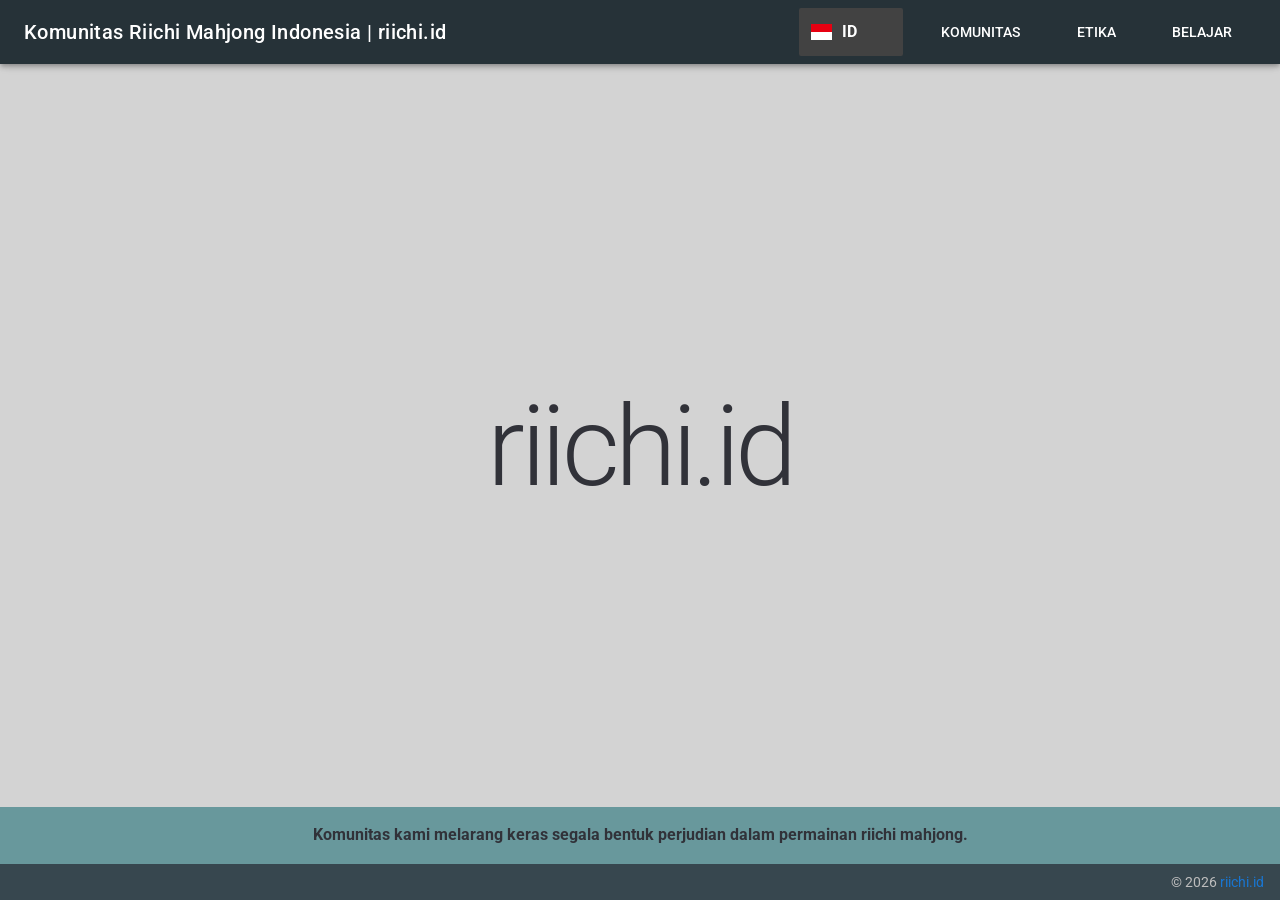
==== index.html @ c70a1a5c "Deploy" ====
<!DOCTYPE html><html lang=en><head><meta charset=utf-8><meta http-equiv=X-UA-Compatible content="IE=edge"><meta name=viewport content="width=device-width,initial-scale=1"><meta name=google-site-verification content=MOviMhqv3TrzJ54jr9BibpmmPEZZGAQMIrW_LF9p-Pw><meta name=msvalidate.01 content=2AB5546AE34175BC661E966915C95E8E><link rel=icon href=/favicon.ico><link rel=apple-touch-icon sizes=180x180 href=/apple-touch-icon.png><link rel=icon type=image/png sizes=32x32 href=/favicon-32x32.png><link rel=icon type=image/png sizes=16x16 href=/favicon-16x16.png><link rel=manifest href=/site.webmanifest><link rel=mask-icon href=/safari-pinned-tab.svg color=#0ec940><meta name=msapplication-TileColor content=#00a300><meta name=theme-color content=#ffffff><title>Komunitas Riichi Mahjong Indonesia | riichi.id</title><meta name=description content="Daftar komunitas-komunitas riichi mahjong di Indonesia. Mari bergabung dan ayo bermain bersama."><link rel=stylesheet href="https://fonts.googleapis.com/css?family=Roboto:100,300,400,500,700,900"><link rel=stylesheet href=https://cdn.materialdesignicons.com/2.5.94/css/materialdesignicons.min.css><link href=/css/chunk-139d334c.84fe1609.css rel=prefetch><link href=/css/chunk-5e8a4856.c33d6a3f.css rel=prefetch><link href=/css/chunk-a60ddd5e.6b60220c.css rel=prefetch><link href=/js/chunk-139d334c.200ed23f.js rel=prefetch><link href=/js/chunk-5e8a4856.82eed4cd.js rel=prefetch><link href=/js/chunk-a60ddd5e.9c73ef3b.js rel=prefetch><link href=/css/app.70cc5db0.css rel=preload as=style><link href=/css/chunk-vendors.9f760cd7.css rel=preload as=style><link href=/js/app.05f0b65e.js rel=preload as=script><link href=/js/chunk-vendors.45cbc0d5.js rel=preload as=script><link href=/css/chunk-vendors.9f760cd7.css rel=stylesheet><link href=/css/app.70cc5db0.css rel=stylesheet></head><body><noscript><strong>We're sorry but riichi.id doesn't work properly without JavaScript enabled. Please enable it to continue.</strong></noscript><div id=app></div><script src=/js/chunk-vendors.45cbc0d5.js></script><script src=/js/app.05f0b65e.js></script></body></html>
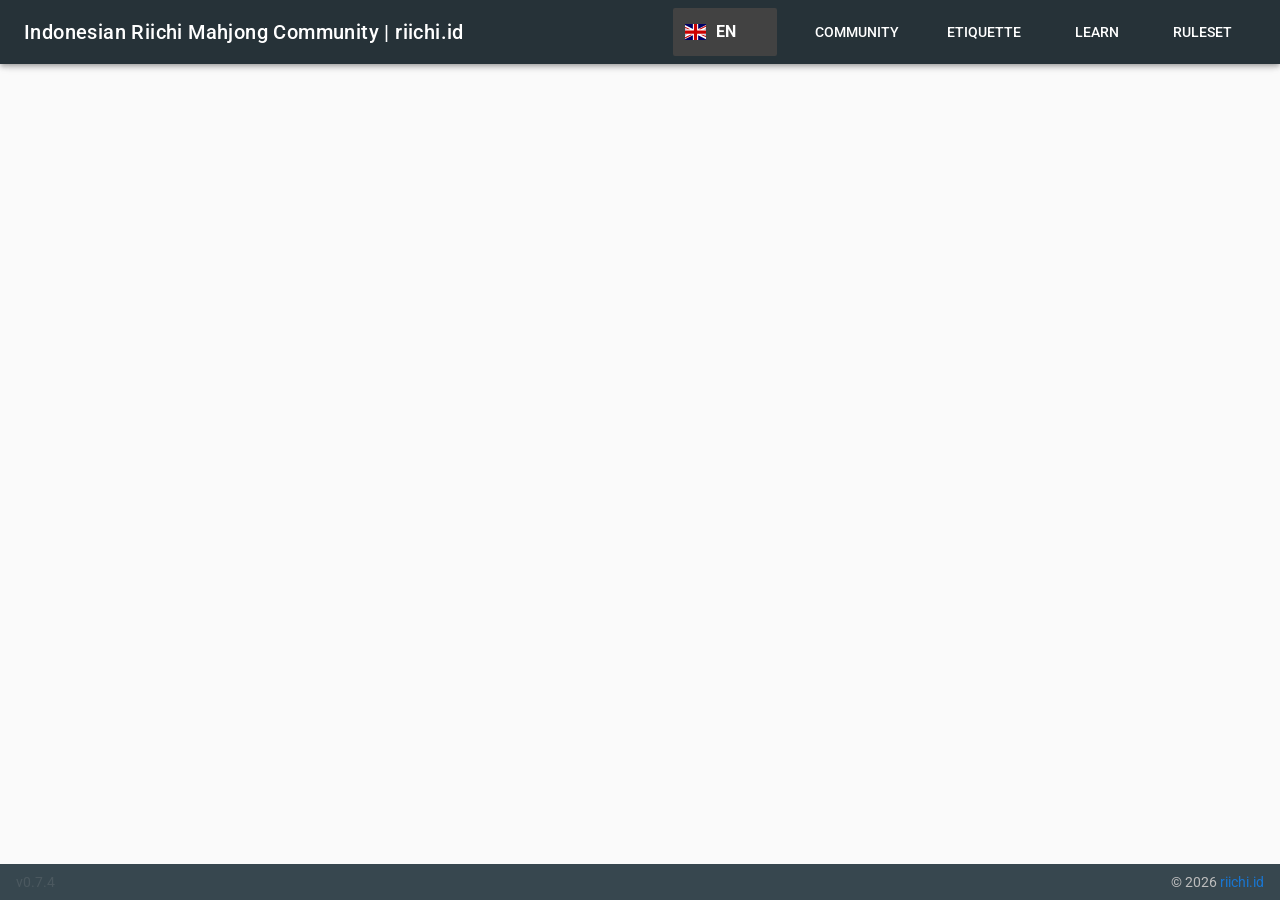
==== commit da5bdc0e: "Deploy" ====
--- a/index.html
+++ b/index.html
@@ -1 +1 @@
-<!DOCTYPE html><html lang=en><head><meta charset=utf-8><meta http-equiv=X-UA-Compatible content="IE=edge"><meta name=viewport content="width=device-width,initial-scale=1"><meta name=google-site-verification content=MOviMhqv3TrzJ54jr9BibpmmPEZZGAQMIrW_LF9p-Pw><meta name=msvalidate.01 content=2AB5546AE34175BC661E966915C95E8E><link rel=icon href=/favicon.ico><link rel=apple-touch-icon sizes=180x180 href=/apple-touch-icon.png><link rel=icon type=image/png sizes=32x32 href=/favicon-32x32.png><link rel=icon type=image/png sizes=16x16 href=/favicon-16x16.png><link rel=manifest href=/site.webmanifest><link rel=mask-icon href=/safari-pinned-tab.svg color=#0ec940><meta name=msapplication-TileColor content=#00a300><meta name=theme-color content=#ffffff><title>Komunitas Riichi Mahjong Indonesia | riichi.id</title><meta name=description content="Daftar komunitas-komunitas riichi mahjong di Indonesia. Mari bergabung dan ayo bermain bersama."><link rel=stylesheet href="https://fonts.googleapis.com/css?family=Roboto:100,300,400,500,700,900"><link rel=stylesheet href=https://cdn.materialdesignicons.com/2.5.94/css/materialdesignicons.min.css><link href=/css/chunk-139d334c.84fe1609.css rel=prefetch><link href=/css/chunk-5e8a4856.c33d6a3f.css rel=prefetch><link href=/css/chunk-a60ddd5e.6b60220c.css rel=prefetch><link href=/js/chunk-139d334c.200ed23f.js rel=prefetch><link href=/js/chunk-5e8a4856.82eed4cd.js rel=prefetch><link href=/js/chunk-a60ddd5e.9c73ef3b.js rel=prefetch><link href=/css/app.70cc5db0.css rel=preload as=style><link href=/css/chunk-vendors.9f760cd7.css rel=preload as=style><link href=/js/app.05f0b65e.js rel=preload as=script><link href=/js/chunk-vendors.45cbc0d5.js rel=preload as=script><link href=/css/chunk-vendors.9f760cd7.css rel=stylesheet><link href=/css/app.70cc5db0.css rel=stylesheet></head><body><noscript><strong>We're sorry but riichi.id doesn't work properly without JavaScript enabled. Please enable it to continue.</strong></noscript><div id=app></div><script src=/js/chunk-vendors.45cbc0d5.js></script><script src=/js/app.05f0b65e.js></script></body></html>+<!doctype html><html lang="en"><head><meta charset="utf-8"><meta http-equiv="X-UA-Compatible" content="IE=edge"><meta name="viewport" content="width=device-width,initial-scale=1"><meta name="google-site-verification" content="MOviMhqv3TrzJ54jr9BibpmmPEZZGAQMIrW_LF9p-Pw"/><meta name="msvalidate.01" content="2AB5546AE34175BC661E966915C95E8E"/><link rel="icon" href="/favicon.ico"><link rel="apple-touch-icon" sizes="180x180" href="/apple-touch-icon.png"><link rel="icon" type="image/png" sizes="32x32" href="/favicon-32x32.png"><link rel="icon" type="image/png" sizes="16x16" href="/favicon-16x16.png"><link rel="manifest" href="/site.webmanifest"><link rel="mask-icon" href="/safari-pinned-tab.svg" color="#0ec940"><meta name="msapplication-TileColor" content="#00a300"><meta name="theme-color" content="#ffffff"><title>Komunitas Riichi Mahjong Indonesia | riichi.id</title><meta name="description" content="Daftar komunitas-komunitas riichi mahjong di Indonesia. Mari bergabung dan ayo bermain bersama."/><link rel="stylesheet" href="https://fonts.googleapis.com/css?family=Roboto:100,300,400,500,700,900"><link rel="stylesheet" href="https://fonts.cdnfonts.com/css/furore"><link rel="stylesheet" href="https://fonts.cdnfonts.com/css/commando"><link rel="stylesheet" href="https://cdn.materialdesignicons.com/2.5.94/css/materialdesignicons.min.css"><script defer="defer" type="module" src="/js/chunk-vendors.e388b5af.js"></script><script defer="defer" type="module" src="/js/app.27e545a2.js"></script><link href="/css/chunk-vendors.01a2eb6e.css" rel="stylesheet"><link href="/css/app.cdca7830.css" rel="stylesheet"><script defer="defer" src="/js/chunk-vendors-legacy.8f38f8c1.js" nomodule></script><script defer="defer" src="/js/app-legacy.4d9883a6.js" nomodule></script></head><body><noscript><strong>We're sorry but riichi.id doesn't work properly without JavaScript enabled. Please enable it to continue.</strong></noscript><div id="app"></div></body></html>
--- a/css/chunk-vendors.01a2eb6e.css
+++ b/css/chunk-vendors.01a2eb6e.css
@@ -0,0 +1,7 @@
+.flag-icon,.flag-icon-background{background-size:contain;background-position:50%;background-repeat:no-repeat}.flag-icon{position:relative;display:inline-block;width:1.33333333em;line-height:1em}.flag-icon:before{content:"\00a0"}.flag-icon.flag-icon-squared{width:1em}.flag-icon-ad{background-image:url(/img/ad.7a5796a5.svg)}.flag-icon-ad.flag-icon-squared{background-image:url(/img/ad.30d4c8a1.svg)}.flag-icon-ae{background-image:url(/img/ae.b8e08b57.svg)}.flag-icon-ae.flag-icon-squared{background-image:url(/img/ae.ea528814.svg)}.flag-icon-af{background-image:url(/img/af.c016b59e.svg)}.flag-icon-af.flag-icon-squared{background-image:url(/img/af.a87536a7.svg)}.flag-icon-ag{background-image:url(/img/ag.bf53060d.svg)}.flag-icon-ag.flag-icon-squared{background-image:url(/img/ag.ad500129.svg)}.flag-icon-ai{background-image:url(/img/ai.2730a914.svg)}.flag-icon-ai.flag-icon-squared{background-image:url(/img/ai.77d96a15.svg)}.flag-icon-al{background-image:url(/img/al.a01ff24d.svg)}.flag-icon-al.flag-icon-squared{background-image:url(/img/al.e6ab66d0.svg)}.flag-icon-am{background-image:url(/img/am.8728fa1f.svg)}.flag-icon-am.flag-icon-squared{background-image:url(/img/am.701075ca.svg)}.flag-icon-ao{background-image:url(/img/ao.e27b2e5c.svg)}.flag-icon-ao.flag-icon-squared{background-image:url(/img/ao.65690031.svg)}.flag-icon-aq{background-image:url(/img/aq.64c35f90.svg)}.flag-icon-aq.flag-icon-squared{background-image:url(/img/aq.c7ba16a9.svg)}.flag-icon-ar{background-image:url(/img/ar.c357a515.svg)}.flag-icon-ar.flag-icon-squared{background-image:url(/img/ar.da1cbbd2.svg)}.flag-icon-as{background-image:url(/img/as.dbb1570b.svg)}.flag-icon-as.flag-icon-squared{background-image:url(/img/as.2be73395.svg)}.flag-icon-at{background-image:url(/img/at.dbc471eb.svg)}.flag-icon-at.flag-icon-squared{background-image:url(/img/at.f76f47c8.svg)}.flag-icon-au{background-image:url(/img/au.4445d02e.svg)}.flag-icon-au.flag-icon-squared{background-image:url(/img/au.7fcacf6b.svg)}.flag-icon-aw{background-image:url(/img/aw.4aa4404f.svg)}.flag-icon-aw.flag-icon-squared{background-image:url(/img/aw.3f52a4fe.svg)}.flag-icon-ax{background-image:url(/img/ax.49567ef4.svg)}.flag-icon-ax.flag-icon-squared{background-image:url(/img/ax.049d50c4.svg)}.flag-icon-az{background-image:url(/img/az.099dd9ca.svg)}.flag-icon-az.flag-icon-squared{background-image:url(/img/az.42bb17d3.svg)}.flag-icon-ba{background-image:url(/img/ba.3821e4aa.svg)}.flag-icon-ba.flag-icon-squared{background-image:url(/img/ba.7499b3f2.svg)}.flag-icon-bb{background-image:url(/img/bb.219eddfe.svg)}.flag-icon-bb.flag-icon-squared{background-image:url(/img/bb.52ae3a8f.svg)}.flag-icon-bd{background-image:url(/img/bd.f6724e40.svg)}.flag-icon-bd.flag-icon-squared{background-image:url(/img/bd.193c0deb.svg)}.flag-icon-be{background-image:url(/img/be.f9760fbf.svg)}.flag-icon-be.flag-icon-squared{background-image:url(/img/be.b5edf04c.svg)}.flag-icon-bf{background-image:url(/img/bf.d51c1376.svg)}.flag-icon-bf.flag-icon-squared{background-image:url(/img/bf.5afe24bf.svg)}.flag-icon-bg{background-image:url(/img/bg.f0337b36.svg)}.flag-icon-bg.flag-icon-squared{background-image:url(/img/bg.880e1bd8.svg)}.flag-icon-bh{background-image:url(/img/bh.667aaaad.svg)}.flag-icon-bh.flag-icon-squared{background-image:url(/img/bh.fc93e327.svg)}.flag-icon-bi{background-image:url(/img/bi.e772502b.svg)}.flag-icon-bi.flag-icon-squared{background-image:url(/img/bi.6e2e6cab.svg)}.flag-icon-bj{background-image:url(/img/bj.598e636c.svg)}.flag-icon-bj.flag-icon-squared{background-image:url(/img/bj.8522e56c.svg)}.flag-icon-bl{background-image:url(/img/bl.fb0515da.svg)}.flag-icon-bl.flag-icon-squared{background-image:url(/img/bl.29db7a86.svg)}.flag-icon-bm{background-image:url(/img/bm.98425d15.svg)}.flag-icon-bm.flag-icon-squared{background-image:url(/img/bm.ec180d60.svg)}.flag-icon-bn{background-image:url(/img/bn.06b18920.svg)}.flag-icon-bn.flag-icon-squared{background-image:url(/img/bn.276542fc.svg)}.flag-icon-bo{background-image:url(/img/bo.8d39f567.svg)}.flag-icon-bo.flag-icon-squared{background-image:url(/img/bo.714aa4f1.svg)}.flag-icon-bq{background-image:url(/img/bq.b5050ac1.svg)}.flag-icon-bq.flag-icon-squared{background-image:url(/img/bq.58394936.svg)}.flag-icon-br{background-image:url(/img/br.c0a2b54c.svg)}.flag-icon-br.flag-icon-squared{background-image:url(/img/br.8dae4e86.svg)}.flag-icon-bs{background-image:url(/img/bs.8f4e00b0.svg)}.flag-icon-bs.flag-icon-squared{background-image:url(/img/bs.53e6b561.svg)}.flag-icon-bt{background-image:url(/img/bt.4324263b.svg)}.flag-icon-bt.flag-icon-squared{background-image:url(/img/bt.2cbeb6ba.svg)}.flag-icon-bv{background-image:url(/img/bv.09cfbe79.svg)}.flag-icon-bv.flag-icon-squared{background-image:url(/img/bv.877aafbb.svg)}.flag-icon-bw{background-image:url(/img/bw.af184bbd.svg)}.flag-icon-bw.flag-icon-squared{background-image:url(/img/bw.6e488cfc.svg)}.flag-icon-by{background-image:url(/img/by.f24aebe8.svg)}.flag-icon-by.flag-icon-squared{background-image:url(/img/by.e40ad730.svg)}.flag-icon-bz{background-image:url(/img/bz.dd4db270.svg)}.flag-icon-bz.flag-icon-squared{background-image:url(/img/bz.3ad78fd6.svg)}.flag-icon-ca{background-image:url(/img/ca.d78fc7a4.svg)}.flag-icon-ca.flag-icon-squared{background-image:url(/img/ca.40032e07.svg)}.flag-icon-cc{background-image:url(/img/cc.261b902d.svg)}.flag-icon-cc.flag-icon-squared{background-image:url(/img/cc.17f70cb0.svg)}.flag-icon-cd{background-image:url(/img/cd.111c3e04.svg)}.flag-icon-cd.flag-icon-squared{background-image:url(/img/cd.8abbcb45.svg)}.flag-icon-cf{background-image:url(/img/cf.4c272125.svg)}.flag-icon-cf.flag-icon-squared{background-image:url(/img/cf.b128a992.svg)}.flag-icon-cg{background-image:url(/img/cg.1ecb6ed8.svg)}.flag-icon-cg.flag-icon-squared{background-image:url(/img/cg.670bb534.svg)}.flag-icon-ch{background-image:url(/img/ch.fdecbda9.svg)}.flag-icon-ch.flag-icon-squared{background-image:url(/img/ch.47156f02.svg)}.flag-icon-ci{background-image:url(/img/ci.21db0674.svg)}.flag-icon-ci.flag-icon-squared{background-image:url(/img/ci.82135fe2.svg)}.flag-icon-ck{background-image:url(/img/ck.e3944f80.svg)}.flag-icon-ck.flag-icon-squared{background-image:url(/img/ck.c4021ecc.svg)}.flag-icon-cl{background-image:url(/img/cl.925cc007.svg)}.flag-icon-cl.flag-icon-squared{background-image:url(/img/cl.1256f80a.svg)}.flag-icon-cm{background-image:url(/img/cm.9f7db79c.svg)}.flag-icon-cm.flag-icon-squared{background-image:url(/img/cm.ce6d006e.svg)}.flag-icon-cn{background-image:url(/img/cn.a9d66311.svg)}.flag-icon-cn.flag-icon-squared{background-image:url(/img/cn.1a7138ec.svg)}.flag-icon-co{background-image:url(/img/co.3a1aa49f.svg)}.flag-icon-co.flag-icon-squared{background-image:url(/img/co.a232e9c4.svg)}.flag-icon-cr{background-image:url(/img/cr.f241bd04.svg)}.flag-icon-cr.flag-icon-squared{background-image:url(/img/cr.8b8bd0a7.svg)}.flag-icon-cu{background-image:url(/img/cu.728c67dd.svg)}.flag-icon-cu.flag-icon-squared{background-image:url(/img/cu.614c10f9.svg)}.flag-icon-cv{background-image:url(/img/cv.1d2206a2.svg)}.flag-icon-cv.flag-icon-squared{background-image:url(/img/cv.58d57b1f.svg)}.flag-icon-cw{background-image:url(/img/cw.3ba6cd08.svg)}.flag-icon-cw.flag-icon-squared{background-image:url(/img/cw.8531c56c.svg)}.flag-icon-cx{background-image:url(/img/cx.66f88a26.svg)}.flag-icon-cx.flag-icon-squared{background-image:url(/img/cx.8638a5ec.svg)}.flag-icon-cy{background-image:url(/img/cy.a2668536.svg)}.flag-icon-cy.flag-icon-squared{background-image:url(/img/cy.f3b71b93.svg)}.flag-icon-cz{background-image:url(/img/cz.a9ac459d.svg)}.flag-icon-cz.flag-icon-squared{background-image:url(/img/cz.69f25e0f.svg)}.flag-icon-de{background-image:url(/img/de.3ef0a49e.svg)}.flag-icon-de.flag-icon-squared{background-image:url(/img/de.907d1008.svg)}.flag-icon-dj{background-image:url(/img/dj.a2984f2d.svg)}.flag-icon-dj.flag-icon-squared{background-image:url(/img/dj.68085991.svg)}.flag-icon-dk{background-image:url(/img/dk.9fba79d5.svg)}.flag-icon-dk.flag-icon-squared{background-image:url(/img/dk.6d8289c9.svg)}.flag-icon-dm{background-image:url(/img/dm.161aa44e.svg)}.flag-icon-dm.flag-icon-squared{background-image:url(/img/dm.f2597cdb.svg)}.flag-icon-do{background-image:url(/img/do.d7000183.svg)}.flag-icon-do.flag-icon-squared{background-image:url(/img/do.6e9b3429.svg)}.flag-icon-dz{background-image:url(/img/dz.20b318ce.svg)}.flag-icon-dz.flag-icon-squared{background-image:url(/img/dz.d90d5a2d.svg)}.flag-icon-ec{background-image:url(/img/ec.5209b751.svg)}.flag-icon-ec.flag-icon-squared{background-image:url(/img/ec.f196d754.svg)}.flag-icon-ee{background-image:url(/img/ee.382c0b5e.svg)}.flag-icon-ee.flag-icon-squared{background-image:url(/img/ee.640537fa.svg)}.flag-icon-eg{background-image:url(/img/eg.2d96a073.svg)}.flag-icon-eg.flag-icon-squared{background-image:url(/img/eg.c9d5f961.svg)}.flag-icon-eh{background-image:url(/img/eh.fce2f26d.svg)}.flag-icon-eh.flag-icon-squared{background-image:url(/img/eh.baf8725e.svg)}.flag-icon-er{background-image:url(/img/er.daae63b8.svg)}.flag-icon-er.flag-icon-squared{background-image:url(/img/er.ca33cb36.svg)}.flag-icon-es{background-image:url(/img/es.03fd814f.svg)}.flag-icon-es.flag-icon-squared{background-image:url(/img/es.55578ca0.svg)}.flag-icon-et{background-image:url(/img/et.0b87bdfe.svg)}.flag-icon-et.flag-icon-squared{background-image:url(/img/et.6c8af24a.svg)}.flag-icon-fi{background-image:url(/img/fi.2881f41b.svg)}.flag-icon-fi.flag-icon-squared{background-image:url(/img/fi.36b4d464.svg)}.flag-icon-fj{background-image:url(/img/fj.11e2a1ae.svg)}.flag-icon-fj.flag-icon-squared{background-image:url(/img/fj.c5d2dfad.svg)}.flag-icon-fk{background-image:url(/img/fk.13c17787.svg)}.flag-icon-fk.flag-icon-squared{background-image:url(/img/fk.f87cccb4.svg)}.flag-icon-fm{background-image:url(/img/fm.808239da.svg)}.flag-icon-fm.flag-icon-squared{background-image:url(/img/fm.b02e68d0.svg)}.flag-icon-fo{background-image:url(/img/fo.c29e2588.svg)}.flag-icon-fo.flag-icon-squared{background-image:url(/img/fo.1f5630c1.svg)}.flag-icon-fr{background-image:url(/img/fr.d6d0d3ad.svg)}.flag-icon-fr.flag-icon-squared{background-image:url(/img/fr.c42a9e81.svg)}.flag-icon-ga{background-image:url(/img/ga.6de9e796.svg)}.flag-icon-ga.flag-icon-squared{background-image:url(/img/ga.cfede241.svg)}.flag-icon-gb{background-image:url(/img/gb.529ede10.svg)}.flag-icon-gb.flag-icon-squared{background-image:url(/img/gb.096bca1b.svg)}.flag-icon-gd{background-image:url(/img/gd.89a371c3.svg)}.flag-icon-gd.flag-icon-squared{background-image:url(/img/gd.2fce1215.svg)}.flag-icon-ge{background-image:url(/img/ge.ed107481.svg)}.flag-icon-ge.flag-icon-squared{background-image:url(/img/ge.8468ff3d.svg)}.flag-icon-gf{background-image:url(/img/gf.e7c0dce5.svg)}.flag-icon-gf.flag-icon-squared{background-image:url(/img/gf.df584cc2.svg)}.flag-icon-gg{background-image:url(/img/gg.d979efe7.svg)}.flag-icon-gg.flag-icon-squared{background-image:url(/img/gg.9abcc265.svg)}.flag-icon-gh{background-image:url(/img/gh.bfba80a9.svg)}.flag-icon-gh.flag-icon-squared{background-image:url(/img/gh.6c9073d0.svg)}.flag-icon-gi{background-image:url(/img/gi.107b0800.svg)}.flag-icon-gi.flag-icon-squared{background-image:url(/img/gi.a73c7d57.svg)}.flag-icon-gl{background-image:url(/img/gl.4aca9cad.svg)}.flag-icon-gl.flag-icon-squared{background-image:url(/img/gl.6aa24449.svg)}.flag-icon-gm{background-image:url(/img/gm.14284c96.svg)}.flag-icon-gm.flag-icon-squared{background-image:url(/img/gm.472890e2.svg)}.flag-icon-gn{background-image:url(/img/gn.f3696b72.svg)}.flag-icon-gn.flag-icon-squared{background-image:url(/img/gn.d019c4a2.svg)}.flag-icon-gp{background-image:url(/img/gp.75cf613f.svg)}.flag-icon-gp.flag-icon-squared{background-image:url(/img/gp.3bdb35d3.svg)}.flag-icon-gq{background-image:url(/img/gq.da7ef1d5.svg)}.flag-icon-gq.flag-icon-squared{background-image:url(/img/gq.61f63152.svg)}.flag-icon-gr{background-image:url(/img/gr.a7732f09.svg)}.flag-icon-gr.flag-icon-squared{background-image:url(/img/gr.84100333.svg)}.flag-icon-gs{background-image:url(/img/gs.bfde9ce2.svg)}.flag-icon-gs.flag-icon-squared{background-image:url(/img/gs.326a2bb2.svg)}.flag-icon-gt{background-image:url(/img/gt.eaffd544.svg)}.flag-icon-gt.flag-icon-squared{background-image:url(/img/gt.433e99fc.svg)}.flag-icon-gu{background-image:url(/img/gu.06913aa1.svg)}.flag-icon-gu.flag-icon-squared{background-image:url(/img/gu.b65cd902.svg)}.flag-icon-gw{background-image:url(/img/gw.b19453a3.svg)}.flag-icon-gw.flag-icon-squared{background-image:url(/img/gw.b334eb2e.svg)}.flag-icon-gy{background-image:url(/img/gy.8beea078.svg)}.flag-icon-gy.flag-icon-squared{background-image:url(/img/gy.f9084aee.svg)}.flag-icon-hk{background-image:url(/img/hk.baa0caca.svg)}.flag-icon-hk.flag-icon-squared{background-image:url(/img/hk.8094c9d3.svg)}.flag-icon-hm{background-image:url(/img/hm.28cf3fb5.svg)}.flag-icon-hm.flag-icon-squared{background-image:url(/img/hm.49cdade3.svg)}.flag-icon-hn{background-image:url(/img/hn.ee131589.svg)}.flag-icon-hn.flag-icon-squared{background-image:url(/img/hn.64e47f4c.svg)}.flag-icon-hr{background-image:url(/img/hr.fb23ae40.svg)}.flag-icon-hr.flag-icon-squared{background-image:url(/img/hr.d3dac858.svg)}.flag-icon-ht{background-image:url(/img/ht.5965ed99.svg)}.flag-icon-ht.flag-icon-squared{background-image:url(/img/ht.b37aa88a.svg)}.flag-icon-hu{background-image:url(/img/hu.a666b397.svg)}.flag-icon-hu.flag-icon-squared{background-image:url(/img/hu.2becca60.svg)}.flag-icon-id{background-image:url(/img/id.4637679b.svg)}.flag-icon-id.flag-icon-squared{background-image:url(/img/id.3d05695f.svg)}.flag-icon-ie{background-image:url(/img/ie.f14a4f70.svg)}.flag-icon-ie.flag-icon-squared{background-image:url(/img/ie.e8f2edae.svg)}.flag-icon-il{background-image:url(/img/il.727854b0.svg)}.flag-icon-il.flag-icon-squared{background-image:url(/img/il.6792dea0.svg)}.flag-icon-im{background-image:url(/img/im.75f68b01.svg)}.flag-icon-im.flag-icon-squared{background-image:url(/img/im.d3c55720.svg)}.flag-icon-in{background-image:url(/img/in.3d0383da.svg)}.flag-icon-in.flag-icon-squared{background-image:url(/img/in.bb845cfb.svg)}.flag-icon-io{background-image:url(/img/io.ef5d9ea6.svg)}.flag-icon-io.flag-icon-squared{background-image:url(/img/io.cf3179aa.svg)}.flag-icon-iq{background-image:url(/img/iq.9a9db03f.svg)}.flag-icon-iq.flag-icon-squared{background-image:url(/img/iq.cf7aa2b1.svg)}.flag-icon-ir{background-image:url(/img/ir.2075c0a7.svg)}.flag-icon-ir.flag-icon-squared{background-image:url(/img/ir.6d095085.svg)}.flag-icon-is{background-image:url(/img/is.ea180a03.svg)}.flag-icon-is.flag-icon-squared{background-image:url(/img/is.5e4410c5.svg)}.flag-icon-it{background-image:url(/img/it.ef589cd0.svg)}.flag-icon-it.flag-icon-squared{background-image:url(/img/it.1a66d0d1.svg)}.flag-icon-je{background-image:url(/img/je.24fcd73f.svg)}.flag-icon-je.flag-icon-squared{background-image:url(/img/je.cb6da84f.svg)}.flag-icon-jm{background-image:url(/img/jm.9239080b.svg)}.flag-icon-jm.flag-icon-squared{background-image:url(/img/jm.e508fba2.svg)}.flag-icon-jo{background-image:url(/img/jo.ffa9919d.svg)}.flag-icon-jo.flag-icon-squared{background-image:url(/img/jo.940a13ea.svg)}.flag-icon-jp{background-image:url(/img/jp.ade8ddea.svg)}.flag-icon-jp.flag-icon-squared{background-image:url(/img/jp.6e82e17f.svg)}.flag-icon-ke{background-image:url(/img/ke.181fe925.svg)}.flag-icon-ke.flag-icon-squared{background-image:url(/img/ke.5165c40a.svg)}.flag-icon-kg{background-image:url(/img/kg.cb0e983f.svg)}.flag-icon-kg.flag-icon-squared{background-image:url(/img/kg.3d8a140e.svg)}.flag-icon-kh{background-image:url(/img/kh.54589023.svg)}.flag-icon-kh.flag-icon-squared{background-image:url(/img/kh.1fe220b2.svg)}.flag-icon-ki{background-image:url(/img/ki.327005f8.svg)}.flag-icon-ki.flag-icon-squared{background-image:url(/img/ki.de0d6415.svg)}.flag-icon-km{background-image:url(/img/km.79ecfcf7.svg)}.flag-icon-km.flag-icon-squared{background-image:url(/img/km.2af53872.svg)}.flag-icon-kn{background-image:url(/img/kn.8fc74ba3.svg)}.flag-icon-kn.flag-icon-squared{background-image:url(/img/kn.75a840e1.svg)}.flag-icon-kp{background-image:url(/img/kp.14d1b6d9.svg)}.flag-icon-kp.flag-icon-squared{background-image:url(/img/kp.e8281858.svg)}.flag-icon-kr{background-image:url(/img/kr.ac7c2aad.svg)}.flag-icon-kr.flag-icon-squared{background-image:url(/img/kr.21df8c18.svg)}.flag-icon-kw{background-image:url(/img/kw.471b22fa.svg)}.flag-icon-kw.flag-icon-squared{background-image:url(/img/kw.df2d7413.svg)}.flag-icon-ky{background-image:url(/img/ky.12dc7feb.svg)}.flag-icon-ky.flag-icon-squared{background-image:url(/img/ky.16201ddc.svg)}.flag-icon-kz{background-image:url(/img/kz.6e42c13e.svg)}.flag-icon-kz.flag-icon-squared{background-image:url(/img/kz.99b1bbd7.svg)}.flag-icon-la{background-image:url(/img/la.e6458bae.svg)}.flag-icon-la.flag-icon-squared{background-image:url(/img/la.6486c447.svg)}.flag-icon-lb{background-image:url(/img/lb.2404bc31.svg)}.flag-icon-lb.flag-icon-squared{background-image:url(/img/lb.90d055a5.svg)}.flag-icon-lc{background-image:url(/img/lc.fccd79fc.svg)}.flag-icon-lc.flag-icon-squared{background-image:url(/img/lc.d57c52f4.svg)}.flag-icon-li{background-image:url(/img/li.7c655db6.svg)}.flag-icon-li.flag-icon-squared{background-image:url(/img/li.49ad7488.svg)}.flag-icon-lk{background-image:url(/img/lk.6341071b.svg)}.flag-icon-lk.flag-icon-squared{background-image:url(/img/lk.2d876737.svg)}.flag-icon-lr{background-image:url(/img/lr.ba05f517.svg)}.flag-icon-lr.flag-icon-squared{background-image:url(/img/lr.a865d88a.svg)}.flag-icon-ls{background-image:url(/img/ls.ccc7aa67.svg)}.flag-icon-ls.flag-icon-squared{background-image:url(/img/ls.fd1f981c.svg)}.flag-icon-lt{background-image:url(/img/lt.71467f56.svg)}.flag-icon-lt.flag-icon-squared{background-image:url(/img/lt.07e53793.svg)}.flag-icon-lu{background-image:url(/img/lu.848cb6d0.svg)}.flag-icon-lu.flag-icon-squared{background-image:url(/img/lu.bcaa24de.svg)}.flag-icon-lv{background-image:url(/img/lv.3af13089.svg)}.flag-icon-lv.flag-icon-squared{background-image:url(/img/lv.47261439.svg)}.flag-icon-ly{background-image:url(/img/ly.c4b665cb.svg)}.flag-icon-ly.flag-icon-squared{background-image:url(/img/ly.3908db49.svg)}.flag-icon-ma{background-image:url(/img/ma.2b2a5007.svg)}.flag-icon-ma.flag-icon-squared{background-image:url(/img/ma.ffd65176.svg)}.flag-icon-mc{background-image:url(/img/mc.99302da3.svg)}.flag-icon-mc.flag-icon-squared{background-image:url(/img/mc.7a055678.svg)}.flag-icon-md{background-image:url(/img/md.9ffd29c6.svg)}.flag-icon-md.flag-icon-squared{background-image:url(/img/md.444cb102.svg)}.flag-icon-me{background-image:url(/img/me.d218e1d5.svg)}.flag-icon-me.flag-icon-squared{background-image:url(/img/me.2aef729a.svg)}.flag-icon-mf{background-image:url(/img/mf.6db7f0fc.svg)}.flag-icon-mf.flag-icon-squared{background-image:url(/img/mf.22908df6.svg)}.flag-icon-mg{background-image:url(/img/mg.b6ba4a2c.svg)}.flag-icon-mg.flag-icon-squared{background-image:url(/img/mg.1ec1a4bc.svg)}.flag-icon-mh{background-image:url(/img/mh.bf28efb8.svg)}.flag-icon-mh.flag-icon-squared{background-image:url(/img/mh.6e1c2de6.svg)}.flag-icon-mk{background-image:url(/img/mk.3bbbaa33.svg)}.flag-icon-mk.flag-icon-squared{background-image:url(/img/mk.024645b5.svg)}.flag-icon-ml{background-image:url(/img/ml.453cdcf6.svg)}.flag-icon-ml.flag-icon-squared{background-image:url(/img/ml.062ac7db.svg)}.flag-icon-mm{background-image:url(/img/mm.3d3c22d4.svg)}.flag-icon-mm.flag-icon-squared{background-image:url(/img/mm.1a576434.svg)}.flag-icon-mn{background-image:url(/img/mn.965bc20a.svg)}.flag-icon-mn.flag-icon-squared{background-image:url(/img/mn.81700eae.svg)}.flag-icon-mo{background-image:url(/img/mo.4afc69bf.svg)}.flag-icon-mo.flag-icon-squared{background-image:url(/img/mo.e7199f26.svg)}.flag-icon-mp{background-image:url(/img/mp.5208c079.svg)}.flag-icon-mp.flag-icon-squared{background-image:url(/img/mp.82bf764a.svg)}.flag-icon-mq{background-image:url(/img/mq.f35f5b10.svg)}.flag-icon-mq.flag-icon-squared{background-image:url(/img/mq.f93bc90e.svg)}.flag-icon-mr{background-image:url(/img/mr.228a7e16.svg)}.flag-icon-mr.flag-icon-squared{background-image:url(/img/mr.4507a5d6.svg)}.flag-icon-ms{background-image:url(/img/ms.99bcbe5d.svg)}.flag-icon-ms.flag-icon-squared{background-image:url(/img/ms.c125ca65.svg)}.flag-icon-mt{background-image:url(/img/mt.3c0b2748.svg)}.flag-icon-mt.flag-icon-squared{background-image:url(/img/mt.9f1e0810.svg)}.flag-icon-mu{background-image:url(/img/mu.4a0a4149.svg)}.flag-icon-mu.flag-icon-squared{background-image:url(/img/mu.80de16dc.svg)}.flag-icon-mv{background-image:url(/img/mv.6ee5d910.svg)}.flag-icon-mv.flag-icon-squared{background-image:url(/img/mv.8a5ef139.svg)}.flag-icon-mw{background-image:url(/img/mw.2be8b39a.svg)}.flag-icon-mw.flag-icon-squared{background-image:url(/img/mw.c49c0cb2.svg)}.flag-icon-mx{background-image:url(/img/mx.5d3c0f06.svg)}.flag-icon-mx.flag-icon-squared{background-image:url(/img/mx.75290853.svg)}.flag-icon-my{background-image:url(/img/my.4b4e75e5.svg)}.flag-icon-my.flag-icon-squared{background-image:url(/img/my.7a9f99d2.svg)}.flag-icon-mz{background-image:url(/img/mz.920eb7f0.svg)}.flag-icon-mz.flag-icon-squared{background-image:url(/img/mz.eae1bd0a.svg)}.flag-icon-na{background-image:url(/img/na.cae63f8d.svg)}.flag-icon-na.flag-icon-squared{background-image:url(/img/na.8e964305.svg)}.flag-icon-nc{background-image:url(/img/nc.fe86ce38.svg)}.flag-icon-nc.flag-icon-squared{background-image:url(/img/nc.2ee06db4.svg)}.flag-icon-ne{background-image:url(/img/ne.9afccec1.svg)}.flag-icon-ne.flag-icon-squared{background-image:url(/img/ne.11f620f0.svg)}.flag-icon-nf{background-image:url(/img/nf.0aaa155b.svg)}.flag-icon-nf.flag-icon-squared{background-image:url(/img/nf.c5f302b4.svg)}.flag-icon-ng{background-image:url(/img/ng.8e746300.svg)}.flag-icon-ng.flag-icon-squared{background-image:url(/img/ng.b4369be9.svg)}.flag-icon-ni{background-image:url(/img/ni.93d42f64.svg)}.flag-icon-ni.flag-icon-squared{background-image:url(/img/ni.564cd4dc.svg)}.flag-icon-nl{background-image:url(/img/nl.79b66d58.svg)}.flag-icon-nl.flag-icon-squared{background-image:url(/img/nl.a23488b4.svg)}.flag-icon-no{background-image:url(/img/no.a2ac562a.svg)}.flag-icon-no.flag-icon-squared{background-image:url(/img/no.51127624.svg)}.flag-icon-np{background-image:url(/img/np.a1753157.svg)}.flag-icon-np.flag-icon-squared{background-image:url(/img/np.475609f0.svg)}.flag-icon-nr{background-image:url(/img/nr.ff5cdb2b.svg)}.flag-icon-nr.flag-icon-squared{background-image:url(/img/nr.dd8d1efb.svg)}.flag-icon-nu{background-image:url(/img/nu.57416339.svg)}.flag-icon-nu.flag-icon-squared{background-image:url(/img/nu.79993ab7.svg)}.flag-icon-nz{background-image:url(/img/nz.055679b8.svg)}.flag-icon-nz.flag-icon-squared{background-image:url(/img/nz.f1efdefd.svg)}.flag-icon-om{background-image:url(/img/om.ec965767.svg)}.flag-icon-om.flag-icon-squared{background-image:url(/img/om.f93b2ff4.svg)}.flag-icon-pa{background-image:url(/img/pa.cdc54880.svg)}.flag-icon-pa.flag-icon-squared{background-image:url(/img/pa.2133d3e8.svg)}.flag-icon-pe{background-image:url(/img/pe.68ca9f42.svg)}.flag-icon-pe.flag-icon-squared{background-image:url(/img/pe.317dba39.svg)}.flag-icon-pf{background-image:url(/img/pf.d3a607aa.svg)}.flag-icon-pf.flag-icon-squared{background-image:url(/img/pf.a21b1e62.svg)}.flag-icon-pg{background-image:url(/img/pg.46a14b26.svg)}.flag-icon-pg.flag-icon-squared{background-image:url(/img/pg.d26d360f.svg)}.flag-icon-ph{background-image:url(/img/ph.8e612968.svg)}.flag-icon-ph.flag-icon-squared{background-image:url(/img/ph.7e2382da.svg)}.flag-icon-pk{background-image:url(/img/pk.0cfd5b48.svg)}.flag-icon-pk.flag-icon-squared{background-image:url(/img/pk.7a22d48c.svg)}.flag-icon-pl{background-image:url(/img/pl.7b4e9147.svg)}.flag-icon-pl.flag-icon-squared{background-image:url(/img/pl.08012550.svg)}.flag-icon-pm{background-image:url(/img/pm.174848e8.svg)}.flag-icon-pm.flag-icon-squared{background-image:url(/img/pm.2a3b3ded.svg)}.flag-icon-pn{background-image:url(/img/pn.645db54c.svg)}.flag-icon-pn.flag-icon-squared{background-image:url(/img/pn.bea8cfea.svg)}.flag-icon-pr{background-image:url(/img/pr.4ad7eb43.svg)}.flag-icon-pr.flag-icon-squared{background-image:url(/img/pr.351934e5.svg)}.flag-icon-ps{background-image:url(/img/ps.24280898.svg)}.flag-icon-ps.flag-icon-squared{background-image:url(/img/ps.b8a10439.svg)}.flag-icon-pt{background-image:url(/img/pt.bd1c1a49.svg)}.flag-icon-pt.flag-icon-squared{background-image:url(/img/pt.5607c100.svg)}.flag-icon-pw{background-image:url(/img/pw.ea2a06ee.svg)}.flag-icon-pw.flag-icon-squared{background-image:url(/img/pw.292a56ac.svg)}.flag-icon-py{background-image:url(/img/py.22c5874d.svg)}.flag-icon-py.flag-icon-squared{background-image:url(/img/py.a8b3987e.svg)}.flag-icon-qa{background-image:url(/img/qa.3954a866.svg)}.flag-icon-qa.flag-icon-squared{background-image:url(/img/qa.f5ef33a9.svg)}.flag-icon-re{background-image:url(/img/re.26076467.svg)}.flag-icon-re.flag-icon-squared{background-image:url(/img/re.2a12c35d.svg)}.flag-icon-ro{background-image:url(/img/ro.ae8652f5.svg)}.flag-icon-ro.flag-icon-squared{background-image:url(/img/ro.81c6a980.svg)}.flag-icon-rs{background-image:url(/img/rs.71c43ed8.svg)}.flag-icon-rs.flag-icon-squared{background-image:url(/img/rs.5021491b.svg)}.flag-icon-ru{background-image:url(/img/ru.ef04b29f.svg)}.flag-icon-ru.flag-icon-squared{background-image:url(/img/ru.5b64a4b7.svg)}.flag-icon-rw{background-image:url(/img/rw.a6e3ce68.svg)}.flag-icon-rw.flag-icon-squared{background-image:url(/img/rw.fd1fcd18.svg)}.flag-icon-sa{background-image:url(/img/sa.7eb2350c.svg)}.flag-icon-sa.flag-icon-squared{background-image:url(/img/sa.8a509ac1.svg)}.flag-icon-sb{background-image:url(/img/sb.67f9def8.svg)}.flag-icon-sb.flag-icon-squared{background-image:url(/img/sb.d0cad586.svg)}.flag-icon-sc{background-image:url(/img/sc.9d1ba50c.svg)}.flag-icon-sc.flag-icon-squared{background-image:url(/img/sc.9cdeec6a.svg)}.flag-icon-sd{background-image:url(/img/sd.01ea9e72.svg)}.flag-icon-sd.flag-icon-squared{background-image:url(/img/sd.d3149d2f.svg)}.flag-icon-se{background-image:url(/img/se.d0bc1106.svg)}.flag-icon-se.flag-icon-squared{background-image:url(/img/se.66e5f4af.svg)}.flag-icon-sg{background-image:url(/img/sg.926e9a3a.svg)}.flag-icon-sg.flag-icon-squared{background-image:url(/img/sg.eb3ba4c4.svg)}.flag-icon-sh{background-image:url(/img/sh.7ce1239e.svg)}.flag-icon-sh.flag-icon-squared{background-image:url(/img/sh.8c95a4e4.svg)}.flag-icon-si{background-image:url(/img/si.882d68b4.svg)}.flag-icon-si.flag-icon-squared{background-image:url(/img/si.ee797420.svg)}.flag-icon-sj{background-image:url(/img/sj.18b981e8.svg)}.flag-icon-sj.flag-icon-squared{background-image:url(/img/sj.f55047e1.svg)}.flag-icon-sk{background-image:url(/img/sk.6771b270.svg)}.flag-icon-sk.flag-icon-squared{background-image:url(/img/sk.109d6e79.svg)}.flag-icon-sl{background-image:url(/img/sl.df136379.svg)}.flag-icon-sl.flag-icon-squared{background-image:url(/img/sl.a952e7ce.svg)}.flag-icon-sm{background-image:url(/img/sm.3cfa0c54.svg)}.flag-icon-sm.flag-icon-squared{background-image:url(/img/sm.ee80641e.svg)}.flag-icon-sn{background-image:url(/img/sn.29231d61.svg)}.flag-icon-sn.flag-icon-squared{background-image:url(/img/sn.5173b24f.svg)}.flag-icon-so{background-image:url(/img/so.3e569484.svg)}.flag-icon-so.flag-icon-squared{background-image:url(/img/so.5ddfd317.svg)}.flag-icon-sr{background-image:url(/img/sr.11a9d3e9.svg)}.flag-icon-sr.flag-icon-squared{background-image:url(/img/sr.9dbf7ee6.svg)}.flag-icon-ss{background-image:url(/img/ss.93f13886.svg)}.flag-icon-ss.flag-icon-squared{background-image:url(/img/ss.95cc0059.svg)}.flag-icon-st{background-image:url(/img/st.ade024a6.svg)}.flag-icon-st.flag-icon-squared{background-image:url(/img/st.6ee79170.svg)}.flag-icon-sv{background-image:url(/img/sv.958cef8d.svg)}.flag-icon-sv.flag-icon-squared{background-image:url(/img/sv.856da336.svg)}.flag-icon-sx{background-image:url(/img/sx.6f67db34.svg)}.flag-icon-sx.flag-icon-squared{background-image:url(/img/sx.5ac2f1fa.svg)}.flag-icon-sy{background-image:url(/img/sy.d12bf615.svg)}.flag-icon-sy.flag-icon-squared{background-image:url(/img/sy.a13cbe89.svg)}.flag-icon-sz{background-image:url(/img/sz.42aaf0d2.svg)}.flag-icon-sz.flag-icon-squared{background-image:url(/img/sz.a38f8765.svg)}.flag-icon-tc{background-image:url(/img/tc.b4adce7d.svg)}.flag-icon-tc.flag-icon-squared{background-image:url(/img/tc.07b474cb.svg)}.flag-icon-td{background-image:url(/img/td.0aa0d581.svg)}.flag-icon-td.flag-icon-squared{background-image:url(/img/td.2895381f.svg)}.flag-icon-tf{background-image:url(/img/tf.7a5e960c.svg)}.flag-icon-tf.flag-icon-squared{background-image:url(/img/tf.dfac396c.svg)}.flag-icon-tg{background-image:url(/img/tg.8ff3211b.svg)}.flag-icon-tg.flag-icon-squared{background-image:url(/img/tg.40d29163.svg)}.flag-icon-th{background-image:url(/img/th.60d6793f.svg)}.flag-icon-th.flag-icon-squared{background-image:url(/img/th.3b37615f.svg)}.flag-icon-tj{background-image:url(/img/tj.b5a61ace.svg)}.flag-icon-tj.flag-icon-squared{background-image:url(/img/tj.0d13538b.svg)}.flag-icon-tk{background-image:url(/img/tk.2e9d047b.svg)}.flag-icon-tk.flag-icon-squared{background-image:url(/img/tk.0577d773.svg)}.flag-icon-tl{background-image:url(/img/tl.a5793996.svg)}.flag-icon-tl.flag-icon-squared{background-image:url(/img/tl.0b937cfc.svg)}.flag-icon-tm{background-image:url(/img/tm.2d79b699.svg)}.flag-icon-tm.flag-icon-squared{background-image:url(/img/tm.d542cee0.svg)}.flag-icon-tn{background-image:url(/img/tn.84aa647b.svg)}.flag-icon-tn.flag-icon-squared{background-image:url(/img/tn.5dc47c3b.svg)}.flag-icon-to{background-image:url(/img/to.60214e9c.svg)}.flag-icon-to.flag-icon-squared{background-image:url(/img/to.7b463e33.svg)}.flag-icon-tr{background-image:url(/img/tr.99122230.svg)}.flag-icon-tr.flag-icon-squared{background-image:url(/img/tr.dd899390.svg)}.flag-icon-tt{background-image:url(/img/tt.bdb4fd87.svg)}.flag-icon-tt.flag-icon-squared{background-image:url(/img/tt.8337dde5.svg)}.flag-icon-tv{background-image:url(/img/tv.a06d9dc6.svg)}.flag-icon-tv.flag-icon-squared{background-image:url(/img/tv.54bd3dc3.svg)}.flag-icon-tw{background-image:url(/img/tw.07caa1b4.svg)}.flag-icon-tw.flag-icon-squared{background-image:url(/img/tw.94bf89e6.svg)}.flag-icon-tz{background-image:url(/img/tz.bc069145.svg)}.flag-icon-tz.flag-icon-squared{background-image:url(/img/tz.303fd926.svg)}.flag-icon-ua{background-image:url(/img/ua.82d7ad27.svg)}.flag-icon-ua.flag-icon-squared{background-image:url(/img/ua.f4bfc667.svg)}.flag-icon-ug{background-image:url(/img/ug.244d8f0a.svg)}.flag-icon-ug.flag-icon-squared{background-image:url(/img/ug.bbf9a90f.svg)}.flag-icon-um{background-image:url(/img/um.0523df44.svg)}.flag-icon-um.flag-icon-squared{background-image:url(/img/um.218215b4.svg)}.flag-icon-us{background-image:url(/img/us.ed2a82fc.svg)}.flag-icon-us.flag-icon-squared{background-image:url(/img/us.14efac29.svg)}.flag-icon-uy{background-image:url(/img/uy.95d0e9da.svg)}.flag-icon-uy.flag-icon-squared{background-image:url(/img/uy.4cdaca77.svg)}.flag-icon-uz{background-image:url(/img/uz.6f8ff689.svg)}.flag-icon-uz.flag-icon-squared{background-image:url(/img/uz.2a45ad6b.svg)}.flag-icon-va{background-image:url(/img/va.5bd0bcf8.svg)}.flag-icon-va.flag-icon-squared{background-image:url(/img/va.a2e0d81b.svg)}.flag-icon-vc{background-image:url(/img/vc.d5e9e8c7.svg)}.flag-icon-vc.flag-icon-squared{background-image:url(/img/vc.6754f2f0.svg)}.flag-icon-ve{background-image:url(/img/ve.94dad62e.svg)}.flag-icon-ve.flag-icon-squared{background-image:url(/img/ve.867d3a4a.svg)}.flag-icon-vg{background-image:url(/img/vg.89143ba0.svg)}.flag-icon-vg.flag-icon-squared{background-image:url(/img/vg.6d17db74.svg)}.flag-icon-vi{background-image:url(/img/vi.1e66e499.svg)}.flag-icon-vi.flag-icon-squared{background-image:url(/img/vi.0797a183.svg)}.flag-icon-vn{background-image:url(/img/vn.eba809f6.svg)}.flag-icon-vn.flag-icon-squared{background-image:url(/img/vn.656ff87f.svg)}.flag-icon-vu{background-image:url(/img/vu.f745f5b4.svg)}.flag-icon-vu.flag-icon-squared{background-image:url(/img/vu.274008e2.svg)}.flag-icon-wf{background-image:url(/img/wf.a9ca4c15.svg)}.flag-icon-wf.flag-icon-squared{background-image:url(/img/wf.f56f5a08.svg)}.flag-icon-ws{background-image:url(/img/ws.ae20991e.svg)}.flag-icon-ws.flag-icon-squared{background-image:url(/img/ws.b6b76f81.svg)}.flag-icon-ye{background-image:url(/img/ye.0ea86906.svg)}.flag-icon-ye.flag-icon-squared{background-image:url(/img/ye.a05b587c.svg)}.flag-icon-yt{background-image:url(/img/yt.6b885c04.svg)}.flag-icon-yt.flag-icon-squared{background-image:url(/img/yt.7a219e39.svg)}.flag-icon-za{background-image:url(/img/za.cc15cf4c.svg)}.flag-icon-za.flag-icon-squared{background-image:url(/img/za.5e77b3ee.svg)}.flag-icon-zm{background-image:url(/img/zm.c8b7d6aa.svg)}.flag-icon-zm.flag-icon-squared{background-image:url(/img/zm.2072031c.svg)}.flag-icon-zw{background-image:url(/img/zw.d54d8c0c.svg)}.flag-icon-zw.flag-icon-squared{background-image:url(/img/zw.02093fa8.svg)}.flag-icon-es-ct{background-image:url(/img/es-ct.0a16467d.svg)}.flag-icon-es-ct.flag-icon-squared{background-image:url(/img/es-ct.f666f397.svg)}.flag-icon-eu{background-image:url(/img/eu.0d69f78f.svg)}.flag-icon-eu.flag-icon-squared{background-image:url(/img/eu.2ca8a59c.svg)}.flag-icon-gb-eng{background-image:url(/img/gb-eng.e32bc9bd.svg)}.flag-icon-gb-eng.flag-icon-squared{background-image:url(/img/gb-eng.de9672cb.svg)}.flag-icon-gb-nir{background-image:url(/img/gb-nir.fc181673.svg)}.flag-icon-gb-nir.flag-icon-squared{background-image:url(/img/gb-nir.98848897.svg)}.flag-icon-gb-sct{background-image:url(/img/gb-sct.d15ce600.svg)}.flag-icon-gb-sct.flag-icon-squared{background-image:url(/img/gb-sct.5b538962.svg)}.flag-icon-gb-wls{background-image:url(/img/gb-wls.c60c188f.svg)}.flag-icon-gb-wls.flag-icon-squared{background-image:url(/img/gb-wls.074d9765.svg)}.flag-icon-un{background-image:url(/img/un.e72ee960.svg)}.flag-icon-un.flag-icon-squared{background-image:url(/img/un.d38d513c.svg)}
+
+/*!
+* Vuetify v1.5.24
+* Forged by John Leider
+* Released under the MIT License.
+*/@-webkit-keyframes shake{59%{margin-left:0}60%,80%{margin-left:2px}70%,90%{margin-left:-2px}}@keyframes shake{59%{margin-left:0}60%,80%{margin-left:2px}70%,90%{margin-left:-2px}}.black{background-color:#000!important;border-color:#000!important}.black--text{color:#000!important;caret-color:#000!important}.white{background-color:#fff!important;border-color:#fff!important}.white--text{color:#fff!important;caret-color:#fff!important}.transparent{background-color:transparent!important;border-color:transparent!important}.transparent--text{color:transparent!important;caret-color:transparent!important}.red{background-color:#f44336!important;border-color:#f44336!important}.red--text{color:#f44336!important;caret-color:#f44336!important}.red.lighten-5{background-color:#ffebee!important;border-color:#ffebee!important}.red--text.text--lighten-5{color:#ffebee!important;caret-color:#ffebee!important}.red.lighten-4{background-color:#ffcdd2!important;border-color:#ffcdd2!important}.red--text.text--lighten-4{color:#ffcdd2!important;caret-color:#ffcdd2!important}.red.lighten-3{background-color:#ef9a9a!important;border-color:#ef9a9a!important}.red--text.text--lighten-3{color:#ef9a9a!important;caret-color:#ef9a9a!important}.red.lighten-2{background-color:#e57373!important;border-color:#e57373!important}.red--text.text--lighten-2{color:#e57373!important;caret-color:#e57373!important}.red.lighten-1{background-color:#ef5350!important;border-color:#ef5350!important}.red--text.text--lighten-1{color:#ef5350!important;caret-color:#ef5350!important}.red.darken-1{background-color:#e53935!important;border-color:#e53935!important}.red--text.text--darken-1{color:#e53935!important;caret-color:#e53935!important}.red.darken-2{background-color:#d32f2f!important;border-color:#d32f2f!important}.red--text.text--darken-2{color:#d32f2f!important;caret-color:#d32f2f!important}.red.darken-3{background-color:#c62828!important;border-color:#c62828!important}.red--text.text--darken-3{color:#c62828!important;caret-color:#c62828!important}.red.darken-4{background-color:#b71c1c!important;border-color:#b71c1c!important}.red--text.text--darken-4{color:#b71c1c!important;caret-color:#b71c1c!important}.red.accent-1{background-color:#ff8a80!important;border-color:#ff8a80!important}.red--text.text--accent-1{color:#ff8a80!important;caret-color:#ff8a80!important}.red.accent-2{background-color:#ff5252!important;border-color:#ff5252!important}.red--text.text--accent-2{color:#ff5252!important;caret-color:#ff5252!important}.red.accent-3{background-color:#ff1744!important;border-color:#ff1744!important}.red--text.text--accent-3{color:#ff1744!important;caret-color:#ff1744!important}.red.accent-4{background-color:#d50000!important;border-color:#d50000!important}.red--text.text--accent-4{color:#d50000!important;caret-color:#d50000!important}.pink{background-color:#e91e63!important;border-color:#e91e63!important}.pink--text{color:#e91e63!important;caret-color:#e91e63!important}.pink.lighten-5{background-color:#fce4ec!important;border-color:#fce4ec!important}.pink--text.text--lighten-5{color:#fce4ec!important;caret-color:#fce4ec!important}.pink.lighten-4{background-color:#f8bbd0!important;border-color:#f8bbd0!important}.pink--text.text--lighten-4{color:#f8bbd0!important;caret-color:#f8bbd0!important}.pink.lighten-3{background-color:#f48fb1!important;border-color:#f48fb1!important}.pink--text.text--lighten-3{color:#f48fb1!important;caret-color:#f48fb1!important}.pink.lighten-2{background-color:#f06292!important;border-color:#f06292!important}.pink--text.text--lighten-2{color:#f06292!important;caret-color:#f06292!important}.pink.lighten-1{background-color:#ec407a!important;border-color:#ec407a!important}.pink--text.text--lighten-1{color:#ec407a!important;caret-color:#ec407a!important}.pink.darken-1{background-color:#d81b60!important;border-color:#d81b60!important}.pink--text.text--darken-1{color:#d81b60!important;caret-color:#d81b60!important}.pink.darken-2{background-color:#c2185b!important;border-color:#c2185b!important}.pink--text.text--darken-2{color:#c2185b!important;caret-color:#c2185b!important}.pink.darken-3{background-color:#ad1457!important;border-color:#ad1457!important}.pink--text.text--darken-3{color:#ad1457!important;caret-color:#ad1457!important}.pink.darken-4{background-color:#880e4f!important;border-color:#880e4f!important}.pink--text.text--darken-4{color:#880e4f!important;caret-color:#880e4f!important}.pink.accent-1{background-color:#ff80ab!important;border-color:#ff80ab!important}.pink--text.text--accent-1{color:#ff80ab!important;caret-color:#ff80ab!important}.pink.accent-2{background-color:#ff4081!important;border-color:#ff4081!important}.pink--text.text--accent-2{color:#ff4081!important;caret-color:#ff4081!important}.pink.accent-3{background-color:#f50057!important;border-color:#f50057!important}.pink--text.text--accent-3{color:#f50057!important;caret-color:#f50057!important}.pink.accent-4{background-color:#c51162!important;border-color:#c51162!important}.pink--text.text--accent-4{color:#c51162!important;caret-color:#c51162!important}.purple{background-color:#9c27b0!important;border-color:#9c27b0!important}.purple--text{color:#9c27b0!important;caret-color:#9c27b0!important}.purple.lighten-5{background-color:#f3e5f5!important;border-color:#f3e5f5!important}.purple--text.text--lighten-5{color:#f3e5f5!important;caret-color:#f3e5f5!important}.purple.lighten-4{background-color:#e1bee7!important;border-color:#e1bee7!important}.purple--text.text--lighten-4{color:#e1bee7!important;caret-color:#e1bee7!important}.purple.lighten-3{background-color:#ce93d8!important;border-color:#ce93d8!important}.purple--text.text--lighten-3{color:#ce93d8!important;caret-color:#ce93d8!important}.purple.lighten-2{background-color:#ba68c8!important;border-color:#ba68c8!important}.purple--text.text--lighten-2{color:#ba68c8!important;caret-color:#ba68c8!important}.purple.lighten-1{background-color:#ab47bc!important;border-color:#ab47bc!important}.purple--text.text--lighten-1{color:#ab47bc!important;caret-color:#ab47bc!important}.purple.darken-1{background-color:#8e24aa!important;border-color:#8e24aa!important}.purple--text.text--darken-1{color:#8e24aa!important;caret-color:#8e24aa!important}.purple.darken-2{background-color:#7b1fa2!important;border-color:#7b1fa2!important}.purple--text.text--darken-2{color:#7b1fa2!important;caret-color:#7b1fa2!important}.purple.darken-3{background-color:#6a1b9a!important;border-color:#6a1b9a!important}.purple--text.text--darken-3{color:#6a1b9a!important;caret-color:#6a1b9a!important}.purple.darken-4{background-color:#4a148c!important;border-color:#4a148c!important}.purple--text.text--darken-4{color:#4a148c!important;caret-color:#4a148c!important}.purple.accent-1{background-color:#ea80fc!important;border-color:#ea80fc!important}.purple--text.text--accent-1{color:#ea80fc!important;caret-color:#ea80fc!important}.purple.accent-2{background-color:#e040fb!important;border-color:#e040fb!important}.purple--text.text--accent-2{color:#e040fb!important;caret-color:#e040fb!important}.purple.accent-3{background-color:#d500f9!important;border-color:#d500f9!important}.purple--text.text--accent-3{color:#d500f9!important;caret-color:#d500f9!important}.purple.accent-4{background-color:#a0f!important;border-color:#a0f!important}.purple--text.text--accent-4{color:#a0f!important;caret-color:#a0f!important}.deep-purple{background-color:#673ab7!important;border-color:#673ab7!important}.deep-purple--text{color:#673ab7!important;caret-color:#673ab7!important}.deep-purple.lighten-5{background-color:#ede7f6!important;border-color:#ede7f6!important}.deep-purple--text.text--lighten-5{color:#ede7f6!important;caret-color:#ede7f6!important}.deep-purple.lighten-4{background-color:#d1c4e9!important;border-color:#d1c4e9!important}.deep-purple--text.text--lighten-4{color:#d1c4e9!important;caret-color:#d1c4e9!important}.deep-purple.lighten-3{background-color:#b39ddb!important;border-color:#b39ddb!important}.deep-purple--text.text--lighten-3{color:#b39ddb!important;caret-color:#b39ddb!important}.deep-purple.lighten-2{background-color:#9575cd!important;border-color:#9575cd!important}.deep-purple--text.text--lighten-2{color:#9575cd!important;caret-color:#9575cd!important}.deep-purple.lighten-1{background-color:#7e57c2!important;border-color:#7e57c2!important}.deep-purple--text.text--lighten-1{color:#7e57c2!important;caret-color:#7e57c2!important}.deep-purple.darken-1{background-color:#5e35b1!important;border-color:#5e35b1!important}.deep-purple--text.text--darken-1{color:#5e35b1!important;caret-color:#5e35b1!important}.deep-purple.darken-2{background-color:#512da8!important;border-color:#512da8!important}.deep-purple--text.text--darken-2{color:#512da8!important;caret-color:#512da8!important}.deep-purple.darken-3{background-color:#4527a0!important;border-color:#4527a0!important}.deep-purple--text.text--darken-3{color:#4527a0!important;caret-color:#4527a0!important}.deep-purple.darken-4{background-color:#311b92!important;border-color:#311b92!important}.deep-purple--text.text--darken-4{color:#311b92!important;caret-color:#311b92!important}.deep-purple.accent-1{background-color:#b388ff!important;border-color:#b388ff!important}.deep-purple--text.text--accent-1{color:#b388ff!important;caret-color:#b388ff!important}.deep-purple.accent-2{background-color:#7c4dff!important;border-color:#7c4dff!important}.deep-purple--text.text--accent-2{color:#7c4dff!important;caret-color:#7c4dff!important}.deep-purple.accent-3{background-color:#651fff!important;border-color:#651fff!important}.deep-purple--text.text--accent-3{color:#651fff!important;caret-color:#651fff!important}.deep-purple.accent-4{background-color:#6200ea!important;border-color:#6200ea!important}.deep-purple--text.text--accent-4{color:#6200ea!important;caret-color:#6200ea!important}.indigo{background-color:#3f51b5!important;border-color:#3f51b5!important}.indigo--text{color:#3f51b5!important;caret-color:#3f51b5!important}.indigo.lighten-5{background-color:#e8eaf6!important;border-color:#e8eaf6!important}.indigo--text.text--lighten-5{color:#e8eaf6!important;caret-color:#e8eaf6!important}.indigo.lighten-4{background-color:#c5cae9!important;border-color:#c5cae9!important}.indigo--text.text--lighten-4{color:#c5cae9!important;caret-color:#c5cae9!important}.indigo.lighten-3{background-color:#9fa8da!important;border-color:#9fa8da!important}.indigo--text.text--lighten-3{color:#9fa8da!important;caret-color:#9fa8da!important}.indigo.lighten-2{background-color:#7986cb!important;border-color:#7986cb!important}.indigo--text.text--lighten-2{color:#7986cb!important;caret-color:#7986cb!important}.indigo.lighten-1{background-color:#5c6bc0!important;border-color:#5c6bc0!important}.indigo--text.text--lighten-1{color:#5c6bc0!important;caret-color:#5c6bc0!important}.indigo.darken-1{background-color:#3949ab!important;border-color:#3949ab!important}.indigo--text.text--darken-1{color:#3949ab!important;caret-color:#3949ab!important}.indigo.darken-2{background-color:#303f9f!important;border-color:#303f9f!important}.indigo--text.text--darken-2{color:#303f9f!important;caret-color:#303f9f!important}.indigo.darken-3{background-color:#283593!important;border-color:#283593!important}.indigo--text.text--darken-3{color:#283593!important;caret-color:#283593!important}.indigo.darken-4{background-color:#1a237e!important;border-color:#1a237e!important}.indigo--text.text--darken-4{color:#1a237e!important;caret-color:#1a237e!important}.indigo.accent-1{background-color:#8c9eff!important;border-color:#8c9eff!important}.indigo--text.text--accent-1{color:#8c9eff!important;caret-color:#8c9eff!important}.indigo.accent-2{background-color:#536dfe!important;border-color:#536dfe!important}.indigo--text.text--accent-2{color:#536dfe!important;caret-color:#536dfe!important}.indigo.accent-3{background-color:#3d5afe!important;border-color:#3d5afe!important}.indigo--text.text--accent-3{color:#3d5afe!important;caret-color:#3d5afe!important}.indigo.accent-4{background-color:#304ffe!important;border-color:#304ffe!important}.indigo--text.text--accent-4{color:#304ffe!important;caret-color:#304ffe!important}.blue{background-color:#2196f3!important;border-color:#2196f3!important}.blue--text{color:#2196f3!important;caret-color:#2196f3!important}.blue.lighten-5{background-color:#e3f2fd!important;border-color:#e3f2fd!important}.blue--text.text--lighten-5{color:#e3f2fd!important;caret-color:#e3f2fd!important}.blue.lighten-4{background-color:#bbdefb!important;border-color:#bbdefb!important}.blue--text.text--lighten-4{color:#bbdefb!important;caret-color:#bbdefb!important}.blue.lighten-3{background-color:#90caf9!important;border-color:#90caf9!important}.blue--text.text--lighten-3{color:#90caf9!important;caret-color:#90caf9!important}.blue.lighten-2{background-color:#64b5f6!important;border-color:#64b5f6!important}.blue--text.text--lighten-2{color:#64b5f6!important;caret-color:#64b5f6!important}.blue.lighten-1{background-color:#42a5f5!important;border-color:#42a5f5!important}.blue--text.text--lighten-1{color:#42a5f5!important;caret-color:#42a5f5!important}.blue.darken-1{background-color:#1e88e5!important;border-color:#1e88e5!important}.blue--text.text--darken-1{color:#1e88e5!important;caret-color:#1e88e5!important}.blue.darken-2{background-color:#1976d2!important;border-color:#1976d2!important}.blue--text.text--darken-2{color:#1976d2!important;caret-color:#1976d2!important}.blue.darken-3{background-color:#1565c0!important;border-color:#1565c0!important}.blue--text.text--darken-3{color:#1565c0!important;caret-color:#1565c0!important}.blue.darken-4{background-color:#0d47a1!important;border-color:#0d47a1!important}.blue--text.text--darken-4{color:#0d47a1!important;caret-color:#0d47a1!important}.blue.accent-1{background-color:#82b1ff!important;border-color:#82b1ff!important}.blue--text.text--accent-1{color:#82b1ff!important;caret-color:#82b1ff!important}.blue.accent-2{background-color:#448aff!important;border-color:#448aff!important}.blue--text.text--accent-2{color:#448aff!important;caret-color:#448aff!important}.blue.accent-3{background-color:#2979ff!important;border-color:#2979ff!important}.blue--text.text--accent-3{color:#2979ff!important;caret-color:#2979ff!important}.blue.accent-4{background-color:#2962ff!important;border-color:#2962ff!important}.blue--text.text--accent-4{color:#2962ff!important;caret-color:#2962ff!important}.light-blue{background-color:#03a9f4!important;border-color:#03a9f4!important}.light-blue--text{color:#03a9f4!important;caret-color:#03a9f4!important}.light-blue.lighten-5{background-color:#e1f5fe!important;border-color:#e1f5fe!important}.light-blue--text.text--lighten-5{color:#e1f5fe!important;caret-color:#e1f5fe!important}.light-blue.lighten-4{background-color:#b3e5fc!important;border-color:#b3e5fc!important}.light-blue--text.text--lighten-4{color:#b3e5fc!important;caret-color:#b3e5fc!important}.light-blue.lighten-3{background-color:#81d4fa!important;border-color:#81d4fa!important}.light-blue--text.text--lighten-3{color:#81d4fa!important;caret-color:#81d4fa!important}.light-blue.lighten-2{background-color:#4fc3f7!important;border-color:#4fc3f7!important}.light-blue--text.text--lighten-2{color:#4fc3f7!important;caret-color:#4fc3f7!important}.light-blue.lighten-1{background-color:#29b6f6!important;border-color:#29b6f6!important}.light-blue--text.text--lighten-1{color:#29b6f6!important;caret-color:#29b6f6!important}.light-blue.darken-1{background-color:#039be5!important;border-color:#039be5!important}.light-blue--text.text--darken-1{color:#039be5!important;caret-color:#039be5!important}.light-blue.darken-2{background-color:#0288d1!important;border-color:#0288d1!important}.light-blue--text.text--darken-2{color:#0288d1!important;caret-color:#0288d1!important}.light-blue.darken-3{background-color:#0277bd!important;border-color:#0277bd!important}.light-blue--text.text--darken-3{color:#0277bd!important;caret-color:#0277bd!important}.light-blue.darken-4{background-color:#01579b!important;border-color:#01579b!important}.light-blue--text.text--darken-4{color:#01579b!important;caret-color:#01579b!important}.light-blue.accent-1{background-color:#80d8ff!important;border-color:#80d8ff!important}.light-blue--text.text--accent-1{color:#80d8ff!important;caret-color:#80d8ff!important}.light-blue.accent-2{background-color:#40c4ff!important;border-color:#40c4ff!important}.light-blue--text.text--accent-2{color:#40c4ff!important;caret-color:#40c4ff!important}.light-blue.accent-3{background-color:#00b0ff!important;border-color:#00b0ff!important}.light-blue--text.text--accent-3{color:#00b0ff!important;caret-color:#00b0ff!important}.light-blue.accent-4{background-color:#0091ea!important;border-color:#0091ea!important}.light-blue--text.text--accent-4{color:#0091ea!important;caret-color:#0091ea!important}.cyan{background-color:#00bcd4!important;border-color:#00bcd4!important}.cyan--text{color:#00bcd4!important;caret-color:#00bcd4!important}.cyan.lighten-5{background-color:#e0f7fa!important;border-color:#e0f7fa!important}.cyan--text.text--lighten-5{color:#e0f7fa!important;caret-color:#e0f7fa!important}.cyan.lighten-4{background-color:#b2ebf2!important;border-color:#b2ebf2!important}.cyan--text.text--lighten-4{color:#b2ebf2!important;caret-color:#b2ebf2!important}.cyan.lighten-3{background-color:#80deea!important;border-color:#80deea!important}.cyan--text.text--lighten-3{color:#80deea!important;caret-color:#80deea!important}.cyan.lighten-2{background-color:#4dd0e1!important;border-color:#4dd0e1!important}.cyan--text.text--lighten-2{color:#4dd0e1!important;caret-color:#4dd0e1!important}.cyan.lighten-1{background-color:#26c6da!important;border-color:#26c6da!important}.cyan--text.text--lighten-1{color:#26c6da!important;caret-color:#26c6da!important}.cyan.darken-1{background-color:#00acc1!important;border-color:#00acc1!important}.cyan--text.text--darken-1{color:#00acc1!important;caret-color:#00acc1!important}.cyan.darken-2{background-color:#0097a7!important;border-color:#0097a7!important}.cyan--text.text--darken-2{color:#0097a7!important;caret-color:#0097a7!important}.cyan.darken-3{background-color:#00838f!important;border-color:#00838f!important}.cyan--text.text--darken-3{color:#00838f!important;caret-color:#00838f!important}.cyan.darken-4{background-color:#006064!important;border-color:#006064!important}.cyan--text.text--darken-4{color:#006064!important;caret-color:#006064!important}.cyan.accent-1{background-color:#84ffff!important;border-color:#84ffff!important}.cyan--text.text--accent-1{color:#84ffff!important;caret-color:#84ffff!important}.cyan.accent-2{background-color:#18ffff!important;border-color:#18ffff!important}.cyan--text.text--accent-2{color:#18ffff!important;caret-color:#18ffff!important}.cyan.accent-3{background-color:#00e5ff!important;border-color:#00e5ff!important}.cyan--text.text--accent-3{color:#00e5ff!important;caret-color:#00e5ff!important}.cyan.accent-4{background-color:#00b8d4!important;border-color:#00b8d4!important}.cyan--text.text--accent-4{color:#00b8d4!important;caret-color:#00b8d4!important}.teal{background-color:#009688!important;border-color:#009688!important}.teal--text{color:#009688!important;caret-color:#009688!important}.teal.lighten-5{background-color:#e0f2f1!important;border-color:#e0f2f1!important}.teal--text.text--lighten-5{color:#e0f2f1!important;caret-color:#e0f2f1!important}.teal.lighten-4{background-color:#b2dfdb!important;border-color:#b2dfdb!important}.teal--text.text--lighten-4{color:#b2dfdb!important;caret-color:#b2dfdb!important}.teal.lighten-3{background-color:#80cbc4!important;border-color:#80cbc4!important}.teal--text.text--lighten-3{color:#80cbc4!important;caret-color:#80cbc4!important}.teal.lighten-2{background-color:#4db6ac!important;border-color:#4db6ac!important}.teal--text.text--lighten-2{color:#4db6ac!important;caret-color:#4db6ac!important}.teal.lighten-1{background-color:#26a69a!important;border-color:#26a69a!important}.teal--text.text--lighten-1{color:#26a69a!important;caret-color:#26a69a!important}.teal.darken-1{background-color:#00897b!important;border-color:#00897b!important}.teal--text.text--darken-1{color:#00897b!important;caret-color:#00897b!important}.teal.darken-2{background-color:#00796b!important;border-color:#00796b!important}.teal--text.text--darken-2{color:#00796b!important;caret-color:#00796b!important}.teal.darken-3{background-color:#00695c!important;border-color:#00695c!important}.teal--text.text--darken-3{color:#00695c!important;caret-color:#00695c!important}.teal.darken-4{background-color:#004d40!important;border-color:#004d40!important}.teal--text.text--darken-4{color:#004d40!important;caret-color:#004d40!important}.teal.accent-1{background-color:#a7ffeb!important;border-color:#a7ffeb!important}.teal--text.text--accent-1{color:#a7ffeb!important;caret-color:#a7ffeb!important}.teal.accent-2{background-color:#64ffda!important;border-color:#64ffda!important}.teal--text.text--accent-2{color:#64ffda!important;caret-color:#64ffda!important}.teal.accent-3{background-color:#1de9b6!important;border-color:#1de9b6!important}.teal--text.text--accent-3{color:#1de9b6!important;caret-color:#1de9b6!important}.teal.accent-4{background-color:#00bfa5!important;border-color:#00bfa5!important}.teal--text.text--accent-4{color:#00bfa5!important;caret-color:#00bfa5!important}.green{background-color:#4caf50!important;border-color:#4caf50!important}.green--text{color:#4caf50!important;caret-color:#4caf50!important}.green.lighten-5{background-color:#e8f5e9!important;border-color:#e8f5e9!important}.green--text.text--lighten-5{color:#e8f5e9!important;caret-color:#e8f5e9!important}.green.lighten-4{background-color:#c8e6c9!important;border-color:#c8e6c9!important}.green--text.text--lighten-4{color:#c8e6c9!important;caret-color:#c8e6c9!important}.green.lighten-3{background-color:#a5d6a7!important;border-color:#a5d6a7!important}.green--text.text--lighten-3{color:#a5d6a7!important;caret-color:#a5d6a7!important}.green.lighten-2{background-color:#81c784!important;border-color:#81c784!important}.green--text.text--lighten-2{color:#81c784!important;caret-color:#81c784!important}.green.lighten-1{background-color:#66bb6a!important;border-color:#66bb6a!important}.green--text.text--lighten-1{color:#66bb6a!important;caret-color:#66bb6a!important}.green.darken-1{background-color:#43a047!important;border-color:#43a047!important}.green--text.text--darken-1{color:#43a047!important;caret-color:#43a047!important}.green.darken-2{background-color:#388e3c!important;border-color:#388e3c!important}.green--text.text--darken-2{color:#388e3c!important;caret-color:#388e3c!important}.green.darken-3{background-color:#2e7d32!important;border-color:#2e7d32!important}.green--text.text--darken-3{color:#2e7d32!important;caret-color:#2e7d32!important}.green.darken-4{background-color:#1b5e20!important;border-color:#1b5e20!important}.green--text.text--darken-4{color:#1b5e20!important;caret-color:#1b5e20!important}.green.accent-1{background-color:#b9f6ca!important;border-color:#b9f6ca!important}.green--text.text--accent-1{color:#b9f6ca!important;caret-color:#b9f6ca!important}.green.accent-2{background-color:#69f0ae!important;border-color:#69f0ae!important}.green--text.text--accent-2{color:#69f0ae!important;caret-color:#69f0ae!important}.green.accent-3{background-color:#00e676!important;border-color:#00e676!important}.green--text.text--accent-3{color:#00e676!important;caret-color:#00e676!important}.green.accent-4{background-color:#00c853!important;border-color:#00c853!important}.green--text.text--accent-4{color:#00c853!important;caret-color:#00c853!important}.light-green{background-color:#8bc34a!important;border-color:#8bc34a!important}.light-green--text{color:#8bc34a!important;caret-color:#8bc34a!important}.light-green.lighten-5{background-color:#f1f8e9!important;border-color:#f1f8e9!important}.light-green--text.text--lighten-5{color:#f1f8e9!important;caret-color:#f1f8e9!important}.light-green.lighten-4{background-color:#dcedc8!important;border-color:#dcedc8!important}.light-green--text.text--lighten-4{color:#dcedc8!important;caret-color:#dcedc8!important}.light-green.lighten-3{background-color:#c5e1a5!important;border-color:#c5e1a5!important}.light-green--text.text--lighten-3{color:#c5e1a5!important;caret-color:#c5e1a5!important}.light-green.lighten-2{background-color:#aed581!important;border-color:#aed581!important}.light-green--text.text--lighten-2{color:#aed581!important;caret-color:#aed581!important}.light-green.lighten-1{background-color:#9ccc65!important;border-color:#9ccc65!important}.light-green--text.text--lighten-1{color:#9ccc65!important;caret-color:#9ccc65!important}.light-green.darken-1{background-color:#7cb342!important;border-color:#7cb342!important}.light-green--text.text--darken-1{color:#7cb342!important;caret-color:#7cb342!important}.light-green.darken-2{background-color:#689f38!important;border-color:#689f38!important}.light-green--text.text--darken-2{color:#689f38!important;caret-color:#689f38!important}.light-green.darken-3{background-color:#558b2f!important;border-color:#558b2f!important}.light-green--text.text--darken-3{color:#558b2f!important;caret-color:#558b2f!important}.light-green.darken-4{background-color:#33691e!important;border-color:#33691e!important}.light-green--text.text--darken-4{color:#33691e!important;caret-color:#33691e!important}.light-green.accent-1{background-color:#ccff90!important;border-color:#ccff90!important}.light-green--text.text--accent-1{color:#ccff90!important;caret-color:#ccff90!important}.light-green.accent-2{background-color:#b2ff59!important;border-color:#b2ff59!important}.light-green--text.text--accent-2{color:#b2ff59!important;caret-color:#b2ff59!important}.light-green.accent-3{background-color:#76ff03!important;border-color:#76ff03!important}.light-green--text.text--accent-3{color:#76ff03!important;caret-color:#76ff03!important}.light-green.accent-4{background-color:#64dd17!important;border-color:#64dd17!important}.light-green--text.text--accent-4{color:#64dd17!important;caret-color:#64dd17!important}.lime{background-color:#cddc39!important;border-color:#cddc39!important}.lime--text{color:#cddc39!important;caret-color:#cddc39!important}.lime.lighten-5{background-color:#f9fbe7!important;border-color:#f9fbe7!important}.lime--text.text--lighten-5{color:#f9fbe7!important;caret-color:#f9fbe7!important}.lime.lighten-4{background-color:#f0f4c3!important;border-color:#f0f4c3!important}.lime--text.text--lighten-4{color:#f0f4c3!important;caret-color:#f0f4c3!important}.lime.lighten-3{background-color:#e6ee9c!important;border-color:#e6ee9c!important}.lime--text.text--lighten-3{color:#e6ee9c!important;caret-color:#e6ee9c!important}.lime.lighten-2{background-color:#dce775!important;border-color:#dce775!important}.lime--text.text--lighten-2{color:#dce775!important;caret-color:#dce775!important}.lime.lighten-1{background-color:#d4e157!important;border-color:#d4e157!important}.lime--text.text--lighten-1{color:#d4e157!important;caret-color:#d4e157!important}.lime.darken-1{background-color:#c0ca33!important;border-color:#c0ca33!important}.lime--text.text--darken-1{color:#c0ca33!important;caret-color:#c0ca33!important}.lime.darken-2{background-color:#afb42b!important;border-color:#afb42b!important}.lime--text.text--darken-2{color:#afb42b!important;caret-color:#afb42b!important}.lime.darken-3{background-color:#9e9d24!important;border-color:#9e9d24!important}.lime--text.text--darken-3{color:#9e9d24!important;caret-color:#9e9d24!important}.lime.darken-4{background-color:#827717!important;border-color:#827717!important}.lime--text.text--darken-4{color:#827717!important;caret-color:#827717!important}.lime.accent-1{background-color:#f4ff81!important;border-color:#f4ff81!important}.lime--text.text--accent-1{color:#f4ff81!important;caret-color:#f4ff81!important}.lime.accent-2{background-color:#eeff41!important;border-color:#eeff41!important}.lime--text.text--accent-2{color:#eeff41!important;caret-color:#eeff41!important}.lime.accent-3{background-color:#c6ff00!important;border-color:#c6ff00!important}.lime--text.text--accent-3{color:#c6ff00!important;caret-color:#c6ff00!important}.lime.accent-4{background-color:#aeea00!important;border-color:#aeea00!important}.lime--text.text--accent-4{color:#aeea00!important;caret-color:#aeea00!important}.yellow{background-color:#ffeb3b!important;border-color:#ffeb3b!important}.yellow--text{color:#ffeb3b!important;caret-color:#ffeb3b!important}.yellow.lighten-5{background-color:#fffde7!important;border-color:#fffde7!important}.yellow--text.text--lighten-5{color:#fffde7!important;caret-color:#fffde7!important}.yellow.lighten-4{background-color:#fff9c4!important;border-color:#fff9c4!important}.yellow--text.text--lighten-4{color:#fff9c4!important;caret-color:#fff9c4!important}.yellow.lighten-3{background-color:#fff59d!important;border-color:#fff59d!important}.yellow--text.text--lighten-3{color:#fff59d!important;caret-color:#fff59d!important}.yellow.lighten-2{background-color:#fff176!important;border-color:#fff176!important}.yellow--text.text--lighten-2{color:#fff176!important;caret-color:#fff176!important}.yellow.lighten-1{background-color:#ffee58!important;border-color:#ffee58!important}.yellow--text.text--lighten-1{color:#ffee58!important;caret-color:#ffee58!important}.yellow.darken-1{background-color:#fdd835!important;border-color:#fdd835!important}.yellow--text.text--darken-1{color:#fdd835!important;caret-color:#fdd835!important}.yellow.darken-2{background-color:#fbc02d!important;border-color:#fbc02d!important}.yellow--text.text--darken-2{color:#fbc02d!important;caret-color:#fbc02d!important}.yellow.darken-3{background-color:#f9a825!important;border-color:#f9a825!important}.yellow--text.text--darken-3{color:#f9a825!important;caret-color:#f9a825!important}.yellow.darken-4{background-color:#f57f17!important;border-color:#f57f17!important}.yellow--text.text--darken-4{color:#f57f17!important;caret-color:#f57f17!important}.yellow.accent-1{background-color:#ffff8d!important;border-color:#ffff8d!important}.yellow--text.text--accent-1{color:#ffff8d!important;caret-color:#ffff8d!important}.yellow.accent-2{background-color:#ff0!important;border-color:#ff0!important}.yellow--text.text--accent-2{color:#ff0!important;caret-color:#ff0!important}.yellow.accent-3{background-color:#ffea00!important;border-color:#ffea00!important}.yellow--text.text--accent-3{color:#ffea00!important;caret-color:#ffea00!important}.yellow.accent-4{background-color:#ffd600!important;border-color:#ffd600!important}.yellow--text.text--accent-4{color:#ffd600!important;caret-color:#ffd600!important}.amber{background-color:#ffc107!important;border-color:#ffc107!important}.amber--text{color:#ffc107!important;caret-color:#ffc107!important}.amber.lighten-5{background-color:#fff8e1!important;border-color:#fff8e1!important}.amber--text.text--lighten-5{color:#fff8e1!important;caret-color:#fff8e1!important}.amber.lighten-4{background-color:#ffecb3!important;border-color:#ffecb3!important}.amber--text.text--lighten-4{color:#ffecb3!important;caret-color:#ffecb3!important}.amber.lighten-3{background-color:#ffe082!important;border-color:#ffe082!important}.amber--text.text--lighten-3{color:#ffe082!important;caret-color:#ffe082!important}.amber.lighten-2{background-color:#ffd54f!important;border-color:#ffd54f!important}.amber--text.text--lighten-2{color:#ffd54f!important;caret-color:#ffd54f!important}.amber.lighten-1{background-color:#ffca28!important;border-color:#ffca28!important}.amber--text.text--lighten-1{color:#ffca28!important;caret-color:#ffca28!important}.amber.darken-1{background-color:#ffb300!important;border-color:#ffb300!important}.amber--text.text--darken-1{color:#ffb300!important;caret-color:#ffb300!important}.amber.darken-2{background-color:#ffa000!important;border-color:#ffa000!important}.amber--text.text--darken-2{color:#ffa000!important;caret-color:#ffa000!important}.amber.darken-3{background-color:#ff8f00!important;border-color:#ff8f00!important}.amber--text.text--darken-3{color:#ff8f00!important;caret-color:#ff8f00!important}.amber.darken-4{background-color:#ff6f00!important;border-color:#ff6f00!important}.amber--text.text--darken-4{color:#ff6f00!important;caret-color:#ff6f00!important}.amber.accent-1{background-color:#ffe57f!important;border-color:#ffe57f!important}.amber--text.text--accent-1{color:#ffe57f!important;caret-color:#ffe57f!important}.amber.accent-2{background-color:#ffd740!important;border-color:#ffd740!important}.amber--text.text--accent-2{color:#ffd740!important;caret-color:#ffd740!important}.amber.accent-3{background-color:#ffc400!important;border-color:#ffc400!important}.amber--text.text--accent-3{color:#ffc400!important;caret-color:#ffc400!important}.amber.accent-4{background-color:#ffab00!important;border-color:#ffab00!important}.amber--text.text--accent-4{color:#ffab00!important;caret-color:#ffab00!important}.orange{background-color:#ff9800!important;border-color:#ff9800!important}.orange--text{color:#ff9800!important;caret-color:#ff9800!important}.orange.lighten-5{background-color:#fff3e0!important;border-color:#fff3e0!important}.orange--text.text--lighten-5{color:#fff3e0!important;caret-color:#fff3e0!important}.orange.lighten-4{background-color:#ffe0b2!important;border-color:#ffe0b2!important}.orange--text.text--lighten-4{color:#ffe0b2!important;caret-color:#ffe0b2!important}.orange.lighten-3{background-color:#ffcc80!important;border-color:#ffcc80!important}.orange--text.text--lighten-3{color:#ffcc80!important;caret-color:#ffcc80!important}.orange.lighten-2{background-color:#ffb74d!important;border-color:#ffb74d!important}.orange--text.text--lighten-2{color:#ffb74d!important;caret-color:#ffb74d!important}.orange.lighten-1{background-color:#ffa726!important;border-color:#ffa726!important}.orange--text.text--lighten-1{color:#ffa726!important;caret-color:#ffa726!important}.orange.darken-1{background-color:#fb8c00!important;border-color:#fb8c00!important}.orange--text.text--darken-1{color:#fb8c00!important;caret-color:#fb8c00!important}.orange.darken-2{background-color:#f57c00!important;border-color:#f57c00!important}.orange--text.text--darken-2{color:#f57c00!important;caret-color:#f57c00!important}.orange.darken-3{background-color:#ef6c00!important;border-color:#ef6c00!important}.orange--text.text--darken-3{color:#ef6c00!important;caret-color:#ef6c00!important}.orange.darken-4{background-color:#e65100!important;border-color:#e65100!important}.orange--text.text--darken-4{color:#e65100!important;caret-color:#e65100!important}.orange.accent-1{background-color:#ffd180!important;border-color:#ffd180!important}.orange--text.text--accent-1{color:#ffd180!important;caret-color:#ffd180!important}.orange.accent-2{background-color:#ffab40!important;border-color:#ffab40!important}.orange--text.text--accent-2{color:#ffab40!important;caret-color:#ffab40!important}.orange.accent-3{background-color:#ff9100!important;border-color:#ff9100!important}.orange--text.text--accent-3{color:#ff9100!important;caret-color:#ff9100!important}.orange.accent-4{background-color:#ff6d00!important;border-color:#ff6d00!important}.orange--text.text--accent-4{color:#ff6d00!important;caret-color:#ff6d00!important}.deep-orange{background-color:#ff5722!important;border-color:#ff5722!important}.deep-orange--text{color:#ff5722!important;caret-color:#ff5722!important}.deep-orange.lighten-5{background-color:#fbe9e7!important;border-color:#fbe9e7!important}.deep-orange--text.text--lighten-5{color:#fbe9e7!important;caret-color:#fbe9e7!important}.deep-orange.lighten-4{background-color:#ffccbc!important;border-color:#ffccbc!important}.deep-orange--text.text--lighten-4{color:#ffccbc!important;caret-color:#ffccbc!important}.deep-orange.lighten-3{background-color:#ffab91!important;border-color:#ffab91!important}.deep-orange--text.text--lighten-3{color:#ffab91!important;caret-color:#ffab91!important}.deep-orange.lighten-2{background-color:#ff8a65!important;border-color:#ff8a65!important}.deep-orange--text.text--lighten-2{color:#ff8a65!important;caret-color:#ff8a65!important}.deep-orange.lighten-1{background-color:#ff7043!important;border-color:#ff7043!important}.deep-orange--text.text--lighten-1{color:#ff7043!important;caret-color:#ff7043!important}.deep-orange.darken-1{background-color:#f4511e!important;border-color:#f4511e!important}.deep-orange--text.text--darken-1{color:#f4511e!important;caret-color:#f4511e!important}.deep-orange.darken-2{background-color:#e64a19!important;border-color:#e64a19!important}.deep-orange--text.text--darken-2{color:#e64a19!important;caret-color:#e64a19!important}.deep-orange.darken-3{background-color:#d84315!important;border-color:#d84315!important}.deep-orange--text.text--darken-3{color:#d84315!important;caret-color:#d84315!important}.deep-orange.darken-4{background-color:#bf360c!important;border-color:#bf360c!important}.deep-orange--text.text--darken-4{color:#bf360c!important;caret-color:#bf360c!important}.deep-orange.accent-1{background-color:#ff9e80!important;border-color:#ff9e80!important}.deep-orange--text.text--accent-1{color:#ff9e80!important;caret-color:#ff9e80!important}.deep-orange.accent-2{background-color:#ff6e40!important;border-color:#ff6e40!important}.deep-orange--text.text--accent-2{color:#ff6e40!important;caret-color:#ff6e40!important}.deep-orange.accent-3{background-color:#ff3d00!important;border-color:#ff3d00!important}.deep-orange--text.text--accent-3{color:#ff3d00!important;caret-color:#ff3d00!important}.deep-orange.accent-4{background-color:#dd2c00!important;border-color:#dd2c00!important}.deep-orange--text.text--accent-4{color:#dd2c00!important;caret-color:#dd2c00!important}.brown{background-color:#795548!important;border-color:#795548!important}.brown--text{color:#795548!important;caret-color:#795548!important}.brown.lighten-5{background-color:#efebe9!important;border-color:#efebe9!important}.brown--text.text--lighten-5{color:#efebe9!important;caret-color:#efebe9!important}.brown.lighten-4{background-color:#d7ccc8!important;border-color:#d7ccc8!important}.brown--text.text--lighten-4{color:#d7ccc8!important;caret-color:#d7ccc8!important}.brown.lighten-3{background-color:#bcaaa4!important;border-color:#bcaaa4!important}.brown--text.text--lighten-3{color:#bcaaa4!important;caret-color:#bcaaa4!important}.brown.lighten-2{background-color:#a1887f!important;border-color:#a1887f!important}.brown--text.text--lighten-2{color:#a1887f!important;caret-color:#a1887f!important}.brown.lighten-1{background-color:#8d6e63!important;border-color:#8d6e63!important}.brown--text.text--lighten-1{color:#8d6e63!important;caret-color:#8d6e63!important}.brown.darken-1{background-color:#6d4c41!important;border-color:#6d4c41!important}.brown--text.text--darken-1{color:#6d4c41!important;caret-color:#6d4c41!important}.brown.darken-2{background-color:#5d4037!important;border-color:#5d4037!important}.brown--text.text--darken-2{color:#5d4037!important;caret-color:#5d4037!important}.brown.darken-3{background-color:#4e342e!important;border-color:#4e342e!important}.brown--text.text--darken-3{color:#4e342e!important;caret-color:#4e342e!important}.brown.darken-4{background-color:#3e2723!important;border-color:#3e2723!important}.brown--text.text--darken-4{color:#3e2723!important;caret-color:#3e2723!important}.blue-grey{background-color:#607d8b!important;border-color:#607d8b!important}.blue-grey--text{color:#607d8b!important;caret-color:#607d8b!important}.blue-grey.lighten-5{background-color:#eceff1!important;border-color:#eceff1!important}.blue-grey--text.text--lighten-5{color:#eceff1!important;caret-color:#eceff1!important}.blue-grey.lighten-4{background-color:#cfd8dc!important;border-color:#cfd8dc!important}.blue-grey--text.text--lighten-4{color:#cfd8dc!important;caret-color:#cfd8dc!important}.blue-grey.lighten-3{background-color:#b0bec5!important;border-color:#b0bec5!important}.blue-grey--text.text--lighten-3{color:#b0bec5!important;caret-color:#b0bec5!important}.blue-grey.lighten-2{background-color:#90a4ae!important;border-color:#90a4ae!important}.blue-grey--text.text--lighten-2{color:#90a4ae!important;caret-color:#90a4ae!important}.blue-grey.lighten-1{background-color:#78909c!important;border-color:#78909c!important}.blue-grey--text.text--lighten-1{color:#78909c!important;caret-color:#78909c!important}.blue-grey.darken-1{background-color:#546e7a!important;border-color:#546e7a!important}.blue-grey--text.text--darken-1{color:#546e7a!important;caret-color:#546e7a!important}.blue-grey.darken-2{background-color:#455a64!important;border-color:#455a64!important}.blue-grey--text.text--darken-2{color:#455a64!important;caret-color:#455a64!important}.blue-grey.darken-3{background-color:#37474f!important;border-color:#37474f!important}.blue-grey--text.text--darken-3{color:#37474f!important;caret-color:#37474f!important}.blue-grey.darken-4{background-color:#263238!important;border-color:#263238!important}.blue-grey--text.text--darken-4{color:#263238!important;caret-color:#263238!important}.grey{background-color:#9e9e9e!important;border-color:#9e9e9e!important}.grey--text{color:#9e9e9e!important;caret-color:#9e9e9e!important}.grey.lighten-5{background-color:#fafafa!important;border-color:#fafafa!important}.grey--text.text--lighten-5{color:#fafafa!important;caret-color:#fafafa!important}.grey.lighten-4{background-color:#f5f5f5!important;border-color:#f5f5f5!important}.grey--text.text--lighten-4{color:#f5f5f5!important;caret-color:#f5f5f5!important}.grey.lighten-3{background-color:#eee!important;border-color:#eee!important}.grey--text.text--lighten-3{color:#eee!important;caret-color:#eee!important}.grey.lighten-2{background-color:#e0e0e0!important;border-color:#e0e0e0!important}.grey--text.text--lighten-2{color:#e0e0e0!important;caret-color:#e0e0e0!important}.grey.lighten-1{background-color:#bdbdbd!important;border-color:#bdbdbd!important}.grey--text.text--lighten-1{color:#bdbdbd!important;caret-color:#bdbdbd!important}.grey.darken-1{background-color:#757575!important;border-color:#757575!important}.grey--text.text--darken-1{color:#757575!important;caret-color:#757575!important}.grey.darken-2{background-color:#616161!important;border-color:#616161!important}.grey--text.text--darken-2{color:#616161!important;caret-color:#616161!important}.grey.darken-3{background-color:#424242!important;border-color:#424242!important}.grey--text.text--darken-3{color:#424242!important;caret-color:#424242!important}.grey.darken-4{background-color:#212121!important;border-color:#212121!important}.grey--text.text--darken-4{color:#212121!important;caret-color:#212121!important}.shades.black{background-color:#000!important;border-color:#000!important}.shades--text.text--black{color:#000!important;caret-color:#000!important}.shades.white{background-color:#fff!important;border-color:#fff!important}.shades--text.text--white{color:#fff!important;caret-color:#fff!important}.shades.transparent{background-color:transparent!important;border-color:transparent!important}.shades--text.text--transparent{color:transparent!important;caret-color:transparent!important}.elevation-0{-webkit-box-shadow:0 0 0 0 rgba(0,0,0,.2),0 0 0 0 rgba(0,0,0,.14),0 0 0 0 rgba(0,0,0,.12)!important;box-shadow:0 0 0 0 rgba(0,0,0,.2),0 0 0 0 rgba(0,0,0,.14),0 0 0 0 rgba(0,0,0,.12)!important}.elevation-1{-webkit-box-shadow:0 2px 1px -1px rgba(0,0,0,.2),0 1px 1px 0 rgba(0,0,0,.14),0 1px 3px 0 rgba(0,0,0,.12)!important;box-shadow:0 2px 1px -1px rgba(0,0,0,.2),0 1px 1px 0 rgba(0,0,0,.14),0 1px 3px 0 rgba(0,0,0,.12)!important}.elevation-2{-webkit-box-shadow:0 3px 1px -2px rgba(0,0,0,.2),0 2px 2px 0 rgba(0,0,0,.14),0 1px 5px 0 rgba(0,0,0,.12)!important;box-shadow:0 3px 1px -2px rgba(0,0,0,.2),0 2px 2px 0 rgba(0,0,0,.14),0 1px 5px 0 rgba(0,0,0,.12)!important}.elevation-3{-webkit-box-shadow:0 3px 3px -2px rgba(0,0,0,.2),0 3px 4px 0 rgba(0,0,0,.14),0 1px 8px 0 rgba(0,0,0,.12)!important;box-shadow:0 3px 3px -2px rgba(0,0,0,.2),0 3px 4px 0 rgba(0,0,0,.14),0 1px 8px 0 rgba(0,0,0,.12)!important}.elevation-4{-webkit-box-shadow:0 2px 4px -1px rgba(0,0,0,.2),0 4px 5px 0 rgba(0,0,0,.14),0 1px 10px 0 rgba(0,0,0,.12)!important;box-shadow:0 2px 4px -1px rgba(0,0,0,.2),0 4px 5px 0 rgba(0,0,0,.14),0 1px 10px 0 rgba(0,0,0,.12)!important}.elevation-5{-webkit-box-shadow:0 3px 5px -1px rgba(0,0,0,.2),0 5px 8px 0 rgba(0,0,0,.14),0 1px 14px 0 rgba(0,0,0,.12)!important;box-shadow:0 3px 5px -1px rgba(0,0,0,.2),0 5px 8px 0 rgba(0,0,0,.14),0 1px 14px 0 rgba(0,0,0,.12)!important}.elevation-6{-webkit-box-shadow:0 3px 5px -1px rgba(0,0,0,.2),0 6px 10px 0 rgba(0,0,0,.14),0 1px 18px 0 rgba(0,0,0,.12)!important;box-shadow:0 3px 5px -1px rgba(0,0,0,.2),0 6px 10px 0 rgba(0,0,0,.14),0 1px 18px 0 rgba(0,0,0,.12)!important}.elevation-7{-webkit-box-shadow:0 4px 5px -2px rgba(0,0,0,.2),0 7px 10px 1px rgba(0,0,0,.14),0 2px 16px 1px rgba(0,0,0,.12)!important;box-shadow:0 4px 5px -2px rgba(0,0,0,.2),0 7px 10px 1px rgba(0,0,0,.14),0 2px 16px 1px rgba(0,0,0,.12)!important}.elevation-8{-webkit-box-shadow:0 5px 5px -3px rgba(0,0,0,.2),0 8px 10px 1px rgba(0,0,0,.14),0 3px 14px 2px rgba(0,0,0,.12)!important;box-shadow:0 5px 5px -3px rgba(0,0,0,.2),0 8px 10px 1px rgba(0,0,0,.14),0 3px 14px 2px rgba(0,0,0,.12)!important}.elevation-9{-webkit-box-shadow:0 5px 6px -3px rgba(0,0,0,.2),0 9px 12px 1px rgba(0,0,0,.14),0 3px 16px 2px rgba(0,0,0,.12)!important;box-shadow:0 5px 6px -3px rgba(0,0,0,.2),0 9px 12px 1px rgba(0,0,0,.14),0 3px 16px 2px rgba(0,0,0,.12)!important}.elevation-10{-webkit-box-shadow:0 6px 6px -3px rgba(0,0,0,.2),0 10px 14px 1px rgba(0,0,0,.14),0 4px 18px 3px rgba(0,0,0,.12)!important;box-shadow:0 6px 6px -3px rgba(0,0,0,.2),0 10px 14px 1px rgba(0,0,0,.14),0 4px 18px 3px rgba(0,0,0,.12)!important}.elevation-11{-webkit-box-shadow:0 6px 7px -4px rgba(0,0,0,.2),0 11px 15px 1px rgba(0,0,0,.14),0 4px 20px 3px rgba(0,0,0,.12)!important;box-shadow:0 6px 7px -4px rgba(0,0,0,.2),0 11px 15px 1px rgba(0,0,0,.14),0 4px 20px 3px rgba(0,0,0,.12)!important}.elevation-12{-webkit-box-shadow:0 7px 8px -4px rgba(0,0,0,.2),0 12px 17px 2px rgba(0,0,0,.14),0 5px 22px 4px rgba(0,0,0,.12)!important;box-shadow:0 7px 8px -4px rgba(0,0,0,.2),0 12px 17px 2px rgba(0,0,0,.14),0 5px 22px 4px rgba(0,0,0,.12)!important}.elevation-13{-webkit-box-shadow:0 7px 8px -4px rgba(0,0,0,.2),0 13px 19px 2px rgba(0,0,0,.14),0 5px 24px 4px rgba(0,0,0,.12)!important;box-shadow:0 7px 8px -4px rgba(0,0,0,.2),0 13px 19px 2px rgba(0,0,0,.14),0 5px 24px 4px rgba(0,0,0,.12)!important}.elevation-14{-webkit-box-shadow:0 7px 9px -4px rgba(0,0,0,.2),0 14px 21px 2px rgba(0,0,0,.14),0 5px 26px 4px rgba(0,0,0,.12)!important;box-shadow:0 7px 9px -4px rgba(0,0,0,.2),0 14px 21px 2px rgba(0,0,0,.14),0 5px 26px 4px rgba(0,0,0,.12)!important}.elevation-15{-webkit-box-shadow:0 8px 9px -5px rgba(0,0,0,.2),0 15px 22px 2px rgba(0,0,0,.14),0 6px 28px 5px rgba(0,0,0,.12)!important;box-shadow:0 8px 9px -5px rgba(0,0,0,.2),0 15px 22px 2px rgba(0,0,0,.14),0 6px 28px 5px rgba(0,0,0,.12)!important}.elevation-16{-webkit-box-shadow:0 8px 10px -5px rgba(0,0,0,.2),0 16px 24px 2px rgba(0,0,0,.14),0 6px 30px 5px rgba(0,0,0,.12)!important;box-shadow:0 8px 10px -5px rgba(0,0,0,.2),0 16px 24px 2px rgba(0,0,0,.14),0 6px 30px 5px rgba(0,0,0,.12)!important}.elevation-17{-webkit-box-shadow:0 8px 11px -5px rgba(0,0,0,.2),0 17px 26px 2px rgba(0,0,0,.14),0 6px 32px 5px rgba(0,0,0,.12)!important;box-shadow:0 8px 11px -5px rgba(0,0,0,.2),0 17px 26px 2px rgba(0,0,0,.14),0 6px 32px 5px rgba(0,0,0,.12)!important}.elevation-18{-webkit-box-shadow:0 9px 11px -5px rgba(0,0,0,.2),0 18px 28px 2px rgba(0,0,0,.14),0 7px 34px 6px rgba(0,0,0,.12)!important;box-shadow:0 9px 11px -5px rgba(0,0,0,.2),0 18px 28px 2px rgba(0,0,0,.14),0 7px 34px 6px rgba(0,0,0,.12)!important}.elevation-19{-webkit-box-shadow:0 9px 12px -6px rgba(0,0,0,.2),0 19px 29px 2px rgba(0,0,0,.14),0 7px 36px 6px rgba(0,0,0,.12)!important;box-shadow:0 9px 12px -6px rgba(0,0,0,.2),0 19px 29px 2px rgba(0,0,0,.14),0 7px 36px 6px rgba(0,0,0,.12)!important}.elevation-20{-webkit-box-shadow:0 10px 13px -6px rgba(0,0,0,.2),0 20px 31px 3px rgba(0,0,0,.14),0 8px 38px 7px rgba(0,0,0,.12)!important;box-shadow:0 10px 13px -6px rgba(0,0,0,.2),0 20px 31px 3px rgba(0,0,0,.14),0 8px 38px 7px rgba(0,0,0,.12)!important}.elevation-21{-webkit-box-shadow:0 10px 13px -6px rgba(0,0,0,.2),0 21px 33px 3px rgba(0,0,0,.14),0 8px 40px 7px rgba(0,0,0,.12)!important;box-shadow:0 10px 13px -6px rgba(0,0,0,.2),0 21px 33px 3px rgba(0,0,0,.14),0 8px 40px 7px rgba(0,0,0,.12)!important}.elevation-22{-webkit-box-shadow:0 10px 14px -6px rgba(0,0,0,.2),0 22px 35px 3px rgba(0,0,0,.14),0 8px 42px 7px rgba(0,0,0,.12)!important;box-shadow:0 10px 14px -6px rgba(0,0,0,.2),0 22px 35px 3px rgba(0,0,0,.14),0 8px 42px 7px rgba(0,0,0,.12)!important}.elevation-23{-webkit-box-shadow:0 11px 14px -7px rgba(0,0,0,.2),0 23px 36px 3px rgba(0,0,0,.14),0 9px 44px 8px rgba(0,0,0,.12)!important;box-shadow:0 11px 14px -7px rgba(0,0,0,.2),0 23px 36px 3px rgba(0,0,0,.14),0 9px 44px 8px rgba(0,0,0,.12)!important}.elevation-24{-webkit-box-shadow:0 11px 15px -7px rgba(0,0,0,.2),0 24px 38px 3px rgba(0,0,0,.14),0 9px 46px 8px rgba(0,0,0,.12)!important;box-shadow:0 11px 15px -7px rgba(0,0,0,.2),0 24px 38px 3px rgba(0,0,0,.14),0 9px 46px 8px rgba(0,0,0,.12)!important}html{-webkit-box-sizing:border-box;box-sizing:border-box;overflow-y:scroll;-webkit-text-size-adjust:100%}*,:after,:before{-webkit-box-sizing:inherit;box-sizing:inherit}:after,:before{text-decoration:inherit;vertical-align:inherit}*{background-repeat:no-repeat;padding:0;margin:0}audio:not([controls]){display:none;height:0}hr{overflow:visible}article,aside,details,figcaption,figure,footer,header,main,menu,nav,section,summary{display:block}summary{display:list-item}small{font-size:80%}[hidden],template{display:none}abbr[title]{border-bottom:1px dotted;text-decoration:none}a{background-color:transparent;-webkit-text-decoration-skip:objects}a:active,a:hover{outline-width:0}code,kbd,pre,samp{font-family:monospace,monospace}b,strong{font-weight:bolder}dfn{font-style:italic}mark{background-color:#ff0;color:#000}sub,sup{font-size:75%;line-height:0;position:relative;vertical-align:baseline}sub{bottom:-.25em}sup{top:-.5em}input{border-radius:0}[role=button],[type=button],[type=reset],[type=submit],button{cursor:pointer}[disabled]{cursor:default}[type=number]{width:auto}[type=search]::-webkit-search-cancel-button,[type=search]::-webkit-search-decoration{-webkit-appearance:none}textarea{overflow:auto;resize:vertical}button,input,optgroup,select,textarea{font:inherit}optgroup{font-weight:700}button{overflow:visible}[type=button]::-moz-focus-inner,[type=reset]::-moz-focus-inner,[type=submit]::-moz-focus-inner,button::-moz-focus-inner{border-style:0;padding:0}[type=button]::-moz-focus-inner,[type=reset]::-moz-focus-inner,[type=submit]::-moz-focus-inner,button:-moz-focusring{outline:0;border:0}[type=reset],[type=submit],button,html [type=button]{-webkit-appearance:button}button,select{text-transform:none}button,input,select,textarea{background-color:transparent;border-style:none;color:inherit}select{-moz-appearance:none;-webkit-appearance:none}select::-ms-expand{display:none}select::-ms-value{color:currentColor}legend{border:0;color:inherit;display:table;max-width:100%;white-space:normal}::-webkit-file-upload-button{-webkit-appearance:button;font:inherit}[type=search]{-webkit-appearance:textfield;outline-offset:-2px}img{border-style:none}progress{vertical-align:baseline}svg:not(:root){overflow:hidden}audio,canvas,progress,video{display:inline-block}[aria-busy=true]{cursor:progress}[aria-controls]{cursor:pointer}[aria-disabled]{cursor:default}::-moz-selection{background-color:#b3d4fc;color:#000;text-shadow:none}::selection{background-color:#b3d4fc;color:#000;text-shadow:none}.bottom-sheet-transition-enter,.bottom-sheet-transition-leave-to{-webkit-transform:translateY(100%);transform:translateY(100%)}.carousel-transition-enter{-webkit-transform:translate(100%);transform:translate(100%)}.carousel-transition-leave,.carousel-transition-leave-to{position:absolute;top:0}.carousel-reverse-transition-enter,.carousel-transition-leave,.carousel-transition-leave-to{-webkit-transform:translate(-100%);transform:translate(-100%)}.carousel-reverse-transition-leave,.carousel-reverse-transition-leave-to{position:absolute;top:0;-webkit-transform:translate(100%);transform:translate(100%)}.dialog-transition-enter,.dialog-transition-leave-to{-webkit-transform:scale(.5);transform:scale(.5);opacity:0}.dialog-transition-enter-to,.dialog-transition-leave{opacity:1}.dialog-bottom-transition-enter,.dialog-bottom-transition-leave-to{-webkit-transform:translateY(100%);transform:translateY(100%)}.picker-reverse-transition-enter-active,.picker-reverse-transition-leave-active,.picker-transition-enter-active,.picker-transition-leave-active{-webkit-transition:.3s cubic-bezier(0,0,.2,1);transition:.3s cubic-bezier(0,0,.2,1)}.picker-reverse-transition-enter,.picker-reverse-transition-leave-to,.picker-transition-enter,.picker-transition-leave-to{opacity:0}.picker-reverse-transition-leave,.picker-reverse-transition-leave-active,.picker-reverse-transition-leave-to,.picker-transition-leave,.picker-transition-leave-active,.picker-transition-leave-to{position:absolute!important}.picker-transition-enter{-webkit-transform:translateY(100%);transform:translateY(100%)}.picker-reverse-transition-enter,.picker-transition-leave-to{-webkit-transform:translateY(-100%);transform:translateY(-100%)}.picker-reverse-transition-leave-to{-webkit-transform:translateY(100%);transform:translateY(100%)}.picker-title-transition-enter-to,.picker-title-transition-leave{-webkit-transform:translate(0);transform:translate(0)}.picker-title-transition-enter{-webkit-transform:translate(-100%);transform:translate(-100%)}.picker-title-transition-leave-to{opacity:0;-webkit-transform:translate(100%);transform:translate(100%)}.picker-title-transition-leave,.picker-title-transition-leave-active,.picker-title-transition-leave-to{position:absolute!important}.tab-transition-enter{-webkit-transform:translate(100%);transform:translate(100%)}.tab-transition-leave,.tab-transition-leave-active{position:absolute;top:0}.tab-transition-leave-to{position:absolute}.tab-reverse-transition-enter,.tab-transition-leave-to{-webkit-transform:translate(-100%);transform:translate(-100%)}.tab-reverse-transition-leave,.tab-reverse-transition-leave-to{top:0;position:absolute;-webkit-transform:translate(100%);transform:translate(100%)}.expand-transition-enter-active,.expand-transition-leave-active{-webkit-transition:.3s cubic-bezier(.25,.8,.5,1);transition:.3s cubic-bezier(.25,.8,.5,1)}.expand-transition-move{transition:-webkit-transform .6s;-webkit-transition:-webkit-transform .6s;transition:transform .6s;transition:transform .6s,-webkit-transform .6s}.expand-x-transition-enter-active,.expand-x-transition-leave-active{-webkit-transition:.3s cubic-bezier(.25,.8,.5,1);transition:.3s cubic-bezier(.25,.8,.5,1)}.expand-x-transition-move{transition:-webkit-transform .6s;-webkit-transition:-webkit-transform .6s;transition:transform .6s;transition:transform .6s,-webkit-transform .6s}.scale-transition-enter-active,.scale-transition-leave-active{-webkit-transition:.3s cubic-bezier(.25,.8,.5,1);transition:.3s cubic-bezier(.25,.8,.5,1)}.scale-transition-move{transition:-webkit-transform .6s;-webkit-transition:-webkit-transform .6s;transition:transform .6s;transition:transform .6s,-webkit-transform .6s}.scale-transition-enter,.scale-transition-leave,.scale-transition-leave-to{opacity:0;-webkit-transform:scale(0);transform:scale(0)}.message-transition-enter-active,.message-transition-leave-active{-webkit-transition:.3s cubic-bezier(.25,.8,.5,1);transition:.3s cubic-bezier(.25,.8,.5,1)}.message-transition-move{transition:-webkit-transform .6s;-webkit-transition:-webkit-transform .6s;transition:transform .6s;transition:transform .6s,-webkit-transform .6s}.message-transition-enter,.message-transition-leave-to{opacity:0;-webkit-transform:translateY(-15px);transform:translateY(-15px)}.message-transition-leave,.message-transition-leave-active{position:absolute}.slide-y-transition-enter-active,.slide-y-transition-leave-active{-webkit-transition:.3s cubic-bezier(.25,.8,.5,1);transition:.3s cubic-bezier(.25,.8,.5,1)}.slide-y-transition-move{transition:-webkit-transform .6s;-webkit-transition:-webkit-transform .6s;transition:transform .6s;transition:transform .6s,-webkit-transform .6s}.slide-y-transition-enter,.slide-y-transition-leave-to{opacity:0;-webkit-transform:translateY(-15px);transform:translateY(-15px)}.slide-y-reverse-transition-enter-active,.slide-y-reverse-transition-leave-active{-webkit-transition:.3s cubic-bezier(.25,.8,.5,1);transition:.3s cubic-bezier(.25,.8,.5,1)}.slide-y-reverse-transition-move{transition:-webkit-transform .6s;-webkit-transition:-webkit-transform .6s;transition:transform .6s;transition:transform .6s,-webkit-transform .6s}.slide-y-reverse-transition-enter,.slide-y-reverse-transition-leave-to{opacity:0;-webkit-transform:translateY(15px);transform:translateY(15px)}.scroll-y-transition-enter-active,.scroll-y-transition-leave-active{-webkit-transition:.3s cubic-bezier(.25,.8,.5,1);transition:.3s cubic-bezier(.25,.8,.5,1)}.scroll-y-transition-move{transition:-webkit-transform .6s;-webkit-transition:-webkit-transform .6s;transition:transform .6s;transition:transform .6s,-webkit-transform .6s}.scroll-y-transition-enter,.scroll-y-transition-leave-to{opacity:0}.scroll-y-transition-enter{-webkit-transform:translateY(-15px);transform:translateY(-15px)}.scroll-y-transition-leave-to{-webkit-transform:translateY(15px);transform:translateY(15px)}.scroll-y-reverse-transition-enter-active,.scroll-y-reverse-transition-leave-active{-webkit-transition:.3s cubic-bezier(.25,.8,.5,1);transition:.3s cubic-bezier(.25,.8,.5,1)}.scroll-y-reverse-transition-move{transition:-webkit-transform .6s;-webkit-transition:-webkit-transform .6s;transition:transform .6s;transition:transform .6s,-webkit-transform .6s}.scroll-y-reverse-transition-enter,.scroll-y-reverse-transition-leave-to{opacity:0}.scroll-y-reverse-transition-enter{-webkit-transform:translateY(15px);transform:translateY(15px)}.scroll-y-reverse-transition-leave-to{-webkit-transform:translateY(-15px);transform:translateY(-15px)}.scroll-x-transition-enter-active,.scroll-x-transition-leave-active{-webkit-transition:.3s cubic-bezier(.25,.8,.5,1);transition:.3s cubic-bezier(.25,.8,.5,1)}.scroll-x-transition-move{transition:-webkit-transform .6s;-webkit-transition:-webkit-transform .6s;transition:transform .6s;transition:transform .6s,-webkit-transform .6s}.scroll-x-transition-enter,.scroll-x-transition-leave-to{opacity:0}.scroll-x-transition-enter{-webkit-transform:translateX(-15px);transform:translateX(-15px)}.scroll-x-transition-leave-to{-webkit-transform:translateX(15px);transform:translateX(15px)}.scroll-x-reverse-transition-enter-active,.scroll-x-reverse-transition-leave-active{-webkit-transition:.3s cubic-bezier(.25,.8,.5,1);transition:.3s cubic-bezier(.25,.8,.5,1)}.scroll-x-reverse-transition-move{transition:-webkit-transform .6s;-webkit-transition:-webkit-transform .6s;transition:transform .6s;transition:transform .6s,-webkit-transform .6s}.scroll-x-reverse-transition-enter,.scroll-x-reverse-transition-leave-to{opacity:0}.scroll-x-reverse-transition-enter{-webkit-transform:translateX(15px);transform:translateX(15px)}.scroll-x-reverse-transition-leave-to{-webkit-transform:translateX(-15px);transform:translateX(-15px)}.slide-x-transition-enter-active,.slide-x-transition-leave-active{-webkit-transition:.3s cubic-bezier(.25,.8,.5,1);transition:.3s cubic-bezier(.25,.8,.5,1)}.slide-x-transition-move{transition:-webkit-transform .6s;-webkit-transition:-webkit-transform .6s;transition:transform .6s;transition:transform .6s,-webkit-transform .6s}.slide-x-transition-enter,.slide-x-transition-leave-to{opacity:0;-webkit-transform:translateX(-15px);transform:translateX(-15px)}.slide-x-reverse-transition-enter-active,.slide-x-reverse-transition-leave-active{-webkit-transition:.3s cubic-bezier(.25,.8,.5,1);transition:.3s cubic-bezier(.25,.8,.5,1)}.slide-x-reverse-transition-move{transition:-webkit-transform .6s;-webkit-transition:-webkit-transform .6s;transition:transform .6s;transition:transform .6s,-webkit-transform .6s}.slide-x-reverse-transition-enter,.slide-x-reverse-transition-leave-to{opacity:0;-webkit-transform:translateX(15px);transform:translateX(15px)}.fade-transition-enter-active,.fade-transition-leave-active{-webkit-transition:.3s cubic-bezier(.25,.8,.5,1);transition:.3s cubic-bezier(.25,.8,.5,1)}.fade-transition-move{transition:-webkit-transform .6s;-webkit-transition:-webkit-transform .6s;transition:transform .6s;transition:transform .6s,-webkit-transform .6s}.fade-transition-enter,.fade-transition-leave-to{opacity:0}.fab-transition-enter-active,.fab-transition-leave-active{-webkit-transition:.3s cubic-bezier(.25,.8,.5,1);transition:.3s cubic-bezier(.25,.8,.5,1)}.fab-transition-move{transition:-webkit-transform .6s;-webkit-transition:-webkit-transform .6s;transition:transform .6s;transition:transform .6s,-webkit-transform .6s}.fab-transition-enter,.fab-transition-leave-to{-webkit-transform:scale(0) rotate(-45deg);transform:scale(0) rotate(-45deg)}.blockquote{padding:16px 0 16px 24px;font-size:18px;font-weight:300}code,kbd{display:inline-block;border-radius:3px;white-space:pre-wrap;font-size:85%;font-weight:900}code:after,code:before,kbd:after,kbd:before{content:"\00a0";letter-spacing:-1px}code{background-color:#f5f5f5;color:#bd4147;-webkit-box-shadow:0 2px 1px -1px rgba(0,0,0,.2),0 1px 1px 0 rgba(0,0,0,.14),0 1px 3px 0 rgba(0,0,0,.12);box-shadow:0 2px 1px -1px rgba(0,0,0,.2),0 1px 1px 0 rgba(0,0,0,.14),0 1px 3px 0 rgba(0,0,0,.12)}kbd{background:#616161;color:#fff}html{font-size:14px;overflow-x:hidden;text-rendering:optimizeLegibility;-webkit-font-smoothing:antialiased;-moz-osx-font-smoothing:grayscale;-webkit-tap-highlight-color:rgba(0,0,0,0)}.application{font-family:Roboto,sans-serif;line-height:1.5}::-ms-clear,::-ms-reveal{display:none}ol,ul{padding-left:24px}.display-4{font-size:112px!important;font-weight:300;line-height:1!important;letter-spacing:-.04em!important;font-family:Roboto,sans-serif!important}.display-3{font-size:56px!important;line-height:1.35!important;letter-spacing:-.02em!important}.display-2,.display-3{font-weight:400;font-family:Roboto,sans-serif!important}.display-2{font-size:45px!important;line-height:48px!important;letter-spacing:normal!important}.display-1{font-size:34px!important;line-height:40px!important}.display-1,.headline{font-weight:400;letter-spacing:normal!important;font-family:Roboto,sans-serif!important}.headline{font-size:24px!important;line-height:32px!important}.title{font-size:20px!important;font-weight:500;line-height:1!important;letter-spacing:.02em!important;font-family:Roboto,sans-serif!important}.subheading{font-size:16px!important;font-weight:400}.body-2{font-weight:500}.body-1,.body-2{font-size:14px!important}.body-1,.caption{font-weight:400}.caption{font-size:12px!important}p{margin-bottom:16px}.overflow-hidden{overflow:hidden}.overflow-x-hidden{overflow-x:hidden}.overflow-y-hidden{overflow-y:hidden}.right{float:right!important}.left{float:left!important}.ma-auto{margin:auto!important}.my-auto{margin-top:auto!important;margin-bottom:auto!important}.mx-auto{margin-left:auto!important;margin-right:auto!important}.mt-auto{margin-top:auto!important}.mr-auto{margin-right:auto!important}.mb-auto{margin-bottom:auto!important}.ml-auto{margin-left:auto!important}.ma-0{margin:0!important}.my-0{margin-top:0!important;margin-bottom:0!important}.mx-0{margin-left:0!important;margin-right:0!important}.mt-0{margin-top:0!important}.mr-0{margin-right:0!important}.mb-0{margin-bottom:0!important}.ml-0{margin-left:0!important}.pa-0{padding:0!important}.py-0{padding-top:0!important;padding-bottom:0!important}.px-0{padding-left:0!important;padding-right:0!important}.pt-0{padding-top:0!important}.pr-0{padding-right:0!important}.pb-0{padding-bottom:0!important}.pl-0{padding-left:0!important}.ma-1{margin:4px!important}.my-1{margin-top:4px!important;margin-bottom:4px!important}.mx-1{margin-left:4px!important;margin-right:4px!important}.mt-1{margin-top:4px!important}.mr-1{margin-right:4px!important}.mb-1{margin-bottom:4px!important}.ml-1{margin-left:4px!important}.pa-1{padding:4px!important}.py-1{padding-top:4px!important;padding-bottom:4px!important}.px-1{padding-left:4px!important;padding-right:4px!important}.pt-1{padding-top:4px!important}.pr-1{padding-right:4px!important}.pb-1{padding-bottom:4px!important}.pl-1{padding-left:4px!important}.ma-2{margin:8px!important}.my-2{margin-top:8px!important;margin-bottom:8px!important}.mx-2{margin-left:8px!important;margin-right:8px!important}.mt-2{margin-top:8px!important}.mr-2{margin-right:8px!important}.mb-2{margin-bottom:8px!important}.ml-2{margin-left:8px!important}.pa-2{padding:8px!important}.py-2{padding-top:8px!important;padding-bottom:8px!important}.px-2{padding-left:8px!important;padding-right:8px!important}.pt-2{padding-top:8px!important}.pr-2{padding-right:8px!important}.pb-2{padding-bottom:8px!important}.pl-2{padding-left:8px!important}.ma-3{margin:16px!important}.my-3{margin-top:16px!important;margin-bottom:16px!important}.mx-3{margin-left:16px!important;margin-right:16px!important}.mt-3{margin-top:16px!important}.mr-3{margin-right:16px!important}.mb-3{margin-bottom:16px!important}.ml-3{margin-left:16px!important}.pa-3{padding:16px!important}.py-3{padding-top:16px!important;padding-bottom:16px!important}.px-3{padding-left:16px!important;padding-right:16px!important}.pt-3{padding-top:16px!important}.pr-3{padding-right:16px!important}.pb-3{padding-bottom:16px!important}.pl-3{padding-left:16px!important}.ma-4{margin:24px!important}.my-4{margin-top:24px!important;margin-bottom:24px!important}.mx-4{margin-left:24px!important;margin-right:24px!important}.mt-4{margin-top:24px!important}.mr-4{margin-right:24px!important}.mb-4{margin-bottom:24px!important}.ml-4{margin-left:24px!important}.pa-4{padding:24px!important}.py-4{padding-top:24px!important;padding-bottom:24px!important}.px-4{padding-left:24px!important;padding-right:24px!important}.pt-4{padding-top:24px!important}.pr-4{padding-right:24px!important}.pb-4{padding-bottom:24px!important}.pl-4{padding-left:24px!important}.ma-5{margin:48px!important}.my-5{margin-top:48px!important;margin-bottom:48px!important}.mx-5{margin-left:48px!important;margin-right:48px!important}.mt-5{margin-top:48px!important}.mr-5{margin-right:48px!important}.mb-5{margin-bottom:48px!important}.ml-5{margin-left:48px!important}.pa-5{padding:48px!important}.py-5{padding-top:48px!important;padding-bottom:48px!important}.px-5{padding-left:48px!important;padding-right:48px!important}.pt-5{padding-top:48px!important}.pr-5{padding-right:48px!important}.pb-5{padding-bottom:48px!important}.pl-5{padding-left:48px!important}.font-weight-thin{font-weight:100!important}.font-weight-light{font-weight:300!important}.font-weight-regular{font-weight:400!important}.font-weight-medium{font-weight:500!important}.font-weight-bold{font-weight:700!important}.font-weight-black{font-weight:900!important}.font-italic{font-style:italic!important}.text-capitalize{text-transform:capitalize!important}.text-lowercase{text-transform:lowercase!important}.text-none{text-transform:none!important}.text-uppercase{text-transform:uppercase!important}.text-no-wrap,.text-truncate{white-space:nowrap!important}.text-truncate{overflow:hidden!important;text-overflow:ellipsis!important;line-height:1.1!important}.transition-fast-out-slow-in{-webkit-transition:.3s cubic-bezier(.4,0,.2,1)!important;transition:.3s cubic-bezier(.4,0,.2,1)!important}.transition-linear-out-slow-in{-webkit-transition:.3s cubic-bezier(0,0,.2,1)!important;transition:.3s cubic-bezier(0,0,.2,1)!important}.transition-fast-out-linear-in{-webkit-transition:.3s cubic-bezier(.4,0,1,1)!important;transition:.3s cubic-bezier(.4,0,1,1)!important}.transition-ease-in-out{-webkit-transition:.3s cubic-bezier(.4,0,.6,1)!important;transition:.3s cubic-bezier(.4,0,.6,1)!important}.transition-fast-in-fast-out{-webkit-transition:.3s cubic-bezier(.25,.8,.25,1)!important;transition:.3s cubic-bezier(.25,.8,.25,1)!important}.transition-swing{-webkit-transition:.3s cubic-bezier(.25,.8,.5,1)!important;transition:.3s cubic-bezier(.25,.8,.5,1)!important}@media screen{[hidden~=screen]{display:inherit}[hidden~=screen]:not(:active):not(:focus):not(:target){position:absolute!important;clip:rect(0 0 0 0)!important}}@media only print{.hidden-print-only{display:none!important}}@media only screen{.hidden-screen-only{display:none!important}}@media only screen and (max-width:599px){.hidden-xs-only{display:none!important}}@media only screen and (min-width:600px) and (max-width:959px){.hidden-sm-only{display:none!important}}@media only screen and (max-width:959px){.hidden-sm-and-down{display:none!important}}@media only screen and (min-width:600px){.hidden-sm-and-up{display:none!important}}@media only screen and (min-width:960px) and (max-width:1263px){.hidden-md-only{display:none!important}}@media only screen and (max-width:1263px){.hidden-md-and-down{display:none!important}}@media only screen and (min-width:960px){.hidden-md-and-up{display:none!important}}@media only screen and (min-width:1264px) and (max-width:1903px){.hidden-lg-only{display:none!important}}@media only screen and (max-width:1903px){.hidden-lg-and-down{display:none!important}}@media only screen and (min-width:1264px){.hidden-lg-and-up{display:none!important}}@media only screen and (min-width:1904px){.hidden-xl-only{display:none!important}}@media (min-width:0){.text-xs-left{text-align:left!important}.text-xs-center{text-align:center!important}.text-xs-right{text-align:right!important}.text-xs-justify{text-align:justify!important}}@media (min-width:600px){.text-sm-left{text-align:left!important}.text-sm-center{text-align:center!important}.text-sm-right{text-align:right!important}.text-sm-justify{text-align:justify!important}}@media (min-width:960px){.text-md-left{text-align:left!important}.text-md-center{text-align:center!important}.text-md-right{text-align:right!important}.text-md-justify{text-align:justify!important}}@media (min-width:1264px){.text-lg-left{text-align:left!important}.text-lg-center{text-align:center!important}.text-lg-right{text-align:right!important}.text-lg-justify{text-align:justify!important}}@media (min-width:1904px){.text-xl-left{text-align:left!important}.text-xl-center{text-align:center!important}.text-xl-right{text-align:right!important}.text-xl-justify{text-align:justify!important}}.application{display:-webkit-box;display:-ms-flexbox;display:flex}.application a{cursor:pointer}.application--is-rtl{direction:rtl}.application--wrap{-webkit-box-flex:1;-ms-flex:1 1 auto;flex:1 1 auto;-webkit-backface-visibility:hidden;backface-visibility:hidden;display:-webkit-box;display:-ms-flexbox;display:flex;-webkit-box-orient:vertical;-webkit-box-direction:normal;-ms-flex-direction:column;flex-direction:column;min-height:100vh;max-width:100%;position:relative}.theme--light.application{background:#fafafa;color:rgba(0,0,0,.87)}.theme--light.application .text--primary{color:rgba(0,0,0,.87)!important}.theme--light.application .text--secondary{color:rgba(0,0,0,.54)!important}.theme--light.application .text--disabled{color:rgba(0,0,0,.38)!important}.theme--dark.application{background:#303030;color:#fff}.theme--dark.application .text--primary{color:#fff!important}.theme--dark.application .text--secondary{color:hsla(0,0%,100%,.7)!important}.theme--dark.application .text--disabled{color:hsla(0,0%,100%,.5)!important}@media print{@-moz-document url-prefix(){.application,.application--wrap{display:block}}}.v-alert{border-radius:0;border-width:4px 0 0;border-style:solid;color:#fff;display:-webkit-box;display:-ms-flexbox;display:flex;font-size:14px;margin:4px auto;padding:16px;position:relative;-webkit-transition:.3s cubic-bezier(.25,.8,.5,1);transition:.3s cubic-bezier(.25,.8,.5,1)}.v-alert .v-alert__icon.v-icon,.v-alert__dismissible .v-icon{-ms-flex-item-align:center;align-self:center;color:rgba(0,0,0,.3);font-size:24px}.v-alert--outline .v-icon{color:inherit!important}.v-alert__icon{margin-right:16px}.v-alert__dismissible{-ms-flex-item-align:start;align-self:flex-start;color:inherit;margin-left:16px;margin-right:0;text-decoration:none;-webkit-transition:.3s cubic-bezier(.25,.8,.5,1);transition:.3s cubic-bezier(.25,.8,.5,1);-webkit-user-select:none;-moz-user-select:none;-ms-user-select:none;user-select:none}.v-alert__dismissible:hover{opacity:.8}.v-alert--no-icon .v-alert__icon{display:none}.v-alert>div{-ms-flex-item-align:center;align-self:center;-webkit-box-flex:1;-ms-flex:1 1;flex:1 1}.v-alert.v-alert{border-color:rgba(0,0,0,.12)!important}.v-alert.v-alert--outline{border:1px solid!important}@media screen and (max-width:600px){.v-alert__icon{display:none}}.theme--light.v-icon{color:rgba(0,0,0,.54)}.theme--light.v-icon.v-icon--disabled{color:rgba(0,0,0,.38)!important}.theme--dark.v-icon{color:#fff}.theme--dark.v-icon.v-icon--disabled{color:hsla(0,0%,100%,.5)!important}.v-icon{-webkit-box-align:center;-ms-flex-align:center;align-items:center;display:-webkit-inline-box;display:-ms-inline-flexbox;display:inline-flex;-webkit-font-feature-settings:"liga";font-feature-settings:"liga";font-size:24px;-webkit-box-pack:center;-ms-flex-pack:center;justify-content:center;line-height:1;-webkit-transition:.3s cubic-bezier(.25,.8,.5,1);transition:.3s cubic-bezier(.25,.8,.5,1);vertical-align:text-bottom}.v-icon--right{margin-left:16px}.v-icon--left{margin-right:16px}.v-icon.v-icon.v-icon--link{cursor:pointer}.v-icon--disabled{pointer-events:none;opacity:.6}.v-icon--is-component{height:24px}.v-autocomplete.v-input>.v-input__control>.v-input__slot{cursor:text}.v-autocomplete input{-ms-flex-item-align:center;align-self:center}.v-autocomplete--is-selecting-index input{opacity:0}.v-autocomplete.v-text-field--enclosed:not(.v-text-field--solo):not(.v-text-field--single-line) .v-select__slot>input{margin-top:24px}.v-autocomplete:not(.v-input--is-disabled).v-select.v-text-field input{pointer-events:inherit}.v-autocomplete__content.v-menu__content,.v-autocomplete__content.v-menu__content .v-card{border-radius:0}.theme--light.v-text-field>.v-input__control>.v-input__slot:before{border-color:rgba(0,0,0,.42)}.theme--light.v-text-field:not(.v-input--has-state)>.v-input__control>.v-input__slot:hover:before{border-color:rgba(0,0,0,.87)}.theme--light.v-text-field.v-input--is-disabled>.v-input__control>.v-input__slot:before{-o-border-image:repeating-linear-gradient(90deg,rgba(0,0,0,.38),rgba(0,0,0,.38) 2px,transparent 0,transparent 4px) 1 repeat;border-image:repeating-linear-gradient(90deg,rgba(0,0,0,.38),rgba(0,0,0,.38) 2px,transparent 0,transparent 4px) 1 repeat}.theme--light.v-text-field.v-input--is-disabled>.v-input__control>.v-input__slot:before .v-text-field__prefix,.theme--light.v-text-field.v-input--is-disabled>.v-input__control>.v-input__slot:before .v-text-field__suffix{color:rgba(0,0,0,.38)}.theme--light.v-text-field__prefix,.theme--light.v-text-field__suffix{color:rgba(0,0,0,.54)}.theme--light.v-text-field--solo>.v-input__control>.v-input__slot{border-radius:2px;background:#fff}.theme--light.v-text-field--solo-inverted.v-text-field--solo>.v-input__control>.v-input__slot{background:rgba(0,0,0,.16)}.theme--light.v-text-field--solo-inverted.v-text-field--solo.v-input--is-focused>.v-input__control>.v-input__slot{background:#424242}.theme--light.v-text-field--solo-inverted.v-text-field--solo.v-input--is-focused>.v-input__control>.v-input__slot .v-label,.theme--light.v-text-field--solo-inverted.v-text-field--solo.v-input--is-focused>.v-input__control>.v-input__slot input{color:#fff}.theme--light.v-text-field--box>.v-input__control>.v-input__slot{background:rgba(0,0,0,.06)}.theme--light.v-text-field--box .v-text-field__prefix{max-height:32px;margin-top:22px}.theme--light.v-text-field--box.v-input--is-dirty .v-text-field__prefix,.theme--light.v-text-field--box.v-input--is-focused .v-text-field__prefix,.theme--light.v-text-field--box.v-text-field--placeholder .v-text-field__prefix{margin-top:22px;-webkit-transition:.3s cubic-bezier(.25,.8,.5,1);transition:.3s cubic-bezier(.25,.8,.5,1)}.theme--light.v-text-field--box:not(.v-input--is-focused)>.v-input__control>.v-input__slot:hover{background:rgba(0,0,0,.12)}.theme--light.v-text-field--outline>.v-input__control>.v-input__slot{border:2px solid rgba(0,0,0,.54)}.theme--light.v-text-field--outline:not(.v-input--is-focused):not(.v-input--has-state)>.v-input__control>.v-input__slot:hover{border:2px solid rgba(0,0,0,.87)}.theme--dark.v-text-field>.v-input__control>.v-input__slot:before{border-color:hsla(0,0%,100%,.7)}.theme--dark.v-text-field:not(.v-input--has-state)>.v-input__control>.v-input__slot:hover:before{border-color:#fff}.theme--dark.v-text-field.v-input--is-disabled>.v-input__control>.v-input__slot:before{-o-border-image:repeating-linear-gradient(90deg,hsla(0,0%,100%,.5),hsla(0,0%,100%,.5) 2px,transparent 0,transparent 4px) 1 repeat;border-image:repeating-linear-gradient(90deg,hsla(0,0%,100%,.5),hsla(0,0%,100%,.5) 2px,transparent 0,transparent 4px) 1 repeat}.theme--dark.v-text-field.v-input--is-disabled>.v-input__control>.v-input__slot:before .v-text-field__prefix,.theme--dark.v-text-field.v-input--is-disabled>.v-input__control>.v-input__slot:before .v-text-field__suffix{color:hsla(0,0%,100%,.5)}.theme--dark.v-text-field__prefix,.theme--dark.v-text-field__suffix{color:hsla(0,0%,100%,.7)}.theme--dark.v-text-field--solo>.v-input__control>.v-input__slot{border-radius:2px;background:#424242}.theme--dark.v-text-field--solo-inverted.v-text-field--solo>.v-input__control>.v-input__slot{background:hsla(0,0%,100%,.16)}.theme--dark.v-text-field--solo-inverted.v-text-field--solo.v-input--is-focused>.v-input__control>.v-input__slot{background:#fff}.theme--dark.v-text-field--solo-inverted.v-text-field--solo.v-input--is-focused>.v-input__control>.v-input__slot .v-label,.theme--dark.v-text-field--solo-inverted.v-text-field--solo.v-input--is-focused>.v-input__control>.v-input__slot input{color:rgba(0,0,0,.87)}.theme--dark.v-text-field--box>.v-input__control>.v-input__slot{background:rgba(0,0,0,.1)}.theme--dark.v-text-field--box .v-text-field__prefix{max-height:32px;margin-top:22px}.theme--dark.v-text-field--box.v-input--is-dirty .v-text-field__prefix,.theme--dark.v-text-field--box.v-input--is-focused .v-text-field__prefix,.theme--dark.v-text-field--box.v-text-field--placeholder .v-text-field__prefix{margin-top:22px;-webkit-transition:.3s cubic-bezier(.25,.8,.5,1);transition:.3s cubic-bezier(.25,.8,.5,1)}.theme--dark.v-text-field--box:not(.v-input--is-focused)>.v-input__control>.v-input__slot:hover{background:rgba(0,0,0,.2)}.theme--dark.v-text-field--outline>.v-input__control>.v-input__slot{border:2px solid hsla(0,0%,100%,.7)}.theme--dark.v-text-field--outline:not(.v-input--is-focused):not(.v-input--has-state)>.v-input__control>.v-input__slot:hover{border:2px solid #fff}.application--is-rtl .v-text-field .v-label{-webkit-transform-origin:top right;transform-origin:top right}.application--is-rtl .v-text-field .v-counter{margin-left:0;margin-right:8px}.application--is-rtl .v-text-field--enclosed .v-input__append-outer{margin-left:0;margin-right:16px}.application--is-rtl .v-text-field--enclosed .v-input__prepend-outer{margin-left:16px;margin-right:0}.application--is-rtl .v-text-field--reverse input{text-align:left}.application--is-rtl .v-text-field--reverse .v-label{-webkit-transform-origin:top left;transform-origin:top left}.application--is-rtl .v-text-field__prefix{text-align:left;padding-right:0;padding-left:4px}.application--is-rtl .v-text-field__suffix{padding-left:0;padding-right:4px}.application--is-rtl .v-text-field--reverse .v-text-field__prefix{text-align:right;padding-left:0;padding-right:4px}.application--is-rtl .v-text-field--reverse .v-text-field__suffix{padding-left:0;padding-right:4px}.v-text-field{padding-top:12px;margin-top:4px}.v-text-field input{-webkit-box-flex:1;-ms-flex:1 1 auto;flex:1 1 auto;line-height:20px;padding:8px 0;max-width:100%;min-width:0;width:100%}.v-text-field .v-input__append-inner,.v-text-field .v-input__prepend-inner{-ms-flex-item-align:start;align-self:flex-start;display:-webkit-inline-box;display:-ms-inline-flexbox;display:inline-flex;margin-top:4px;line-height:1;-webkit-user-select:none;-moz-user-select:none;-ms-user-select:none;user-select:none}.v-text-field .v-input__prepend-inner{margin-right:auto;padding-right:4px}.v-text-field .v-input__append-inner{margin-left:auto;padding-left:4px}.v-text-field .v-counter{margin-left:8px;white-space:nowrap}.v-text-field .v-label{max-width:90%;overflow:hidden;text-overflow:ellipsis;top:6px;-webkit-transform-origin:top left;transform-origin:top left;white-space:nowrap;pointer-events:none}.v-text-field .v-label--active{max-width:133%;-webkit-transform:translateY(-18px) scale(.75);transform:translateY(-18px) scale(.75)}.v-text-field>.v-input__control>.v-input__slot{cursor:text;-webkit-transition:background .3s cubic-bezier(.25,.8,.5,1);transition:background .3s cubic-bezier(.25,.8,.5,1)}.v-text-field>.v-input__control>.v-input__slot:after,.v-text-field>.v-input__control>.v-input__slot:before{bottom:-1px;content:"";left:0;position:absolute;-webkit-transition:.3s cubic-bezier(.25,.8,.5,1);transition:.3s cubic-bezier(.25,.8,.5,1);width:100%}.v-text-field>.v-input__control>.v-input__slot:before{border-style:solid;border-width:thin 0 0}.v-text-field>.v-input__control>.v-input__slot:after{border-color:currentcolor;border-style:solid;border-width:thin 0;-webkit-transform:scaleX(0);transform:scaleX(0)}.v-text-field__details{display:-webkit-box;display:-ms-flexbox;display:flex;-webkit-box-flex:1;-ms-flex:1 0 auto;flex:1 0 auto;max-width:100%;overflow:hidden}.v-text-field__prefix,.v-text-field__suffix{-ms-flex-item-align:center;align-self:center;cursor:default}.v-text-field__prefix{text-align:right;padding-right:4px}.v-text-field__suffix{padding-left:4px;white-space:nowrap}.v-text-field--reverse .v-text-field__prefix{text-align:left;padding-right:0;padding-left:4px}.v-text-field--reverse .v-text-field__suffix{padding-left:0;padding-right:4px}.v-text-field>.v-input__control>.v-input__slot>.v-text-field__slot{display:-webkit-box;display:-ms-flexbox;display:flex;-webkit-box-flex:1;-ms-flex:1 1 auto;flex:1 1 auto;position:relative}.v-text-field--box,.v-text-field--full-width,.v-text-field--outline{position:relative}.v-text-field--box>.v-input__control>.v-input__slot,.v-text-field--full-width>.v-input__control>.v-input__slot,.v-text-field--outline>.v-input__control>.v-input__slot{-webkit-box-align:stretch;-ms-flex-align:stretch;align-items:stretch;min-height:56px}.v-text-field--box input,.v-text-field--full-width input,.v-text-field--outline input{margin-top:22px}.v-text-field--box.v-text-field--single-line input,.v-text-field--full-width.v-text-field--single-line input,.v-text-field--outline.v-text-field--single-line input{margin-top:12px}.v-text-field--box .v-label,.v-text-field--full-width .v-label,.v-text-field--outline .v-label{top:18px}.v-text-field--box .v-label--active,.v-text-field--full-width .v-label--active,.v-text-field--outline .v-label--active{-webkit-transform:translateY(-6px) scale(.75);transform:translateY(-6px) scale(.75)}.v-text-field--box>.v-input__control>.v-input__slot{border-top-left-radius:4px;border-top-right-radius:4px}.v-text-field--box>.v-input__control>.v-input__slot:before{border-style:solid;border-width:thin 0}.v-text-field.v-text-field--enclosed{margin:0;padding:0}.v-text-field.v-text-field--enclosed:not(.v-text-field--box) .v-progress-linear__background{display:none}.v-text-field.v-text-field--enclosed .v-input__append-inner,.v-text-field.v-text-field--enclosed .v-input__append-outer,.v-text-field.v-text-field--enclosed .v-input__prepend-inner,.v-text-field.v-text-field--enclosed .v-input__prepend-outer{margin-top:16px}.v-text-field.v-text-field--enclosed .v-text-field__details,.v-text-field.v-text-field--enclosed>.v-input__control>.v-input__slot{padding:0 12px}.v-text-field.v-text-field--enclosed .v-text-field__details{margin-bottom:8px}.v-text-field--reverse input{text-align:right}.v-text-field--reverse .v-label{-webkit-transform-origin:top right;transform-origin:top right}.v-text-field--reverse .v-text-field__slot,.v-text-field--reverse>.v-input__control>.v-input__slot{-webkit-box-orient:horizontal;-webkit-box-direction:reverse;-ms-flex-direction:row-reverse;flex-direction:row-reverse}.v-text-field--full-width>.v-input__control>.v-input__slot:after,.v-text-field--full-width>.v-input__control>.v-input__slot:before,.v-text-field--outline>.v-input__control>.v-input__slot:after,.v-text-field--outline>.v-input__control>.v-input__slot:before,.v-text-field--solo>.v-input__control>.v-input__slot:after,.v-text-field--solo>.v-input__control>.v-input__slot:before{display:none}.v-text-field--outline{margin-bottom:16px;-webkit-transition:border .3s cubic-bezier(.25,.8,.5,1);transition:border .3s cubic-bezier(.25,.8,.5,1)}.v-text-field--outline>.v-input__control>.v-input__slot{background:transparent!important;border-radius:4px}.v-text-field--outline .v-text-field__prefix{margin-top:22px;max-height:32px}.v-text-field--outline .v-input__append-outer,.v-text-field--outline .v-input__prepend-outer{margin-top:18px}.v-text-field--outline.v-input--is-dirty .v-text-field__prefix,.v-text-field--outline.v-input--is-focused .v-text-field__prefix,.v-text-field--outline.v-text-field--placeholder .v-text-field__prefix{margin-top:22px;-webkit-transition:.3s cubic-bezier(.25,.8,.5,1);transition:.3s cubic-bezier(.25,.8,.5,1)}.v-text-field--outline.v-input--has-state>.v-input__control>.v-input__slot,.v-text-field--outline.v-input--is-focused>.v-input__control>.v-input__slot{border:2px solid;-webkit-transition:border .3s cubic-bezier(.25,.8,.5,1);transition:border .3s cubic-bezier(.25,.8,.5,1)}.v-text-field.v-text-field--solo .v-label{top:calc(50% - 10px)}.v-text-field.v-text-field--solo .v-input__control{min-height:48px;padding:0}.v-text-field.v-text-field--solo:not(.v-text-field--solo-flat)>.v-input__control>.v-input__slot{-webkit-box-shadow:0 3px 1px -2px rgba(0,0,0,.2),0 2px 2px 0 rgba(0,0,0,.14),0 1px 5px 0 rgba(0,0,0,.12);box-shadow:0 3px 1px -2px rgba(0,0,0,.2),0 2px 2px 0 rgba(0,0,0,.14),0 1px 5px 0 rgba(0,0,0,.12)}.v-text-field.v-text-field--solo .v-text-field__slot{-webkit-box-align:center;-ms-flex-align:center;align-items:center}.v-text-field.v-text-field--solo .v-input__append-inner,.v-text-field.v-text-field--solo .v-input__prepend-inner{-ms-flex-item-align:center;align-self:center;margin-top:0}.v-text-field.v-text-field--solo .v-input__append-outer,.v-text-field.v-text-field--solo .v-input__prepend-outer{margin-top:12px}.v-text-field.v-input--is-focused>.v-input__control>.v-input__slot:after{-webkit-transform:scaleX(1);transform:scaleX(1)}.v-text-field.v-input--has-state>.v-input__control>.v-input__slot:before{border-color:currentColor}.theme--light.v-select .v-select__selections{color:rgba(0,0,0,.87)}.theme--light.v-select .v-chip--disabled,.theme--light.v-select .v-select__selection--disabled,.theme--light.v-select.v-input--is-disabled .v-select__selections{color:rgba(0,0,0,.38)}.theme--dark.v-select .v-select__selections,.theme--light.v-select.v-text-field--solo-inverted.v-input--is-focused .v-select__selections{color:#fff}.theme--dark.v-select .v-chip--disabled,.theme--dark.v-select .v-select__selection--disabled,.theme--dark.v-select.v-input--is-disabled .v-select__selections{color:hsla(0,0%,100%,.5)}.theme--dark.v-select.v-text-field--solo-inverted.v-input--is-focused .v-select__selections{color:rgba(0,0,0,.87)}.v-select{position:relative}.v-select>.v-input__control>.v-input__slot{cursor:pointer}.v-select .v-chip{-webkit-box-flex:0;-ms-flex:0 1 auto;flex:0 1 auto}.v-select .fade-transition-leave-active{position:absolute;left:0}.v-select.v-input--is-dirty ::-webkit-input-placeholder{color:transparent!important}.v-select.v-input--is-dirty :-ms-input-placeholder{color:transparent!important}.v-select.v-input--is-dirty ::-ms-input-placeholder{color:transparent!important}.v-select.v-input--is-dirty ::-moz-placeholder{color:transparent!important}.v-select.v-input--is-dirty ::placeholder{color:transparent!important}.v-select:not(.v-input--is-dirty):not(.v-input--is-focused) .v-text-field__prefix{line-height:20px;position:absolute;top:7px;-webkit-transition:.3s cubic-bezier(.25,.8,.5,1);transition:.3s cubic-bezier(.25,.8,.5,1)}.v-select.v-text-field--enclosed:not(.v-text-field--single-line) .v-select__selections{padding-top:24px}.v-select.v-text-field input{-webkit-box-flex:1;-ms-flex:1 1;flex:1 1;margin-top:0;min-width:0;pointer-events:none;position:relative}.v-select.v-select--is-menu-active .v-input__icon--append .v-icon{-webkit-transform:rotate(180deg);transform:rotate(180deg)}.v-select.v-select--chips input{margin:0}.v-select.v-select--chips .v-select__selections{min-height:42px}.v-select.v-select--chips.v-select--chips--small .v-select__selections{min-height:32px}.v-select.v-select--chips:not(.v-text-field--single-line).v-text-field--box .v-select__selections,.v-select.v-select--chips:not(.v-text-field--single-line).v-text-field--enclosed .v-select__selections{min-height:68px}.v-select.v-select--chips:not(.v-text-field--single-line).v-text-field--box.v-select--chips--small .v-select__selections,.v-select.v-select--chips:not(.v-text-field--single-line).v-text-field--enclosed.v-select--chips--small .v-select__selections{min-height:56px}.v-select.v-text-field--reverse .v-select__selections,.v-select.v-text-field--reverse .v-select__slot{-webkit-box-orient:horizontal;-webkit-box-direction:reverse;-ms-flex-direction:row-reverse;flex-direction:row-reverse}.v-select__selections{-webkit-box-align:center;-ms-flex-align:center;align-items:center;display:-webkit-box;display:-ms-flexbox;display:flex;-webkit-box-flex:1;-ms-flex:1 1 auto;flex:1 1 auto;-ms-flex-wrap:wrap;flex-wrap:wrap;line-height:18px}.v-select__selection{max-width:90%}.v-select__selection--comma{display:-webkit-inline-box;display:-ms-inline-flexbox;display:inline-flex;margin:7px 4px 7px 0}.v-select__selection--comma,.v-select__slot{-webkit-box-align:center;-ms-flex-align:center;align-items:center}.v-select__slot{position:relative;display:-webkit-box;display:-ms-flexbox;display:flex;width:100%}.v-select:not(.v-text-field--single-line) .v-select__slot>input{-ms-flex-item-align:end;align-self:flex-end}.theme--light.v-input:not(.v-input--is-disabled) input,.theme--light.v-input:not(.v-input--is-disabled) textarea{color:rgba(0,0,0,.87)}.theme--light.v-input input::-webkit-input-placeholder,.theme--light.v-input textarea::-webkit-input-placeholder{color:rgba(0,0,0,.38)}.theme--light.v-input input::-moz-placeholder,.theme--light.v-input textarea::-moz-placeholder{color:rgba(0,0,0,.38)}.theme--light.v-input input:-ms-input-placeholder,.theme--light.v-input textarea:-ms-input-placeholder{color:rgba(0,0,0,.38)}.theme--light.v-input input::-ms-input-placeholder,.theme--light.v-input textarea::-ms-input-placeholder{color:rgba(0,0,0,.38)}.theme--light.v-input input::placeholder,.theme--light.v-input textarea::placeholder{color:rgba(0,0,0,.38)}.theme--light.v-input--is-disabled .v-label,.theme--light.v-input--is-disabled input,.theme--light.v-input--is-disabled textarea{color:rgba(0,0,0,.38)}.theme--dark.v-input:not(.v-input--is-disabled) input,.theme--dark.v-input:not(.v-input--is-disabled) textarea{color:#fff}.theme--dark.v-input input::-webkit-input-placeholder,.theme--dark.v-input textarea::-webkit-input-placeholder{color:hsla(0,0%,100%,.5)}.theme--dark.v-input input::-moz-placeholder,.theme--dark.v-input textarea::-moz-placeholder{color:hsla(0,0%,100%,.5)}.theme--dark.v-input input:-ms-input-placeholder,.theme--dark.v-input textarea:-ms-input-placeholder{color:hsla(0,0%,100%,.5)}.theme--dark.v-input input::-ms-input-placeholder,.theme--dark.v-input textarea::-ms-input-placeholder{color:hsla(0,0%,100%,.5)}.theme--dark.v-input input::placeholder,.theme--dark.v-input textarea::placeholder{color:hsla(0,0%,100%,.5)}.theme--dark.v-input--is-disabled .v-label,.theme--dark.v-input--is-disabled input,.theme--dark.v-input--is-disabled textarea{color:hsla(0,0%,100%,.5)}.v-input{-webkit-box-align:start;-ms-flex-align:start;align-items:flex-start;display:-webkit-box;display:-ms-flexbox;display:flex;-webkit-box-flex:1;-ms-flex:1 1 auto;flex:1 1 auto;font-size:16px;text-align:left}.v-input .v-progress-linear{top:calc(100% - 1px);left:0;margin:0;position:absolute}.v-input input{max-height:32px}.v-input input:invalid,.v-input textarea:invalid{-webkit-box-shadow:none;box-shadow:none}.v-input input:active,.v-input input:focus,.v-input textarea:active,.v-input textarea:focus{outline:none}.v-input .v-label{height:20px;line-height:20px}.v-input__append-outer,.v-input__prepend-outer{display:-webkit-inline-box;display:-ms-inline-flexbox;display:inline-flex;margin-bottom:4px;margin-top:4px;line-height:1}.v-input__append-outer .v-icon,.v-input__prepend-outer .v-icon{-webkit-user-select:none;-moz-user-select:none;-ms-user-select:none;user-select:none}.v-input__append-outer{margin-left:9px}.v-input__prepend-outer{margin-right:9px}.v-input__control{display:-webkit-box;display:-ms-flexbox;display:flex;-webkit-box-orient:vertical;-webkit-box-direction:normal;-ms-flex-direction:column;flex-direction:column;height:auto;-webkit-box-flex:1;-ms-flex-positive:1;flex-grow:1;-ms-flex-wrap:wrap;flex-wrap:wrap;width:100%}.v-input__icon{-webkit-box-align:center;-ms-flex-align:center;align-items:center;display:-webkit-inline-box;display:-ms-inline-flexbox;display:inline-flex;height:24px;-webkit-box-flex:1;-ms-flex:1 0 auto;flex:1 0 auto;-webkit-box-pack:center;-ms-flex-pack:center;justify-content:center;min-width:24px;width:24px}.v-input__icon--clear{border-radius:50%}.v-input__slot{-webkit-box-align:center;-ms-flex-align:center;align-items:center;color:inherit;display:-webkit-box;display:-ms-flexbox;display:flex;margin-bottom:8px;min-height:inherit;position:relative;-webkit-transition:.3s cubic-bezier(.25,.8,.5,1);transition:.3s cubic-bezier(.25,.8,.5,1);width:100%}.v-input--is-disabled:not(.v-input--is-readonly){pointer-events:none}.v-input--is-loading>.v-input__control>.v-input__slot:after,.v-input--is-loading>.v-input__control>.v-input__slot:before{display:none}.v-input--hide-details>.v-input__control>.v-input__slot{margin-bottom:0}.v-input--has-state.error--text .v-label{-webkit-animation:shake .6s cubic-bezier(.25,.8,.5,1);animation:shake .6s cubic-bezier(.25,.8,.5,1)}.theme--light.v-label{color:rgba(0,0,0,.54)}.theme--light.v-label--is-disabled{color:rgba(0,0,0,.38)}.theme--dark.v-label{color:hsla(0,0%,100%,.7)}.theme--dark.v-label--is-disabled{color:hsla(0,0%,100%,.5)}.v-label{font-size:16px;line-height:1;min-height:8px;-webkit-transition:.3s cubic-bezier(.25,.8,.5,1);transition:.3s cubic-bezier(.25,.8,.5,1)}.theme--light.v-messages{color:rgba(0,0,0,.54)}.theme--dark.v-messages{color:hsla(0,0%,100%,.7)}.application--is-rtl .v-messages{text-align:right}.v-messages{-webkit-box-flex:1;-ms-flex:1 1 auto;flex:1 1 auto;font-size:12px;min-height:12px;min-width:1px;position:relative}.v-messages__message{line-height:normal;word-break:break-word;overflow-wrap:break-word;word-wrap:break-word;-webkit-hyphens:auto;-ms-hyphens:auto;hyphens:auto}.v-progress-linear{background:transparent;margin:1rem 0;overflow:hidden;width:100%;position:relative}.v-progress-linear__bar{width:100%;position:relative;z-index:1}.v-progress-linear__bar,.v-progress-linear__bar__determinate{height:inherit;-webkit-transition:.2s cubic-bezier(.4,0,.6,1);transition:.2s cubic-bezier(.4,0,.6,1)}.v-progress-linear__bar__indeterminate .long,.v-progress-linear__bar__indeterminate .short{height:inherit;position:absolute;left:0;top:0;bottom:0;will-change:left,right;width:auto;background-color:inherit}.v-progress-linear__bar__indeterminate--active .long{-webkit-animation:indeterminate;animation:indeterminate;-webkit-animation-duration:2.2s;animation-duration:2.2s;-webkit-animation-iteration-count:infinite;animation-iteration-count:infinite}.v-progress-linear__bar__indeterminate--active .short{-webkit-animation:indeterminate-short;animation:indeterminate-short;-webkit-animation-duration:2.2s;animation-duration:2.2s;-webkit-animation-iteration-count:infinite;animation-iteration-count:infinite}.v-progress-linear__background{position:absolute;top:0;left:0;bottom:0;-webkit-transition:.3s ease-in;transition:.3s ease-in}.v-progress-linear__content{width:100%;height:100%;position:absolute;top:0;left:0;z-index:2}.v-progress-linear--query .v-progress-linear__bar__indeterminate--active .long{-webkit-animation:query;animation:query;-webkit-animation-duration:2s;animation-duration:2s;-webkit-animation-iteration-count:infinite;animation-iteration-count:infinite}.v-progress-linear--query .v-progress-linear__bar__indeterminate--active .short{-webkit-animation:query-short;animation:query-short;-webkit-animation-duration:2s;animation-duration:2s;-webkit-animation-iteration-count:infinite;animation-iteration-count:infinite}@-webkit-keyframes indeterminate{0%{left:-90%;right:100%}60%{left:-90%;right:100%}to{left:100%;right:-35%}}@keyframes indeterminate{0%{left:-90%;right:100%}60%{left:-90%;right:100%}to{left:100%;right:-35%}}@-webkit-keyframes indeterminate-short{0%{left:-200%;right:100%}60%{left:107%;right:-8%}to{left:107%;right:-8%}}@keyframes indeterminate-short{0%{left:-200%;right:100%}60%{left:107%;right:-8%}to{left:107%;right:-8%}}@-webkit-keyframes query{0%{right:-90%;left:100%}60%{right:-90%;left:100%}to{right:100%;left:-35%}}@keyframes query{0%{right:-90%;left:100%}60%{right:-90%;left:100%}to{right:100%;left:-35%}}@-webkit-keyframes query-short{0%{right:-200%;left:100%}60%{right:107%;left:-8%}to{right:107%;left:-8%}}@keyframes query-short{0%{right:-200%;left:100%}60%{right:107%;left:-8%}to{right:107%;left:-8%}}.theme--light.v-counter{color:rgba(0,0,0,.54)}.theme--dark.v-counter{color:hsla(0,0%,100%,.7)}.v-counter{-webkit-box-flex:0;-ms-flex:0 1 auto;flex:0 1 auto;font-size:12px;min-height:12px;line-height:1}.theme--light.v-card{background-color:#fff;border-color:#fff;color:rgba(0,0,0,.87)}.theme--dark.v-card{background-color:#424242;border-color:#424242;color:#fff}.v-card{-webkit-box-shadow:0 3px 1px -2px rgba(0,0,0,.2),0 2px 2px 0 rgba(0,0,0,.14),0 1px 5px 0 rgba(0,0,0,.12);box-shadow:0 3px 1px -2px rgba(0,0,0,.2),0 2px 2px 0 rgba(0,0,0,.14),0 1px 5px 0 rgba(0,0,0,.12);text-decoration:none}.v-card>:first-child:not(.v-btn):not(.v-chip){border-top-left-radius:inherit;border-top-right-radius:inherit}.v-card>:last-child:not(.v-btn):not(.v-chip){border-bottom-left-radius:inherit;border-bottom-right-radius:inherit}.v-card--flat{-webkit-box-shadow:0 0 0 0 rgba(0,0,0,.2),0 0 0 0 rgba(0,0,0,.14),0 0 0 0 rgba(0,0,0,.12);box-shadow:0 0 0 0 rgba(0,0,0,.2),0 0 0 0 rgba(0,0,0,.14),0 0 0 0 rgba(0,0,0,.12)}.v-card--hover{cursor:pointer;-webkit-transition:all .4s cubic-bezier(.25,.8,.25,1);transition:all .4s cubic-bezier(.25,.8,.25,1);-webkit-transition-property:-webkit-box-shadow;transition-property:-webkit-box-shadow;transition-property:box-shadow;transition-property:box-shadow,-webkit-box-shadow}.v-card--hover:hover{-webkit-box-shadow:0 5px 5px -3px rgba(0,0,0,.2),0 8px 10px 1px rgba(0,0,0,.14),0 3px 14px 2px rgba(0,0,0,.12);box-shadow:0 5px 5px -3px rgba(0,0,0,.2),0 8px 10px 1px rgba(0,0,0,.14),0 3px 14px 2px rgba(0,0,0,.12)}.v-card__title{-webkit-box-align:center;-ms-flex-align:center;align-items:center;display:-webkit-box;display:-ms-flexbox;display:flex;-ms-flex-wrap:wrap;flex-wrap:wrap;padding:16px}.v-card__title--primary{padding-top:24px}.v-card__text{padding:16px;width:100%}.v-card__actions{-webkit-box-align:center;-ms-flex-align:center;align-items:center;display:-webkit-box;display:-ms-flexbox;display:flex;padding:8px}.v-card__actions .v-btn,.v-card__actions>*{margin:0}.v-card__actions .v-btn+.v-btn{margin-left:8px}.theme--light.v-input--selection-controls.v-input--is-disabled .v-icon{color:rgba(0,0,0,.26)!important}.theme--dark.v-input--selection-controls.v-input--is-disabled .v-icon{color:hsla(0,0%,100%,.3)!important}.application--is-rtl .v-input--selection-controls .v-input--selection-controls__input{margin-right:0;margin-left:8px}.v-input--selection-controls{margin-top:16px;padding-top:4px}.v-input--selection-controls .v-input__append-outer,.v-input--selection-controls .v-input__prepend-outer{margin-top:0;margin-bottom:0}.v-input--selection-controls .v-input__control{-webkit-box-flex:0;-ms-flex-positive:0;flex-grow:0;width:auto}.v-input--selection-controls:not(.v-input--hide-details) .v-input__slot{margin-bottom:12px}.v-input--selection-controls__input{color:inherit;display:-webkit-inline-box;display:-ms-inline-flexbox;display:inline-flex;-webkit-box-flex:0;-ms-flex:0 0 auto;flex:0 0 auto;height:24px;position:relative;margin-right:8px;-webkit-transition:.3s cubic-bezier(.25,.8,.25,1);transition:.3s cubic-bezier(.25,.8,.25,1);transition-property:color,-webkit-transform;-webkit-transition-property:color,-webkit-transform;transition-property:color,transform;transition-property:color,transform,-webkit-transform;width:24px;-webkit-user-select:none;-moz-user-select:none;-ms-user-select:none;user-select:none}.v-input--selection-controls__input input{position:absolute;opacity:0;width:100%;height:100%}.v-input--selection-controls__input input,.v-input--selection-controls__input+.v-label{cursor:pointer;-webkit-user-select:none;-moz-user-select:none;-ms-user-select:none;user-select:none}.v-input--selection-controls__ripple{border-radius:50%;cursor:pointer;height:34px;position:absolute;-webkit-transition:inherit;transition:inherit;width:34px;left:-12px;top:calc(50% - 24px);margin:7px}.v-input--selection-controls__ripple:before{border-radius:inherit;bottom:0;content:"";position:absolute;opacity:.2;left:0;right:0;top:0;-webkit-transform-origin:center center;transform-origin:center center;-webkit-transform:scale(.2);transform:scale(.2);-webkit-transition:inherit;transition:inherit}.v-input--selection-controls__ripple .v-ripple__container{-webkit-transform:scale(1.4);transform:scale(1.4)}.v-input--selection-controls.v-input .v-label{-webkit-box-align:center;-ms-flex-align:center;align-items:center;display:-webkit-inline-box;display:-ms-inline-flexbox;display:inline-flex;top:0;height:auto}.v-input--selection-controls .v-radio--is-focused .v-input--selection-controls__ripple:before,.v-input--selection-controls.v-input--is-focused .v-input--selection-controls__ripple:before{background:currentColor;-webkit-transform:scale(.8);transform:scale(.8)}.theme--light.v-divider{border-color:rgba(0,0,0,.12)}.theme--dark.v-divider{border-color:hsla(0,0%,100%,.12)}.v-divider{display:block;-webkit-box-flex:1;-ms-flex:1 1 0px;flex:1 1 0px;max-width:100%;height:0;max-height:0;border:solid;border-width:thin 0 0;-webkit-transition:inherit;transition:inherit}.v-divider--inset:not(.v-divider--vertical){margin-left:72px;max-width:calc(100% - 72px)}.v-divider--vertical{-ms-flex-item-align:stretch;align-self:stretch;border:solid;border-width:0 thin 0 0;display:-webkit-inline-box;display:-ms-inline-flexbox;display:inline-flex;height:inherit;min-height:100%;max-height:100%;max-width:0;width:0;vertical-align:text-bottom}.v-divider--vertical.v-divider--inset{margin-top:8px;min-height:0;max-height:calc(100% - 16px)}.theme--light.v-subheader{color:rgba(0,0,0,.54)}.theme--dark.v-subheader{color:hsla(0,0%,100%,.7)}.v-subheader{-webkit-box-align:center;-ms-flex-align:center;align-items:center;display:-webkit-box;display:-ms-flexbox;display:flex;height:48px;font-size:14px;font-weight:500;padding:0 16px}.v-subheader--inset{margin-left:56px}.theme--light.v-list{background:#fff;color:rgba(0,0,0,.87)}.theme--light.v-list .v-list--disabled{color:rgba(0,0,0,.38)}.theme--light.v-list .v-list__tile__sub-title{color:rgba(0,0,0,.54)}.theme--light.v-list .v-list__tile__mask{color:rgba(0,0,0,.38);background:#eee}.theme--light.v-list .v-list__group__header:hover,.theme--light.v-list .v-list__tile--highlighted,.theme--light.v-list .v-list__tile--link:hover{background:rgba(0,0,0,.04)}.theme--light.v-list .v-list__group--active:after,.theme--light.v-list .v-list__group--active:before{background:rgba(0,0,0,.12)}.theme--light.v-list .v-list__group--disabled .v-list__group__header__prepend-icon .v-icon,.theme--light.v-list .v-list__group--disabled .v-list__tile{color:rgba(0,0,0,.38)!important}.theme--dark.v-list{background:#424242;color:#fff}.theme--dark.v-list .v-list--disabled{color:hsla(0,0%,100%,.5)}.theme--dark.v-list .v-list__tile__sub-title{color:hsla(0,0%,100%,.7)}.theme--dark.v-list .v-list__tile__mask{color:hsla(0,0%,100%,.5);background:#494949}.theme--dark.v-list .v-list__group__header:hover,.theme--dark.v-list .v-list__tile--highlighted,.theme--dark.v-list .v-list__tile--link:hover{background:hsla(0,0%,100%,.08)}.theme--dark.v-list .v-list__group--active:after,.theme--dark.v-list .v-list__group--active:before{background:hsla(0,0%,100%,.12)}.theme--dark.v-list .v-list__group--disabled .v-list__group__header__prepend-icon .v-icon,.theme--dark.v-list .v-list__group--disabled .v-list__tile{color:hsla(0,0%,100%,.5)!important}.application--is-rtl .v-list__tile__content,.application--is-rtl .v-list__tile__title{text-align:right}.v-list{list-style-type:none;padding:8px 0;-webkit-transition:.3s cubic-bezier(.25,.8,.5,1);transition:.3s cubic-bezier(.25,.8,.5,1)}.v-list>div{-webkit-transition:inherit;transition:inherit}.v-list__tile{-webkit-box-align:center;-ms-flex-align:center;align-items:center;color:inherit;display:-webkit-box;display:-ms-flexbox;display:flex;font-size:16px;font-weight:400;height:48px;margin:0;padding:0 16px;position:relative;text-decoration:none;-webkit-transition:background .3s cubic-bezier(.25,.8,.5,1);transition:background .3s cubic-bezier(.25,.8,.5,1)}.v-list__tile--link{cursor:pointer;-webkit-user-select:none;-moz-user-select:none;-ms-user-select:none;user-select:none}.v-list__tile__action,.v-list__tile__content{height:100%}.v-list__tile__sub-title,.v-list__tile__title{white-space:nowrap;overflow:hidden;text-overflow:ellipsis;-webkit-transition:.3s cubic-bezier(.25,.8,.5,1);transition:.3s cubic-bezier(.25,.8,.5,1);width:100%}.v-list__tile__title{height:24px;line-height:24px;position:relative;text-align:left}.v-list__tile__sub-title{font-size:14px}.v-list__tile__action,.v-list__tile__avatar{display:-webkit-box;display:-ms-flexbox;display:flex;-webkit-box-pack:start;-ms-flex-pack:start;justify-content:flex-start;min-width:56px}.v-list__tile__action{-webkit-box-align:center;-ms-flex-align:center;align-items:center}.v-list__tile__action .v-btn{padding:0;margin:0}.v-list__tile__action .v-btn--icon{margin:-6px}.v-list__tile__action .v-radio.v-radio{margin:0}.v-list__tile__action .v-input--selection-controls{padding:0;margin:0}.v-list__tile__action .v-input--selection-controls .v-messages{display:none}.v-list__tile__action .v-input--selection-controls .v-input__slot{margin:0}.v-list__tile__action-text{color:#9e9e9e;font-size:12px}.v-list__tile__action--stack{-webkit-box-align:end;-ms-flex-align:end;align-items:flex-end;-webkit-box-pack:justify;-ms-flex-pack:justify;justify-content:space-between;padding-top:8px;padding-bottom:8px;white-space:nowrap;-ms-flex-direction:column;flex-direction:column}.v-list__tile__action--stack,.v-list__tile__content{-webkit-box-orient:vertical;-webkit-box-direction:normal}.v-list__tile__content{text-align:left;-webkit-box-flex:1;-ms-flex:1 1 auto;flex:1 1 auto;overflow:hidden;display:-webkit-box;display:-ms-flexbox;display:flex;-webkit-box-align:start;-ms-flex-align:start;align-items:flex-start;-webkit-box-pack:center;-ms-flex-pack:center;justify-content:center;-ms-flex-direction:column;flex-direction:column}.v-list__tile__content~.v-list__tile__action:not(.v-list__tile__action--stack),.v-list__tile__content~.v-list__tile__avatar{-webkit-box-pack:end;-ms-flex-pack:end;justify-content:flex-end}.v-list__tile--active .v-list__tile__action:first-of-type .v-icon{color:inherit}.v-list__tile--avatar{height:56px}.v-list--dense{padding-top:4px;padding-bottom:4px}.v-list--dense .v-subheader{font-size:13px;height:40px}.v-list--dense .v-list__group .v-subheader{height:40px}.v-list--dense .v-list__tile{font-size:13px}.v-list--dense .v-list__tile--avatar{height:48px}.v-list--dense .v-list__tile:not(.v-list__tile--avatar){height:40px}.v-list--dense .v-list__tile .v-icon{font-size:22px}.v-list--dense .v-list__tile__sub-title{font-size:13px}.v-list--disabled{pointer-events:none}.v-list--two-line .v-list__tile{height:72px}.v-list--two-line.v-list--dense .v-list__tile{height:60px}.v-list--three-line .v-list__tile{height:88px}.v-list--three-line .v-list__tile__avatar{margin-top:-18px}.v-list--three-line .v-list__tile__sub-title{white-space:normal;-webkit-line-clamp:2;display:-webkit-box}.v-list--three-line.v-list--dense .v-list__tile{height:76px}.v-list>.v-list__group:before{top:0}.v-list>.v-list__group:before .v-list__tile__avatar{margin-top:-14px}.v-list__group{padding:0;position:relative;-webkit-transition:inherit;transition:inherit}.v-list__group:after,.v-list__group:before{content:"";height:1px;left:0;position:absolute;-webkit-transition:.3s cubic-bezier(.25,.8,.5,1);transition:.3s cubic-bezier(.25,.8,.5,1);width:100%}.v-list__group--active~.v-list__group:before{display:none}.v-list__group__header{-webkit-box-align:center;-ms-flex-align:center;align-items:center;cursor:pointer;display:-webkit-box;display:-ms-flexbox;display:flex;list-style-type:none}.v-list__group__header>div:not(.v-list__group__header__prepend-icon):not(.v-list__group__header__append-icon){-webkit-box-flex:1;-ms-flex:1 1 auto;flex:1 1 auto;overflow:hidden}.v-list__group__header .v-list__group__header__append-icon,.v-list__group__header .v-list__group__header__prepend-icon{padding:0 16px;-webkit-user-select:none;-moz-user-select:none;-ms-user-select:none;user-select:none}.v-list__group__header--sub-group{-webkit-box-align:center;-ms-flex-align:center;align-items:center;display:-webkit-box;display:-ms-flexbox;display:flex}.v-list__group__header--sub-group div .v-list__tile{padding-left:0}.v-list__group__header--sub-group .v-list__group__header__prepend-icon{padding:0 0 0 40px;margin-right:8px}.v-list__group__header .v-list__group__header__prepend-icon{display:-webkit-box;display:-ms-flexbox;display:flex;-webkit-box-pack:start;-ms-flex-pack:start;justify-content:flex-start;min-width:56px}.v-list__group__header--active .v-list__group__header__append-icon .v-icon{-webkit-transform:rotate(-180deg);transform:rotate(-180deg)}.v-list__group__header--active .v-list__group__header__prepend-icon .v-icon{color:inherit}.v-list__group__header--active.v-list__group__header--sub-group .v-list__group__header__prepend-icon .v-icon{-webkit-transform:rotate(-180deg);transform:rotate(-180deg)}.v-list__group__items{position:relative;padding:0;-webkit-transition:inherit;transition:inherit}.v-list__group__items>div{display:block}.v-list__group__items--no-action .v-list__tile{padding-left:72px}.v-list__group--disabled{pointer-events:none}.v-list--subheader{padding-top:0}.v-avatar{-webkit-box-align:center;-ms-flex-align:center;align-items:center;-webkit-box-pack:center;-ms-flex-pack:center;justify-content:center;position:relative;text-align:center;vertical-align:middle}.v-avatar,.v-avatar .v-icon,.v-avatar .v-image,.v-avatar img{border-radius:50%;display:-webkit-inline-box;display:-ms-inline-flexbox;display:inline-flex}.v-avatar .v-icon,.v-avatar .v-image,.v-avatar img{height:inherit;width:inherit}.v-avatar--tile,.v-avatar--tile .v-icon,.v-avatar--tile .v-image,.v-avatar--tile img{border-radius:0}.theme--light.v-chip{background:#e0e0e0;color:rgba(0,0,0,.87)}.theme--light.v-chip--disabled{color:rgba(0,0,0,.38)}.theme--dark.v-chip{background:#555;color:#fff}.theme--dark.v-chip--disabled{color:hsla(0,0%,100%,.5)}.application--is-rtl .v-chip__close{margin:0 8px 0 2px}.application--is-rtl .v-chip--removable .v-chip__content{padding:0 12px 0 4px}.application--is-rtl .v-chip--select-multi{margin:4px 0 4px 4px}.application--is-rtl .v-chip .v-avatar{margin-right:-12px;margin-left:8px}.application--is-rtl .v-chip .v-icon--right{margin-right:12px;margin-left:-8px}.application--is-rtl .v-chip .v-icon--left{margin-right:-8px;margin-left:12px}.v-chip{font-size:13px;margin:4px;outline:none;position:relative;-webkit-transition:.3s cubic-bezier(.25,.8,.5,1);transition:.3s cubic-bezier(.25,.8,.5,1)}.v-chip,.v-chip .v-chip__content{-webkit-box-align:center;-ms-flex-align:center;align-items:center;border-radius:28px;display:-webkit-inline-box;display:-ms-inline-flexbox;display:inline-flex;vertical-align:middle}.v-chip .v-chip__content{cursor:default;height:32px;-webkit-box-pack:justify;-ms-flex-pack:justify;justify-content:space-between;padding:0 12px;white-space:nowrap;z-index:1}.v-chip--removable .v-chip__content{padding:0 4px 0 12px}.v-chip .v-avatar{height:32px!important;margin-left:-12px;margin-right:8px;min-width:32px;width:32px!important}.v-chip .v-avatar img{height:100%;width:100%}.v-chip--active,.v-chip--selected,.v-chip:focus:not(.v-chip--disabled){border-color:rgba(0,0,0,.13);-webkit-box-shadow:0 3px 1px -2px rgba(0,0,0,.2),0 2px 2px 0 rgba(0,0,0,.14),0 1px 5px 0 rgba(0,0,0,.12);box-shadow:0 3px 1px -2px rgba(0,0,0,.2),0 2px 2px 0 rgba(0,0,0,.14),0 1px 5px 0 rgba(0,0,0,.12)}.v-chip--active:after,.v-chip--selected:after,.v-chip:focus:not(.v-chip--disabled):after{background:currentColor;border-radius:inherit;content:"";height:100%;position:absolute;top:0;left:0;-webkit-transition:inherit;transition:inherit;width:100%;pointer-events:none;opacity:.13}.v-chip--label,.v-chip--label .v-chip__content{border-radius:2px}.v-chip.v-chip.v-chip--outline{background:transparent!important;border:1px solid;color:#9e9e9e;height:32px}.v-chip.v-chip.v-chip--outline .v-avatar{margin-left:-13px}.v-chip--small{height:24px!important}.v-chip--small .v-avatar{height:24px!important;min-width:24px;width:24px!important}.v-chip--small .v-icon{font-size:20px}.v-chip__close{-webkit-box-align:center;-ms-flex-align:center;align-items:center;color:inherit;display:-webkit-box;display:-ms-flexbox;display:flex;font-size:20px;margin:0 2px 0 8px;text-decoration:none;-webkit-user-select:none;-moz-user-select:none;-ms-user-select:none;user-select:none}.v-chip__close>.v-icon{color:inherit!important;font-size:20px;cursor:pointer;opacity:.5}.v-chip__close>.v-icon:hover{opacity:1}.v-chip--disabled .v-chip__close{pointer-events:none}.v-chip--select-multi{margin:4px 4px 4px 0}.v-chip .v-icon{color:inherit}.v-chip .v-icon--right{margin-left:12px;margin-right:-8px}.v-chip .v-icon--left{margin-left:-8px;margin-right:12px}.v-menu{display:block;vertical-align:middle}.v-menu--inline{display:inline-block}.v-menu__activator{-webkit-box-align:center;-ms-flex-align:center;align-items:center;cursor:pointer;display:-webkit-box;display:-ms-flexbox;display:flex}.v-menu__activator *{cursor:pointer}.v-menu__content{position:absolute;display:inline-block;border-radius:2px;max-width:80%;overflow-y:auto;overflow-x:hidden;contain:content;will-change:transform;-webkit-box-shadow:0 5px 5px -3px rgba(0,0,0,.2),0 8px 10px 1px rgba(0,0,0,.14),0 3px 14px 2px rgba(0,0,0,.12);box-shadow:0 5px 5px -3px rgba(0,0,0,.2),0 8px 10px 1px rgba(0,0,0,.14),0 3px 14px 2px rgba(0,0,0,.12)}.v-menu__content--active{pointer-events:none}.v-menu__content--fixed{position:fixed}.v-menu__content>.card{contain:content;-webkit-backface-visibility:hidden;backface-visibility:hidden}.v-menu>.v-menu__content{max-width:none}.v-menu-transition-enter .v-list__tile{min-width:0;pointer-events:none}.v-menu-transition-enter-to .v-list__tile{pointer-events:auto;-webkit-transition-delay:.1s;transition-delay:.1s}.v-menu-transition-leave-active,.v-menu-transition-leave-to{pointer-events:none}.v-menu-transition-enter,.v-menu-transition-leave-to{opacity:0}.v-menu-transition-enter-active,.v-menu-transition-leave-active{-webkit-transition:all .3s cubic-bezier(.25,.8,.25,1);transition:all .3s cubic-bezier(.25,.8,.25,1)}.v-menu-transition-enter.v-menu__content--auto{-webkit-transition:none!important;transition:none!important}.v-menu-transition-enter.v-menu__content--auto .v-list__tile{opacity:0;-webkit-transform:translateY(-15px);transform:translateY(-15px)}.v-menu-transition-enter.v-menu__content--auto .v-list__tile--active{opacity:1;-webkit-transform:none!important;transform:none!important;pointer-events:auto}.application--is-rtl .v-badge__badge{right:auto;left:-22px}.application--is-rtl .v-badge--overlap .v-badge__badge{right:auto;left:-8px}.application--is-rtl .v-badge--overlap.v-badge--left .v-badge__badge{right:-8px;left:auto}.application--is-rtl .v-badge--left .v-badge__badge{right:-22px;left:auto}.v-badge{display:inline-block;position:relative}.v-badge__badge{color:#fff;display:-webkit-box;display:-ms-flexbox;display:flex;position:absolute;font-size:14px;top:-11px;right:-22px;border-radius:50%;height:22px;width:22px;-webkit-box-pack:center;-ms-flex-pack:center;justify-content:center;-webkit-box-align:center;-ms-flex-align:center;align-items:center;-webkit-box-orient:horizontal;-webkit-box-direction:normal;-ms-flex-direction:row;flex-direction:row;-ms-flex-wrap:wrap;flex-wrap:wrap;-webkit-transition:.3s cubic-bezier(.25,.8,.5,1);transition:.3s cubic-bezier(.25,.8,.5,1)}.v-badge__badge .v-icon{font-size:14px}.v-badge--overlap .v-badge__badge{top:-8px;right:-8px}.v-badge--overlap.v-badge--left .v-badge__badge{left:-8px;right:auto}.v-badge--overlap.v-badge--bottom .v-badge__badge{bottom:-8px;top:auto}.v-badge--left .v-badge__badge{left:-22px}.v-badge--bottom .v-badge__badge{bottom:-11px;top:auto}.theme--light.v-bottom-nav{background-color:#fff}.theme--light.v-bottom-nav .v-btn:not(.v-btn--active){color:rgba(0,0,0,.54)!important}.theme--dark.v-bottom-nav{background-color:#424242}.theme--dark.v-bottom-nav .v-btn:not(.v-btn--active){color:hsla(0,0%,100%,.7)!important}.v-item-group.v-bottom-nav{bottom:0;-webkit-box-shadow:0 3px 14px 2px rgba(0,0,0,.12);box-shadow:0 3px 14px 2px rgba(0,0,0,.12);display:-webkit-box;display:-ms-flexbox;display:flex;left:0;-webkit-box-pack:center;-ms-flex-pack:center;justify-content:center;-webkit-transform:translateY(60px);transform:translateY(60px);-webkit-transition:all .4s cubic-bezier(.25,.8,.5,1);transition:all .4s cubic-bezier(.25,.8,.5,1);width:100%}.v-item-group.v-bottom-nav--absolute{position:absolute}.v-item-group.v-bottom-nav--active{-webkit-transform:translate(0);transform:translate(0)}.v-item-group.v-bottom-nav--fixed{position:fixed;z-index:4}.v-item-group.v-bottom-nav .v-btn{background:transparent!important;border-radius:0;-webkit-box-shadow:none!important;box-shadow:none!important;font-weight:400;height:100%;margin:0;max-width:168px;min-width:80px;padding:8px 12px 10px;text-transform:none;width:100%;-ms-flex-negative:1;flex-shrink:1}.v-item-group.v-bottom-nav .v-btn .v-btn__content{-webkit-box-orient:vertical;-webkit-box-direction:reverse;-ms-flex-direction:column-reverse;flex-direction:column-reverse;font-size:12px;white-space:nowrap;will-change:font-size}.v-item-group.v-bottom-nav .v-btn .v-btn__content i.v-icon{color:inherit;margin-bottom:4px;-webkit-transition:all .4s cubic-bezier(.25,.8,.5,1);transition:all .4s cubic-bezier(.25,.8,.5,1)}.v-item-group.v-bottom-nav .v-btn .v-btn__content span{line-height:1}.v-item-group.v-bottom-nav .v-btn--active{padding-top:6px}.v-item-group.v-bottom-nav .v-btn--active:before{background-color:transparent}.v-item-group.v-bottom-nav .v-btn--active .v-btn__content{font-size:14px}.v-item-group.v-bottom-nav .v-btn--active .v-btn__content .v-icon{-webkit-transform:none;transform:none}.v-item-group.v-bottom-nav--shift .v-btn__content{font-size:14px}.v-item-group.v-bottom-nav--shift .v-btn{-webkit-transition:all .3s;transition:all .3s;min-width:56px;max-width:96px}.v-item-group.v-bottom-nav--shift .v-btn--active{min-width:96px;max-width:168px}.v-bottom-nav--shift .v-btn:not(.v-btn--active) .v-btn__content .v-icon{-webkit-transform:scale(1) translateY(8px);transform:scale(1) translateY(8px)}.v-bottom-nav--shift .v-btn:not(.v-btn--active) .v-btn__content>span:not(.v-badge){color:transparent}.v-item-group{-webkit-box-flex:0;-ms-flex:0 1 auto;flex:0 1 auto;position:relative;-webkit-transition:.3s cubic-bezier(.25,.8,.5,1);transition:.3s cubic-bezier(.25,.8,.5,1)}.v-item-group>*{cursor:pointer;-webkit-box-flex:1;-ms-flex:1 1 auto;flex:1 1 auto}.v-bottom-sheet.v-dialog{-ms-flex-item-align:end;align-self:flex-end;border-radius:0;-webkit-box-flex:1;-ms-flex:1 0 100%;flex:1 0 100%;margin:0;min-width:100%;overflow:visible;-webkit-transition:.3s cubic-bezier(.25,.8,.25,1);transition:.3s cubic-bezier(.25,.8,.25,1)}.v-bottom-sheet.v-dialog.v-bottom-sheet--inset{max-width:70%;min-width:0}@media only screen and (max-width:599px){.v-bottom-sheet.v-dialog.v-bottom-sheet--inset{max-width:none}}.v-dialog{-webkit-box-shadow:0 11px 15px -7px rgba(0,0,0,.2),0 24px 38px 3px rgba(0,0,0,.14),0 9px 46px 8px rgba(0,0,0,.12);box-shadow:0 11px 15px -7px rgba(0,0,0,.2),0 24px 38px 3px rgba(0,0,0,.14),0 9px 46px 8px rgba(0,0,0,.12);border-radius:2px;margin:24px;overflow-y:auto;pointer-events:auto;-webkit-transition:.3s cubic-bezier(.25,.8,.25,1);transition:.3s cubic-bezier(.25,.8,.25,1);width:100%;z-index:inherit}.v-dialog__content{-webkit-box-align:center;-ms-flex-align:center;align-items:center;display:-webkit-box;display:-ms-flexbox;display:flex;height:100%;-webkit-box-pack:center;-ms-flex-pack:center;justify-content:center;left:0;pointer-events:none;position:fixed;top:0;-webkit-transition:.2s cubic-bezier(.25,.8,.25,1);transition:.2s cubic-bezier(.25,.8,.25,1);width:100%;z-index:6;outline:none}.v-dialog:not(.v-dialog--fullscreen){max-height:90%}.v-dialog__activator,.v-dialog__activator *{cursor:pointer}.v-dialog__container{display:inline-block;vertical-align:middle}.v-dialog--animated{-webkit-animation-duration:.15s;animation-duration:.15s;-webkit-animation-name:animate-dialog;animation-name:animate-dialog;-webkit-animation-timing-function:cubic-bezier(.25,.8,.25,1);animation-timing-function:cubic-bezier(.25,.8,.25,1)}.v-dialog--fullscreen{border-radius:0;margin:0;height:100%;position:fixed;overflow-y:auto;top:0;left:0}.v-dialog--fullscreen>.v-card{min-height:100%;min-width:100%;margin:0!important;padding:0!important}.v-dialog--scrollable,.v-dialog--scrollable>form{display:-webkit-box;display:-ms-flexbox;display:flex}.v-dialog--scrollable>.v-card,.v-dialog--scrollable>form>.v-card{display:-webkit-box;display:-ms-flexbox;display:flex;-webkit-box-flex:1;-ms-flex:1 1 100%;flex:1 1 100%;max-width:100%;-webkit-box-orient:vertical;-webkit-box-direction:normal;-ms-flex-direction:column;flex-direction:column}.v-dialog--scrollable>.v-card>.v-card__actions,.v-dialog--scrollable>.v-card>.v-card__title,.v-dialog--scrollable>form>.v-card>.v-card__actions,.v-dialog--scrollable>form>.v-card>.v-card__title{-webkit-box-flex:1;-ms-flex:1 0 auto;flex:1 0 auto}.v-dialog--scrollable>.v-card>.v-card__text,.v-dialog--scrollable>form>.v-card>.v-card__text{overflow-y:auto;-webkit-backface-visibility:hidden;backface-visibility:hidden}@-webkit-keyframes animate-dialog{0%{-webkit-transform:scale(1);transform:scale(1)}50%{-webkit-transform:scale(1.03);transform:scale(1.03)}to{-webkit-transform:scale(1);transform:scale(1)}}@keyframes animate-dialog{0%{-webkit-transform:scale(1);transform:scale(1)}50%{-webkit-transform:scale(1.03);transform:scale(1.03)}to{-webkit-transform:scale(1);transform:scale(1)}}.v-overlay{position:fixed;top:0;left:0;right:0;bottom:0;pointer-events:none;-webkit-transition:.3s cubic-bezier(.25,.8,.5,1);transition:.3s cubic-bezier(.25,.8,.5,1);z-index:5}.v-overlay--absolute{position:absolute}.v-overlay:before{background-color:#212121;bottom:0;content:"";height:100%;left:0;opacity:0;position:absolute;right:0;top:0;-webkit-transition:inherit;transition:inherit;-webkit-transition-delay:.15s;transition-delay:.15s;width:100%}.v-overlay--active{pointer-events:auto;-ms-touch-action:none;touch-action:none}.v-overlay--active:before{opacity:.46}.theme--light.v-breadcrumbs .v-breadcrumbs__divider,.theme--light.v-breadcrumbs .v-breadcrumbs__item--disabled{color:rgba(0,0,0,.38)}.theme--dark.v-breadcrumbs .v-breadcrumbs__divider,.theme--dark.v-breadcrumbs .v-breadcrumbs__item--disabled{color:hsla(0,0%,100%,.5)}.v-breadcrumbs{-ms-flex-align:center;display:-webkit-box;display:-ms-flexbox;display:flex;-ms-flex-wrap:wrap;flex-wrap:wrap;-webkit-box-flex:0;-ms-flex:0 1 auto;flex:0 1 auto;list-style-type:none;margin:0;padding:18px 12px}.v-breadcrumbs,.v-breadcrumbs li{-webkit-box-align:center;align-items:center}.v-breadcrumbs li{-ms-flex-align:center;display:-webkit-inline-box;display:-ms-inline-flexbox;display:inline-flex;font-size:14px}.v-breadcrumbs li .v-icon{font-size:16px}.v-breadcrumbs li:nth-child(2n){padding:0 12px}.v-breadcrumbs--large li,.v-breadcrumbs--large li .v-icon{font-size:16px}.v-breadcrumbs__item{-webkit-box-align:center;-ms-flex-align:center;align-items:center;display:-webkit-inline-box;display:-ms-inline-flexbox;display:inline-flex;text-decoration:none;-webkit-transition:.3s cubic-bezier(.25,.8,.5,1);transition:.3s cubic-bezier(.25,.8,.5,1)}.v-breadcrumbs__item--disabled{pointer-events:none}.v-ripple__container{border-radius:inherit;width:100%;height:100%;z-index:0;contain:strict}.v-ripple__animation,.v-ripple__container{color:inherit;position:absolute;left:0;top:0;overflow:hidden;pointer-events:none}.v-ripple__animation{border-radius:50%;background:currentColor;opacity:0;will-change:transform,opacity}.v-ripple__animation--enter{-webkit-transition:none;transition:none}.v-ripple__animation--in{transition:opacity .1s cubic-bezier(.4,0,.2,1),-webkit-transform .25s cubic-bezier(.4,0,.2,1);-webkit-transition:opacity .1s cubic-bezier(.4,0,.2,1),-webkit-transform .25s cubic-bezier(.4,0,.2,1);transition:transform .25s cubic-bezier(.4,0,.2,1),opacity .1s cubic-bezier(.4,0,.2,1);transition:transform .25s cubic-bezier(.4,0,.2,1),opacity .1s cubic-bezier(.4,0,.2,1),-webkit-transform .25s cubic-bezier(.4,0,.2,1)}.v-ripple__animation--out{-webkit-transition:opacity .3s cubic-bezier(.4,0,.2,1);transition:opacity .3s cubic-bezier(.4,0,.2,1)}.theme--light.v-btn{color:rgba(0,0,0,.87)}.theme--light.v-btn.v-btn--disabled,.theme--light.v-btn.v-btn--disabled .v-btn__loading,.theme--light.v-btn.v-btn--disabled .v-icon{color:rgba(0,0,0,.26)!important}.theme--light.v-btn.v-btn--disabled:not(.v-btn--icon):not(.v-btn--flat):not(.v-btn--outline){background-color:rgba(0,0,0,.12)!important}.theme--light.v-btn:not(.v-btn--icon):not(.v-btn--flat){background-color:#f5f5f5}.theme--dark.v-btn{color:#fff}.theme--dark.v-btn.v-btn--disabled,.theme--dark.v-btn.v-btn--disabled .v-btn__loading,.theme--dark.v-btn.v-btn--disabled .v-icon{color:hsla(0,0%,100%,.3)!important}.theme--dark.v-btn.v-btn--disabled:not(.v-btn--icon):not(.v-btn--flat):not(.v-btn--outline){background-color:hsla(0,0%,100%,.12)!important}.theme--dark.v-btn:not(.v-btn--icon):not(.v-btn--flat){background-color:#212121}.v-btn{-webkit-box-align:center;-ms-flex-align:center;align-items:center;border-radius:2px;display:-webkit-inline-box;display:-ms-inline-flexbox;display:inline-flex;height:36px;-webkit-box-flex:0;-ms-flex:0 0 auto;flex:0 0 auto;font-size:14px;font-weight:500;-webkit-box-pack:center;-ms-flex-pack:center;justify-content:center;margin:6px 8px;min-width:88px;outline:0;text-transform:uppercase;text-decoration:none;-webkit-transition:.3s cubic-bezier(.25,.8,.5,1),color 1ms;transition:.3s cubic-bezier(.25,.8,.5,1),color 1ms;position:relative;vertical-align:middle;-webkit-user-select:none;-moz-user-select:none;-ms-user-select:none;user-select:none}.v-btn:before{border-radius:inherit;color:inherit;content:"";position:absolute;left:0;top:0;height:100%;opacity:.12;-webkit-transition:.3s cubic-bezier(.25,.8,.5,1);transition:.3s cubic-bezier(.25,.8,.5,1);width:100%}.v-btn{padding:0 16px}.v-btn--active,.v-btn:focus,.v-btn:hover{position:relative}.v-btn--active:before,.v-btn:focus:before,.v-btn:hover:before{background-color:currentColor}.v-btn__content{-webkit-box-align:center;-ms-flex-align:center;align-items:center;border-radius:inherit;color:inherit;display:-webkit-box;display:-ms-flexbox;display:flex;-webkit-box-flex:1;-ms-flex:1 0 auto;flex:1 0 auto;-webkit-box-pack:center;-ms-flex-pack:center;justify-content:center;margin:0 auto;position:relative;-webkit-transition:.3s cubic-bezier(.25,.8,.5,1);transition:.3s cubic-bezier(.25,.8,.5,1);white-space:nowrap;width:inherit}.v-btn--small{font-size:13px;height:28px;padding:0 8px}.v-btn--large{font-size:15px;height:44px;padding:0 32px}.v-btn .v-btn__content .v-icon{color:inherit}.v-btn:not(.v-btn--depressed):not(.v-btn--flat){will-change:box-shadow;-webkit-box-shadow:0 3px 1px -2px rgba(0,0,0,.2),0 2px 2px 0 rgba(0,0,0,.14),0 1px 5px 0 rgba(0,0,0,.12);box-shadow:0 3px 1px -2px rgba(0,0,0,.2),0 2px 2px 0 rgba(0,0,0,.14),0 1px 5px 0 rgba(0,0,0,.12)}.v-btn:not(.v-btn--depressed):not(.v-btn--flat):active{-webkit-box-shadow:0 5px 5px -3px rgba(0,0,0,.2),0 8px 10px 1px rgba(0,0,0,.14),0 3px 14px 2px rgba(0,0,0,.12);box-shadow:0 5px 5px -3px rgba(0,0,0,.2),0 8px 10px 1px rgba(0,0,0,.14),0 3px 14px 2px rgba(0,0,0,.12)}.v-btn--icon{background:transparent;-webkit-box-shadow:none!important;box-shadow:none!important;border-radius:50%;-webkit-box-pack:center;-ms-flex-pack:center;justify-content:center;min-width:0;width:36px}.v-btn--icon.v-btn--small{width:28px}.v-btn--icon.v-btn--large{width:44px}.v-btn--floating,.v-btn--icon:before{border-radius:50%}.v-btn--floating{min-width:0;height:56px;width:56px;padding:0}.v-btn--floating.v-btn--absolute,.v-btn--floating.v-btn--fixed{z-index:4}.v-btn--floating:not(.v-btn--depressed):not(.v-btn--flat){-webkit-box-shadow:0 3px 5px -1px rgba(0,0,0,.2),0 6px 10px 0 rgba(0,0,0,.14),0 1px 18px 0 rgba(0,0,0,.12);box-shadow:0 3px 5px -1px rgba(0,0,0,.2),0 6px 10px 0 rgba(0,0,0,.14),0 1px 18px 0 rgba(0,0,0,.12)}.v-btn--floating:not(.v-btn--depressed):not(.v-btn--flat):active{-webkit-box-shadow:0 7px 8px -4px rgba(0,0,0,.2),0 12px 17px 2px rgba(0,0,0,.14),0 5px 22px 4px rgba(0,0,0,.12);box-shadow:0 7px 8px -4px rgba(0,0,0,.2),0 12px 17px 2px rgba(0,0,0,.14),0 5px 22px 4px rgba(0,0,0,.12)}.v-btn--floating .v-btn__content{-webkit-box-flex:1;-ms-flex:1 1 auto;flex:1 1 auto;margin:0;height:100%}.v-btn--floating:after{border-radius:50%}.v-btn--floating .v-btn__content>:not(:only-child){-webkit-transition:.3s cubic-bezier(.25,.8,.5,1);transition:.3s cubic-bezier(.25,.8,.5,1)}.v-btn--floating .v-btn__content>:not(:only-child):first-child{opacity:1}.v-btn--floating .v-btn__content>:not(:only-child):last-child{opacity:0;-webkit-transform:rotate(-45deg);transform:rotate(-45deg)}.v-btn--floating .v-btn__content>:not(:only-child):first-child,.v-btn--floating .v-btn__content>:not(:only-child):last-child{-webkit-backface-visibility:hidden;position:absolute;left:0;top:0}.v-btn--floating.v-btn--active .v-btn__content>:not(:only-child):first-child{opacity:0;-webkit-transform:rotate(45deg);transform:rotate(45deg)}.v-btn--floating.v-btn--active .v-btn__content>:not(:only-child):last-child{opacity:1;-webkit-transform:rotate(0);transform:rotate(0)}.v-btn--floating .v-icon{height:inherit;width:inherit}.v-btn--floating.v-btn--small{height:40px;width:40px}.v-btn--floating.v-btn--small .v-icon{font-size:18px}.v-btn--floating.v-btn--large{height:72px;width:72px}.v-btn--floating.v-btn--large .v-icon{font-size:30px}.v-btn--reverse .v-btn__content{-webkit-box-orient:horizontal;-webkit-box-direction:reverse;-ms-flex-direction:row-reverse;flex-direction:row-reverse}.v-btn--reverse.v-btn--column .v-btn__content{-webkit-box-orient:vertical;-webkit-box-direction:reverse;-ms-flex-direction:column-reverse;flex-direction:column-reverse}.v-btn--absolute,.v-btn--fixed{margin:0}.v-btn.v-btn--absolute{position:absolute}.v-btn.v-btn--fixed{position:fixed}.v-btn--top:not(.v-btn--absolute){top:16px}.v-btn--top.v-btn--absolute{top:-28px}.v-btn--top.v-btn--absolute.v-btn--small{top:-20px}.v-btn--top.v-btn--absolute.v-btn--large{top:-36px}.v-btn--bottom:not(.v-btn--absolute){bottom:16px}.v-btn--bottom.v-btn--absolute{bottom:-28px}.v-btn--bottom.v-btn--absolute.v-btn--small{bottom:-20px}.v-btn--bottom.v-btn--absolute.v-btn--large{bottom:-36px}.v-btn--left{left:16px}.v-btn--right{right:16px}.v-btn.v-btn--disabled{-webkit-box-shadow:none!important;box-shadow:none!important;pointer-events:none}.v-btn:not(.v-btn--disabled):not(.v-btn--floating):not(.v-btn--icon) .v-btn__content .v-icon{-webkit-transition:none;transition:none}.v-btn--icon{padding:0}.v-btn--loader{pointer-events:none}.v-btn--loader .v-btn__content{opacity:0}.v-btn__loading{-webkit-box-align:center;-ms-flex-align:center;align-items:center;display:-webkit-box;display:-ms-flexbox;display:flex;height:100%;-webkit-box-pack:center;-ms-flex-pack:center;justify-content:center;left:0;position:absolute;top:0;width:100%}.v-btn__loading .v-icon--left{margin-right:1rem;line-height:inherit}.v-btn__loading .v-icon--right{margin-left:1rem;line-height:inherit}.v-btn.v-btn--outline{border:1px solid;background:transparent!important}.v-btn.v-btn--outline,.v-btn.v-btn--outline:hover{-webkit-box-shadow:none;box-shadow:none}.v-btn--block{display:-webkit-box;display:-ms-flexbox;display:flex;-webkit-box-flex:1;-ms-flex:1;flex:1;margin:6px 0;width:100%}.v-btn--round,.v-btn--round:after{border-radius:28px}.v-btn:not(.v-btn--outline).accent,.v-btn:not(.v-btn--outline).error,.v-btn:not(.v-btn--outline).info,.v-btn:not(.v-btn--outline).primary,.v-btn:not(.v-btn--outline).secondary,.v-btn:not(.v-btn--outline).success,.v-btn:not(.v-btn--outline).warning{color:#fff}@media (hover:none){.v-btn:hover:before{background-color:transparent}}.v-progress-circular{position:relative;display:-webkit-inline-box;display:-ms-inline-flexbox;display:inline-flex;vertical-align:middle}.v-progress-circular svg{width:100%;height:100%;margin:auto;position:absolute;top:0;bottom:0;left:0;right:0;z-index:0}.v-progress-circular--indeterminate svg{-webkit-animation:progress-circular-rotate 1.4s linear infinite;animation:progress-circular-rotate 1.4s linear infinite;-webkit-transform-origin:center center;transform-origin:center center;-webkit-transition:all .2s ease-in-out;transition:all .2s ease-in-out}.v-progress-circular--indeterminate .v-progress-circular__overlay{-webkit-animation:progress-circular-dash 1.4s ease-in-out infinite;animation:progress-circular-dash 1.4s ease-in-out infinite;stroke-linecap:round;stroke-dasharray:80,200;stroke-dashoffset:0px}.v-progress-circular__underlay{stroke:rgba(0,0,0,.1);z-index:1}.v-progress-circular__overlay{stroke:currentColor;z-index:2;-webkit-transition:all .6s ease-in-out;transition:all .6s ease-in-out}.v-progress-circular__info{position:absolute;top:50%;left:50%;-webkit-transform:translate(-50%,-50%);transform:translate(-50%,-50%)}@-webkit-keyframes progress-circular-dash{0%{stroke-dasharray:1,200;stroke-dashoffset:0px}50%{stroke-dasharray:100,200;stroke-dashoffset:-15px}to{stroke-dasharray:100,200;stroke-dashoffset:-125px}}@keyframes progress-circular-dash{0%{stroke-dasharray:1,200;stroke-dashoffset:0px}50%{stroke-dasharray:100,200;stroke-dashoffset:-15px}to{stroke-dasharray:100,200;stroke-dashoffset:-125px}}@-webkit-keyframes progress-circular-rotate{to{-webkit-transform:rotate(1turn);transform:rotate(1turn)}}@keyframes progress-circular-rotate{to{-webkit-transform:rotate(1turn);transform:rotate(1turn)}}.theme--light.v-btn-toggle{background:#fff}.theme--light.v-btn-toggle .v-btn{color:rgba(0,0,0,.87)}.theme--light.v-btn-toggle:not(.v-btn-toggle--only-child) .v-btn.v-btn--active:not(:last-child){border-right-color:rgba(0,0,0,.26)}.theme--dark.v-btn-toggle{background:#424242}.theme--dark.v-btn-toggle .v-btn{color:#fff}.theme--dark.v-btn-toggle:not(.v-btn-toggle--only-child) .v-btn.v-btn--active:not(:last-child){border-right-color:hsla(0,0%,100%,.3)}.v-btn-toggle{display:-webkit-inline-box;display:-ms-inline-flexbox;display:inline-flex;border-radius:2px;-webkit-transition:.3s cubic-bezier(.25,.8,.5,1);transition:.3s cubic-bezier(.25,.8,.5,1);will-change:background,box-shadow}.v-btn-toggle .v-btn{-webkit-box-pack:center;-ms-flex-pack:center;justify-content:center;min-width:auto;width:auto;padding:0 8px;margin:0;opacity:.4;border-radius:0}.v-btn-toggle .v-btn:not(:last-child){border-right:1px solid transparent}.v-btn-toggle .v-btn:after{display:none}.v-btn-toggle .v-btn.v-btn--active{opacity:1}.v-btn-toggle .v-btn span+.v-icon{font-size:medium;margin-left:10px}.v-btn-toggle .v-btn:first-child{border-radius:2px 0 0 2px}.v-btn-toggle .v-btn:last-child{border-radius:0 2px 2px 0}.v-btn-toggle--selected{-webkit-box-shadow:0 3px 1px -2px rgba(0,0,0,.2),0 2px 2px 0 rgba(0,0,0,.14),0 1px 5px 0 rgba(0,0,0,.12);box-shadow:0 3px 1px -2px rgba(0,0,0,.2),0 2px 2px 0 rgba(0,0,0,.14),0 1px 5px 0 rgba(0,0,0,.12)}.theme--light.v-calendar-weekly{background-color:#fff}.theme--light.v-calendar-weekly .v-calendar-weekly__head-weekday{border-right:1px solid #e0e0e0;color:#000}.theme--light.v-calendar-weekly .v-calendar-weekly__head-weekday.v-past{color:rgba(0,0,0,.38)}.theme--light.v-calendar-weekly .v-calendar-weekly__head-weekday.v-outside{background-color:#f7f7f7}.theme--light.v-calendar-weekly .v-calendar-weekly__day{border-right:1px solid #e0e0e0;border-bottom:1px solid #e0e0e0;color:#000}.theme--light.v-calendar-weekly .v-calendar-weekly__day.v-outside{background-color:#f7f7f7}.theme--dark.v-calendar-weekly{background-color:#303030}.theme--dark.v-calendar-weekly .v-calendar-weekly__head-weekday{border-right:1px solid #9e9e9e;color:#fff}.theme--dark.v-calendar-weekly .v-calendar-weekly__head-weekday.v-past{color:hsla(0,0%,100%,.5)}.theme--dark.v-calendar-weekly .v-calendar-weekly__head-weekday.v-outside{background-color:#202020}.theme--dark.v-calendar-weekly .v-calendar-weekly__day{border-right:1px solid #9e9e9e;border-bottom:1px solid #9e9e9e;color:#fff}.theme--dark.v-calendar-weekly .v-calendar-weekly__day.v-outside{background-color:#202020}.v-calendar-weekly{width:100%;height:100%;-webkit-box-orient:vertical;-webkit-box-direction:normal;-ms-flex-direction:column;flex-direction:column}.v-calendar-weekly,.v-calendar-weekly__head{display:-webkit-box;display:-ms-flexbox;display:flex}.v-calendar-weekly__head,.v-calendar-weekly__head-weekday{-webkit-user-select:none;-moz-user-select:none;-ms-user-select:none;user-select:none}.v-calendar-weekly__head-weekday{-webkit-box-flex:1;-ms-flex:1 0 20px;flex:1 0 20px;padding:0 4px;font-size:14px}.v-calendar-weekly__week{display:-webkit-box;display:-ms-flexbox;display:flex;-webkit-box-flex:1;-ms-flex:1;flex:1}.v-calendar-weekly__day{-webkit-box-flex:1;-ms-flex:1;flex:1;width:0;overflow:hidden;-webkit-user-select:none;-moz-user-select:none;-ms-user-select:none;user-select:none;position:relative;padding:32px 4px 4px}.v-calendar-weekly__day.v-present .v-calendar-weekly__day-label{border:1px solid}.v-calendar-weekly__day.v-present .v-calendar-weekly__day-month{color:currentColor}.v-calendar-weekly__day-label{position:absolute;text-decoration:none;-webkit-user-select:none;-moz-user-select:none;-ms-user-select:none;user-select:none;cursor:pointer;-webkit-box-shadow:none;box-shadow:none;text-align:center;left:0;top:0;border-radius:16px;width:32px;height:32px;line-height:32px}.v-calendar-weekly__day-label:hover{text-decoration:underline}.v-calendar-weekly__day-month{position:absolute;text-decoration:none;-webkit-user-select:none;-moz-user-select:none;-ms-user-select:none;user-select:none;-webkit-box-shadow:none;box-shadow:none;top:0;left:36px;height:32px;line-height:32px}.theme--light.v-calendar-daily{background-color:#fff}.theme--light.v-calendar-daily .v-calendar-daily__intervals-head{border-right:1px solid #e0e0e0}.theme--light.v-calendar-daily .v-calendar-daily_head-day{border-right:1px solid #e0e0e0;border-bottom:1px solid #e0e0e0;color:#000}.theme--light.v-calendar-daily .v-calendar-daily_head-day.v-past .v-calendar-daily_head-day-label,.theme--light.v-calendar-daily .v-calendar-daily_head-day.v-past .v-calendar-daily_head-weekday{color:rgba(0,0,0,.38)}.theme--light.v-calendar-daily .v-calendar-daily__intervals-body{border-right:1px solid #e0e0e0}.theme--light.v-calendar-daily .v-calendar-daily__intervals-body .v-calendar-daily__interval-text{color:#424242}.theme--light.v-calendar-daily .v-calendar-daily__day{border-right:1px solid #e0e0e0;border-bottom:1px solid #e0e0e0}.theme--light.v-calendar-daily .v-calendar-daily__day-interval{border-top:1px solid #e0e0e0}.theme--light.v-calendar-daily .v-calendar-daily__day-interval:first-child{border-top:none!important}.theme--dark.v-calendar-daily{background-color:#303030}.theme--dark.v-calendar-daily .v-calendar-daily__intervals-head{border-right:1px solid #9e9e9e}.theme--dark.v-calendar-daily .v-calendar-daily_head-day{border-right:1px solid #9e9e9e;border-bottom:1px solid #9e9e9e;color:#fff}.theme--dark.v-calendar-daily .v-calendar-daily_head-day.v-past .v-calendar-daily_head-day-label,.theme--dark.v-calendar-daily .v-calendar-daily_head-day.v-past .v-calendar-daily_head-weekday{color:hsla(0,0%,100%,.5)}.theme--dark.v-calendar-daily .v-calendar-daily__intervals-body{border-right:1px solid #9e9e9e}.theme--dark.v-calendar-daily .v-calendar-daily__intervals-body .v-calendar-daily__interval-text{color:#eee}.theme--dark.v-calendar-daily .v-calendar-daily__day{border-right:1px solid #616161;border-bottom:1px solid #616161}.theme--dark.v-calendar-daily .v-calendar-daily__day-interval{border-top:1px solid #616161}.theme--dark.v-calendar-daily .v-calendar-daily__day-interval:first-child{border-top:none!important}.v-calendar-daily{-webkit-box-orient:vertical;-webkit-box-direction:normal;-ms-flex-direction:column;flex-direction:column;overflow:hidden;height:100%}.v-calendar-daily,.v-calendar-daily__head{display:-webkit-box;display:-ms-flexbox;display:flex}.v-calendar-daily__head,.v-calendar-daily__intervals-head{-webkit-box-flex:0;-ms-flex:none;flex:none}.v-calendar-daily__intervals-head{width:44px}.v-calendar-daily_head-day{-webkit-box-flex:1;-ms-flex:1 1 auto;flex:1 1 auto;width:0}.v-calendar-daily_head-weekday{padding:4px 4px 4px 8px;font-size:14px}.v-calendar-daily_head-day-label,.v-calendar-daily_head-weekday{-webkit-user-select:none;-moz-user-select:none;-ms-user-select:none;user-select:none}.v-calendar-daily_head-day-label{font-size:40px;padding:0 4px 4px 8px;line-height:40px;cursor:pointer}.v-calendar-daily_head-day-label:hover{text-decoration:underline}.v-calendar-daily__body{-webkit-box-flex:1;-ms-flex:1 1 60%;flex:1 1 60%;overflow:hidden;display:-webkit-box;display:-ms-flexbox;display:flex;position:relative;-webkit-box-orient:vertical;-webkit-box-direction:normal;-ms-flex-direction:column;flex-direction:column}.v-calendar-daily__scroll-area{overflow-y:scroll;-webkit-box-flex:1;-ms-flex:1 1 auto;flex:1 1 auto;-ms-flex-align:start}.v-calendar-daily__pane,.v-calendar-daily__scroll-area{display:-webkit-box;display:-ms-flexbox;display:flex;-webkit-box-align:start;align-items:flex-start}.v-calendar-daily__pane{width:100%;overflow-y:hidden;-webkit-box-flex:0;-ms-flex:none;flex:none;-ms-flex-align:start}.v-calendar-daily__day-container{display:-webkit-box;display:-ms-flexbox;display:flex;-webkit-box-flex:1;-ms-flex:1;flex:1;width:100%;height:100%}.v-calendar-daily__intervals-body{-webkit-box-flex:0;-ms-flex:none;flex:none;-webkit-user-select:none;-moz-user-select:none;-ms-user-select:none;user-select:none;width:44px}.v-calendar-daily__interval{text-align:center;border-bottom:none}.v-calendar-daily__interval-text{display:block;position:relative;top:-6px;font-size:10px}.v-calendar-daily__day{-webkit-box-flex:1;-ms-flex:1;flex:1;width:0;position:relative}.theme--light.v-sheet{background-color:#fff;border-color:#fff;color:rgba(0,0,0,.87)}.theme--dark.v-sheet{background-color:#424242;border-color:#424242;color:#fff}.v-sheet{display:block;border-radius:2px;position:relative;-webkit-transition:.3s cubic-bezier(.25,.8,.5,1);transition:.3s cubic-bezier(.25,.8,.5,1)}.v-sheet--tile{border-radius:0}.v-image{z-index:0}.v-image__image,.v-image__placeholder{z-index:-1;position:absolute;top:0;left:0;width:100%;height:100%}.v-image__image{background-repeat:no-repeat}.v-image__image--preload{-webkit-filter:blur(2px);filter:blur(2px)}.v-image__image--contain{background-size:contain}.v-image__image--cover{background-size:cover}.v-responsive{position:relative;overflow:hidden;-webkit-box-flex:1;-ms-flex:1 0 auto;flex:1 0 auto;display:-webkit-box;display:-ms-flexbox;display:flex}.v-responsive__content{-webkit-box-flex:1;-ms-flex:1 0 0px;flex:1 0 0px}.v-responsive__sizer{-webkit-transition:padding-bottom .2s cubic-bezier(.25,.8,.5,1);transition:padding-bottom .2s cubic-bezier(.25,.8,.5,1);-webkit-box-flex:0;-ms-flex:0 0 0px;flex:0 0 0px}.application--is-rtl .v-carousel__prev{left:auto;right:5px}.application--is-rtl .v-carousel__next{left:5px;right:auto}.v-carousel{width:100%;position:relative;overflow:hidden;-webkit-box-shadow:0 3px 1px -2px rgba(0,0,0,.2),0 2px 2px 0 rgba(0,0,0,.14),0 1px 5px 0 rgba(0,0,0,.12);box-shadow:0 3px 1px -2px rgba(0,0,0,.2),0 2px 2px 0 rgba(0,0,0,.14),0 1px 5px 0 rgba(0,0,0,.12)}.v-carousel__next,.v-carousel__prev{position:absolute;top:50%;z-index:1;-webkit-transform:translateY(-50%);transform:translateY(-50%)}.v-carousel__next .v-btn,.v-carousel__prev .v-btn{margin:0;height:auto;width:auto}.v-carousel__next .v-btn i,.v-carousel__prev .v-btn i{font-size:48px}.v-carousel__next .v-btn:hover,.v-carousel__prev .v-btn:hover{background:none}.v-carousel__prev{left:5px}.v-carousel__next{right:5px}.v-carousel__controls{background:rgba(0,0,0,.5);-webkit-box-align:center;-ms-flex-align:center;align-items:center;bottom:0;display:-webkit-box;display:-ms-flexbox;display:flex;-webkit-box-pack:center;-ms-flex-pack:center;justify-content:center;left:0;position:absolute;height:50px;list-style-type:none;width:100%;z-index:1}.v-carousel__controls>.v-item-group{-webkit-box-flex:0;-ms-flex:0 1 auto;flex:0 1 auto}.v-carousel__controls__item{margin:0 8px!important}.v-carousel__controls__item .v-icon{opacity:.5;-webkit-transition:.3s cubic-bezier(.25,.8,.5,1);transition:.3s cubic-bezier(.25,.8,.5,1)}.v-carousel__controls__item--active .v-icon{opacity:1;vertical-align:middle}.v-carousel__controls__item:hover{background:none}.v-carousel__controls__item:hover .v-icon{opacity:.8}.v-window__container{position:relative;-webkit-transition:.3s cubic-bezier(.25,.8,.5,1);transition:.3s cubic-bezier(.25,.8,.5,1)}.v-window__container--is-active{overflow:hidden}.v-window-x-reverse-transition-enter-active,.v-window-x-reverse-transition-leave-active,.v-window-x-transition-enter-active,.v-window-x-transition-leave-active,.v-window-y-reverse-transition-enter-active,.v-window-y-reverse-transition-leave-active,.v-window-y-transition-enter-active,.v-window-y-transition-leave-active{-webkit-transition:.3s cubic-bezier(.25,.8,.5,1);transition:.3s cubic-bezier(.25,.8,.5,1)}.v-window-x-reverse-transition-leave,.v-window-x-reverse-transition-leave-to,.v-window-x-transition-leave,.v-window-x-transition-leave-to,.v-window-y-reverse-transition-leave,.v-window-y-reverse-transition-leave-to,.v-window-y-transition-leave,.v-window-y-transition-leave-to{position:absolute!important;top:0;width:100%}.v-window-x-transition-enter{-webkit-transform:translateX(100%);transform:translateX(100%)}.v-window-x-reverse-transition-enter,.v-window-x-transition-leave-to{-webkit-transform:translateX(-100%);transform:translateX(-100%)}.v-window-x-reverse-transition-leave-to{-webkit-transform:translateX(100%);transform:translateX(100%)}.v-window-y-transition-enter{-webkit-transform:translateY(100%);transform:translateY(100%)}.v-window-y-reverse-transition-enter,.v-window-y-transition-leave-to{-webkit-transform:translateY(-100%);transform:translateY(-100%)}.v-window-y-reverse-transition-leave-to{-webkit-transform:translateY(100%);transform:translateY(100%)}.theme--light.v-data-iterator .v-data-iterator__actions{color:rgba(0,0,0,.54)}.theme--light.v-data-iterator .v-data-iterator__actions__select .v-select .v-input__append-inner,.theme--light.v-data-iterator .v-data-iterator__actions__select .v-select .v-select__selection--comma{color:rgba(0,0,0,.54)!important}.theme--dark.v-data-iterator .v-data-iterator__actions{color:hsla(0,0%,100%,.7)}.theme--dark.v-data-iterator .v-data-iterator__actions__select .v-select .v-input__append-inner,.theme--dark.v-data-iterator .v-data-iterator__actions__select .v-select .v-select__selection--comma{color:hsla(0,0%,100%,.7)!important}.v-data-iterator__actions{display:-webkit-box;display:-ms-flexbox;display:flex;-webkit-box-pack:end;-ms-flex-pack:end;justify-content:flex-end;-webkit-box-align:center;-ms-flex-align:center;align-items:center;font-size:12px;-ms-flex-wrap:wrap-reverse;flex-wrap:wrap-reverse}.v-data-iterator__actions .v-btn{color:inherit}.v-data-iterator__actions .v-btn:last-of-type{margin-left:14px}.v-data-iterator__actions__range-controls{display:-webkit-box;display:-ms-flexbox;display:flex;-webkit-box-align:center;-ms-flex-align:center;align-items:center;min-height:48px}.v-data-iterator__actions__pagination{display:block;text-align:center;margin:0 32px 0 24px}.v-data-iterator__actions__select{display:-webkit-box;display:-ms-flexbox;display:flex;-webkit-box-align:center;-ms-flex-align:center;align-items:center;-webkit-box-pack:end;-ms-flex-pack:end;justify-content:flex-end;margin-right:14px;white-space:nowrap}.v-data-iterator__actions__select .v-select{-webkit-box-flex:0;-ms-flex:0 1 0px;flex:0 1 0;margin:13px 0 13px 34px;padding:0;position:static}.v-data-iterator__actions__select .v-select__selections{-ms-flex-wrap:nowrap;flex-wrap:nowrap}.v-data-iterator__actions__select .v-select__selections .v-select__selection--comma{font-size:12px}.theme--light.v-overflow-btn .v-input__control:before,.theme--light.v-overflow-btn .v-input__slot:before{background-color:rgba(0,0,0,.12)!important}.theme--light.v-overflow-btn.v-text-field--outline .v-input__control:before,.theme--light.v-overflow-btn.v-text-field--outline .v-input__slot:before{background-color:transparent!important}.theme--light.v-overflow-btn--editable.v-input--is-focused .v-input__append-inner,.theme--light.v-overflow-btn--editable.v-select--is-menu-active .v-input__append-inner,.theme--light.v-overflow-btn--editable:hover .v-input__append-inner,.theme--light.v-overflow-btn--segmented .v-input__append-inner{border-left:1px solid rgba(0,0,0,.12)}.theme--light.v-overflow-btn.v-input--is-focused .v-input__slot,.theme--light.v-overflow-btn.v-select--is-menu-active .v-input__slot,.theme--light.v-overflow-btn:hover .v-input__slot{background:#fff}.theme--dark.v-overflow-btn .v-input__control:before,.theme--dark.v-overflow-btn .v-input__slot:before{background-color:hsla(0,0%,100%,.12)!important}.theme--dark.v-overflow-btn.v-text-field--outline .v-input__control:before,.theme--dark.v-overflow-btn.v-text-field--outline .v-input__slot:before{background-color:transparent!important}.theme--dark.v-overflow-btn--editable.v-input--is-focused .v-input__append-inner,.theme--dark.v-overflow-btn--editable.v-select--is-menu-active .v-input__append-inner,.theme--dark.v-overflow-btn--editable:hover .v-input__append-inner,.theme--dark.v-overflow-btn--segmented .v-input__append-inner{border-left:1px solid hsla(0,0%,100%,.12)}.theme--dark.v-overflow-btn.v-input--is-focused .v-input__slot,.theme--dark.v-overflow-btn.v-select--is-menu-active .v-input__slot,.theme--dark.v-overflow-btn:hover .v-input__slot{background:#424242}.v-overflow-btn{margin-top:12px;padding-top:0}.v-overflow-btn:not(.v-overflow-btn--editable)>.v-input__control>.v-input__slot{cursor:pointer}.v-overflow-btn .v-select__slot{height:48px}.v-overflow-btn .v-select__slot input{margin-left:16px;cursor:pointer}.v-overflow-btn .v-select__selection--comma:first-child{margin-left:16px}.v-overflow-btn .v-input__slot{-webkit-transition:.3s cubic-bezier(.25,.8,.5,1);transition:.3s cubic-bezier(.25,.8,.5,1)}.v-overflow-btn .v-input__slot:after{content:none}.v-overflow-btn .v-label{margin-left:16px;top:calc(50% - 10px)}.v-overflow-btn .v-input__append-inner{width:48px;height:48px;-ms-flex-item-align:auto;align-self:auto;-webkit-box-align:center;-ms-flex-align:center;align-items:center;margin-top:0;padding:0;-ms-flex-negative:0;flex-shrink:0}.v-overflow-btn .v-input__append-outer,.v-overflow-btn .v-input__prepend-outer{margin-top:12px;margin-bottom:12px}.v-overflow-btn .v-input__control:before{height:1px;top:-1px;content:"";left:0;position:absolute;-webkit-transition:.3s cubic-bezier(.25,.8,.5,1);transition:.3s cubic-bezier(.25,.8,.5,1);width:100%}.v-overflow-btn.v-input--is-focused .v-input__slot,.v-overflow-btn.v-select--is-menu-active .v-input__slot{-webkit-box-shadow:0 3px 1px -2px rgba(0,0,0,.2),0 2px 2px 0 rgba(0,0,0,.14),0 1px 5px 0 rgba(0,0,0,.12);box-shadow:0 3px 1px -2px rgba(0,0,0,.2),0 2px 2px 0 rgba(0,0,0,.14),0 1px 5px 0 rgba(0,0,0,.12)}.v-overflow-btn .v-select__selections{width:0}.v-overflow-btn--segmented .v-select__selections{-ms-flex-wrap:nowrap;flex-wrap:nowrap}.v-overflow-btn--segmented .v-select__selections .v-btn{border-radius:0;margin:0 -16px 0 0;height:48px;width:100%}.v-overflow-btn--segmented .v-select__selections .v-btn__content{-webkit-box-pack:start;-ms-flex-pack:start;justify-content:start}.v-overflow-btn--segmented .v-select__selections .v-btn__content:before{background-color:transparent}.v-overflow-btn--editable .v-select__slot input{cursor:text}.v-overflow-btn--editable .v-input__append-inner,.v-overflow-btn--editable .v-input__append-inner *{cursor:pointer}.theme--light.v-table{background-color:#fff;color:rgba(0,0,0,.87)}.theme--light.v-table thead tr:first-child{border-bottom:1px solid rgba(0,0,0,.12)}.theme--light.v-table thead th{color:rgba(0,0,0,.54)}.theme--light.v-table tbody tr:not(:first-child){border-top:1px solid rgba(0,0,0,.12)}.theme--light.v-table tbody tr[active]{background:#f5f5f5}.theme--light.v-table tbody tr:hover:not(.v-datatable__expand-row){background:#eee}.theme--light.v-table tfoot tr{border-top:1px solid rgba(0,0,0,.12)}.theme--dark.v-table{background-color:#424242;color:#fff}.theme--dark.v-table thead tr:first-child{border-bottom:1px solid hsla(0,0%,100%,.12)}.theme--dark.v-table thead th{color:hsla(0,0%,100%,.7)}.theme--dark.v-table tbody tr:not(:first-child){border-top:1px solid hsla(0,0%,100%,.12)}.theme--dark.v-table tbody tr[active]{background:#505050}.theme--dark.v-table tbody tr:hover:not(.v-datatable__expand-row){background:#616161}.theme--dark.v-table tfoot tr{border-top:1px solid hsla(0,0%,100%,.12)}.v-table__overflow{width:100%;overflow-x:auto;overflow-y:hidden}table.v-table{border-radius:2px;border-collapse:collapse;border-spacing:0;width:100%;max-width:100%}table.v-table tbody td:first-child,table.v-table tbody td:not(:first-child),table.v-table tbody th:first-child,table.v-table tbody th:not(:first-child),table.v-table thead td:first-child,table.v-table thead td:not(:first-child),table.v-table thead th:first-child,table.v-table thead th:not(:first-child){padding:0 24px}table.v-table thead tr{height:56px}table.v-table thead th{font-weight:500;font-size:12px;-webkit-transition:.3s cubic-bezier(.25,.8,.5,1);transition:.3s cubic-bezier(.25,.8,.5,1);white-space:nowrap;-webkit-user-select:none;-moz-user-select:none;-ms-user-select:none;user-select:none}table.v-table thead th.sortable{pointer-events:auto}table.v-table thead th>div{width:100%}table.v-table tbody tr{-webkit-transition:background .3s cubic-bezier(.25,.8,.5,1);transition:background .3s cubic-bezier(.25,.8,.5,1);will-change:background}table.v-table tbody td,table.v-table tbody th{height:48px}table.v-table tbody td{font-weight:400;font-size:13px}table.v-table .input-group--selection-controls{padding:0}table.v-table .input-group--selection-controls .input-group__details{display:none}table.v-table .input-group--selection-controls.checkbox .v-icon{left:50%;-webkit-transform:translateX(-50%);transform:translateX(-50%)}table.v-table .input-group--selection-controls.checkbox .input-group--selection-controls__ripple{left:50%;-webkit-transform:translate(-50%,-50%);transform:translate(-50%,-50%)}table.v-table tfoot tr{height:48px}table.v-table tfoot tr td{padding:0 24px}.theme--light.v-datatable thead th.column.sortable .v-icon{color:rgba(0,0,0,.38)}.theme--light.v-datatable thead th.column.sortable.active,.theme--light.v-datatable thead th.column.sortable.active .v-icon,.theme--light.v-datatable thead th.column.sortable:hover{color:rgba(0,0,0,.87)}.theme--light.v-datatable .v-datatable__actions{background-color:#fff;color:rgba(0,0,0,.54);border-top:1px solid rgba(0,0,0,.12)}.theme--light.v-datatable .v-datatable__expand-col--expanded{border-bottom:1px solid #e0e0e0}.theme--dark.v-datatable thead th.column.sortable .v-icon{color:hsla(0,0%,100%,.5)}.theme--dark.v-datatable thead th.column.sortable.active,.theme--dark.v-datatable thead th.column.sortable.active .v-icon,.theme--dark.v-datatable thead th.column.sortable:hover{color:#fff}.theme--dark.v-datatable .v-datatable__actions{background-color:#424242;color:hsla(0,0%,100%,.7);border-top:1px solid hsla(0,0%,100%,.12)}.theme--dark.v-datatable .v-datatable__expand-col--expanded{border-bottom:1px solid #616161}.v-datatable .v-input--selection-controls{margin:0;padding:0}.v-datatable thead th.column.sortable{cursor:pointer;outline:0}.v-datatable thead th.column.sortable .v-icon{font-size:16px;display:inline-block;opacity:0;-webkit-transition:.3s cubic-bezier(.25,.8,.5,1);transition:.3s cubic-bezier(.25,.8,.5,1)}.v-datatable thead th.column.sortable:focus .v-icon,.v-datatable thead th.column.sortable:hover .v-icon{opacity:.6}.v-datatable thead th.column.sortable.active{-webkit-transform:none;transform:none}.v-datatable thead th.column.sortable.active .v-icon{opacity:1}.v-datatable thead th.column.sortable.active.desc .v-icon{-webkit-transform:rotate(-180deg);transform:rotate(-180deg)}.v-datatable__actions{display:-webkit-box;display:-ms-flexbox;display:flex;-webkit-box-pack:end;-ms-flex-pack:end;justify-content:flex-end;-webkit-box-align:center;-ms-flex-align:center;align-items:center;font-size:12px;-ms-flex-wrap:wrap-reverse;flex-wrap:wrap-reverse}.v-datatable__actions .v-btn{color:inherit}.v-datatable__actions .v-btn:last-of-type{margin-left:14px}.v-datatable__actions__range-controls{display:-webkit-box;display:-ms-flexbox;display:flex;-webkit-box-align:center;-ms-flex-align:center;align-items:center;min-height:48px}.v-datatable__actions__pagination{display:block;text-align:center;margin:0 32px 0 24px}.v-datatable__actions__select{display:-webkit-box;display:-ms-flexbox;display:flex;-webkit-box-align:center;-ms-flex-align:center;align-items:center;-webkit-box-pack:end;-ms-flex-pack:end;justify-content:flex-end;margin-right:14px;white-space:nowrap}.v-datatable__actions__select .v-select{-webkit-box-flex:0;-ms-flex:0 1 0px;flex:0 1 0;margin:13px 0 13px 34px;padding:0;position:static}.v-datatable__actions__select .v-select__selections{-ms-flex-wrap:nowrap;flex-wrap:nowrap}.v-datatable__actions__select .v-select__selections .v-select__selection--comma{font-size:12px}.v-datatable__progress,.v-datatable__progress td,.v-datatable__progress th,.v-datatable__progress tr{height:auto!important}.v-datatable__progress th{padding:0!important}.v-datatable__progress th .v-progress-linear{margin:0}.v-datatable__expand-row{border-top:none!important}.v-datatable__expand-col{padding:0!important;height:0!important;visibility:hidden}.v-datatable__expand-col--expanded{visibility:visible}.v-datatable__expand-content{-webkit-transition:height .3s cubic-bezier(.25,.8,.5,1);transition:height .3s cubic-bezier(.25,.8,.5,1)}.v-datatable__expand-content>.card{border-radius:0;-webkit-box-shadow:none;box-shadow:none}.theme--light.v-small-dialog a{color:rgba(0,0,0,.87)}.theme--dark.v-small-dialog a{color:#fff}.theme--light.v-small-dialog__content{background:#fff}.theme--dark.v-small-dialog__content{background:#424242}.theme--light.v-small-dialog__actions{background:#fff}.theme--dark.v-small-dialog__actions{background:#424242}.v-small-dialog{display:block;width:100%;height:100%}.v-small-dialog__content{padding:0 24px}.v-small-dialog__actions{text-align:right;white-space:pre}.v-small-dialog a{display:-webkit-box;display:-ms-flexbox;display:flex;-webkit-box-align:center;-ms-flex-align:center;align-items:center;height:100%;text-decoration:none}.v-small-dialog a>*{width:100%}.v-small-dialog .v-menu__activator{height:100%}.theme--light.v-picker__title{background:#e0e0e0}.theme--dark.v-picker__title{background:#616161}.theme--light.v-picker__body{background:#fff}.theme--dark.v-picker__body{background:#424242}.v-picker{border-radius:2px;contain:layout style;display:-webkit-inline-box;display:-ms-inline-flexbox;display:inline-flex;-webkit-box-orient:vertical;-webkit-box-direction:normal;-ms-flex-direction:column;flex-direction:column;vertical-align:top;position:relative}.v-picker--full-width{display:-webkit-box;display:-ms-flexbox;display:flex}.v-picker__title{color:#fff;border-top-left-radius:2px;border-top-right-radius:2px;padding:16px}.v-picker__title__btn{-webkit-transition:.3s cubic-bezier(.25,.8,.5,1);transition:.3s cubic-bezier(.25,.8,.5,1)}.v-picker__title__btn:not(.v-picker__title__btn--active){opacity:.6;cursor:pointer}.v-picker__title__btn:not(.v-picker__title__btn--active):hover:not(:focus){opacity:1}.v-picker__title__btn--readonly{pointer-events:none}.v-picker__title__btn--active{opacity:1}.v-picker__body{height:auto;overflow:hidden;position:relative;z-index:0;-webkit-box-flex:1;-ms-flex:1 0 auto;flex:1 0 auto;display:-webkit-box;display:-ms-flexbox;display:flex;-webkit-box-orient:vertical;-webkit-box-direction:normal;-ms-flex-direction:column;flex-direction:column;-webkit-box-align:center;-ms-flex-align:center;align-items:center}.v-picker__body>div{width:100%}.v-picker__body>div.fade-transition-leave-active{position:absolute}.v-picker--landscape .v-picker__title{border-top-right-radius:0;border-bottom-right-radius:0;width:170px;position:absolute;top:0;left:0;height:100%;z-index:1}.v-picker--landscape .v-picker__actions,.v-picker--landscape .v-picker__body{margin-left:170px}.application--is-rtl .v-date-picker-title .v-picker__title__btn{text-align:right}.v-date-picker-title{display:-webkit-box;display:-ms-flexbox;display:flex;-webkit-box-pack:justify;-ms-flex-pack:justify;justify-content:space-between;-webkit-box-orient:vertical;-webkit-box-direction:normal;-ms-flex-direction:column;flex-direction:column;-ms-flex-wrap:wrap;flex-wrap:wrap;line-height:1}.v-date-picker-title__year{-webkit-box-align:center;-ms-flex-align:center;align-items:center;display:-webkit-inline-box;display:-ms-inline-flexbox;display:inline-flex;font-size:14px;font-weight:500;margin-bottom:8px}.v-date-picker-title__date{font-size:34px;text-align:left;font-weight:500;position:relative;overflow:hidden;padding-bottom:8px;margin-bottom:-8px}.v-date-picker-title__date>div{position:relative}.v-date-picker-title--disabled{pointer-events:none}.theme--light.v-date-picker-header .v-date-picker-header__value:not(.v-date-picker-header__value--disabled) button:not(:hover):not(:focus){color:rgba(0,0,0,.87)}.theme--light.v-date-picker-header .v-date-picker-header__value--disabled button{color:rgba(0,0,0,.38)}.theme--dark.v-date-picker-header .v-date-picker-header__value:not(.v-date-picker-header__value--disabled) button:not(:hover):not(:focus){color:#fff}.theme--dark.v-date-picker-header .v-date-picker-header__value--disabled button{color:hsla(0,0%,100%,.5)}.v-date-picker-header{padding:4px 16px;-webkit-box-align:center;-ms-flex-align:center;align-items:center;display:-webkit-box;display:-ms-flexbox;display:flex;-webkit-box-pack:justify;-ms-flex-pack:justify;justify-content:space-between;position:relative}.v-date-picker-header .v-btn{margin:0;z-index:auto}.v-date-picker-header .v-icon{cursor:pointer;-webkit-user-select:none;-moz-user-select:none;-ms-user-select:none;user-select:none}.v-date-picker-header__value{-webkit-box-flex:1;-ms-flex:1;flex:1;text-align:center;position:relative;overflow:hidden}.v-date-picker-header__value div{width:100%}.v-date-picker-header__value button,.v-date-picker-header__value div{-webkit-transition:.3s cubic-bezier(.25,.8,.5,1);transition:.3s cubic-bezier(.25,.8,.5,1)}.v-date-picker-header__value button{cursor:pointer;font-weight:700;outline:none;padding:.5rem}.v-date-picker-header--disabled{pointer-events:none}.theme--light.v-date-picker-table .v-date-picker-table--date__week,.theme--light.v-date-picker-table th{color:rgba(0,0,0,.38)}.theme--dark.v-date-picker-table .v-date-picker-table--date__week,.theme--dark.v-date-picker-table th{color:hsla(0,0%,100%,.5)}.v-date-picker-table{position:relative;padding:0 12px;height:242px}.v-date-picker-table table{-webkit-transition:.3s cubic-bezier(.25,.8,.5,1);transition:.3s cubic-bezier(.25,.8,.5,1);top:0;table-layout:fixed;width:100%}.v-date-picker-table td,.v-date-picker-table th{text-align:center;position:relative}.v-date-picker-table th{font-size:12px}.v-date-picker-table--date .v-btn{height:32px;width:32px}.v-date-picker-table .v-btn{z-index:auto;margin:0;font-size:12px}.v-date-picker-table .v-btn.v-btn--active{color:#fff}.v-date-picker-table--month td{width:33.333333%;height:56px;vertical-align:middle;text-align:center}.v-date-picker-table--month td .v-btn{margin:0 auto;max-width:160px;min-width:40px;width:100%}.v-date-picker-table--date th{padding:8px 0;font-weight:600}.v-date-picker-table--date td{width:45px}.v-date-picker-table__events{height:8px;left:0;position:absolute;text-align:center;white-space:pre;width:100%}.v-date-picker-table__events>div{border-radius:50%;display:inline-block;height:8px;margin:0 1px;width:8px}.v-date-picker-table--date .v-date-picker-table__events{bottom:6px}.v-date-picker-table--month .v-date-picker-table__events{bottom:8px}.v-date-picker-table--disabled{pointer-events:none}.v-date-picker-years{font-size:16px;font-weight:400;height:286px;list-style-type:none;overflow:auto;padding:0;text-align:center}.v-date-picker-years li{cursor:pointer;padding:8px 0;-webkit-transition:none;transition:none}.v-date-picker-years li.active{font-size:26px;font-weight:500;padding:10px 0}.v-date-picker-years li:hover{background:rgba(0,0,0,.12)}.v-picker--landscape .v-date-picker-years{height:286px}.theme--light.v-expansion-panel .v-expansion-panel__container{border-top:1px solid rgba(0,0,0,.12);background-color:#fff;color:rgba(0,0,0,.87)}.theme--light.v-expansion-panel .v-expansion-panel__container .v-expansion-panel__header .v-expansion-panel__header__icon .v-icon{color:rgba(0,0,0,.54)}.theme--light.v-expansion-panel .v-expansion-panel__container--disabled{color:rgba(0,0,0,.38)}.theme--light.v-expansion-panel--focusable .v-expansion-panel__container:focus{background-color:#eee}.theme--dark.v-expansion-panel .v-expansion-panel__container{border-top:1px solid hsla(0,0%,100%,.12);background-color:#424242;color:#fff}.theme--dark.v-expansion-panel .v-expansion-panel__container .v-expansion-panel__header .v-expansion-panel__header__icon .v-icon{color:#fff}.theme--dark.v-expansion-panel .v-expansion-panel__container--disabled{color:hsla(0,0%,100%,.5)}.theme--dark.v-expansion-panel--focusable .v-expansion-panel__container:focus{background-color:#494949}.v-expansion-panel{display:-webkit-box;display:-ms-flexbox;display:flex;-ms-flex-wrap:wrap;flex-wrap:wrap;-webkit-box-pack:center;-ms-flex-pack:center;justify-content:center;list-style-type:none;padding:0;text-align:left;width:100%;-webkit-box-shadow:0 2px 1px -1px rgba(0,0,0,.2),0 1px 1px 0 rgba(0,0,0,.14),0 1px 3px 0 rgba(0,0,0,.12);box-shadow:0 2px 1px -1px rgba(0,0,0,.2),0 1px 1px 0 rgba(0,0,0,.14),0 1px 3px 0 rgba(0,0,0,.12)}.v-expansion-panel__container{-webkit-box-flex:1;-ms-flex:1 0 100%;flex:1 0 100%;max-width:100%;outline:none;-webkit-transition:.3s cubic-bezier(.25,.8,.5,1);transition:.3s cubic-bezier(.25,.8,.5,1)}.v-expansion-panel__container:first-child{border-top:none!important}.v-expansion-panel__container .v-expansion-panel__header__iconnel__header__icon{margin-left:auto}.v-expansion-panel__container--disabled .v-expansion-panel__header{pointer-events:none}.v-expansion-panel__container--active>.v-expansion-panel__header .v-expansion-panel__header__icon .v-icon{-webkit-transform:rotate(-180deg);transform:rotate(-180deg)}.v-expansion-panel__header{display:-webkit-box;display:-ms-flexbox;display:flex;cursor:pointer;-webkit-box-align:center;-ms-flex-align:center;align-items:center;position:relative;padding:12px 24px;min-height:48px}.v-expansion-panel__header>:not(.v-expansion-panel__header__icon){-webkit-box-flex:1;-ms-flex:1 1 auto;flex:1 1 auto}.v-expansion-panel__body{-webkit-transition:.3s cubic-bezier(.25,.8,.5,1);transition:.3s cubic-bezier(.25,.8,.5,1)}.v-expansion-panel__body>.v-card{border-radius:0;-webkit-box-shadow:0 0 0 0 rgba(0,0,0,.2),0 0 0 0 rgba(0,0,0,.14),0 0 0 0 rgba(0,0,0,.12)!important;box-shadow:0 0 0 0 rgba(0,0,0,.2),0 0 0 0 rgba(0,0,0,.14),0 0 0 0 rgba(0,0,0,.12)!important}.v-expansion-panel--inset,.v-expansion-panel--popout{-webkit-box-shadow:0 0 0 0 rgba(0,0,0,.2),0 0 0 0 rgba(0,0,0,.14),0 0 0 0 rgba(0,0,0,.12);box-shadow:0 0 0 0 rgba(0,0,0,.2),0 0 0 0 rgba(0,0,0,.14),0 0 0 0 rgba(0,0,0,.12)}.v-expansion-panel--inset .v-expansion-panel__container--active,.v-expansion-panel--popout .v-expansion-panel__container--active{margin:16px;-webkit-box-shadow:0 3px 3px -2px rgba(0,0,0,.2),0 3px 4px 0 rgba(0,0,0,.14),0 1px 8px 0 rgba(0,0,0,.12);box-shadow:0 3px 3px -2px rgba(0,0,0,.2),0 3px 4px 0 rgba(0,0,0,.14),0 1px 8px 0 rgba(0,0,0,.12)}.v-expansion-panel--inset .v-expansion-panel__container,.v-expansion-panel--popout .v-expansion-panel__container{max-width:95%}.v-expansion-panel--popout .v-expansion-panel__container--active{max-width:100%}.v-expansion-panel--inset .v-expansion-panel__container--active{max-width:85%}.theme--light.v-footer{background:#f5f5f5;color:rgba(0,0,0,.87)}.theme--dark.v-footer{background:#212121;color:#fff}.v-footer{-webkit-box-align:center;-ms-flex-align:center;align-items:center;display:-webkit-box;display:-ms-flexbox;display:flex;-webkit-box-flex:0!important;-ms-flex:0 1 auto!important;flex:0 1 auto!important;min-height:36px;-webkit-transition:.2s cubic-bezier(.4,0,.2,1);transition:.2s cubic-bezier(.4,0,.2,1)}.v-footer--absolute,.v-footer--fixed{bottom:0;left:0;width:100%;z-index:3}.v-footer--inset{z-index:2}.v-footer--absolute{position:absolute}.v-footer--fixed{position:fixed}.v-form>.container{padding:16px}.v-form>.container>.layout>.flex{padding:8px}.v-form>.container>.layout:only-child{margin:-8px}.v-form>.container>.layout:not(:only-child){margin:auto -8px}.container{-webkit-box-flex:1;-ms-flex:1 1 100%;flex:1 1 100%;margin:auto;padding:24px;width:100%}.container.fluid{max-width:100%}.container.fill-height{-webkit-box-align:center;-ms-flex-align:center;align-items:center;display:-webkit-box;display:-ms-flexbox;display:flex}.container.fill-height>.layout{height:100%;-webkit-box-flex:1;-ms-flex:1 1 auto;flex:1 1 auto}.container.grid-list-xs .layout .flex{padding:1px}.container.grid-list-xs .layout:only-child{margin:-1px}.container.grid-list-xs .layout:not(:only-child){margin:auto -1px}.container.grid-list-xs :not(:only-child) .layout:first-child{margin-top:-1px}.container.grid-list-xs :not(:only-child) .layout:last-child{margin-bottom:-1px}.container.grid-list-sm .layout .flex{padding:2px}.container.grid-list-sm .layout:only-child{margin:-2px}.container.grid-list-sm .layout:not(:only-child){margin:auto -2px}.container.grid-list-sm :not(:only-child) .layout:first-child{margin-top:-2px}.container.grid-list-sm :not(:only-child) .layout:last-child{margin-bottom:-2px}.container.grid-list-md .layout .flex{padding:4px}.container.grid-list-md .layout:only-child{margin:-4px}.container.grid-list-md .layout:not(:only-child){margin:auto -4px}.container.grid-list-md :not(:only-child) .layout:first-child{margin-top:-4px}.container.grid-list-md :not(:only-child) .layout:last-child{margin-bottom:-4px}.container.grid-list-lg .layout .flex{padding:8px}.container.grid-list-lg .layout:only-child{margin:-8px}.container.grid-list-lg .layout:not(:only-child){margin:auto -8px}.container.grid-list-lg :not(:only-child) .layout:first-child{margin-top:-8px}.container.grid-list-lg :not(:only-child) .layout:last-child{margin-bottom:-8px}.container.grid-list-xl .layout .flex{padding:12px}.container.grid-list-xl .layout:only-child{margin:-12px}.container.grid-list-xl .layout:not(:only-child){margin:auto -12px}.container.grid-list-xl :not(:only-child) .layout:first-child{margin-top:-12px}.container.grid-list-xl :not(:only-child) .layout:last-child{margin-bottom:-12px}.layout{display:-webkit-box;display:-ms-flexbox;display:flex;-webkit-box-flex:1;-ms-flex:1 1 auto;flex:1 1 auto;-ms-flex-wrap:nowrap;flex-wrap:nowrap;min-width:0}.layout.row{-webkit-box-orient:horizontal;-webkit-box-direction:normal;-ms-flex-direction:row;flex-direction:row}.layout.row.reverse{-webkit-box-orient:horizontal;-webkit-box-direction:reverse;-ms-flex-direction:row-reverse;flex-direction:row-reverse}.layout.column{-webkit-box-orient:vertical;-webkit-box-direction:normal;-ms-flex-direction:column;flex-direction:column}.layout.column.reverse{-webkit-box-orient:vertical;-webkit-box-direction:reverse;-ms-flex-direction:column-reverse;flex-direction:column-reverse}.layout.column>.flex{max-width:100%}.layout.wrap{-ms-flex-wrap:wrap;flex-wrap:wrap}.child-flex>*,.flex{-webkit-box-flex:1;-ms-flex:1 1 auto;flex:1 1 auto;max-width:100%}.align-start{-webkit-box-align:start;-ms-flex-align:start;align-items:flex-start}.align-end{-webkit-box-align:end;-ms-flex-align:end;align-items:flex-end}.align-center{-webkit-box-align:center;-ms-flex-align:center;align-items:center}.align-baseline{-webkit-box-align:baseline;-ms-flex-align:baseline;align-items:baseline}.align-self-start{-ms-flex-item-align:start;align-self:flex-start}.align-self-end{-ms-flex-item-align:end;align-self:flex-end}.align-self-center{-ms-flex-item-align:center;align-self:center}.align-self-baseline{-ms-flex-item-align:baseline;align-self:baseline}.align-content-start{-ms-flex-line-pack:start;align-content:flex-start}.align-content-end{-ms-flex-line-pack:end;align-content:flex-end}.align-content-center{-ms-flex-line-pack:center;align-content:center}.align-content-space-between{-ms-flex-line-pack:justify;align-content:space-between}.align-content-space-around{-ms-flex-line-pack:distribute;align-content:space-around}.justify-start{-webkit-box-pack:start;-ms-flex-pack:start;justify-content:flex-start}.justify-end{-webkit-box-pack:end;-ms-flex-pack:end;justify-content:flex-end}.justify-center{-webkit-box-pack:center;-ms-flex-pack:center;justify-content:center}.justify-space-around{-ms-flex-pack:distribute;justify-content:space-around}.justify-space-between{-webkit-box-pack:justify;-ms-flex-pack:justify;justify-content:space-between}.justify-self-start{justify-self:flex-start}.justify-self-end{justify-self:flex-end}.justify-self-center{justify-self:center}.justify-self-baseline{justify-self:baseline}.grow,.spacer{-webkit-box-flex:1!important;-ms-flex-positive:1!important;flex-grow:1!important}.grow{-ms-flex-negative:0!important;flex-shrink:0!important}.shrink{-webkit-box-flex:0!important;-ms-flex-positive:0!important;flex-grow:0!important;-ms-flex-negative:1!important;flex-shrink:1!important}.scroll-y{overflow-y:auto}.fill-height{height:100%}.hide-overflow{overflow:hidden!important}.show-overflow{overflow:visible!important}.ellipsis,.no-wrap{white-space:nowrap}.ellipsis{overflow:hidden;text-overflow:ellipsis}.d-flex{display:-webkit-box!important;display:-ms-flexbox!important;display:flex!important}.d-inline-flex{display:-webkit-inline-box!important;display:-ms-inline-flexbox!important;display:inline-flex!important}.d-flex>*,.d-inline-flex>*{-webkit-box-flex:1!important;-ms-flex:1 1 auto!important;flex:1 1 auto!important}.d-block{display:block!important}.d-inline-block{display:inline-block!important}.d-inline{display:inline!important}.d-none{display:none!important}@media only screen and (min-width:960px){.container{max-width:900px}}@media only screen and (min-width:1264px){.container{max-width:1185px}}@media only screen and (min-width:1904px){.container{max-width:1785px}}@media only screen and (max-width:959px){.container{padding:16px}}@media (min-width:0){.flex.xs1{-ms-flex-preferred-size:8.333333333333332%;flex-basis:8.333333333333332%;-webkit-box-flex:0;-ms-flex-positive:0;flex-grow:0;max-width:8.333333333333332%}.flex.order-xs1{-webkit-box-ordinal-group:2;-ms-flex-order:1;order:1}.flex.xs2{-ms-flex-preferred-size:16.666666666666664%;flex-basis:16.666666666666664%;-webkit-box-flex:0;-ms-flex-positive:0;flex-grow:0;max-width:16.666666666666664%}.flex.order-xs2{-webkit-box-ordinal-group:3;-ms-flex-order:2;order:2}.flex.xs3{-ms-flex-preferred-size:25%;flex-basis:25%;-webkit-box-flex:0;-ms-flex-positive:0;flex-grow:0;max-width:25%}.flex.order-xs3{-webkit-box-ordinal-group:4;-ms-flex-order:3;order:3}.flex.xs4{-ms-flex-preferred-size:33.33333333333333%;flex-basis:33.33333333333333%;-webkit-box-flex:0;-ms-flex-positive:0;flex-grow:0;max-width:33.33333333333333%}.flex.order-xs4{-webkit-box-ordinal-group:5;-ms-flex-order:4;order:4}.flex.xs5{-ms-flex-preferred-size:41.66666666666667%;flex-basis:41.66666666666667%;-webkit-box-flex:0;-ms-flex-positive:0;flex-grow:0;max-width:41.66666666666667%}.flex.order-xs5{-webkit-box-ordinal-group:6;-ms-flex-order:5;order:5}.flex.xs6{-ms-flex-preferred-size:50%;flex-basis:50%;-webkit-box-flex:0;-ms-flex-positive:0;flex-grow:0;max-width:50%}.flex.order-xs6{-webkit-box-ordinal-group:7;-ms-flex-order:6;order:6}.flex.xs7{-ms-flex-preferred-size:58.333333333333336%;flex-basis:58.333333333333336%;-webkit-box-flex:0;-ms-flex-positive:0;flex-grow:0;max-width:58.333333333333336%}.flex.order-xs7{-webkit-box-ordinal-group:8;-ms-flex-order:7;order:7}.flex.xs8{-ms-flex-preferred-size:66.66666666666666%;flex-basis:66.66666666666666%;-webkit-box-flex:0;-ms-flex-positive:0;flex-grow:0;max-width:66.66666666666666%}.flex.order-xs8{-webkit-box-ordinal-group:9;-ms-flex-order:8;order:8}.flex.xs9{-ms-flex-preferred-size:75%;flex-basis:75%;-webkit-box-flex:0;-ms-flex-positive:0;flex-grow:0;max-width:75%}.flex.order-xs9{-webkit-box-ordinal-group:10;-ms-flex-order:9;order:9}.flex.xs10{-ms-flex-preferred-size:83.33333333333334%;flex-basis:83.33333333333334%;-webkit-box-flex:0;-ms-flex-positive:0;flex-grow:0;max-width:83.33333333333334%}.flex.order-xs10{-webkit-box-ordinal-group:11;-ms-flex-order:10;order:10}.flex.xs11{-ms-flex-preferred-size:91.66666666666666%;flex-basis:91.66666666666666%;-webkit-box-flex:0;-ms-flex-positive:0;flex-grow:0;max-width:91.66666666666666%}.flex.order-xs11{-webkit-box-ordinal-group:12;-ms-flex-order:11;order:11}.flex.xs12{-ms-flex-preferred-size:100%;flex-basis:100%;-webkit-box-flex:0;-ms-flex-positive:0;flex-grow:0;max-width:100%}.flex.order-xs12{-webkit-box-ordinal-group:13;-ms-flex-order:12;order:12}.flex.offset-xs0{margin-left:0}.flex.offset-xs1{margin-left:8.333333333333332%}.flex.offset-xs2{margin-left:16.666666666666664%}.flex.offset-xs3{margin-left:25%}.flex.offset-xs4{margin-left:33.33333333333333%}.flex.offset-xs5{margin-left:41.66666666666667%}.flex.offset-xs6{margin-left:50%}.flex.offset-xs7{margin-left:58.333333333333336%}.flex.offset-xs8{margin-left:66.66666666666666%}.flex.offset-xs9{margin-left:75%}.flex.offset-xs10{margin-left:83.33333333333334%}.flex.offset-xs11{margin-left:91.66666666666666%}.flex.offset-xs12{margin-left:100%}}@media (min-width:600px){.flex.sm1{-ms-flex-preferred-size:8.333333333333332%;flex-basis:8.333333333333332%;-webkit-box-flex:0;-ms-flex-positive:0;flex-grow:0;max-width:8.333333333333332%}.flex.order-sm1{-webkit-box-ordinal-group:2;-ms-flex-order:1;order:1}.flex.sm2{-ms-flex-preferred-size:16.666666666666664%;flex-basis:16.666666666666664%;-webkit-box-flex:0;-ms-flex-positive:0;flex-grow:0;max-width:16.666666666666664%}.flex.order-sm2{-webkit-box-ordinal-group:3;-ms-flex-order:2;order:2}.flex.sm3{-ms-flex-preferred-size:25%;flex-basis:25%;-webkit-box-flex:0;-ms-flex-positive:0;flex-grow:0;max-width:25%}.flex.order-sm3{-webkit-box-ordinal-group:4;-ms-flex-order:3;order:3}.flex.sm4{-ms-flex-preferred-size:33.33333333333333%;flex-basis:33.33333333333333%;-webkit-box-flex:0;-ms-flex-positive:0;flex-grow:0;max-width:33.33333333333333%}.flex.order-sm4{-webkit-box-ordinal-group:5;-ms-flex-order:4;order:4}.flex.sm5{-ms-flex-preferred-size:41.66666666666667%;flex-basis:41.66666666666667%;-webkit-box-flex:0;-ms-flex-positive:0;flex-grow:0;max-width:41.66666666666667%}.flex.order-sm5{-webkit-box-ordinal-group:6;-ms-flex-order:5;order:5}.flex.sm6{-ms-flex-preferred-size:50%;flex-basis:50%;-webkit-box-flex:0;-ms-flex-positive:0;flex-grow:0;max-width:50%}.flex.order-sm6{-webkit-box-ordinal-group:7;-ms-flex-order:6;order:6}.flex.sm7{-ms-flex-preferred-size:58.333333333333336%;flex-basis:58.333333333333336%;-webkit-box-flex:0;-ms-flex-positive:0;flex-grow:0;max-width:58.333333333333336%}.flex.order-sm7{-webkit-box-ordinal-group:8;-ms-flex-order:7;order:7}.flex.sm8{-ms-flex-preferred-size:66.66666666666666%;flex-basis:66.66666666666666%;-webkit-box-flex:0;-ms-flex-positive:0;flex-grow:0;max-width:66.66666666666666%}.flex.order-sm8{-webkit-box-ordinal-group:9;-ms-flex-order:8;order:8}.flex.sm9{-ms-flex-preferred-size:75%;flex-basis:75%;-webkit-box-flex:0;-ms-flex-positive:0;flex-grow:0;max-width:75%}.flex.order-sm9{-webkit-box-ordinal-group:10;-ms-flex-order:9;order:9}.flex.sm10{-ms-flex-preferred-size:83.33333333333334%;flex-basis:83.33333333333334%;-webkit-box-flex:0;-ms-flex-positive:0;flex-grow:0;max-width:83.33333333333334%}.flex.order-sm10{-webkit-box-ordinal-group:11;-ms-flex-order:10;order:10}.flex.sm11{-ms-flex-preferred-size:91.66666666666666%;flex-basis:91.66666666666666%;-webkit-box-flex:0;-ms-flex-positive:0;flex-grow:0;max-width:91.66666666666666%}.flex.order-sm11{-webkit-box-ordinal-group:12;-ms-flex-order:11;order:11}.flex.sm12{-ms-flex-preferred-size:100%;flex-basis:100%;-webkit-box-flex:0;-ms-flex-positive:0;flex-grow:0;max-width:100%}.flex.order-sm12{-webkit-box-ordinal-group:13;-ms-flex-order:12;order:12}.flex.offset-sm0{margin-left:0}.flex.offset-sm1{margin-left:8.333333333333332%}.flex.offset-sm2{margin-left:16.666666666666664%}.flex.offset-sm3{margin-left:25%}.flex.offset-sm4{margin-left:33.33333333333333%}.flex.offset-sm5{margin-left:41.66666666666667%}.flex.offset-sm6{margin-left:50%}.flex.offset-sm7{margin-left:58.333333333333336%}.flex.offset-sm8{margin-left:66.66666666666666%}.flex.offset-sm9{margin-left:75%}.flex.offset-sm10{margin-left:83.33333333333334%}.flex.offset-sm11{margin-left:91.66666666666666%}.flex.offset-sm12{margin-left:100%}}@media (min-width:960px){.flex.md1{-ms-flex-preferred-size:8.333333333333332%;flex-basis:8.333333333333332%;-webkit-box-flex:0;-ms-flex-positive:0;flex-grow:0;max-width:8.333333333333332%}.flex.order-md1{-webkit-box-ordinal-group:2;-ms-flex-order:1;order:1}.flex.md2{-ms-flex-preferred-size:16.666666666666664%;flex-basis:16.666666666666664%;-webkit-box-flex:0;-ms-flex-positive:0;flex-grow:0;max-width:16.666666666666664%}.flex.order-md2{-webkit-box-ordinal-group:3;-ms-flex-order:2;order:2}.flex.md3{-ms-flex-preferred-size:25%;flex-basis:25%;-webkit-box-flex:0;-ms-flex-positive:0;flex-grow:0;max-width:25%}.flex.order-md3{-webkit-box-ordinal-group:4;-ms-flex-order:3;order:3}.flex.md4{-ms-flex-preferred-size:33.33333333333333%;flex-basis:33.33333333333333%;-webkit-box-flex:0;-ms-flex-positive:0;flex-grow:0;max-width:33.33333333333333%}.flex.order-md4{-webkit-box-ordinal-group:5;-ms-flex-order:4;order:4}.flex.md5{-ms-flex-preferred-size:41.66666666666667%;flex-basis:41.66666666666667%;-webkit-box-flex:0;-ms-flex-positive:0;flex-grow:0;max-width:41.66666666666667%}.flex.order-md5{-webkit-box-ordinal-group:6;-ms-flex-order:5;order:5}.flex.md6{-ms-flex-preferred-size:50%;flex-basis:50%;-webkit-box-flex:0;-ms-flex-positive:0;flex-grow:0;max-width:50%}.flex.order-md6{-webkit-box-ordinal-group:7;-ms-flex-order:6;order:6}.flex.md7{-ms-flex-preferred-size:58.333333333333336%;flex-basis:58.333333333333336%;-webkit-box-flex:0;-ms-flex-positive:0;flex-grow:0;max-width:58.333333333333336%}.flex.order-md7{-webkit-box-ordinal-group:8;-ms-flex-order:7;order:7}.flex.md8{-ms-flex-preferred-size:66.66666666666666%;flex-basis:66.66666666666666%;-webkit-box-flex:0;-ms-flex-positive:0;flex-grow:0;max-width:66.66666666666666%}.flex.order-md8{-webkit-box-ordinal-group:9;-ms-flex-order:8;order:8}.flex.md9{-ms-flex-preferred-size:75%;flex-basis:75%;-webkit-box-flex:0;-ms-flex-positive:0;flex-grow:0;max-width:75%}.flex.order-md9{-webkit-box-ordinal-group:10;-ms-flex-order:9;order:9}.flex.md10{-ms-flex-preferred-size:83.33333333333334%;flex-basis:83.33333333333334%;-webkit-box-flex:0;-ms-flex-positive:0;flex-grow:0;max-width:83.33333333333334%}.flex.order-md10{-webkit-box-ordinal-group:11;-ms-flex-order:10;order:10}.flex.md11{-ms-flex-preferred-size:91.66666666666666%;flex-basis:91.66666666666666%;-webkit-box-flex:0;-ms-flex-positive:0;flex-grow:0;max-width:91.66666666666666%}.flex.order-md11{-webkit-box-ordinal-group:12;-ms-flex-order:11;order:11}.flex.md12{-ms-flex-preferred-size:100%;flex-basis:100%;-webkit-box-flex:0;-ms-flex-positive:0;flex-grow:0;max-width:100%}.flex.order-md12{-webkit-box-ordinal-group:13;-ms-flex-order:12;order:12}.flex.offset-md0{margin-left:0}.flex.offset-md1{margin-left:8.333333333333332%}.flex.offset-md2{margin-left:16.666666666666664%}.flex.offset-md3{margin-left:25%}.flex.offset-md4{margin-left:33.33333333333333%}.flex.offset-md5{margin-left:41.66666666666667%}.flex.offset-md6{margin-left:50%}.flex.offset-md7{margin-left:58.333333333333336%}.flex.offset-md8{margin-left:66.66666666666666%}.flex.offset-md9{margin-left:75%}.flex.offset-md10{margin-left:83.33333333333334%}.flex.offset-md11{margin-left:91.66666666666666%}.flex.offset-md12{margin-left:100%}}@media (min-width:1264px){.flex.lg1{-ms-flex-preferred-size:8.333333333333332%;flex-basis:8.333333333333332%;-webkit-box-flex:0;-ms-flex-positive:0;flex-grow:0;max-width:8.333333333333332%}.flex.order-lg1{-webkit-box-ordinal-group:2;-ms-flex-order:1;order:1}.flex.lg2{-ms-flex-preferred-size:16.666666666666664%;flex-basis:16.666666666666664%;-webkit-box-flex:0;-ms-flex-positive:0;flex-grow:0;max-width:16.666666666666664%}.flex.order-lg2{-webkit-box-ordinal-group:3;-ms-flex-order:2;order:2}.flex.lg3{-ms-flex-preferred-size:25%;flex-basis:25%;-webkit-box-flex:0;-ms-flex-positive:0;flex-grow:0;max-width:25%}.flex.order-lg3{-webkit-box-ordinal-group:4;-ms-flex-order:3;order:3}.flex.lg4{-ms-flex-preferred-size:33.33333333333333%;flex-basis:33.33333333333333%;-webkit-box-flex:0;-ms-flex-positive:0;flex-grow:0;max-width:33.33333333333333%}.flex.order-lg4{-webkit-box-ordinal-group:5;-ms-flex-order:4;order:4}.flex.lg5{-ms-flex-preferred-size:41.66666666666667%;flex-basis:41.66666666666667%;-webkit-box-flex:0;-ms-flex-positive:0;flex-grow:0;max-width:41.66666666666667%}.flex.order-lg5{-webkit-box-ordinal-group:6;-ms-flex-order:5;order:5}.flex.lg6{-ms-flex-preferred-size:50%;flex-basis:50%;-webkit-box-flex:0;-ms-flex-positive:0;flex-grow:0;max-width:50%}.flex.order-lg6{-webkit-box-ordinal-group:7;-ms-flex-order:6;order:6}.flex.lg7{-ms-flex-preferred-size:58.333333333333336%;flex-basis:58.333333333333336%;-webkit-box-flex:0;-ms-flex-positive:0;flex-grow:0;max-width:58.333333333333336%}.flex.order-lg7{-webkit-box-ordinal-group:8;-ms-flex-order:7;order:7}.flex.lg8{-ms-flex-preferred-size:66.66666666666666%;flex-basis:66.66666666666666%;-webkit-box-flex:0;-ms-flex-positive:0;flex-grow:0;max-width:66.66666666666666%}.flex.order-lg8{-webkit-box-ordinal-group:9;-ms-flex-order:8;order:8}.flex.lg9{-ms-flex-preferred-size:75%;flex-basis:75%;-webkit-box-flex:0;-ms-flex-positive:0;flex-grow:0;max-width:75%}.flex.order-lg9{-webkit-box-ordinal-group:10;-ms-flex-order:9;order:9}.flex.lg10{-ms-flex-preferred-size:83.33333333333334%;flex-basis:83.33333333333334%;-webkit-box-flex:0;-ms-flex-positive:0;flex-grow:0;max-width:83.33333333333334%}.flex.order-lg10{-webkit-box-ordinal-group:11;-ms-flex-order:10;order:10}.flex.lg11{-ms-flex-preferred-size:91.66666666666666%;flex-basis:91.66666666666666%;-webkit-box-flex:0;-ms-flex-positive:0;flex-grow:0;max-width:91.66666666666666%}.flex.order-lg11{-webkit-box-ordinal-group:12;-ms-flex-order:11;order:11}.flex.lg12{-ms-flex-preferred-size:100%;flex-basis:100%;-webkit-box-flex:0;-ms-flex-positive:0;flex-grow:0;max-width:100%}.flex.order-lg12{-webkit-box-ordinal-group:13;-ms-flex-order:12;order:12}.flex.offset-lg0{margin-left:0}.flex.offset-lg1{margin-left:8.333333333333332%}.flex.offset-lg2{margin-left:16.666666666666664%}.flex.offset-lg3{margin-left:25%}.flex.offset-lg4{margin-left:33.33333333333333%}.flex.offset-lg5{margin-left:41.66666666666667%}.flex.offset-lg6{margin-left:50%}.flex.offset-lg7{margin-left:58.333333333333336%}.flex.offset-lg8{margin-left:66.66666666666666%}.flex.offset-lg9{margin-left:75%}.flex.offset-lg10{margin-left:83.33333333333334%}.flex.offset-lg11{margin-left:91.66666666666666%}.flex.offset-lg12{margin-left:100%}}@media (min-width:1904px){.flex.xl1{-ms-flex-preferred-size:8.333333333333332%;flex-basis:8.333333333333332%;-webkit-box-flex:0;-ms-flex-positive:0;flex-grow:0;max-width:8.333333333333332%}.flex.order-xl1{-webkit-box-ordinal-group:2;-ms-flex-order:1;order:1}.flex.xl2{-ms-flex-preferred-size:16.666666666666664%;flex-basis:16.666666666666664%;-webkit-box-flex:0;-ms-flex-positive:0;flex-grow:0;max-width:16.666666666666664%}.flex.order-xl2{-webkit-box-ordinal-group:3;-ms-flex-order:2;order:2}.flex.xl3{-ms-flex-preferred-size:25%;flex-basis:25%;-webkit-box-flex:0;-ms-flex-positive:0;flex-grow:0;max-width:25%}.flex.order-xl3{-webkit-box-ordinal-group:4;-ms-flex-order:3;order:3}.flex.xl4{-ms-flex-preferred-size:33.33333333333333%;flex-basis:33.33333333333333%;-webkit-box-flex:0;-ms-flex-positive:0;flex-grow:0;max-width:33.33333333333333%}.flex.order-xl4{-webkit-box-ordinal-group:5;-ms-flex-order:4;order:4}.flex.xl5{-ms-flex-preferred-size:41.66666666666667%;flex-basis:41.66666666666667%;-webkit-box-flex:0;-ms-flex-positive:0;flex-grow:0;max-width:41.66666666666667%}.flex.order-xl5{-webkit-box-ordinal-group:6;-ms-flex-order:5;order:5}.flex.xl6{-ms-flex-preferred-size:50%;flex-basis:50%;-webkit-box-flex:0;-ms-flex-positive:0;flex-grow:0;max-width:50%}.flex.order-xl6{-webkit-box-ordinal-group:7;-ms-flex-order:6;order:6}.flex.xl7{-ms-flex-preferred-size:58.333333333333336%;flex-basis:58.333333333333336%;-webkit-box-flex:0;-ms-flex-positive:0;flex-grow:0;max-width:58.333333333333336%}.flex.order-xl7{-webkit-box-ordinal-group:8;-ms-flex-order:7;order:7}.flex.xl8{-ms-flex-preferred-size:66.66666666666666%;flex-basis:66.66666666666666%;-webkit-box-flex:0;-ms-flex-positive:0;flex-grow:0;max-width:66.66666666666666%}.flex.order-xl8{-webkit-box-ordinal-group:9;-ms-flex-order:8;order:8}.flex.xl9{-ms-flex-preferred-size:75%;flex-basis:75%;-webkit-box-flex:0;-ms-flex-positive:0;flex-grow:0;max-width:75%}.flex.order-xl9{-webkit-box-ordinal-group:10;-ms-flex-order:9;order:9}.flex.xl10{-ms-flex-preferred-size:83.33333333333334%;flex-basis:83.33333333333334%;-webkit-box-flex:0;-ms-flex-positive:0;flex-grow:0;max-width:83.33333333333334%}.flex.order-xl10{-webkit-box-ordinal-group:11;-ms-flex-order:10;order:10}.flex.xl11{-ms-flex-preferred-size:91.66666666666666%;flex-basis:91.66666666666666%;-webkit-box-flex:0;-ms-flex-positive:0;flex-grow:0;max-width:91.66666666666666%}.flex.order-xl11{-webkit-box-ordinal-group:12;-ms-flex-order:11;order:11}.flex.xl12{-ms-flex-preferred-size:100%;flex-basis:100%;-webkit-box-flex:0;-ms-flex-positive:0;flex-grow:0;max-width:100%}.flex.order-xl12{-webkit-box-ordinal-group:13;-ms-flex-order:12;order:12}.flex.offset-xl0{margin-left:0}.flex.offset-xl1{margin-left:8.333333333333332%}.flex.offset-xl2{margin-left:16.666666666666664%}.flex.offset-xl3{margin-left:25%}.flex.offset-xl4{margin-left:33.33333333333333%}.flex.offset-xl5{margin-left:41.66666666666667%}.flex.offset-xl6{margin-left:50%}.flex.offset-xl7{margin-left:58.333333333333336%}.flex.offset-xl8{margin-left:66.66666666666666%}.flex.offset-xl9{margin-left:75%}.flex.offset-xl10{margin-left:83.33333333333334%}.flex.offset-xl11{margin-left:91.66666666666666%}.flex.offset-xl12{margin-left:100%}}.v-content{-webkit-transition:none;transition:none;display:-webkit-box;display:-ms-flexbox;display:flex;-webkit-box-flex:1;-ms-flex:1 0 auto;flex:1 0 auto;max-width:100%}.v-content[data-booted=true]{-webkit-transition:.2s cubic-bezier(.4,0,.2,1);transition:.2s cubic-bezier(.4,0,.2,1)}.v-content__wrap{-webkit-box-flex:1;-ms-flex:1 1 auto;flex:1 1 auto;max-width:100%;position:relative}@media print{@-moz-document url-prefix(){.v-content{display:block}}}.theme--light.v-jumbotron .v-jumbotron__content{color:rgba(0,0,0,.87)}.theme--dark.v-jumbotron .v-jumbotron__content{color:#fff}.v-jumbotron{display:block;top:0;-webkit-transition:.3s cubic-bezier(.25,.8,.5,1);transition:.3s cubic-bezier(.25,.8,.5,1);width:100%}.v-jumbotron__wrapper{height:100%;overflow:hidden;position:relative;-webkit-transition:inherit;transition:inherit;width:100%}.v-jumbotron__background{top:0;left:0;right:0;bottom:0;contain:strict}.v-jumbotron__background,.v-jumbotron__image{position:absolute;-webkit-transition:inherit;transition:inherit}.v-jumbotron__image{top:50%;left:50%;-webkit-transform:translate(-50%,-50%);transform:translate(-50%,-50%);min-width:100%;will-change:transform}.v-jumbotron__content{height:100%;position:relative;-webkit-transition:inherit;transition:inherit}.theme--light.v-navigation-drawer{background-color:#fff}.theme--light.v-navigation-drawer:not(.v-navigation-drawer--floating) .v-navigation-drawer__border{background-color:rgba(0,0,0,.12)}.theme--light.v-navigation-drawer .v-divider{border-color:rgba(0,0,0,.12)}.theme--dark.v-navigation-drawer{background-color:#424242}.theme--dark.v-navigation-drawer:not(.v-navigation-drawer--floating) .v-navigation-drawer__border{background-color:hsla(0,0%,100%,.12)}.theme--dark.v-navigation-drawer .v-divider{border-color:hsla(0,0%,100%,.12)}.v-navigation-drawer{-webkit-transition:none;transition:none;display:block;left:0;max-width:100%;overflow-y:auto;overflow-x:hidden;pointer-events:auto;top:0;will-change:transform;z-index:3;-webkit-overflow-scrolling:touch}.v-navigation-drawer[data-booted=true]{-webkit-transition:.2s cubic-bezier(.4,0,.2,1);transition:.2s cubic-bezier(.4,0,.2,1);transition-property:width,-webkit-transform;-webkit-transition-property:width,-webkit-transform;transition-property:transform,width;transition-property:transform,width,-webkit-transform}.v-navigation-drawer__border{position:absolute;right:0;top:0;height:100%;width:1px}.v-navigation-drawer.v-navigation-drawer--right:after{left:0;right:auto}.v-navigation-drawer--right{left:auto;right:0}.v-navigation-drawer--right>.v-navigation-drawer__border{right:auto;left:0}.v-navigation-drawer--absolute{position:absolute}.v-navigation-drawer--fixed{position:fixed}.v-navigation-drawer--floating:after{display:none}.v-navigation-drawer--mini-variant{overflow:hidden}.v-navigation-drawer--mini-variant .v-list__group__header__prepend-icon{-webkit-box-flex:1;-ms-flex:1 0 auto;flex:1 0 auto;-webkit-box-pack:center;-ms-flex-pack:center;justify-content:center;width:100%}.v-navigation-drawer--mini-variant .v-list__tile__action,.v-navigation-drawer--mini-variant .v-list__tile__avatar{-webkit-box-pack:center;-ms-flex-pack:center;justify-content:center;min-width:48px}.v-navigation-drawer--mini-variant .v-list__tile:after,.v-navigation-drawer--mini-variant .v-list__tile__content{opacity:0}.v-navigation-drawer--mini-variant .v-divider,.v-navigation-drawer--mini-variant .v-list--group,.v-navigation-drawer--mini-variant .v-subheader{display:none!important}.v-navigation-drawer--is-mobile,.v-navigation-drawer--temporary{z-index:6}.v-navigation-drawer--is-mobile:not(.v-navigation-drawer--close),.v-navigation-drawer--temporary:not(.v-navigation-drawer--close){-webkit-box-shadow:0 8px 10px -5px rgba(0,0,0,.2),0 16px 24px 2px rgba(0,0,0,.14),0 6px 30px 5px rgba(0,0,0,.12);box-shadow:0 8px 10px -5px rgba(0,0,0,.2),0 16px 24px 2px rgba(0,0,0,.14),0 6px 30px 5px rgba(0,0,0,.12)}.v-navigation-drawer .v-list{background:inherit}.v-navigation-drawer>.v-list .v-list__tile{-webkit-transition:none;transition:none;font-weight:500}.v-navigation-drawer>.v-list .v-list__tile--active .v-list__tile__title{color:inherit}.v-navigation-drawer>.v-list .v-list--group .v-list__tile{font-weight:400}.v-navigation-drawer>.v-list .v-list--group__header--active:after{background:transparent}.v-navigation-drawer>.v-list:not(.v-list--dense) .v-list__tile{font-size:14px}.theme--light.v-pagination .v-pagination__item{background:#fff;color:#000;width:auto;min-width:34px;padding:0 5px}.theme--light.v-pagination .v-pagination__item--active{color:#fff}.theme--light.v-pagination .v-pagination__navigation{background:#fff}.theme--light.v-pagination .v-pagination__navigation .v-icon{color:rgba(0,0,0,.54)}.theme--dark.v-pagination .v-pagination__item{background:#424242;color:#fff;width:auto;min-width:34px;padding:0 5px}.theme--dark.v-pagination .v-pagination__item--active{color:#fff}.theme--dark.v-pagination .v-pagination__navigation{background:#424242}.theme--dark.v-pagination .v-pagination__navigation .v-icon{color:#fff}.v-pagination{display:-webkit-inline-box;display:-ms-inline-flexbox;display:inline-flex;list-style-type:none;margin:0;max-width:100%;padding:0}.v-pagination,.v-pagination>li{-webkit-box-align:center;-ms-flex-align:center;align-items:center}.v-pagination>li{display:-webkit-box;display:-ms-flexbox;display:flex}.v-pagination--circle .v-pagination__item,.v-pagination--circle .v-pagination__more,.v-pagination--circle .v-pagination__navigation{border-radius:50%}.v-pagination--disabled{pointer-events:none;opacity:.6}.v-pagination__item{-webkit-box-shadow:0 3px 1px -2px rgba(0,0,0,.2),0 2px 2px 0 rgba(0,0,0,.14),0 1px 5px 0 rgba(0,0,0,.12);box-shadow:0 3px 1px -2px rgba(0,0,0,.2),0 2px 2px 0 rgba(0,0,0,.14),0 1px 5px 0 rgba(0,0,0,.12);border-radius:4px;font-size:14px;background:transparent;height:34px;width:34px;margin:.3rem;text-decoration:none;-webkit-transition:.3s cubic-bezier(0,0,.2,1);transition:.3s cubic-bezier(0,0,.2,1)}.v-pagination__item--active{-webkit-box-shadow:0 2px 4px -1px rgba(0,0,0,.2),0 4px 5px 0 rgba(0,0,0,.14),0 1px 10px 0 rgba(0,0,0,.12);box-shadow:0 2px 4px -1px rgba(0,0,0,.2),0 4px 5px 0 rgba(0,0,0,.14),0 1px 10px 0 rgba(0,0,0,.12)}.v-pagination__navigation{-webkit-box-shadow:0 3px 1px -2px rgba(0,0,0,.2),0 2px 2px 0 rgba(0,0,0,.14),0 1px 5px 0 rgba(0,0,0,.12);box-shadow:0 3px 1px -2px rgba(0,0,0,.2),0 2px 2px 0 rgba(0,0,0,.14),0 1px 5px 0 rgba(0,0,0,.12);display:-webkit-inline-box;display:-ms-inline-flexbox;display:inline-flex;-webkit-box-pack:center;-ms-flex-pack:center;justify-content:center;-webkit-box-align:center;-ms-flex-align:center;align-items:center;text-decoration:none;height:2rem;border-radius:4px;width:2rem;margin:.3rem 10px}.v-pagination__navigation .v-icon{font-size:2rem;-webkit-transition:.2s cubic-bezier(.4,0,.6,1);transition:.2s cubic-bezier(.4,0,.6,1);vertical-align:middle}.v-pagination__navigation--disabled{opacity:.6;pointer-events:none}.v-pagination__more{margin:.3rem;display:-webkit-inline-box;display:-ms-inline-flexbox;display:inline-flex;-webkit-box-align:end;-ms-flex-align:end;align-items:flex-end;-webkit-box-pack:center;-ms-flex-pack:center;justify-content:center;height:2rem;width:2rem}.v-parallax{position:relative;overflow:hidden;z-index:0}.v-parallax__image-container{position:absolute;top:0;left:0;right:0;bottom:0;z-index:1;contain:strict}.v-parallax__image{position:absolute;bottom:0;left:50%;min-width:100%;min-height:100%;display:none;-webkit-transform:translate(-50%);transform:translate(-50%);will-change:transform;-webkit-transition:opacity .3s cubic-bezier(.25,.8,.5,1);transition:opacity .3s cubic-bezier(.25,.8,.5,1);z-index:1}.v-parallax__content{color:#fff;height:100%;z-index:2;position:relative;-webkit-box-orient:vertical;-webkit-box-direction:normal;-ms-flex-direction:column;flex-direction:column;-webkit-box-pack:center;-ms-flex-pack:center;justify-content:center;padding:0 1rem}.v-input--radio-group__input,.v-parallax__content{display:-webkit-box;display:-ms-flexbox;display:flex}.v-input--radio-group__input{width:100%}.v-input--radio-group--column .v-input--radio-group__input>.v-label{padding-bottom:8px}.v-input--radio-group--row .v-input--radio-group__input>.v-label{padding-right:8px}.v-input--radio-group--row .v-input--radio-group__input{-webkit-box-orient:horizontal;-webkit-box-direction:normal;-ms-flex-direction:row;flex-direction:row;-ms-flex-wrap:wrap;flex-wrap:wrap}.v-input--radio-group--column .v-radio:not(:last-child):not(:only-child){margin-bottom:8px}.v-input--radio-group--column .v-input--radio-group__input{-webkit-box-orient:vertical;-webkit-box-direction:normal;-ms-flex-direction:column;flex-direction:column}.theme--light.v-radio--is-disabled label{color:rgba(0,0,0,.38)}.theme--light.v-radio--is-disabled .v-icon{color:rgba(0,0,0,.26)!important}.theme--dark.v-radio--is-disabled label{color:hsla(0,0%,100%,.5)}.theme--dark.v-radio--is-disabled .v-icon{color:hsla(0,0%,100%,.3)!important}.v-radio{-webkit-box-align:center;-ms-flex-align:center;align-items:center;display:-webkit-box;display:-ms-flexbox;display:flex;height:auto;margin-right:16px;outline:none}.v-radio--is-disabled{pointer-events:none}.theme--light.v-input--range-slider.v-input--slider.v-input--is-disabled .v-slider.v-slider .v-slider__thumb{background:#bdbdbd}.theme--dark.v-input--range-slider.v-input--slider.v-input--is-disabled .v-slider.v-slider .v-slider__thumb{background:#424242}.v-input--range-slider.v-input--is-disabled .v-slider__track-fill{display:none}.v-input--range-slider.v-input--is-disabled.v-input--slider .v-slider.v-slider .v-slider__thumb{border-color:transparent}.theme--light.v-input--slider .v-slider__track,.theme--light.v-input--slider .v-slider__track-fill{background:rgba(0,0,0,.26)}.theme--light.v-input--slider .v-slider__track__container:after{border:1px solid rgba(0,0,0,.87)}.theme--light.v-input--slider .v-slider__ticks{border-color:rgba(0,0,0,.87);color:rgba(0,0,0,.54)}.theme--light.v-input--slider:not(.v-input--is-dirty) .v-slider__thumb-label{background:rgba(0,0,0,.26)}.theme--light.v-input--slider:not(.v-input--is-dirty) .v-slider__thumb{border:3px solid rgba(0,0,0,.26)}.theme--light.v-input--slider:not(.v-input--is-dirty).v-input--slider--is-active .v-slider__thumb{border:3px solid rgba(0,0,0,.38)}.theme--light.v-input--slider.v-input--is-disabled .v-slider__thumb{border:5px solid rgba(0,0,0,.26)}.theme--light.v-input--slider.v-input--is-disabled.v-input--is-dirty .v-slider__thumb{background:rgba(0,0,0,.26)}.theme--light.v-input--slider.v-input--slider--is-active .v-slider__track{background:rgba(0,0,0,.38)}.theme--dark.v-input--slider .v-slider__track,.theme--dark.v-input--slider .v-slider__track-fill{background:hsla(0,0%,100%,.2)}.theme--dark.v-input--slider .v-slider__track__container:after{border:1px solid #fff}.theme--dark.v-input--slider .v-slider__ticks{border-color:#fff;color:hsla(0,0%,100%,.7)}.theme--dark.v-input--slider:not(.v-input--is-dirty) .v-slider__thumb-label{background:hsla(0,0%,100%,.2)}.theme--dark.v-input--slider:not(.v-input--is-dirty) .v-slider__thumb{border:3px solid hsla(0,0%,100%,.2)}.theme--dark.v-input--slider:not(.v-input--is-dirty).v-input--slider--is-active .v-slider__thumb{border:3px solid hsla(0,0%,100%,.3)}.theme--dark.v-input--slider.v-input--is-disabled .v-slider__thumb{border:5px solid hsla(0,0%,100%,.2)}.theme--dark.v-input--slider.v-input--is-disabled.v-input--is-dirty .v-slider__thumb{background:hsla(0,0%,100%,.2)}.theme--dark.v-input--slider.v-input--slider--is-active .v-slider__track{background:hsla(0,0%,100%,.3)}.application--is-rtl .v-input--slider .v-label{margin-left:16px;margin-right:0}.v-input--slider{margin-top:16px}.v-input--slider.v-input--is-focused .v-slider__thumb-container--is-active:not(.v-slider__thumb-container--show-label):before{opacity:.2;-webkit-transform:scale(1);transform:scale(1)}.v-input--slider.v-input--is-focused .v-slider__track{-webkit-transition:none;transition:none}.v-input--slider.v-input--is-focused.v-input--slider--ticks .v-slider .v-slider__tick,.v-input--slider.v-input--is-focused.v-input--slider--ticks .v-slider__track__container:after,.v-input--slider.v-input--slider--ticks .v-slider__ticks.v-slider__ticks--always-show{opacity:1}.v-input--slider.v-input--slider--ticks-labels .v-input__slot{margin-bottom:16px}.v-input--slider.v-input--is-readonly .v-input__control{pointer-events:none}.v-input--slider.v-input--is-disabled .v-slider__thumb{-webkit-transform:translateY(-50%) scale(.45);transform:translateY(-50%) scale(.45)}.v-input--slider.v-input--is-disabled.v-input--is-dirty .v-slider__thumb{border:0 solid transparent}.v-input--slider .v-input__slot>:first-child:not(:only-child){margin-right:16px}.v-slider{cursor:default;display:-webkit-box;display:-ms-flexbox;display:flex;-webkit-box-align:center;-ms-flex-align:center;align-items:center;position:relative;height:32px;-webkit-box-flex:1;-ms-flex:1;flex:1;outline:none;-webkit-user-select:none;-moz-user-select:none;-ms-user-select:none;user-select:none}.v-slider input{cursor:default;opacity:0;padding:0;width:100%}.v-slider__track__container{height:2px;left:0;overflow:hidden;pointer-events:none;position:absolute;top:50%;-webkit-transform:translateY(-50%);transform:translateY(-50%);width:100%}.v-slider__track__container:after{content:"";position:absolute;right:0;top:0;height:2px;-webkit-transition:.3s cubic-bezier(.25,.8,.5,1);transition:.3s cubic-bezier(.25,.8,.5,1);width:2px;opacity:0}.v-slider__thumb,.v-slider__ticks,.v-slider__track{position:absolute;top:0}.v-slider__track{-webkit-transform-origin:right;transform-origin:right;overflow:hidden}.v-slider__track,.v-slider__track-fill{height:2px;left:0;-webkit-transition:.3s cubic-bezier(.25,.8,.5,1);transition:.3s cubic-bezier(.25,.8,.5,1);width:100%}.v-slider__track-fill{position:absolute;-webkit-transform-origin:left;transform-origin:left}.v-slider__ticks-container{position:absolute;left:0;height:2px;width:100%;top:50%;-webkit-transform:translateY(-50%);transform:translateY(-50%)}.v-slider__ticks{opacity:0;border-style:solid;-webkit-transition:.3s cubic-bezier(.25,.8,.5,1);transition:.3s cubic-bezier(.25,.8,.5,1)}.v-slider__ticks>span{position:absolute;top:8px;-webkit-transform:translateX(-50%);transform:translateX(-50%);white-space:nowrap;-webkit-user-select:none;-moz-user-select:none;-ms-user-select:none;user-select:none}.v-slider__ticks:first-child>span{-webkit-transform:translateX(0);transform:translateX(0)}.v-slider__ticks:last-child>span{-webkit-transform:translateX(-100%);transform:translateX(-100%)}.v-slider:not(.v-input--is-dirty) .v-slider__ticks:first-child{border-color:transparent}.v-slider__thumb-container{position:absolute;top:50%;-webkit-transition:.3s cubic-bezier(.25,.8,.5,1);transition:.3s cubic-bezier(.25,.8,.5,1)}.v-slider__thumb-container:before{content:"";color:inherit;background:currentColor;height:32px;left:-16px;opacity:0;overflow:hidden;pointer-events:none;position:absolute;top:-16px;-webkit-transform:scale(.2);transform:scale(.2);width:32px;will-change:transform,opacity}.v-slider__thumb,.v-slider__thumb-container:before{border-radius:50%;-webkit-transition:.3s cubic-bezier(.25,.8,.5,1);transition:.3s cubic-bezier(.25,.8,.5,1)}.v-slider__thumb{width:24px;height:24px;left:-12px;top:50%;background:transparent;-webkit-transform:translateY(-50%) scale(.6);transform:translateY(-50%) scale(.6);-webkit-user-select:none;-moz-user-select:none;-ms-user-select:none;user-select:none}.v-slider--is-active .v-slider__thumb-container--is-active .v-slider__thumb{-webkit-transform:translateY(-50%) scale(1);transform:translateY(-50%) scale(1)}.v-slider--is-active .v-slider__thumb-container--is-active.v-slider__thumb-container--show-label .v-slider__thumb{-webkit-transform:translateY(-50%) scale(0);transform:translateY(-50%) scale(0)}.v-slider--is-active .v-slider__ticks-container .v-slider__ticks{opacity:1}.v-slider__thumb-label__container{top:0}.v-slider__thumb-label,.v-slider__thumb-label__container{position:absolute;left:0;-webkit-transition:.3s cubic-bezier(.25,.8,.25,1);transition:.3s cubic-bezier(.25,.8,.25,1)}.v-slider__thumb-label{display:-webkit-box;display:-ms-flexbox;display:flex;-webkit-box-align:center;-ms-flex-align:center;align-items:center;-webkit-box-pack:center;-ms-flex-pack:center;justify-content:center;font-size:12px;color:#fff;width:32px;height:32px;border-radius:50% 50% 0;bottom:100%;-webkit-transform:translateY(-20%) translateY(-12px) translateX(-50%) rotate(45deg);transform:translateY(-20%) translateY(-12px) translateX(-50%) rotate(45deg);-webkit-user-select:none;-moz-user-select:none;-ms-user-select:none;user-select:none}.v-slider__thumb-label>*{-webkit-transform:rotate(-45deg);transform:rotate(-45deg)}.v-slider__track,.v-slider__track-fill{position:absolute}.v-rating .v-icon{padding:.5rem;border-radius:50%;-webkit-user-select:none;-moz-user-select:none;-ms-user-select:none;user-select:none}.v-rating--readonly .v-icon{pointer-events:none}.v-rating--dense .v-icon{padding:.1rem}.application--is-rtl .v-snack__content .v-btn{margin:0 24px 0 0}.v-snack{position:fixed;display:-webkit-box;display:-ms-flexbox;display:flex;-webkit-box-align:center;-ms-flex-align:center;align-items:center;color:#fff;pointer-events:none;z-index:1000;font-size:14px;left:0;right:0}.v-snack--absolute{position:absolute}.v-snack--top{top:0}.v-snack--bottom{bottom:0}.v-snack__wrapper{background-color:#323232;pointer-events:auto;-webkit-box-shadow:0 3px 5px -1px rgba(0,0,0,.2),0 6px 10px 0 rgba(0,0,0,.14),0 1px 18px 0 rgba(0,0,0,.12);box-shadow:0 3px 5px -1px rgba(0,0,0,.2),0 6px 10px 0 rgba(0,0,0,.14),0 1px 18px 0 rgba(0,0,0,.12)}.v-snack__content,.v-snack__wrapper{display:-webkit-box;display:-ms-flexbox;display:flex;-webkit-box-align:center;-ms-flex-align:center;align-items:center;width:100%}.v-snack__content{height:48px;padding:14px 24px;-webkit-box-pack:justify;-ms-flex-pack:justify;justify-content:space-between;overflow:hidden}.v-snack__content .v-btn{color:#fff;-webkit-box-flex:0;-ms-flex:0 0 auto;flex:0 0 auto;padding:8px;margin:0 0 0 24px;height:auto;min-width:auto;width:auto}.v-snack__content .v-btn__content{margin:-2px}.v-snack__content .v-btn:before{display:none}.v-snack--multi-line .v-snack__content{height:80px;padding:24px}.v-snack--vertical .v-snack__content{height:112px;padding:24px 24px 14px;-webkit-box-orient:vertical;-webkit-box-direction:normal;-ms-flex-direction:column;flex-direction:column;-webkit-box-align:stretch;-ms-flex-align:stretch;align-items:stretch}.v-snack--vertical .v-snack__content .v-btn.v-btn{-webkit-box-pack:end;-ms-flex-pack:end;justify-content:flex-end;padding:0;margin-left:0;margin-top:24px}.v-snack--vertical .v-snack__content .v-btn__content{-webkit-box-flex:0;-ms-flex:0 0 auto;flex:0 0 auto;margin:0}.v-snack--auto-height .v-snack__content{height:auto}.v-snack-transition-enter-active,.v-snack-transition-leave-active{transition:-webkit-transform .4s cubic-bezier(.25,.8,.5,1);-webkit-transition:-webkit-transform .4s cubic-bezier(.25,.8,.5,1);transition:transform .4s cubic-bezier(.25,.8,.5,1);transition:transform .4s cubic-bezier(.25,.8,.5,1),-webkit-transform .4s cubic-bezier(.25,.8,.5,1)}.v-snack-transition-enter-active .v-snack__content,.v-snack-transition-leave-active .v-snack__content{-webkit-transition:opacity .3s linear .1s;transition:opacity .3s linear .1s}.v-snack-transition-enter .v-snack__content{opacity:0}.v-snack-transition-enter-to .v-snack__content,.v-snack-transition-leave .v-snack__content{opacity:1}.v-snack-transition-enter.v-snack.v-snack--top,.v-snack-transition-leave-to.v-snack.v-snack--top{-webkit-transform:translateY(calc(-100% - 8px));transform:translateY(calc(-100% - 8px))}.v-snack-transition-enter.v-snack.v-snack--bottom,.v-snack-transition-leave-to.v-snack.v-snack--bottom{-webkit-transform:translateY(100%);transform:translateY(100%)}@media only screen and (min-width:600px){.application--is-rtl .v-snack__content .v-btn:first-of-type{margin-left:0;margin-right:42px}.v-snack__wrapper{width:auto;max-width:568px;min-width:288px;margin:0 auto;border-radius:2px}.v-snack--left .v-snack__wrapper{margin-left:0}.v-snack--right .v-snack__wrapper{margin-right:0}.v-snack--left,.v-snack--right{margin:0 24px}.v-snack--left.v-snack--top,.v-snack--right.v-snack--top{-webkit-transform:translateY(24px);transform:translateY(24px)}.v-snack--left.v-snack--bottom,.v-snack--right.v-snack--bottom{-webkit-transform:translateY(-24px);transform:translateY(-24px)}.v-snack__content .v-btn:first-of-type{margin-left:42px}}.v-speed-dial{position:relative}.v-speed-dial--absolute{position:absolute}.v-speed-dial--fixed{position:fixed}.v-speed-dial--absolute,.v-speed-dial--fixed{z-index:4}.v-speed-dial--absolute>.v-btn--floating,.v-speed-dial--fixed>.v-btn--floating{margin:0}.v-speed-dial--top:not(.v-speed-dial--absolute){top:16px}.v-speed-dial--top.v-speed-dial--absolute{top:50%;-webkit-transform:translateY(-50%);transform:translateY(-50%)}.v-speed-dial--bottom:not(.v-speed-dial--absolute){bottom:16px}.v-speed-dial--bottom.v-speed-dial--absolute{bottom:50%;-webkit-transform:translateY(50%);transform:translateY(50%)}.v-speed-dial--left{left:16px}.v-speed-dial--right{right:16px}.v-speed-dial--direction-left .v-speed-dial__list,.v-speed-dial--direction-right .v-speed-dial__list{height:100%;top:0}.v-speed-dial--direction-bottom .v-speed-dial__list,.v-speed-dial--direction-top .v-speed-dial__list{left:0;width:100%}.v-speed-dial--direction-top .v-speed-dial__list{-webkit-box-orient:vertical;-webkit-box-direction:reverse;-ms-flex-direction:column-reverse;flex-direction:column-reverse;bottom:100%}.v-speed-dial--direction-right .v-speed-dial__list{-webkit-box-orient:horizontal;-webkit-box-direction:normal;-ms-flex-direction:row;flex-direction:row;left:100%}.v-speed-dial--direction-bottom .v-speed-dial__list{-webkit-box-orient:vertical;-webkit-box-direction:normal;-ms-flex-direction:column;flex-direction:column;top:100%}.v-speed-dial--direction-left .v-speed-dial__list{-webkit-box-orient:horizontal;-webkit-box-direction:reverse;-ms-flex-direction:row-reverse;flex-direction:row-reverse;right:100%}.v-speed-dial__list{-webkit-box-align:center;-ms-flex-align:center;align-items:center;display:-webkit-box;display:-ms-flexbox;display:flex;-webkit-box-pack:center;-ms-flex-pack:center;justify-content:center;position:absolute}.theme--light.v-stepper{background:#fff}.theme--light.v-stepper .v-stepper__step:not(.v-stepper__step--active):not(.v-stepper__step--complete):not(.v-stepper__step--error) .v-stepper__step__step{background:rgba(0,0,0,.38)}.theme--light.v-stepper .v-stepper__step__step,.theme--light.v-stepper .v-stepper__step__step .v-icon{color:#fff}.theme--light.v-stepper .v-stepper__header .v-divider{border-color:rgba(0,0,0,.12)}.theme--light.v-stepper .v-stepper__step--active .v-stepper__label{text-shadow:0 0 0 #000}.theme--light.v-stepper .v-stepper__step--editable:hover{background:rgba(0,0,0,.06)}.theme--light.v-stepper .v-stepper__step--editable:hover .v-stepper__label{text-shadow:0 0 0 #000}.theme--light.v-stepper .v-stepper__step--complete .v-stepper__label{color:rgba(0,0,0,.87)}.theme--light.v-stepper .v-stepper__step--inactive.v-stepper__step--editable:not(.v-stepper__step--error):hover .v-stepper__step__step{background:rgba(0,0,0,.54)}.theme--light.v-stepper .v-stepper__label{color:rgba(0,0,0,.38)}.theme--light.v-stepper .v-stepper__label small,.theme--light.v-stepper--non-linear .v-stepper__step:not(.v-stepper__step--complete):not(.v-stepper__step--error) .v-stepper__label{color:rgba(0,0,0,.54)}.theme--light.v-stepper--vertical .v-stepper__content:not(:last-child){border-left:1px solid rgba(0,0,0,.12)}.theme--dark.v-stepper{background:#303030}.theme--dark.v-stepper .v-stepper__step:not(.v-stepper__step--active):not(.v-stepper__step--complete):not(.v-stepper__step--error) .v-stepper__step__step{background:hsla(0,0%,100%,.5)}.theme--dark.v-stepper .v-stepper__step__step,.theme--dark.v-stepper .v-stepper__step__step .v-icon{color:#fff}.theme--dark.v-stepper .v-stepper__header .v-divider{border-color:hsla(0,0%,100%,.12)}.theme--dark.v-stepper .v-stepper__step--active .v-stepper__label{text-shadow:0 0 0 #fff}.theme--dark.v-stepper .v-stepper__step--editable:hover{background:hsla(0,0%,100%,.06)}.theme--dark.v-stepper .v-stepper__step--editable:hover .v-stepper__label{text-shadow:0 0 0 #fff}.theme--dark.v-stepper .v-stepper__step--complete .v-stepper__label{color:hsla(0,0%,100%,.87)}.theme--dark.v-stepper .v-stepper__step--inactive.v-stepper__step--editable:not(.v-stepper__step--error):hover .v-stepper__step__step{background:hsla(0,0%,100%,.75)}.theme--dark.v-stepper .v-stepper__label{color:hsla(0,0%,100%,.5)}.theme--dark.v-stepper .v-stepper__label small,.theme--dark.v-stepper--non-linear .v-stepper__step:not(.v-stepper__step--complete):not(.v-stepper__step--error) .v-stepper__label{color:hsla(0,0%,100%,.7)}.theme--dark.v-stepper--vertical .v-stepper__content:not(:last-child){border-left:1px solid hsla(0,0%,100%,.12)}.application--is-rtl .v-stepper .v-stepper__step__step{margin-right:0;margin-left:12px}.v-stepper{overflow:hidden;position:relative}.v-stepper,.v-stepper__header{-webkit-box-shadow:0 3px 1px -2px rgba(0,0,0,.2),0 2px 2px 0 rgba(0,0,0,.14),0 1px 5px 0 rgba(0,0,0,.12);box-shadow:0 3px 1px -2px rgba(0,0,0,.2),0 2px 2px 0 rgba(0,0,0,.14),0 1px 5px 0 rgba(0,0,0,.12)}.v-stepper__header{height:72px;-webkit-box-align:stretch;-ms-flex-align:stretch;align-items:stretch;display:-webkit-box;display:-ms-flexbox;display:flex;-ms-flex-wrap:wrap;flex-wrap:wrap;-webkit-box-pack:justify;-ms-flex-pack:justify;justify-content:space-between}.v-stepper__header .v-divider{-ms-flex-item-align:center;align-self:center;margin:0 -16px}.v-stepper__items{position:relative;overflow:hidden}.v-stepper__step__step{-webkit-box-align:center;-ms-flex-align:center;align-items:center;border-radius:50%;display:-webkit-inline-box;display:-ms-inline-flexbox;display:inline-flex;font-size:12px;-webkit-box-pack:center;-ms-flex-pack:center;justify-content:center;height:24px;margin-right:8px;min-width:24px;width:24px;-webkit-transition:.3s cubic-bezier(.25,.8,.25,1);transition:.3s cubic-bezier(.25,.8,.25,1)}.v-stepper__step__step .v-icon{font-size:18px}.v-stepper__step{-webkit-box-align:center;-ms-flex-align:center;align-items:center;display:-webkit-box;display:-ms-flexbox;display:flex;-webkit-box-orient:horizontal;-webkit-box-direction:normal;-ms-flex-direction:row;flex-direction:row;padding:24px;position:relative}.v-stepper__step--active .v-stepper__label{-webkit-transition:.3s cubic-bezier(.4,0,.6,1);transition:.3s cubic-bezier(.4,0,.6,1)}.v-stepper__step--editable{cursor:pointer}.v-stepper__step.v-stepper__step--error .v-stepper__step__step{background:transparent;color:inherit}.v-stepper__step.v-stepper__step--error .v-stepper__step__step .v-icon{font-size:24px;color:inherit}.v-stepper__step.v-stepper__step--error .v-stepper__label{color:inherit;text-shadow:none;font-weight:500}.v-stepper__step.v-stepper__step--error .v-stepper__label small{color:inherit}.v-stepper__label{-webkit-box-align:start;-ms-flex-align:start;align-items:flex-start;display:-webkit-box;display:-ms-flexbox;display:flex;-webkit-box-orient:vertical;-webkit-box-direction:normal;-ms-flex-direction:column;flex-direction:column;text-align:left}.v-stepper__label small{font-size:12px;font-weight:300;text-shadow:none}.v-stepper__wrapper{overflow:hidden;-webkit-transition:none;transition:none}.v-stepper__content{top:0;padding:24px 24px 16px;-webkit-box-flex:1;-ms-flex:1 0 auto;flex:1 0 auto;width:100%}.v-stepper__content>.v-btn{margin:24px 8px 8px 0}.v-stepper--is-booted .v-stepper__content,.v-stepper--is-booted .v-stepper__wrapper{-webkit-transition:.3s cubic-bezier(.25,.8,.5,1);transition:.3s cubic-bezier(.25,.8,.5,1)}.v-stepper--vertical{padding-bottom:36px}.v-stepper--vertical .v-stepper__content{margin:-8px -36px -16px 36px;padding:16px 60px 16px 23px;width:auto}.v-stepper--vertical .v-stepper__step{padding:24px 24px 16px}.v-stepper--vertical .v-stepper__step__step{margin-right:12px}.v-stepper--alt-labels .v-stepper__header{height:auto}.v-stepper--alt-labels .v-stepper__header .v-divider{margin:35px -67px 0;-ms-flex-item-align:start;align-self:flex-start}.v-stepper--alt-labels .v-stepper__step{-webkit-box-orient:vertical;-webkit-box-direction:normal;-ms-flex-direction:column;flex-direction:column;-webkit-box-pack:start;-ms-flex-pack:start;justify-content:flex-start;-webkit-box-align:center;-ms-flex-align:center;align-items:center;-ms-flex-preferred-size:175px;flex-basis:175px}.v-stepper--alt-labels .v-stepper__step small{-ms-flex-item-align:center;align-self:center}.v-stepper--alt-labels .v-stepper__step__step{margin-right:0;margin-bottom:11px}@media only screen and (max-width:959px){.v-stepper:not(.v-stepper--vertical) .v-stepper__label{display:none}.v-stepper:not(.v-stepper--vertical) .v-stepper__step__step{margin-right:0}}.theme--light.v-input--switch__thumb{color:#fafafa}.theme--light.v-input--switch__track{color:rgba(0,0,0,.38)}.theme--light.v-input--switch.v-input--is-disabled .v-input--switch__thumb{color:#bdbdbd!important}.theme--light.v-input--switch.v-input--is-disabled .v-input--switch__track{color:rgba(0,0,0,.12)!important}.theme--dark.v-input--switch__thumb{color:#bdbdbd}.theme--dark.v-input--switch__track{color:hsla(0,0%,100%,.3)}.theme--dark.v-input--switch.v-input--is-disabled .v-input--switch__thumb{color:#424242!important}.theme--dark.v-input--switch.v-input--is-disabled .v-input--switch__track{color:hsla(0,0%,100%,.1)!important}.application--is-rtl .v-input--switch .v-input--selection-controls__ripple{left:auto;right:-14px}.application--is-rtl .v-input--switch.v-input--is-dirty .v-input--selection-controls__ripple,.application--is-rtl .v-input--switch.v-input--is-dirty .v-input--switch__thumb{-webkit-transform:translate(-16px);transform:translate(-16px)}.v-input--switch__thumb,.v-input--switch__track{background-color:currentColor;pointer-events:none;-webkit-transition:inherit;transition:inherit}.v-input--switch__track{border-radius:8px;height:14px;left:2px;opacity:.6;position:absolute;right:2px;top:calc(50% - 7px)}.v-input--switch__thumb{border-radius:50%;top:calc(50% - 10px);height:20px;position:relative;width:20px;display:-webkit-box;display:-ms-flexbox;display:flex;-webkit-box-pack:center;-ms-flex-pack:center;justify-content:center;-webkit-box-align:center;-ms-flex-align:center;align-items:center;-webkit-box-shadow:0 2px 4px -1px rgba(0,0,0,.2),0 4px 5px 0 rgba(0,0,0,.14),0 1px 10px 0 rgba(0,0,0,.12);box-shadow:0 2px 4px -1px rgba(0,0,0,.2),0 4px 5px 0 rgba(0,0,0,.14),0 1px 10px 0 rgba(0,0,0,.12)}.v-input--switch .v-input--selection-controls__input{width:38px}.v-input--switch .v-input--selection-controls__ripple{left:-14px;top:calc(50% - 24px)}.v-input--switch.v-input--is-dirty .v-input--selection-controls__ripple,.v-input--switch.v-input--is-dirty .v-input--switch__thumb{-webkit-transform:translate(16px);transform:translate(16px)}.theme--light.v-system-bar{background-color:#e0e0e0;color:rgba(0,0,0,.54)}.theme--light.v-system-bar .v-icon{color:rgba(0,0,0,.54)}.theme--light.v-system-bar--lights-out{background-color:hsla(0,0%,100%,.7)!important}.theme--dark.v-system-bar{background-color:#000;color:hsla(0,0%,100%,.7)}.theme--dark.v-system-bar .v-icon{color:hsla(0,0%,100%,.7)}.theme--dark.v-system-bar--lights-out{background-color:rgba(0,0,0,.2)!important}.v-system-bar{-webkit-box-align:center;-ms-flex-align:center;align-items:center;display:-webkit-box;display:-ms-flexbox;display:flex;font-size:14px;font-weight:500;padding:0 8px}.v-system-bar .v-icon{font-size:16px}.v-system-bar--absolute,.v-system-bar--fixed{left:0;top:0;width:100%;z-index:3}.v-system-bar--fixed{position:fixed}.v-system-bar--absolute{position:absolute}.v-system-bar--status .v-icon{margin-right:4px}.v-system-bar--window .v-icon{font-size:20px;margin-right:8px}.theme--light.v-tabs__bar{background-color:#fff}.theme--light.v-tabs__bar .v-tabs__div{color:rgba(0,0,0,.87)}.theme--light.v-tabs__bar .v-tabs__item--disabled{color:rgba(0,0,0,.26)}.theme--dark.v-tabs__bar{background-color:#424242}.theme--dark.v-tabs__bar .v-tabs__div{color:#fff}.theme--dark.v-tabs__bar .v-tabs__item--disabled{color:hsla(0,0%,100%,.3)}.v-tabs,.v-tabs__bar{position:relative}.v-tabs__bar{border-radius:inherit}.v-tabs__icon{-webkit-box-align:center;-ms-flex-align:center;align-items:center;cursor:pointer;display:-webkit-inline-box;display:-ms-inline-flexbox;display:inline-flex;height:100%;position:absolute;top:0;-webkit-user-select:none;-moz-user-select:none;-ms-user-select:none;user-select:none;width:32px}.v-tabs__icon--prev{left:4px}.v-tabs__icon--next{right:4px}.v-tabs__wrapper{overflow:hidden;contain:content;display:-webkit-box;display:-ms-flexbox;display:flex}.v-tabs__wrapper--show-arrows{margin-left:40px;margin-right:40px}.v-tabs__wrapper--show-arrows .v-tabs__container--align-with-title{padding-left:16px}.v-tabs__container{display:-webkit-box;display:-ms-flexbox;display:flex;height:48px;list-style-type:none;transition:-webkit-transform .6s cubic-bezier(.86,0,.07,1);-webkit-transition:-webkit-transform .6s cubic-bezier(.86,0,.07,1);transition:transform .6s cubic-bezier(.86,0,.07,1);transition:transform .6s cubic-bezier(.86,0,.07,1),-webkit-transform .6s cubic-bezier(.86,0,.07,1);white-space:nowrap;position:relative}.v-tabs__container,.v-tabs__container--grow .v-tabs__div,.v-tabs__container--overflow .v-tabs__div{-webkit-box-flex:1;-ms-flex:1 0 auto;flex:1 0 auto}.v-tabs__container--grow .v-tabs__div{max-width:none}.v-tabs__container--icons-and-text{height:72px}.v-tabs__container--align-with-title{padding-left:56px}.v-tabs__container--fixed-tabs .v-tabs__div,.v-tabs__container--icons-and-text .v-tabs__div{min-width:72px}.v-tabs__container--centered .v-tabs__slider-wrapper+.v-tabs__div,.v-tabs__container--centered>.v-tabs__div:first-child,.v-tabs__container--fixed-tabs .v-tabs__slider-wrapper+.v-tabs__div,.v-tabs__container--fixed-tabs>.v-tabs__div:first-child,.v-tabs__container--right .v-tabs__slider-wrapper+.v-tabs__div,.v-tabs__container--right>.v-tabs__div:first-child{margin-left:auto}.v-tabs__container--centered>.v-tabs__div:last-child,.v-tabs__container--fixed-tabs>.v-tabs__div:last-child{margin-right:auto}.v-tabs__container--icons-and-text .v-tabs__item{-webkit-box-orient:vertical;-webkit-box-direction:reverse;-ms-flex-direction:column-reverse;flex-direction:column-reverse}.v-tabs__container--icons-and-text .v-tabs__item .v-icon{margin-bottom:6px}.v-tabs__div{-ms-flex-align:center;display:-webkit-inline-box;display:-ms-inline-flexbox;display:inline-flex;-webkit-box-flex:0;-ms-flex:0 1 auto;flex:0 1 auto;font-size:14px;font-weight:500;line-height:normal;height:inherit;max-width:264px;text-align:center;text-transform:uppercase;vertical-align:middle}.v-tabs__div,.v-tabs__item{-webkit-box-align:center;align-items:center}.v-tabs__item{-ms-flex-align:center;color:inherit;display:-webkit-box;display:-ms-flexbox;display:flex;-webkit-box-flex:1;-ms-flex:1 1 auto;flex:1 1 auto;height:100%;-webkit-box-pack:center;-ms-flex-pack:center;justify-content:center;max-width:inherit;padding:6px 12px;text-decoration:none;-webkit-transition:.3s cubic-bezier(.25,.8,.5,1);transition:.3s cubic-bezier(.25,.8,.5,1);-webkit-user-select:none;-moz-user-select:none;-ms-user-select:none;user-select:none;white-space:normal}.v-tabs__item:not(.v-tabs__item--active){opacity:.7}.v-tabs__item--disabled{pointer-events:none}.v-tabs__slider{height:2px;width:100%}.v-tabs__slider-wrapper{bottom:0;margin:0!important;position:absolute;-webkit-transition:.3s cubic-bezier(.25,.8,.5,1);transition:.3s cubic-bezier(.25,.8,.5,1)}@media only screen and (max-width:599px){.v-tabs__wrapper--show-arrows .v-tabs__container--align-with-title{padding-left:24px}.v-tabs__container--fixed-tabs .v-tabs__div{-webkit-box-flex:1;-ms-flex:1 0 auto;flex:1 0 auto}}@media only screen and (min-width:600px){.v-tabs__container--fixed-tabs .v-tabs__div,.v-tabs__container--icons-and-text .v-tabs__div{min-width:160px}}.theme--light.v-textarea.v-text-field--solo-inverted.v-text-field--solo.v-input--is-focused textarea{color:#fff}.theme--dark.v-textarea.v-text-field--solo-inverted.v-text-field--solo.v-input--is-focused textarea{color:rgba(0,0,0,.87)}.application--is-rtl .v-textarea.v-text-field--enclosed .v-text-field__slot{margin-right:0;margin-left:-12px}.application--is-rtl .v-textarea.v-text-field--enclosed .v-text-field__slot textarea{padding-right:0;padding-left:12px}.v-textarea textarea{-webkit-box-flex:1;-ms-flex:1 1 auto;flex:1 1 auto;line-height:18px;max-width:100%;min-height:32px;outline:none;padding:7px 0 8px;width:100%}.v-textarea .v-text-field__prefix{padding-top:4px;-ms-flex-item-align:start;align-self:start}.v-textarea.v-text-field--full-width .v-text-field__slot textarea,.v-textarea.v-text-field--full-width.v-text-field--single-line .v-text-field__slot textarea{margin-top:0}.v-textarea.v-text-field--full-width .v-text-field__details,.v-textarea.v-text-field--full-width.v-text-field--single-line .v-text-field__details{bottom:4px}.v-textarea.v-text-field--enclosed .v-text-field__slot{margin-right:-12px}.v-textarea.v-text-field--enclosed .v-text-field__slot textarea{padding-right:12px}.v-textarea.v-text-field--box .v-text-field__prefix,.v-textarea.v-text-field--box textarea,.v-textarea.v-text-field--enclosed .v-text-field__prefix,.v-textarea.v-text-field--enclosed textarea{margin-top:24px}.v-textarea.v-text-field--box.v-text-field--single-line .v-text-field__prefix,.v-textarea.v-text-field--box.v-text-field--single-line textarea,.v-textarea.v-text-field--enclosed.v-text-field--single-line .v-text-field__prefix,.v-textarea.v-text-field--enclosed.v-text-field--single-line textarea{margin-top:12px}.v-textarea.v-text-field--box.v-text-field--single-line .v-label,.v-textarea.v-text-field--enclosed.v-text-field--single-line .v-label{top:18px}.v-textarea.v-text-field--box.v-text-field--single-line.v-text-field--outline .v-input__control,.v-textarea.v-text-field--enclosed.v-text-field--single-line.v-text-field--outline .v-input__control{padding-top:0}.v-textarea.v-text-field--solo{-webkit-box-align:start;-ms-flex-align:start;align-items:flex-start}.v-textarea.v-text-field--solo .v-input__append-inner,.v-textarea.v-text-field--solo .v-input__append-outer,.v-textarea.v-text-field--solo .v-input__prepend-inner,.v-textarea.v-text-field--solo .v-input__prepend-outer{-ms-flex-item-align:start;align-self:flex-start;margin-top:16px}.v-textarea--auto-grow textarea{overflow:hidden}.v-textarea--no-resize textarea{resize:none}.theme--light.v-timeline:before{background:rgba(0,0,0,.12)}.theme--light.v-timeline .v-timeline-item__dot{background:#fff}.theme--light.v-timeline .v-timeline-item .v-card:before{border-right-color:rgba(0,0,0,.12)}.theme--dark.v-timeline:before{background:hsla(0,0%,100%,.12)}.theme--dark.v-timeline .v-timeline-item__dot{background:#424242}.theme--dark.v-timeline .v-timeline-item .v-card:before{border-right-color:rgba(0,0,0,.12)}.v-timeline-item{display:-webkit-box;display:-ms-flexbox;display:flex;-webkit-box-orient:horizontal;-webkit-box-direction:reverse;-ms-flex-direction:row-reverse;flex-direction:row-reverse;padding-bottom:24px}.v-timeline-item--left,.v-timeline-item:nth-child(odd):not(.v-timeline-item--right){-webkit-box-orient:horizontal;-webkit-box-direction:normal;-ms-flex-direction:row;flex-direction:row}.v-timeline-item--left .v-card:after,.v-timeline-item--left .v-card:before,.v-timeline-item:nth-child(odd):not(.v-timeline-item--right) .v-card:after,.v-timeline-item:nth-child(odd):not(.v-timeline-item--right) .v-card:before{-webkit-transform:rotate(180deg);transform:rotate(180deg);left:100%}.v-timeline-item--left .v-timeline-item__opposite,.v-timeline-item:nth-child(odd):not(.v-timeline-item--right) .v-timeline-item__opposite{margin-left:96px;text-align:left}.v-timeline-item--left .v-timeline-item__opposite .v-card:after,.v-timeline-item--left .v-timeline-item__opposite .v-card:before,.v-timeline-item:nth-child(odd):not(.v-timeline-item--right) .v-timeline-item__opposite .v-card:after,.v-timeline-item:nth-child(odd):not(.v-timeline-item--right) .v-timeline-item__opposite .v-card:before{-webkit-transform:rotate(0);transform:rotate(0);left:-10px}.v-timeline-item--right .v-card:after,.v-timeline-item--right .v-card:before,.v-timeline-item:nth-child(2n):not(.v-timeline-item--left) .v-card:after,.v-timeline-item:nth-child(2n):not(.v-timeline-item--left) .v-card:before{right:100%}.v-timeline-item--right .v-timeline-item__opposite,.v-timeline-item:nth-child(2n):not(.v-timeline-item--left) .v-timeline-item__opposite{margin-right:96px;text-align:right}.v-timeline-item--right .v-timeline-item__opposite .v-card:after,.v-timeline-item--right .v-timeline-item__opposite .v-card:before,.v-timeline-item:nth-child(2n):not(.v-timeline-item--left) .v-timeline-item__opposite .v-card:after,.v-timeline-item:nth-child(2n):not(.v-timeline-item--left) .v-timeline-item__opposite .v-card:before{-webkit-transform:rotate(180deg);transform:rotate(180deg);right:-10px}.v-timeline-item__dot,.v-timeline-item__inner-dot{border-radius:50%}.v-timeline-item__dot{-webkit-box-shadow:0 2px 1px -1px rgba(0,0,0,.2),0 1px 1px 0 rgba(0,0,0,.14),0 1px 3px 0 rgba(0,0,0,.12);box-shadow:0 2px 1px -1px rgba(0,0,0,.2),0 1px 1px 0 rgba(0,0,0,.14),0 1px 3px 0 rgba(0,0,0,.12);-ms-flex-item-align:center;align-self:center;position:absolute;height:38px;left:calc(50% - 19px);width:38px}.v-timeline-item__dot .v-timeline-item__inner-dot{height:30px;margin:4px;width:30px}.v-timeline-item__dot--small{height:24px;left:calc(50% - 12px);width:24px}.v-timeline-item__dot--small .v-timeline-item__inner-dot{height:18px;margin:3px;width:18px}.v-timeline-item__dot--large{height:52px;left:calc(50% - 26px);width:52px}.v-timeline-item__dot--large .v-timeline-item__inner-dot{height:42px;margin:5px;width:42px}.v-timeline-item__inner-dot{display:-webkit-box;display:-ms-flexbox;display:flex;-webkit-box-pack:center;-ms-flex-pack:center;justify-content:center;-webkit-box-align:center;-ms-flex-align:center;align-items:center}.v-timeline-item__body{position:relative;height:100%;-webkit-box-flex:1;-ms-flex:1 1 100%;flex:1 1 100%;max-width:calc(50% - 48px)}.v-timeline-item .v-card:after,.v-timeline-item .v-card:before{content:"";position:absolute;border-top:10px solid transparent;border-bottom:10px solid transparent;border-right:10px solid #000;top:calc(50% - 10px)}.v-timeline-item .v-card:after{border-right-color:inherit}.v-timeline-item .v-card:before{top:calc(50% - 8px)}.v-timeline-item__opposite{-webkit-box-flex:1;-ms-flex:1 1 auto;flex:1 1 auto;-ms-flex-item-align:center;align-self:center;max-width:calc(50% - 48px)}.v-timeline-item--fill-dot .v-timeline-item__inner-dot{height:inherit;margin:0;width:inherit}.v-timeline{padding-top:24px;position:relative}.v-timeline:before{bottom:0;content:"";height:100%;left:calc(50% - 1px);position:absolute;top:0;width:2px}.v-timeline--align-top .v-timeline-item{position:relative}.v-timeline--align-top .v-timeline-item__dot{top:6px}.v-timeline--align-top .v-timeline-item__dot--small{top:12px}.v-timeline--align-top .v-timeline-item__dot--large{top:0}.v-timeline--align-top .v-timeline-item .v-card:before{top:12px}.v-timeline--align-top .v-timeline-item .v-card:after{top:10px}.v-timeline--dense:before{left:18px}.v-timeline--dense .v-timeline-item--left,.v-timeline--dense .v-timeline-item:nth-child(odd):not(.v-timeline-item--right){-webkit-box-orient:horizontal;-webkit-box-direction:reverse;-ms-flex-direction:row-reverse;flex-direction:row-reverse}.v-timeline--dense .v-timeline-item--left .v-card:after,.v-timeline--dense .v-timeline-item--left .v-card:before,.v-timeline--dense .v-timeline-item:nth-child(odd):not(.v-timeline-item--right) .v-card:after,.v-timeline--dense .v-timeline-item:nth-child(odd):not(.v-timeline-item--right) .v-card:before{right:auto;left:-10px;-webkit-transform:none;transform:none}.v-timeline--dense .v-timeline-item__dot{left:0}.v-timeline--dense .v-timeline-item__dot--small{left:7px}.v-timeline--dense .v-timeline-item__dot--large{left:-7px}.v-timeline--dense .v-timeline-item__body{max-width:calc(100% - 64px)}.v-timeline--dense .v-timeline-item__opposite{display:none}.theme--light.v-time-picker-clock{background:#e0e0e0}.theme--light.v-time-picker-clock .v-time-picker-clock__item--disabled{color:rgba(0,0,0,.26)}.theme--light.v-time-picker-clock .v-time-picker-clock__item--disabled.v-time-picker-clock__item--active{color:hsla(0,0%,100%,.3)}.theme--light.v-time-picker-clock--indeterminate .v-time-picker-clock__hand{background-color:#bdbdbd}.theme--light.v-time-picker-clock--indeterminate .v-time-picker-clock__hand:after{color:#bdbdbd}.theme--light.v-time-picker-clock--indeterminate .v-time-picker-clock__item--active{background-color:#bdbdbd}.theme--dark.v-time-picker-clock{background:#616161}.theme--dark.v-time-picker-clock .v-time-picker-clock__item--disabled,.theme--dark.v-time-picker-clock .v-time-picker-clock__item--disabled.v-time-picker-clock__item--active{color:hsla(0,0%,100%,.3)}.theme--dark.v-time-picker-clock--indeterminate .v-time-picker-clock__hand{background-color:#757575}.theme--dark.v-time-picker-clock--indeterminate .v-time-picker-clock__hand:after{color:#757575}.theme--dark.v-time-picker-clock--indeterminate .v-time-picker-clock__item--active{background-color:#757575}.v-time-picker-clock{border-radius:100%;position:relative;-webkit-transition:.3s cubic-bezier(.25,.8,.5,1);transition:.3s cubic-bezier(.25,.8,.5,1);-webkit-user-select:none;-moz-user-select:none;-ms-user-select:none;user-select:none;width:100%;padding-top:100%}.v-time-picker-clock__container{display:-webkit-box;display:-ms-flexbox;display:flex;-webkit-box-align:center;-ms-flex-align:center;align-items:center;-webkit-box-pack:center;-ms-flex-pack:center;justify-content:center;padding:10px}.v-time-picker-clock__hand{height:calc(50% - 4px);width:2px;bottom:50%;left:calc(50% - 1px);-webkit-transform-origin:center bottom;transform-origin:center bottom;position:absolute;will-change:transform;z-index:1}.v-time-picker-clock__hand:before{background:transparent;border:2px solid;border-color:inherit;border-radius:100%;width:10px;height:10px;top:-4px}.v-time-picker-clock__hand:after,.v-time-picker-clock__hand:before{content:"";position:absolute;left:50%;-webkit-transform:translate(-50%,-50%);transform:translate(-50%,-50%)}.v-time-picker-clock__hand:after{height:8px;width:8px;top:100%;border-radius:100%;border-style:solid;border-color:inherit;background-color:inherit}.v-time-picker-clock__hand--inner:after{height:14px}.v-picker--full-width .v-time-picker-clock__container{max-width:290px}.v-time-picker-clock__inner{position:absolute;bottom:27px;left:27px;right:27px;top:27px}.v-time-picker-clock__item{-webkit-box-align:center;-ms-flex-align:center;align-items:center;border-radius:100%;cursor:default;display:-webkit-box;display:-ms-flexbox;display:flex;font-size:16px;-webkit-box-pack:center;-ms-flex-pack:center;justify-content:center;height:40px;position:absolute;text-align:center;width:40px;-webkit-user-select:none;-moz-user-select:none;-ms-user-select:none;user-select:none;-webkit-transform:translate(-50%,-50%);transform:translate(-50%,-50%)}.v-time-picker-clock__item>span{z-index:1}.v-time-picker-clock__item:after,.v-time-picker-clock__item:before{content:"";border-radius:100%;position:absolute;top:50%;left:50%;height:14px;width:14px;-webkit-transform:translate(-50%,-50%);transform:translate(-50%,-50%);height:40px;width:40px}.v-time-picker-clock__item--active{color:#fff;cursor:default;z-index:2}.v-time-picker-clock__item--disabled{pointer-events:none}.v-time-picker-title{color:#fff;display:-webkit-box;display:-ms-flexbox;display:flex;line-height:1;-webkit-box-pack:end;-ms-flex-pack:end;justify-content:flex-end}.v-time-picker-title__time{white-space:nowrap}.v-time-picker-title__time .v-picker__title__btn,.v-time-picker-title__time span{-webkit-box-align:center;-ms-flex-align:center;align-items:center;display:-webkit-inline-box;display:-ms-inline-flexbox;display:inline-flex;height:70px;font-size:70px;-webkit-box-pack:center;-ms-flex-pack:center;justify-content:center}.v-time-picker-title__ampm{-ms-flex-item-align:end;align-self:flex-end;display:-webkit-box;display:-ms-flexbox;display:flex;-webkit-box-orient:vertical;-webkit-box-direction:normal;-ms-flex-direction:column;flex-direction:column;font-size:16px;margin:8px 0 6px 8px;text-transform:uppercase}.v-time-picker-title__ampm div:only-child{-webkit-box-orient:horizontal;-webkit-box-direction:normal;-ms-flex-direction:row;flex-direction:row}.v-picker__title--landscape .v-time-picker-title{-webkit-box-orient:vertical;-webkit-box-direction:normal;-ms-flex-direction:column;flex-direction:column;-webkit-box-pack:center;-ms-flex-pack:center;justify-content:center;height:100%}.v-picker__title--landscape .v-time-picker-title__time{text-align:right}.v-picker__title--landscape .v-time-picker-title__time .v-picker__title__btn,.v-picker__title--landscape .v-time-picker-title__time span{height:55px;font-size:55px}.v-picker__title--landscape .v-time-picker-title__ampm{margin:16px 0 0;-ms-flex-item-align:auto;align-self:auto;text-align:center}.theme--light.v-toolbar{background-color:#f5f5f5;color:rgba(0,0,0,.87)}.theme--dark.v-toolbar{background-color:#212121;color:#fff}.application--is-rtl .v-toolbar__title:not(:first-child){margin-left:0;margin-right:20px}.v-toolbar{-webkit-transition:none;transition:none;-webkit-box-shadow:0 2px 4px -1px rgba(0,0,0,.2),0 4px 5px 0 rgba(0,0,0,.14),0 1px 10px 0 rgba(0,0,0,.12);box-shadow:0 2px 4px -1px rgba(0,0,0,.2),0 4px 5px 0 rgba(0,0,0,.14),0 1px 10px 0 rgba(0,0,0,.12);position:relative;width:100%;will-change:padding-left,padding-right}.v-toolbar[data-booted=true]{-webkit-transition:.2s cubic-bezier(.4,0,.2,1);transition:.2s cubic-bezier(.4,0,.2,1)}.v-toolbar .v-text-field--box,.v-toolbar .v-text-field--enclosed{margin:0}.v-toolbar .v-text-field--box .v-text-field__details,.v-toolbar .v-text-field--enclosed .v-text-field__details{display:none}.v-toolbar .v-tabs{width:100%}.v-toolbar__title{font-size:20px;font-weight:500;letter-spacing:.02em;white-space:nowrap;overflow:hidden;text-overflow:ellipsis}.v-toolbar__title:not(:first-child){margin-left:20px}.v-toolbar__content,.v-toolbar__extension{-webkit-box-align:center;-ms-flex-align:center;align-items:center;display:-webkit-box;display:-ms-flexbox;display:flex;padding:0 24px}.v-toolbar__content .v-btn--icon,.v-toolbar__extension .v-btn--icon{margin:6px}.v-toolbar__content>:first-child,.v-toolbar__extension>:first-child{margin-left:0}.v-toolbar__content>:first-child.v-btn--icon,.v-toolbar__extension>:first-child.v-btn--icon{margin-left:-6px}.v-toolbar__content>:first-child.v-menu .v-menu__activator .v-btn,.v-toolbar__content>:first-child.v-tooltip span .v-btn,.v-toolbar__extension>:first-child.v-menu .v-menu__activator .v-btn,.v-toolbar__extension>:first-child.v-tooltip span .v-btn{margin-left:0}.v-toolbar__content>:first-child.v-menu .v-menu__activator .v-btn--icon,.v-toolbar__content>:first-child.v-tooltip span .v-btn--icon,.v-toolbar__extension>:first-child.v-menu .v-menu__activator .v-btn--icon,.v-toolbar__extension>:first-child.v-tooltip span .v-btn--icon{margin-left:-6px}.v-toolbar__content>:last-child,.v-toolbar__extension>:last-child{margin-right:0}.v-toolbar__content>:last-child.v-btn--icon,.v-toolbar__extension>:last-child.v-btn--icon{margin-right:-6px}.v-toolbar__content>:last-child.v-menu .v-menu__activator .v-btn,.v-toolbar__content>:last-child.v-tooltip span .v-btn,.v-toolbar__extension>:last-child.v-menu .v-menu__activator .v-btn,.v-toolbar__extension>:last-child.v-tooltip span .v-btn{margin-right:0}.v-toolbar__content>:last-child.v-menu .v-menu__activator .v-btn--icon,.v-toolbar__content>:last-child.v-tooltip span .v-btn--icon,.v-toolbar__extension>:last-child.v-menu .v-menu__activator .v-btn--icon,.v-toolbar__extension>:last-child.v-tooltip span .v-btn--icon{margin-right:-6px}.v-toolbar__content>.v-list,.v-toolbar__extension>.v-list{-webkit-box-flex:1;-ms-flex:1 1 auto;flex:1 1 auto;max-height:100%}.v-toolbar__content>.v-list:first-child,.v-toolbar__extension>.v-list:first-child{margin-left:-24px}.v-toolbar__content>.v-list:last-child,.v-toolbar__extension>.v-list:last-child{margin-right:-24px}.v-toolbar__extension>.v-toolbar__title{margin-left:72px}.v-toolbar__items{display:-webkit-box;display:-ms-flexbox;display:flex;height:inherit;max-width:100%;padding:0}.v-toolbar__items .v-btn{-webkit-box-align:center;-ms-flex-align:center;align-items:center;-ms-flex-item-align:center;align-self:center}.v-toolbar__items .v-tooltip,.v-toolbar__items .v-tooltip>span{height:inherit}.v-toolbar__items .v-btn:not(.v-btn--floating):not(.v-btn--icon),.v-toolbar__items .v-menu,.v-toolbar__items .v-menu__activator{height:inherit;margin:0}.v-toolbar .v-btn-toggle,.v-toolbar .v-overflow-btn{-webkit-box-shadow:0 0 0 0 rgba(0,0,0,.2),0 0 0 0 rgba(0,0,0,.14),0 0 0 0 rgba(0,0,0,.12);box-shadow:0 0 0 0 rgba(0,0,0,.2),0 0 0 0 rgba(0,0,0,.14),0 0 0 0 rgba(0,0,0,.12)}.v-toolbar .v-input{margin:0}.v-toolbar .v-overflow-btn .v-input__control:before,.v-toolbar .v-overflow-btn .v-input__slot:before{display:none}.v-toolbar--card{border-radius:2px 2px 0 0;-webkit-box-shadow:0 0 0 0 rgba(0,0,0,.2),0 0 0 0 rgba(0,0,0,.14),0 0 0 0 rgba(0,0,0,.12);box-shadow:0 0 0 0 rgba(0,0,0,.2),0 0 0 0 rgba(0,0,0,.14),0 0 0 0 rgba(0,0,0,.12)}.v-toolbar--fixed{position:fixed;z-index:2}.v-toolbar--absolute,.v-toolbar--fixed{top:0;left:0}.v-toolbar--absolute{position:absolute;z-index:2}.v-toolbar--floating{display:-webkit-inline-box;display:-ms-inline-flexbox;display:inline-flex;margin:16px;width:auto}.v-toolbar--clipped{z-index:3}@media only screen and (max-width:959px){.v-toolbar__content,.v-toolbar__extension{padding:0 16px}.v-toolbar__content>.v-list:first-child,.v-toolbar__extension>.v-list:first-child{margin-left:-16px}.v-toolbar__content>.v-list:last-child,.v-toolbar__extension>.v-list:last-child{margin-right:-16px}}.v-tooltip__content{background:#616161;border-radius:2px;color:#fff;font-size:12px;display:inline-block;padding:5px 8px;position:absolute;text-transform:none;width:auto;-webkit-box-shadow:0 3px 1px -2px rgba(0,0,0,.2),0 2px 2px 0 rgba(0,0,0,.14),0 1px 5px 0 rgba(0,0,0,.12);box-shadow:0 3px 1px -2px rgba(0,0,0,.2),0 2px 2px 0 rgba(0,0,0,.14),0 1px 5px 0 rgba(0,0,0,.12)}.v-tooltip__content[class*=-active]{-webkit-transition:.15s cubic-bezier(.25,.8,.5,1);transition:.15s cubic-bezier(.25,.8,.5,1);pointer-events:none}.v-tooltip__content--fixed{position:fixed}@media only screen and (max-width:959px){.v-tooltip .v-tooltip__content{padding:10px 16px}}.theme--light.v-treeview{color:rgba(0,0,0,.87)}.theme--light.v-treeview .v-treeview-node--active,.theme--light.v-treeview--hoverable .v-treeview-node__root:hover{background:rgba(0,0,0,.12)}.theme--dark.v-treeview{color:#fff}.theme--dark.v-treeview .v-treeview-node--active,.theme--dark.v-treeview--hoverable .v-treeview-node__root:hover{background:hsla(0,0%,100%,.12)}.application--is-rtl .v-treeview>.v-treeview-node{margin-right:0}.application--is-rtl .v-treeview>.v-treeview-node--leaf{margin-right:24px;margin-left:0}.application--is-rtl .v-treeview-node{margin-right:26px;margin-left:0}.application--is-rtl .v-treeview-node--leaf{margin-right:50px;margin-left:0}.application--is-rtl .v-treeview-node__toggle{-webkit-transform:rotate(90deg);transform:rotate(90deg)}.application--is-rtl .v-treeview-node__toggle--open{-webkit-transform:none;transform:none}.v-treeview>.v-treeview-node{margin-left:0}.v-treeview>.v-treeview-node--leaf{margin-left:24px}.v-treeview-node{margin-left:26px}.v-treeview-node--excluded{display:none}.v-treeview-node--click>.v-treeview-node__root,.v-treeview-node--click>.v-treeview-node__root>.v-treeview-node__content>*{cursor:pointer;-webkit-user-select:none;-moz-user-select:none;-ms-user-select:none;user-select:none}.v-treeview-node--leaf{margin-left:50px}.v-treeview-node__root{min-height:34px}.v-treeview-node__content,.v-treeview-node__root{display:-webkit-box;display:-ms-flexbox;display:flex;-webkit-box-align:center;-ms-flex-align:center;align-items:center}.v-treeview-node__content{-webkit-box-flex:1;-ms-flex-positive:1;flex-grow:1;-ms-flex-negative:0;flex-shrink:0}.v-treeview-node__content .v-btn{-webkit-box-flex:0!important;-ms-flex-positive:0!important;flex-grow:0!important;-ms-flex-negative:1!important;flex-shrink:1!important}.v-treeview-node__label{font-size:1.2rem;margin-left:6px;-webkit-box-flex:1;-ms-flex-positive:1;flex-grow:1;-ms-flex-negative:0;flex-shrink:0}.v-treeview-node__label .v-icon{padding-right:8px}.v-treeview-node__checkbox,.v-treeview-node__toggle{-webkit-user-select:none;-moz-user-select:none;-ms-user-select:none;user-select:none}.v-treeview-node__toggle{-webkit-transform:rotate(-90deg);transform:rotate(-90deg)}.v-treeview-node__toggle--open{-webkit-transform:none;transform:none}.v-treeview-node__toggle--loading{-webkit-animation:progress-circular-rotate 1s linear infinite;animation:progress-circular-rotate 1s linear infinite}.v-treeview-node__children{-webkit-transition:all .2s cubic-bezier(0,0,.2,1);transition:all .2s cubic-bezier(0,0,.2,1)}.vue-progress-path{display:inline-block}.vue-progress-path path{fill:none;stroke-width:6;-webkit-transition:stroke-dashoffset .3s ease-in-out;transition:stroke-dashoffset .3s ease-in-out}.vue-progress-path .background{stroke:#ddd}.vue-progress-path .progress{stroke:#40b883}.vue-progress-path.indeterminate path{-webkit-transition:none;transition:none}
--- a/css/app.cdca7830.css
+++ b/css/app.cdca7830.css
@@ -0,0 +1 @@
+a[data-v-288976d0]{color:#fff;text-decoration:none}.tile[data-v-288976d0]{color:#fff;text-transform:uppercase}.drawer[data-v-288976d0]{top:0}@media only screen and (orientation:portrait) and (max-width:959px){.drawerMobile[data-v-288976d0]{top:8px}}a[data-v-8f339cf8]:active,a[data-v-8f339cf8]:hover,a[data-v-8f339cf8]:link,a[data-v-8f339cf8]:visited{text-decoration:none}.slight[data-v-8f339cf8]{opacity:.15}.home[data-v-e875f344]{background-color:#d3d3d3;background-size:cover;-webkit-background-size:cover}.home[lazy=loaded][data-v-e875f344]{background-color:#d3d3d3;background-position:50%;-webkit-transition:all .4s ease-out;transition:all .4s ease-out}.content-layout[data-v-e875f344]{height:100%;background:hsla(0,0%,83%,.45)}.content[data-v-e875f344]{opacity:1!important}.socialmedia[data-v-e875f344]{margin-left:5px;margin-right:5px;-webkit-transition:0s ease-in-out;transition:0s ease-in-out;color:#313239}.facebook[data-v-e875f344]:hover{color:#3b5998}.twitter[data-v-e875f344]:hover{color:#1da1f2}.instagram[data-v-e875f344]:hover{color:#fb3958}.icons[data-v-e875f344]{position:absolute;bottom:8em}.disclaimer[data-v-e875f344]{text-align:center;color:#313239;padding-left:2em;padding-top:1em;padding-right:2em;padding-bottom:1em;position:absolute;bottom:0;width:100vw;background:#68989c}.fancy[data-v-e875f344]{position:relative;white-space:nowrap;&[data-v-e875f344]:after{--deco-height:0.3125em;content:"";position:absolute;left:0;right:0;bottom:calc(var(--deco-height)*-.625);height:var(--deco-height);background-image:url("data:image/svg+xml;charset=utf-8,%3Csvg width='100' height='64' fill='none' xmlns='http://www.w3.org/2000/svg'%3E%3Cg clip-path='url(%23a)'%3E%3Cpath d='M-17 30.5C-1 22 72-4 54 13 37.9 28.2-2.5 57.5 16 55.5s72-29 104-40' stroke='%2300FDCF' stroke-width='10'/%3E%3C/g%3E%3Cdefs%3E%3CclipPath id='a'%3E%3Cpath fill='%23fff' d='M0 0h100v64H0z'/%3E%3C/clipPath%3E%3C/defs%3E%3C/svg%3E");background-size:auto 100%;background-repeat:round;background-position:0}}#titlebar[data-v-e875f344]{color:#181f16;font:caption}
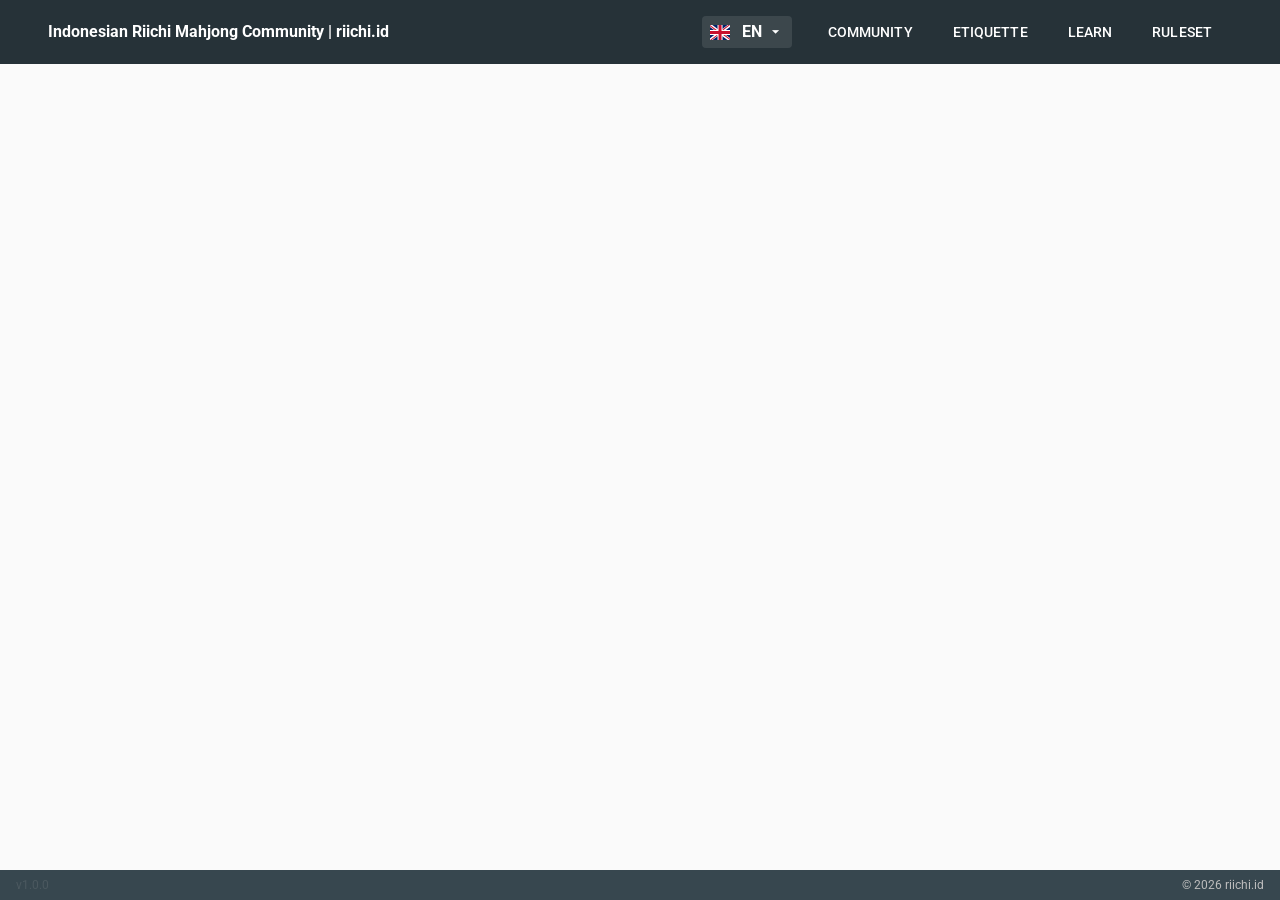
==== commit abbb45c9: "Deploy [skip ci]" ====
--- a/index.html
+++ b/index.html
@@ -1 +1,27 @@
-<!doctype html><html lang="en"><head><meta charset="utf-8"><meta http-equiv="X-UA-Compatible" content="IE=edge"><meta name="viewport" content="width=device-width,initial-scale=1"><meta name="google-site-verification" content="MOviMhqv3TrzJ54jr9BibpmmPEZZGAQMIrW_LF9p-Pw"/><meta name="msvalidate.01" content="2AB5546AE34175BC661E966915C95E8E"/><link rel="icon" href="/favicon.ico"><link rel="apple-touch-icon" sizes="180x180" href="/apple-touch-icon.png"><link rel="icon" type="image/png" sizes="32x32" href="/favicon-32x32.png"><link rel="icon" type="image/png" sizes="16x16" href="/favicon-16x16.png"><link rel="manifest" href="/site.webmanifest"><link rel="mask-icon" href="/safari-pinned-tab.svg" color="#0ec940"><meta name="msapplication-TileColor" content="#00a300"><meta name="theme-color" content="#ffffff"><title>Komunitas Riichi Mahjong Indonesia | riichi.id</title><meta name="description" content="Daftar komunitas-komunitas riichi mahjong di Indonesia. Mari bergabung dan ayo bermain bersama."/><link rel="stylesheet" href="https://fonts.googleapis.com/css?family=Roboto:100,300,400,500,700,900"><link rel="stylesheet" href="https://fonts.cdnfonts.com/css/furore"><link rel="stylesheet" href="https://fonts.cdnfonts.com/css/commando"><link rel="stylesheet" href="https://cdn.materialdesignicons.com/2.5.94/css/materialdesignicons.min.css"><script defer="defer" type="module" src="/js/chunk-vendors.e388b5af.js"></script><script defer="defer" type="module" src="/js/app.27e545a2.js"></script><link href="/css/chunk-vendors.01a2eb6e.css" rel="stylesheet"><link href="/css/app.cdca7830.css" rel="stylesheet"><script defer="defer" src="/js/chunk-vendors-legacy.8f38f8c1.js" nomodule></script><script defer="defer" src="/js/app-legacy.4d9883a6.js" nomodule></script></head><body><noscript><strong>We're sorry but riichi.id doesn't work properly without JavaScript enabled. Please enable it to continue.</strong></noscript><div id="app"></div></body></html>+<!doctype html>
+<html lang="en">
+  <head>
+    <meta charset="UTF-8" />
+    <link rel="icon" href="/favicon.ico">
+    <meta name="viewport" content="width=device-width, initial-scale=1.0" />
+    <meta name="google-site-verification" content="MOviMhqv3TrzJ54jr9BibpmmPEZZGAQMIrW_LF9p-Pw" />
+    <meta name="msvalidate.01" content="2AB5546AE34175BC661E966915C95E8E" />
+    
+    <link rel="stylesheet" href="https://fonts.googleapis.com/css?family=Roboto:100,300,400,500,700,900">
+    <link rel="stylesheet" href="https://fonts.cdnfonts.com/css/furore">
+    <link rel="stylesheet" href="https://fonts.cdnfonts.com/css/commando">
+    
+    <meta property="og:url" content="https://riichi.id">
+    <meta property="og:type" content="website">
+    <meta property="og:title" content="Indonesian Riichi Mahjong Community | riichi.id">
+    <meta property="og:image" content="https://res.cloudinary.com/riichi-id/image/upload/v1719733431/riichi.id/web/riichi-id-d_jrb3lj.jpg">
+    <meta property="og:description" content="Riichi Indonesia is Indonesia's largest Japanese mahjong community. Formed in 2017, we have regular local gatherings in major cities all across Indonesia. We welcome everyone who is interested in riichi mahjong as we aim to connect players throughout Indonesia. Join us and let's riichi!">
+    
+    <title>Indonesian Riichi Mahjong Community | riichi.id</title>
+    <script type="module" crossorigin src="/assets/index-BX6cmxBI.js"></script>
+    <link rel="stylesheet" crossorigin href="/assets/index-C0YRkIWl.css">
+  </head>
+  <body>
+    <div id="app"></div>
+  </body>
+</html>
--- a/assets/index-C0YRkIWl.css
+++ b/assets/index-C0YRkIWl.css
@@ -0,0 +1 @@
+.lang-switcher[data-v-268e38fd]{display:inline-flex}.lang-btn[data-v-268e38fd]{border-radius:4px;text-transform:none;height:32px!important}.text-white[data-v-268e38fd]{color:#fff!important}.uppercase[data-v-268e38fd]{text-transform:uppercase}@layer vuetify-components{.v-btn{align-items:center;border-radius:4px;display:inline-flex;flex-direction:row;font-weight:500;justify-content:center;letter-spacing:.0071428571em;line-height:normal;max-width:100%;outline:none;position:relative;text-decoration:none;text-indent:.0071428571em;text-transform:none;transition-property:box-shadow,transform,opacity,background;transition-duration:.28s;transition-timing-function:cubic-bezier(.4,0,.2,1);-webkit-user-select:none;user-select:none;vertical-align:middle;flex-shrink:0}.v-locale--is-rtl .v-btn{text-indent:-.0071428571em}.v-btn--size-x-small{--v-btn-size: .625rem;--v-btn-height: 20px;font-size:var(--v-btn-size);min-width:36px;padding:0 8px}.v-btn--size-small{--v-btn-size: .75rem;--v-btn-height: 28px;font-size:var(--v-btn-size);min-width:50px;padding:0 12px}.v-btn--size-default{--v-btn-size: .875rem;--v-btn-height: 36px;font-size:var(--v-btn-size);min-width:64px;padding:0 16px}.v-btn--size-large{--v-btn-size: 1rem;--v-btn-height: 44px;font-size:var(--v-btn-size);min-width:78px;padding:0 20px}.v-btn--size-x-large{--v-btn-size: 1.125rem;--v-btn-height: 52px;font-size:var(--v-btn-size);min-width:92px;padding:0 24px}.v-btn.v-btn--density-default{height:calc(var(--v-btn-height) + 0px)}.v-btn.v-btn--density-comfortable{height:calc(var(--v-btn-height) + -8px)}.v-btn.v-btn--density-compact{height:calc(var(--v-btn-height) + -12px)}.v-btn{border-color:rgba(var(--v-border-color),var(--v-border-opacity));border-style:solid;border-width:0}.v-btn--border{border-width:thin;box-shadow:none}.v-btn--absolute{position:absolute}.v-btn--fixed{position:fixed}.v-btn:hover>.v-btn__overlay{opacity:calc(var(--v-hover-opacity) * var(--v-theme-overlay-multiplier))}.v-btn:focus-visible>.v-btn__overlay{opacity:calc(var(--v-focus-opacity) * var(--v-theme-overlay-multiplier))}@supports not selector(:focus-visible){.v-btn:focus>.v-btn__overlay{opacity:calc(var(--v-focus-opacity) * var(--v-theme-overlay-multiplier))}}.v-btn--active>.v-btn__overlay,.v-btn[aria-haspopup=menu][aria-expanded=true]>.v-btn__overlay{opacity:calc(var(--v-activated-opacity) * var(--v-theme-overlay-multiplier))}.v-btn--active:hover>.v-btn__overlay,.v-btn[aria-haspopup=menu][aria-expanded=true]:hover>.v-btn__overlay{opacity:calc((var(--v-activated-opacity) + var(--v-hover-opacity)) * var(--v-theme-overlay-multiplier))}.v-btn--active:focus-visible>.v-btn__overlay,.v-btn[aria-haspopup=menu][aria-expanded=true]:focus-visible>.v-btn__overlay{opacity:calc((var(--v-activated-opacity) + var(--v-focus-opacity)) * var(--v-theme-overlay-multiplier))}@supports not selector(:focus-visible){.v-btn--active:focus>.v-btn__overlay,.v-btn[aria-haspopup=menu][aria-expanded=true]:focus>.v-btn__overlay{opacity:calc((var(--v-activated-opacity) + var(--v-focus-opacity)) * var(--v-theme-overlay-multiplier))}}.v-btn--variant-plain,.v-btn--variant-outlined,.v-btn--variant-text,.v-btn--variant-tonal{background:transparent;color:inherit}.v-btn--variant-plain{opacity:.62}.v-btn--variant-plain:focus,.v-btn--variant-plain:hover{opacity:1}.v-btn--variant-plain .v-btn__overlay{display:none}.v-btn--variant-elevated,.v-btn--variant-flat{background:rgb(var(--v-theme-surface));color:color-mix(in srgb,rgb(var(--v-theme-on-surface)) calc(var(--v-high-emphasis-opacity) * 100%),transparent)}.v-btn--variant-elevated{box-shadow:0 1px 2px rgba(var(--v-shadow-color),var(--v-shadow-key-opacity, .3)),0 1px 3px 1px rgba(var(--v-shadow-color),var(--v-shadow-ambient-opacity, .15));--v-elevation-overlay: color-mix(in srgb, var(--v-elevation-overlay-color) 2%, transparent)}.v-btn--variant-flat{box-shadow:0 0 rgba(var(--v-shadow-color),var(--v-shadow-key-opacity, .3)),0 0 rgba(var(--v-shadow-color),var(--v-shadow-ambient-opacity, .15));--v-elevation-overlay: color-mix(in srgb, var(--v-elevation-overlay-color) 0%, transparent)}.v-btn--variant-outlined{border:thin solid currentColor}.v-btn--variant-text .v-btn__overlay{background:currentColor}.v-btn--variant-tonal .v-btn__underlay{background:currentColor;opacity:var(--v-activated-opacity);border-radius:inherit;inset:0;pointer-events:none}.v-btn .v-btn__underlay{position:absolute}@supports selector(:focus-visible){.v-btn:after{pointer-events:none;border:2px solid currentColor;border-radius:inherit;opacity:0;transition:opacity .2s ease-in-out}.v-btn:after{content:"";position:absolute;top:0;left:0;width:100%;height:100%}.v-btn:focus-visible:after{opacity:calc(.25 * var(--v-theme-overlay-multiplier))}}.v-btn--icon{border-radius:50%;min-width:0;padding:0}.v-btn--icon.v-btn--size-default{--v-btn-size: 1rem}.v-btn--icon.v-btn--density-default{width:calc(var(--v-btn-height) + 12px);height:calc(var(--v-btn-height) + 12px)}.v-btn--icon.v-btn--density-comfortable{width:calc(var(--v-btn-height) + 0px);height:calc(var(--v-btn-height) + 0px)}.v-btn--icon.v-btn--density-compact{width:calc(var(--v-btn-height) + -8px);height:calc(var(--v-btn-height) + -8px)}.v-btn--elevated:hover,.v-btn--elevated:focus{box-shadow:0 1px 2px rgba(var(--v-shadow-color),var(--v-shadow-key-opacity, .3)),0 2px 6px 2px rgba(var(--v-shadow-color),var(--v-shadow-ambient-opacity, .15));--v-elevation-overlay: color-mix(in srgb, var(--v-elevation-overlay-color) 4%, transparent)}.v-btn--elevated:active{box-shadow:0 1px 2px rgba(var(--v-shadow-color),var(--v-shadow-key-opacity, .3)),0 1px 3px 1px rgba(var(--v-shadow-color),var(--v-shadow-ambient-opacity, .15));--v-elevation-overlay: color-mix(in srgb, var(--v-elevation-overlay-color) 2%, transparent)}.v-btn--flat{box-shadow:none}.v-btn--block{display:flex;flex:1 0 auto;min-width:100%}.v-btn--spaced .v-btn__content{flex-grow:1}.v-btn--spaced.v-btn--spaced-start>.v-btn__content{justify-content:end}.v-btn--spaced.v-btn--spaced-end>.v-btn__content{justify-content:start}.v-btn--disabled{pointer-events:none;opacity:.26}.v-btn--disabled:hover{opacity:.26}.v-btn--disabled.v-btn--variant-elevated,.v-btn--disabled.v-btn--variant-flat{box-shadow:none;opacity:1;color:color-mix(in srgb,rgb(var(--v-theme-on-surface)) 26%,transparent);background:rgb(var(--v-theme-surface))}.v-btn--disabled.v-btn--variant-elevated .v-btn__overlay,.v-btn--disabled.v-btn--variant-flat .v-btn__overlay{opacity:.4615384615}.v-btn--loading{pointer-events:none}.v-btn--loading .v-btn__content,.v-btn--loading .v-btn__prepend,.v-btn--loading .v-btn__append{opacity:0}.v-btn--stacked{align-items:center;flex-direction:column;justify-content:center;gap:4px}.v-btn--stacked .v-btn__content{flex-direction:column;line-height:1.25}.v-btn--stacked .v-btn__prepend,.v-btn--stacked .v-btn__append,.v-btn--stacked .v-btn__content>.v-icon--start,.v-btn--stacked .v-btn__content>.v-icon--end{margin-inline:0}.v-btn--stacked.v-btn--size-x-small{--v-btn-size: .625rem;--v-btn-height: 56px;font-size:var(--v-btn-size);min-width:56px;padding:0 12px}.v-btn--stacked.v-btn--size-small{--v-btn-size: .75rem;--v-btn-height: 64px;font-size:var(--v-btn-size);min-width:64px;padding:0 14px}.v-btn--stacked.v-btn--size-default{--v-btn-size: .875rem;--v-btn-height: 72px;font-size:var(--v-btn-size);min-width:72px;padding:0 16px}.v-btn--stacked.v-btn--size-large{--v-btn-size: 1rem;--v-btn-height: 80px;font-size:var(--v-btn-size);min-width:80px;padding:0 18px}.v-btn--stacked.v-btn--size-x-large{--v-btn-size: 1.125rem;--v-btn-height: 88px;font-size:var(--v-btn-size);min-width:88px;padding:0 20px}.v-btn--stacked.v-btn--density-default{height:calc(var(--v-btn-height) + 0px)}.v-btn--stacked.v-btn--density-comfortable{height:calc(var(--v-btn-height) + -16px)}.v-btn--stacked.v-btn--density-compact{height:calc(var(--v-btn-height) + -24px)}.v-btn--slim{padding:0 8px}.v-btn--readonly{pointer-events:none}.v-btn--rounded{border-radius:24px}.v-btn--rounded.v-btn--icon{border-radius:4px}.v-btn .v-icon{--v-icon-size-multiplier: .8571428571}.v-btn--icon .v-icon{--v-icon-size-multiplier: 1}.v-btn--stacked .v-icon{--v-icon-size-multiplier: 1.1428571429}.v-btn--stacked.v-btn--block{min-width:100%}.v-btn__loader{align-items:center;display:flex;height:100%;justify-content:center;left:0;position:absolute;top:0;width:100%}.v-btn__loader>.v-progress-circular{width:1.5em;height:1.5em}.v-btn__content,.v-btn__prepend,.v-btn__append{align-items:center;display:flex;transition:transform,opacity .2s cubic-bezier(.4,0,.2,1)}.v-btn__prepend{margin-inline:calc(var(--v-btn-height) / -9) calc(var(--v-btn-height) / 4.5)}.v-btn--slim .v-btn__prepend{margin-inline-start:0}.v-btn__append{margin-inline:calc(var(--v-btn-height) / 4.5) calc(var(--v-btn-height) / -9)}.v-btn--slim .v-btn__append{margin-inline-end:0}.v-btn__content{justify-content:center;white-space:nowrap}.v-btn__content>.v-icon--start{margin-inline:calc(var(--v-btn-height) / -9) calc(var(--v-btn-height) / 4.5)}.v-btn__content>.v-icon--end{margin-inline:calc(var(--v-btn-height) / 4.5) calc(var(--v-btn-height) / -9)}.v-btn--stacked .v-btn__content{white-space:normal}.v-btn__overlay{background-color:currentColor;border-radius:inherit;opacity:0;transition:opacity .2s ease-in-out}.v-btn__overlay,.v-btn__underlay{pointer-events:none}.v-btn__overlay,.v-btn__underlay{position:absolute;top:0;left:0;width:100%;height:100%}.v-pagination .v-btn{width:auto;padding-inline:5px}.v-pagination .v-btn.v-btn--density-default{min-width:calc(var(--v-btn-height) + 12px)}.v-pagination .v-btn.v-btn--density-comfortable{min-width:calc(var(--v-btn-height) + 0px)}.v-pagination .v-btn.v-btn--density-compact{min-width:calc(var(--v-btn-height) + -8px)}.v-pagination .v-btn{border-radius:4px}.v-pagination .v-btn--rounded{border-radius:50%}.v-pagination .v-btn__overlay{transition:none}.v-pagination__prev .v-btn,.v-pagination__next .v-btn{padding-inline:0}.v-pagination__prev .v-btn.v-btn--density-default,.v-pagination__next .v-btn.v-btn--density-default{width:calc(var(--v-btn-height) + 12px)}.v-pagination__prev .v-btn.v-btn--density-comfortable,.v-pagination__next .v-btn.v-btn--density-comfortable{width:calc(var(--v-btn-height) + 0px)}.v-pagination__prev .v-btn.v-btn--density-compact,.v-pagination__next .v-btn.v-btn--density-compact{width:calc(var(--v-btn-height) + -8px)}.v-pagination .v-pagination__item--is-active .v-btn__overlay{opacity:var(--v-border-opacity)}@media(forced-colors:active){.v-btn:not(.v-btn--variant-text,.v-btn--variant-plain){border:thin solid}.v-btn:focus-visible{outline:2px solid;outline-offset:2px}}}@layer vuetify-components{.v-btn-toggle>.v-btn.v-btn--active:not(.v-btn--disabled)>.v-btn__overlay{opacity:calc(var(--v-activated-opacity) * var(--v-theme-overlay-multiplier))}.v-btn-toggle>.v-btn.v-btn--active:not(.v-btn--disabled):hover>.v-btn__overlay{opacity:calc((var(--v-activated-opacity) + var(--v-hover-opacity)) * var(--v-theme-overlay-multiplier))}.v-btn-toggle>.v-btn.v-btn--active:not(.v-btn--disabled):focus-visible>.v-btn__overlay{opacity:calc((var(--v-activated-opacity) + var(--v-focus-opacity)) * var(--v-theme-overlay-multiplier))}@supports not selector(:focus-visible){.v-btn-toggle>.v-btn.v-btn--active:not(.v-btn--disabled):focus>.v-btn__overlay{opacity:calc((var(--v-activated-opacity) + var(--v-focus-opacity)) * var(--v-theme-overlay-multiplier))}}.v-btn-toggle>.v-btn.v-btn--active:not(.v-btn--disabled).v-btn--variant-plain{opacity:1}}@layer vuetify-final.trumps{@media(forced-colors:active){.v-btn-toggle>.v-btn:not(.v-btn--disabled){border-color:buttontext}.v-btn-toggle>.v-btn:not(.v-btn--disabled):focus-visible{outline:0}.v-btn-toggle>.v-btn:not(.v-btn--disabled):not(.v-btn--active):hover,.v-btn-toggle>.v-btn:not(.v-btn--disabled):not(.v-btn--active):focus-visible{color:highlight;border-color:currentColor}.v-btn-toggle>.v-btn--active{color:highlight;forced-color-adjust:preserve-parent-color}.v-btn-toggle>.v-btn--active:not(.v-btn--variant-text,.v-btn--variant-plain){background-color:highlight;color:highlighttext;border-color:highlight}}}@layer vuetify-components{.v-btn-group{display:inline-flex;flex-wrap:nowrap;max-width:100%;min-width:0;overflow-y:hidden;overflow-x:auto;vertical-align:middle}.v-btn-group{border-color:rgba(var(--v-border-color),var(--v-border-opacity));border-style:solid;border-width:0}.v-btn-group--border{border-width:thin;box-shadow:none}.v-btn-group{box-shadow:0 0 rgba(var(--v-shadow-color),var(--v-shadow-key-opacity, .3)),0 0 rgba(var(--v-shadow-color),var(--v-shadow-ambient-opacity, .15));--v-elevation-overlay: color-mix(in srgb, var(--v-elevation-overlay-color) 0%, transparent)}.v-btn-group{border-radius:4px}.v-btn-group{background:transparent;color:color-mix(in srgb,rgb(var(--v-theme-on-surface)) calc(var(--v-high-emphasis-opacity) * 100%),transparent)}.v-btn-group .v-btn{border-radius:0;border-color:inherit}.v-btn-group--tile{border-radius:0}.v-btn-group--density-default.v-btn-group--horizontal{height:48px}.v-btn-group--density-comfortable.v-btn-group--horizontal{height:40px}.v-btn-group--density-compact.v-btn-group--horizontal{height:36px}.v-btn-group--horizontal .v-btn:not(:last-child){border-inline-end:none}.v-btn-group--horizontal .v-btn:not(:first-child){border-inline-start:none}.v-btn-group--horizontal .v-btn:first-child{border-start-start-radius:inherit;border-end-start-radius:inherit}.v-btn-group--horizontal .v-btn:last-child{border-start-end-radius:inherit;border-end-end-radius:inherit}.v-btn-group--horizontal.v-btn-group--divided .v-btn:not(:last-child){border-inline-end-width:thin;border-inline-end-style:solid;border-inline-end-color:rgba(var(--v-border-color),var(--v-border-opacity))}.v-btn-group--vertical{flex-direction:column}.v-btn-group--vertical .v-btn:not(:last-child){border-block-end:none}.v-btn-group--vertical .v-btn:not(:first-child){border-block-start:none}.v-btn-group--vertical .v-btn:first-child{border-start-start-radius:inherit;border-start-end-radius:inherit}.v-btn-group--vertical .v-btn:last-child{border-end-start-radius:inherit;border-end-end-radius:inherit}.v-btn-group--vertical.v-btn-group--divided .v-btn:not(:last-child){border-block-end-width:thin;border-block-end-style:solid;border-block-end-color:rgba(var(--v-border-color),var(--v-border-opacity))}}@layer vuetify-components{.v-icon{--v-icon-size-multiplier: 1;align-items:center;display:inline-flex;font-feature-settings:"liga";height:1em;justify-content:center;letter-spacing:normal;line-height:1;position:relative;opacity:var(--v-icon-opacity, 1);text-indent:0;text-align:center;-webkit-user-select:none;user-select:none;vertical-align:middle;width:1em;min-width:1em}.v-icon--clickable{cursor:pointer}.v-icon--disabled{pointer-events:none;opacity:.38}.v-icon--size-x-small{font-size:calc(var(--v-icon-size-multiplier) * 1em)}.v-icon--size-small{font-size:calc(var(--v-icon-size-multiplier) * 1.25em)}.v-icon--size-default{font-size:calc(var(--v-icon-size-multiplier) * 1.5em)}.v-icon--size-large{font-size:calc(var(--v-icon-size-multiplier) * 1.75em)}.v-icon--size-x-large{font-size:calc(var(--v-icon-size-multiplier) * 2em)}.v-icon__svg{fill:currentColor;width:100%;height:100%}.v-icon--start{margin-inline-end:8px}.v-icon--end{margin-inline-start:8px}}@layer vuetify-components{.v-progress-circular{align-items:center;display:inline-flex;justify-content:center;overflow:hidden;position:relative;vertical-align:middle}.v-progress-circular>svg{width:100%;height:100%;margin:auto;position:absolute;inset:0;z-index:0}.v-progress-circular__content{align-items:center;display:flex;justify-content:center}.v-progress-circular__underlay{color:rgba(var(--v-border-color),var(--v-border-opacity));stroke:currentColor;z-index:1}.v-progress-circular__overlay{stroke:currentColor;transition:all .2s ease-in-out,stroke-width 0s;z-index:2}.v-progress-circular--revealing{--progress-reveal-duration: $progress-circular-reveal-duration}.v-progress-circular--revealing .v-progress-circular__overlay{transition-duration:var(--progress-reveal-duration),0s}.v-progress-circular--size-x-small{height:16px;width:16px}.v-progress-circular--size-small{height:24px;width:24px}.v-progress-circular--size-default{height:32px;width:32px}.v-progress-circular--size-large{height:48px;width:48px}.v-progress-circular--size-x-large{height:64px;width:64px}.v-progress-circular--indeterminate>svg{animation:progress-circular-rotate 1.4s linear infinite;transform-origin:center center;transition:all .2s ease-in-out}.v-progress-circular--indeterminate .v-progress-circular__overlay{animation:progress-circular-dash 1.4s ease-in-out infinite,progress-circular-rotate 1.4s linear infinite;stroke-dasharray:25,200;stroke-dashoffset:0;stroke-linecap:round;transform-origin:center center;transform:rotate(-90deg)}.v-progress-circular--disable-shrink>svg{animation-duration:.7s}.v-progress-circular--disable-shrink .v-progress-circular__overlay{animation:none}.v-progress-circular--indeterminate:not(.v-progress-circular--visible)>svg,.v-progress-circular--indeterminate:not(.v-progress-circular--visible) .v-progress-circular__overlay{animation-play-state:paused}@keyframes progress-circular-dash{0%{stroke-dasharray:1,200;stroke-dashoffset:0px}50%{stroke-dasharray:100,200;stroke-dashoffset:-15px}to{stroke-dasharray:100,200;stroke-dashoffset:-124px}}@keyframes progress-circular-rotate{to{transform:rotate(270deg)}}}@layer vuetify-components{.v-progress-linear{background:transparent;overflow:hidden;position:relative;transition:.2s cubic-bezier(.4,0,.2,1),mask-size 0s;width:100%}.v-progress-linear--rounded{border-radius:9999px}@media(forced-colors:active){.v-progress-linear{border:thin solid buttontext}}.v-progress-linear__background,.v-progress-linear__buffer{background:currentColor;bottom:0;left:0;opacity:var(--v-border-opacity);position:absolute;top:0;width:100%;transition-property:width,left,right;transition:inherit}}@layer vuetify-final.trumps{@media(forced-colors:active){.v-progress-linear__buffer{background-color:highlight;opacity:.5}}}@layer vuetify-components{.v-progress-linear__content{align-items:center;display:flex;height:100%;justify-content:center;left:0;position:absolute;top:0;width:100%}.v-progress-linear--clickable .v-progress-linear__content{pointer-events:none}.v-progress-linear__determinate,.v-progress-linear__indeterminate{background:currentColor}}@layer vuetify-final.trumps{@media(forced-colors:active){.v-progress-linear__determinate,.v-progress-linear__indeterminate{background-color:highlight}}}@layer vuetify-components{.v-progress-linear__determinate{height:inherit;left:0;position:absolute;transition:inherit;transition-property:width,left,right}.v-progress-linear__indeterminate .long,.v-progress-linear__indeterminate .short{animation-play-state:paused;animation-duration:2.2s;animation-iteration-count:infinite;height:inherit;inset:0 auto 0 0;position:absolute;width:auto}.v-progress-linear__indeterminate .long{animation-name:indeterminate-ltr}.v-progress-linear__indeterminate .short{animation-name:indeterminate-short-ltr}.v-progress-linear__stream{animation:stream .25s infinite linear;animation-play-state:paused;bottom:0;left:auto;opacity:.3;pointer-events:none;position:absolute;transition:inherit;transition-property:width,left,right}.v-progress-linear--reverse .v-progress-linear__background,.v-progress-linear--reverse .v-progress-linear__determinate,.v-progress-linear--reverse .v-progress-linear__content,.v-progress-linear--reverse .v-progress-linear__indeterminate .long,.v-progress-linear--reverse .v-progress-linear__indeterminate .short{left:auto;right:0}.v-progress-linear--reverse .v-progress-linear__indeterminate .long{animation-name:indeterminate-rtl}.v-progress-linear--reverse .v-progress-linear__indeterminate .short{animation-name:indeterminate-short-rtl}.v-progress-linear--reverse .v-progress-linear__stream{right:auto}.v-progress-linear--absolute,.v-progress-linear--fixed{left:0;z-index:1}.v-progress-linear--absolute{position:absolute}.v-progress-linear--fixed{position:fixed}.v-progress-linear--rounded{border-radius:9999px}.v-progress-linear--rounded.v-progress-linear--rounded-bar .v-progress-linear__determinate,.v-progress-linear--rounded.v-progress-linear--rounded-bar .v-progress-linear__indeterminate{border-radius:inherit}.v-progress-linear--striped .v-progress-linear__determinate{animation:progress-linear-stripes 1s infinite linear;background-image:linear-gradient(135deg,hsla(0,0%,100%,.25) 25%,transparent 0,transparent 50%,hsla(0,0%,100%,.25) 0,hsla(0,0%,100%,.25) 75%,transparent 0,transparent);background-repeat:repeat;background-size:var(--v-progress-linear-height)}.v-progress-linear--active .v-progress-linear__indeterminate .long,.v-progress-linear--active .v-progress-linear__indeterminate .short,.v-progress-linear--active .v-progress-linear__stream{animation-play-state:running}.v-progress-linear--rounded-bar .v-progress-linear__determinate,.v-progress-linear--rounded-bar .v-progress-linear__indeterminate,.v-progress-linear--rounded-bar .v-progress-linear__stream+.v-progress-linear__background{border-radius:9999px}.v-progress-linear--rounded-bar .v-progress-linear__determinate{border-start-start-radius:0;border-end-start-radius:0}@keyframes indeterminate-ltr{0%{left:-90%;right:100%}60%{left:-90%;right:100%}to{left:100%;right:-35%}}@keyframes indeterminate-rtl{0%{left:100%;right:-90%}60%{left:100%;right:-90%}to{left:-35%;right:100%}}@keyframes indeterminate-short-ltr{0%{left:-200%;right:100%}60%{left:107%;right:-8%}to{left:107%;right:-8%}}@keyframes indeterminate-short-rtl{0%{left:100%;right:-200%}60%{left:-8%;right:107%}to{left:-8%;right:107%}}@keyframes stream{to{transform:translate(var(--v-progress-linear-stream-to))}}@keyframes progress-linear-stripes{0%{background-position-x:var(--v-progress-linear-height)}}}@layer vuetify-components{.v-ripple__container{color:inherit;border-radius:inherit;position:absolute;width:100%;height:100%;left:0;top:0;overflow:hidden;z-index:0;pointer-events:none;contain:strict}.v-ripple__animation{color:inherit;position:absolute;top:0;left:0;border-radius:50%;background:currentColor;opacity:0;pointer-events:none;overflow:hidden;will-change:transform,opacity}.v-ripple__animation--enter{transition:none;opacity:0}.v-ripple__animation--in{transition:transform .25s cubic-bezier(0,0,.2,1),opacity .1s cubic-bezier(0,0,.2,1);opacity:calc(.25 * var(--v-theme-overlay-multiplier))}@media(prefers-reduced-motion:reduce){.v-ripple__animation--in{transition-property:opacity;transition-duration:.1s}}.v-ripple__animation--out{transition:opacity .3s cubic-bezier(0,0,.2,1);opacity:0}}@layer vuetify-components{.v-img{--v-theme-overlay-multiplier: 3;z-index:0}.v-img.v-img--absolute{height:100%;left:0;overflow:hidden;position:absolute;top:0;width:100%;z-index:-1}.v-img.v-img--fit-content{max-width:fit-content}.v-img.v-img--fit-content>.v-img__img{position:relative}.v-img.v-img--fit-content>.v-responsive__sizer{display:none}.v-img--booting .v-responsive__sizer{transition:none}.v-img--rounded{border-radius:4px}.v-img__img,.v-img__picture,.v-img__gradient,.v-img__placeholder,.v-img__error{z-index:-1}.v-img__img,.v-img__picture,.v-img__gradient,.v-img__placeholder,.v-img__error{position:absolute;top:0;left:0;width:100%;height:100%}.v-img__img--preload{filter:blur(4px)}.v-img__img--contain{object-fit:contain}.v-img__img--cover{object-fit:cover}.v-img__gradient{background-repeat:no-repeat}}@layer vuetify-components{.v-responsive{display:flex;flex:1 0 auto;max-height:100%;max-width:100%;overflow:hidden;position:relative}.v-responsive--inline{display:inline-flex;flex:0 0 auto}.v-responsive__content{flex:1 0 0px;max-width:100%}.v-responsive__sizer~.v-responsive__content{margin-inline-start:-100%}.v-responsive__sizer{flex:1 0 0px;transition:padding-bottom .2s cubic-bezier(.4,0,.2,1);pointer-events:none}}@layer vuetify-components{.v-list{overflow:auto;padding:8px 0;position:relative;outline:none}.v-list{border-color:rgba(var(--v-border-color),var(--v-border-opacity));border-style:solid;border-width:0}.v-list--border{border-width:thin;box-shadow:none}.v-list{box-shadow:0 0 rgba(var(--v-shadow-color),var(--v-shadow-key-opacity, .3)),0 0 rgba(var(--v-shadow-color),var(--v-shadow-ambient-opacity, .15));--v-elevation-overlay: color-mix(in srgb, var(--v-elevation-overlay-color) 0%, transparent)}.v-list{border-radius:0}.v-list{background:rgba(var(--v-theme-surface));color:color-mix(in srgb,rgb(var(--v-theme-on-surface)) calc(var(--v-high-emphasis-opacity) * 100%),transparent)}.v-list--disabled{pointer-events:none;-webkit-user-select:none;user-select:none}.v-list--nav{padding-inline:8px}.v-list--nav .v-list-item:not(:first-child),.v-list--nav .v-list-group:not(:first-child)>.v-list-item,.v-list--nav .v-list-group__items>.v-list-item,.v-list--nav .v-list-group__items>.v-list-group{margin-top:4px}.v-list--rounded{border-radius:4px}.v-list--subheader{padding-top:0}.v-list-img{border-radius:inherit;display:flex;height:100%;left:0;overflow:hidden;position:absolute;top:0;width:100%;z-index:-1}.v-list-subheader{align-items:center;background:inherit;color:color-mix(in srgb,rgb(var(--v-theme-on-surface)) calc(var(--v-medium-emphasis-opacity) * 100%),transparent);display:flex;font-size:.875rem;font-weight:400;line-height:1.375rem;padding-inline-end:16px;min-height:40px;transition:.2s min-height cubic-bezier(.4,0,.2,1)}.v-list-subheader__text{overflow:hidden;text-overflow:ellipsis;white-space:nowrap}.v-list--density-default .v-list-subheader{min-height:40px;padding-inline-start:calc(16px + var(--indent-padding))}.v-list--density-comfortable .v-list-subheader{min-height:36px;padding-inline-start:calc(16px + var(--indent-padding))}.v-list--density-compact .v-list-subheader{min-height:32px;padding-inline-start:calc(16px + var(--indent-padding))}.v-list-subheader--inset{--indent-padding: 56px}.v-list--nav .v-list-subheader{font-size:.75rem}.v-list-subheader--sticky{background:inherit;left:0;position:sticky;top:0;z-index:1}.v-list__overlay{background-color:currentColor;border-radius:inherit;inset:0;opacity:0;pointer-events:none;position:absolute;transition:opacity .2s ease-in-out}}@layer vuetify-components{.v-list-item{align-items:center;display:grid;flex:none;grid-template-areas:"prepend content append";grid-template-columns:max-content 1fr auto;outline:none;max-width:100%;padding:4px 16px;position:relative;text-decoration:none}.v-list-item{border-color:rgba(var(--v-border-color),var(--v-border-opacity));border-style:solid;border-width:0}.v-list-item--border{border-width:thin;box-shadow:none}.v-list-item:hover>.v-list-item__overlay{opacity:calc(var(--v-hover-opacity) * var(--v-theme-overlay-multiplier))}.v-list-item:focus-visible>.v-list-item__overlay{opacity:calc(var(--v-focus-opacity) * var(--v-theme-overlay-multiplier))}@supports not selector(:focus-visible){.v-list-item:focus>.v-list-item__overlay{opacity:calc(var(--v-focus-opacity) * var(--v-theme-overlay-multiplier))}}.v-list-item--active>.v-list-item__overlay,.v-list-item[aria-haspopup=menu][aria-expanded=true]>.v-list-item__overlay{opacity:calc(var(--v-activated-opacity) * var(--v-theme-overlay-multiplier))}.v-list-item--active:hover>.v-list-item__overlay,.v-list-item[aria-haspopup=menu][aria-expanded=true]:hover>.v-list-item__overlay{opacity:calc((var(--v-activated-opacity) + var(--v-hover-opacity)) * var(--v-theme-overlay-multiplier))}.v-list-item--active:focus-visible>.v-list-item__overlay,.v-list-item[aria-haspopup=menu][aria-expanded=true]:focus-visible>.v-list-item__overlay{opacity:calc((var(--v-activated-opacity) + var(--v-focus-opacity)) * var(--v-theme-overlay-multiplier))}@supports not selector(:focus-visible){.v-list-item--active:focus>.v-list-item__overlay,.v-list-item[aria-haspopup=menu][aria-expanded=true]:focus>.v-list-item__overlay{opacity:calc((var(--v-activated-opacity) + var(--v-focus-opacity)) * var(--v-theme-overlay-multiplier))}}.v-list-item{border-radius:0}.v-list-item--variant-plain,.v-list-item--variant-outlined,.v-list-item--variant-text,.v-list-item--variant-tonal{background:transparent;color:inherit}.v-list-item--variant-plain{opacity:.62}.v-list-item--variant-plain:focus,.v-list-item--variant-plain:hover{opacity:1}.v-list-item--variant-plain .v-list-item__overlay{display:none}.v-list-item--variant-elevated,.v-list-item--variant-flat{background:rgba(var(--v-theme-surface));color:color-mix(in srgb,rgb(var(--v-theme-on-surface)) calc(var(--v-high-emphasis-opacity) * 100%),transparent)}.v-list-item--variant-elevated{box-shadow:0 1px 2px rgba(var(--v-shadow-color),var(--v-shadow-key-opacity, .3)),0 1px 3px 1px rgba(var(--v-shadow-color),var(--v-shadow-ambient-opacity, .15));--v-elevation-overlay: color-mix(in srgb, var(--v-elevation-overlay-color) 2%, transparent)}.v-list-item--variant-flat{box-shadow:0 0 rgba(var(--v-shadow-color),var(--v-shadow-key-opacity, .3)),0 0 rgba(var(--v-shadow-color),var(--v-shadow-ambient-opacity, .15));--v-elevation-overlay: color-mix(in srgb, var(--v-elevation-overlay-color) 0%, transparent)}.v-list-item--variant-outlined{border:thin solid currentColor}.v-list-item--variant-text .v-list-item__overlay{background:currentColor}.v-list-item--variant-tonal .v-list-item__underlay{background:currentColor;opacity:var(--v-activated-opacity);border-radius:inherit;inset:0;pointer-events:none}.v-list-item .v-list-item__underlay{position:absolute}.v-list-item--focus-visible .v-list-item__overlay{opacity:calc(var(--v-focus-opacity) * var(--v-theme-overlay-multiplier))}@supports selector(:focus-visible){.v-list-item:after{pointer-events:none;border:2px solid currentColor;border-radius:4px;opacity:0;transition:opacity .2s ease-in-out}.v-list-item:after{content:"";position:absolute;top:0;left:0;width:100%;height:100%}.v-list-item:focus-visible:after,.v-list-item--focus-visible:after{opacity:calc(.15 * var(--v-theme-overlay-multiplier))}}.v-list-item__prepend>.v-badge .v-icon,.v-list-item__prepend>.v-icon,.v-list-item__append>.v-badge .v-icon,.v-list-item__append>.v-icon{opacity:var(--v-medium-emphasis-opacity)}.v-list-item--active .v-list-item__prepend>.v-badge .v-icon,.v-list-item--active .v-list-item__prepend>.v-icon,.v-list-item--active .v-list-item__append>.v-badge .v-icon,.v-list-item--active .v-list-item__append>.v-icon{opacity:1}.v-list-item--active:not(.v-list-item--link) .v-list-item__overlay{opacity:calc(var(--v-activated-opacity) * var(--v-theme-overlay-multiplier))}.v-list-item--rounded{border-radius:4px}.v-list-item--disabled{pointer-events:none;-webkit-user-select:none;user-select:none;opacity:.6}.v-list-item--link{cursor:pointer}.v-navigation-drawer--rail:not(.v-navigation-drawer--expand-on-hover) .v-list-item .v-avatar,.v-navigation-drawer--rail.v-navigation-drawer--expand-on-hover:not(.v-navigation-drawer--is-hovering) .v-list-item .v-avatar{--v-avatar-height: 24px}.v-list-item__prepend{align-items:center;align-self:center;display:flex;grid-area:prepend}.v-list-item__prepend *~.v-list-item__spacer{width:var(--v-list-prepend-gap)}.v-list-item__prepend>.v-badge~.v-list-item__spacer,.v-list-item__prepend>.v-icon~.v-list-item__spacer,.v-list-item__prepend>.v-tooltip~.v-list-item__spacer{width:var(--v-list-prepend-gap, 32px)}.v-list-item__prepend>.v-avatar~.v-list-item__spacer,.v-list-item__prepend>.v-badge:is(:has(.v-avatar))~.v-list-item__spacer{width:var(--v-list-prepend-gap, 16px)}.v-list-item--slim .v-list-item__prepend>.v-badge~.v-list-item__spacer,.v-list-item--slim .v-list-item__prepend>.v-icon~.v-list-item__spacer,.v-list-item--slim .v-list-item__prepend>.v-tooltip~.v-list-item__spacer{width:var(--v-list-prepend-gap, 20px)}.v-list-item--slim .v-list-item__prepend>.v-avatar~.v-list-item__spacer,.v-list-item--slim .v-list-item__prepend>.v-badge:is(:has(.v-avatar))~.v-list-item__spacer{width:var(--v-list-prepend-gap, 4px)}.v-list-item--slim .v-list-item__prepend>.v-list-item-action~.v-list-item__spacer{width:var(--v-list-prepend-gap, 4px)}.v-list-item--three-line .v-list-item__prepend{align-self:start}.v-list-item__append{align-self:center;display:flex;align-items:center;grid-area:append}.v-list-item__append .v-list-item__spacer{order:-1;transition:.15s width cubic-bezier(.4,0,.2,1)}.v-list-item__append *~.v-list-item__spacer{width:var(--v-list-prepend-gap)}.v-list-item__append>.v-badge~.v-list-item__spacer,.v-list-item__append>.v-icon~.v-list-item__spacer,.v-list-item__append>.v-tooltip~.v-list-item__spacer{width:var(--v-list-prepend-gap, 32px)}.v-list-item__append>.v-avatar~.v-list-item__spacer,.v-list-item__append>.v-badge:is(:has(.v-avatar))~.v-list-item__spacer{width:var(--v-list-prepend-gap, 16px)}.v-list-item__append>.v-list-item-action~.v-list-item__spacer{width:var(--v-list-prepend-gap, 16px)}.v-list-item--slim .v-list-item__append>.v-badge~.v-list-item__spacer,.v-list-item--slim .v-list-item__append>.v-icon~.v-list-item__spacer,.v-list-item--slim .v-list-item__append>.v-tooltip~.v-list-item__spacer{width:var(--v-list-slim-spacer-width, 20px)}.v-list-item--slim .v-list-item__append>.v-avatar~.v-list-item__spacer,.v-list-item--slim .v-list-item__append>.v-badge:is(:has(.v-avatar))~.v-list-item__spacer{width:var(--v-list-prepend-gap, 4px)}.v-list-item--slim .v-list-item__append>.v-list-item-action~.v-list-item__spacer{width:var(--v-list-prepend-gap, 4px)}.v-list-item--three-line .v-list-item__append{align-self:start}.v-list-item__content{align-self:center;grid-area:content;overflow:hidden;min-width:40px}.v-list-item-action{align-self:center;display:flex;align-items:center;flex:none;transition:inherit;transition-property:height,width}.v-list-item-action--start{margin-inline-end:8px;margin-inline-start:-8px}.v-list-item-action--end{margin-inline-start:8px;margin-inline-end:-8px}.v-list-item-media{margin-top:0;margin-bottom:0}.v-list-item-media--start{margin-inline-end:16px}.v-list-item-media--end{margin-inline-start:16px}.v-list-item--two-line .v-list-item-media{margin-top:-4px;margin-bottom:-4px}.v-list-item--three-line .v-list-item-media{margin-top:0;margin-bottom:0}.v-list-item-subtitle{-webkit-box-orient:vertical;display:-webkit-box;opacity:var(--v-list-item-subtitle-opacity, var(--v-medium-emphasis-opacity));overflow:hidden;padding:0;text-overflow:ellipsis;overflow-wrap:break-word;word-break:initial}.v-list-item--one-line .v-list-item-subtitle{-webkit-line-clamp:1}.v-list-item--two-line .v-list-item-subtitle{-webkit-line-clamp:2}.v-list-item--three-line .v-list-item-subtitle{-webkit-line-clamp:3}.v-list-item-subtitle{font-size:.875rem;font-weight:400;letter-spacing:.0178571429em;line-height:1rem;text-transform:none}.v-list-item--nav .v-list-item-subtitle{font-size:.75rem;font-weight:400;letter-spacing:.0178571429em;line-height:1rem}.v-list-item-title{-webkit-hyphens:auto;hyphens:auto;overflow-wrap:normal;overflow:hidden;padding:0;white-space:nowrap;text-overflow:ellipsis;word-break:normal;word-wrap:break-word}.v-list-item-title{font-size:1rem;font-weight:400;letter-spacing:.03125em;line-height:1.5;text-transform:none}.v-list-item--nav .v-list-item-title{font-size:.8125rem;font-weight:500;letter-spacing:normal;line-height:1rem}.v-list-item--density-default{min-height:40px}.v-list-item--density-default.v-list-item--one-line{min-height:48px;padding-top:4px;padding-bottom:4px}.v-list-item--density-default.v-list-item--two-line{min-height:64px;padding-top:12px;padding-bottom:12px}.v-list-item--density-default.v-list-item--three-line{min-height:88px;padding-top:16px;padding-bottom:16px}.v-list-item--density-default.v-list-item--three-line .v-list-item__prepend,.v-list-item--density-default.v-list-item--three-line .v-list-item__append{padding-top:8px}.v-list-item--density-default:not(.v-list-item--nav).v-list-item--one-line{padding-inline:16px}.v-list-item--density-default:not(.v-list-item--nav).v-list-item--two-line{padding-inline:16px}.v-list-item--density-default:not(.v-list-item--nav).v-list-item--three-line{padding-inline:16px}.v-list-item--density-comfortable{min-height:36px}.v-list-item--density-comfortable.v-list-item--one-line{min-height:44px}.v-list-item--density-comfortable.v-list-item--two-line{min-height:60px;padding-top:8px;padding-bottom:8px}.v-list-item--density-comfortable.v-list-item--three-line{min-height:84px;padding-top:12px;padding-bottom:12px}.v-list-item--density-comfortable.v-list-item--three-line .v-list-item__prepend,.v-list-item--density-comfortable.v-list-item--three-line .v-list-item__append{padding-top:6px}.v-list-item--density-comfortable:not(.v-list-item--nav).v-list-item--one-line{padding-inline:16px}.v-list-item--density-comfortable:not(.v-list-item--nav).v-list-item--two-line{padding-inline:16px}.v-list-item--density-comfortable:not(.v-list-item--nav).v-list-item--three-line{padding-inline:16px}.v-list-item--density-compact{min-height:32px}.v-list-item--density-compact.v-list-item--one-line{min-height:40px}.v-list-item--density-compact.v-list-item--two-line{min-height:56px;padding-top:4px;padding-bottom:4px}.v-list-item--density-compact.v-list-item--three-line{min-height:80px;padding-top:8px;padding-bottom:8px}.v-list-item--density-compact.v-list-item--three-line .v-list-item__prepend,.v-list-item--density-compact.v-list-item--three-line .v-list-item__append{padding-top:4px}.v-list-item--density-compact:not(.v-list-item--nav).v-list-item--one-line{padding-inline:16px}.v-list-item--density-compact:not(.v-list-item--nav).v-list-item--two-line{padding-inline:16px}.v-list-item--density-compact:not(.v-list-item--nav).v-list-item--three-line{padding-inline:16px}.v-list-item--nav{padding-inline:8px}.v-list-item__underlay{position:absolute}.v-list-item__overlay{background-color:currentColor;border-radius:inherit;inset:0;opacity:0;pointer-events:none;position:absolute;transition:.2s ease-in-out;transition-property:opacity,color}.v-list-item--active.v-list-item--variant-elevated .v-list-item__overlay{--v-theme-overlay-multiplier: 0}.v-list{--indent-padding: 0px}.v-list--nav{--indent-padding: -8px}.v-list-group{--list-indent-size: 16px;--parent-padding: var(--indent-padding);--prepend-width: var(--v-list-group-prepend, 40px)}.v-list--slim .v-list-group{--prepend-width: var(--v-list-group-prepend, 28px)}.v-list-group--fluid{--list-indent-size: 0px}.v-list-group--prepend{--parent-padding: calc(var(--indent-padding) + var(--prepend-width))}.v-list-group--fluid.v-list-group--prepend{--parent-padding: var(--indent-padding)}.v-list-group__items{--indent-padding: calc(var(--parent-padding) + var(--v-list-indent, var(--list-indent-size)));min-width:min-content}.v-navigation-drawer--rail .v-list-group__items{min-width:0}}@layer vuetify-overrides{.v-list-group__items .v-list-item{padding-inline-start:calc(16px + var(--indent-padding))}}@layer vuetify-components{.v-list-group__header:not(.v-treeview-item--activatable-group-activator).v-list-item--active:not(:focus-visible) .v-list-item__overlay{opacity:0}.v-list-group__header:not(.v-treeview-item--activatable-group-activator).v-list-item--active:hover .v-list-item__overlay{opacity:calc(var(--v-hover-opacity) * var(--v-theme-overlay-multiplier))}}@layer vuetify-final.trumps{@media(forced-colors:active){.v-list-item--link:not(.v-list-item--active){color:buttontext}.v-list-item--link[href]:not(.v-list-item--active){color:unset}.v-list-item--active:not(.v-list-item--disabled) [class*=v-list-item-],.v-list-item--active:not(.v-list-item--disabled) [class*=v-list-item-]>*,.v-list-item--active:not(.v-list-item--disabled) .v-icon{color:highlight}.v-list-item--active:not(.v-list-item--variant-text,.v-list-item--variant-plain):not(.v-list-item--disabled){background:highlight}.v-list-item--active:not(.v-list-item--variant-text,.v-list-item--variant-plain):not(.v-list-item--disabled) [class*=v-list-item-],.v-list-item--active:not(.v-list-item--variant-text,.v-list-item--variant-plain):not(.v-list-item--disabled) [class*=v-list-item-]>*,.v-list-item--active:not(.v-list-item--variant-text,.v-list-item--variant-plain):not(.v-list-item--disabled) .v-icon{opacity:1;color:highlighttext;forced-color-adjust:preserve-parent-color}.v-list-item--focus-visible:after{opacity:1}@supports selector(:focus-visible){.v-list-item:after{color:buttontext}.v-list-item:focus-visible:after{opacity:1}}}}@layer vuetify-components{.v-avatar{flex:none;align-items:center;display:inline-flex;justify-content:center;line-height:normal;overflow:hidden;position:relative;text-align:center;transition:.2s cubic-bezier(.4,0,.2,1);transition-property:width,height;vertical-align:middle}.v-avatar.v-avatar--size-x-small{--v-avatar-height: 24px}.v-avatar.v-avatar--size-small{--v-avatar-height: 32px}.v-avatar.v-avatar--size-default{--v-avatar-height: 40px}.v-avatar.v-avatar--size-large{--v-avatar-height: 48px}.v-avatar.v-avatar--size-x-large{--v-avatar-height: 56px}.v-avatar.v-avatar--density-default{height:calc(var(--v-avatar-height) + 0px);width:calc(var(--v-avatar-height) + 0px)}.v-avatar.v-avatar--density-comfortable{height:calc(var(--v-avatar-height) + -4px);width:calc(var(--v-avatar-height) + -4px)}.v-avatar.v-avatar--density-compact{height:calc(var(--v-avatar-height) + -8px);width:calc(var(--v-avatar-height) + -8px)}.v-avatar{border-color:rgba(var(--v-border-color),var(--v-border-opacity));border-style:solid;border-width:0}.v-avatar--border{border-width:thin;box-shadow:none}.v-avatar{border-radius:50%}.v-avatar--variant-plain,.v-avatar--variant-outlined,.v-avatar--variant-text,.v-avatar--variant-tonal{background:transparent;color:inherit}.v-avatar--variant-plain{opacity:.62}.v-avatar--variant-plain:focus,.v-avatar--variant-plain:hover{opacity:1}.v-avatar--variant-plain .v-avatar__overlay{display:none}.v-avatar--variant-elevated,.v-avatar--variant-flat{background:rgb(var(--v-theme-surface));color:color-mix(in srgb,rgb(var(--v-theme-on-surface)) calc(var(--v-medium-emphasis-opacity) * 100%),transparent)}.v-avatar--variant-elevated{box-shadow:0 1px 2px rgba(var(--v-shadow-color),var(--v-shadow-key-opacity, .3)),0 1px 3px 1px rgba(var(--v-shadow-color),var(--v-shadow-ambient-opacity, .15));--v-elevation-overlay: color-mix(in srgb, var(--v-elevation-overlay-color) 2%, transparent)}.v-avatar--variant-flat{box-shadow:0 0 rgba(var(--v-shadow-color),var(--v-shadow-key-opacity, .3)),0 0 rgba(var(--v-shadow-color),var(--v-shadow-ambient-opacity, .15));--v-elevation-overlay: color-mix(in srgb, var(--v-elevation-overlay-color) 0%, transparent)}.v-avatar--variant-outlined{border:thin solid currentColor}.v-avatar--variant-text .v-avatar__overlay{background:currentColor}.v-avatar--variant-tonal .v-avatar__underlay{background:currentColor;opacity:var(--v-activated-opacity);border-radius:inherit;inset:0;pointer-events:none}.v-avatar .v-avatar__underlay{position:absolute}.v-avatar--rounded{border-radius:4px}.v-avatar--start{margin-inline-end:8px}.v-avatar--end{margin-inline-start:8px}.v-avatar .v-img{height:100%;width:100%}}@layer vuetify-components{.v-badge{display:inline-block;line-height:1}.v-badge__badge{align-items:center;display:inline-flex;border-radius:10px;font-family:Roboto,sans-serif;font-size:.75rem;font-weight:500;height:1.25rem;justify-content:center;min-width:20px;padding:4px 6px;pointer-events:auto;position:absolute;text-align:center;text-indent:0;transition:.225s cubic-bezier(.4,0,.2,1);white-space:nowrap}.v-badge__badge{background:rgb(var(--v-theme-surface-variant));color:color-mix(in srgb,rgb(var(--v-theme-on-surface-variant)) calc(var(--v-high-emphasis-opacity) * 100%),transparent)}.v-badge__badge:has(.v-icon){padding:4px 6px}.v-badge--bordered .v-badge__badge:after{border-radius:inherit;border-style:solid;border-width:2px;color:rgb(var(--v-theme-background));content:"";position:absolute;inset:0;transform:scale(1.05)}.v-badge--dot .v-badge__badge{border-radius:50%;height:9px;min-width:0;padding:0;width:9px}.v-badge--dot .v-badge__badge:after{border-width:1.5px}.v-badge--inline .v-badge__badge{position:relative;vertical-align:middle}.v-badge__badge .v-icon{color:inherit;font-size:.75rem;margin:0 -2px}.v-badge__badge img,.v-badge__badge .v-img{height:100%;width:100%}.v-badge__wrapper{display:flex;position:relative}.v-badge--inline .v-badge__wrapper{align-items:center;display:inline-flex;justify-content:center;margin:0 4px}}@layer vuetify-final.trumps{@media(forced-colors:active){.v-badge__badge{forced-color-adjust:preserve-parent-color;background:highlight;color:highlighttext}}}@layer vuetify-components{.v-divider{color:inherit;display:block;flex:1 1 100%;height:0;max-height:0;margin:0;opacity:var(--v-border-opacity);transition:inherit}.v-divider{border-style:solid;border-width:thin 0 0 0}.v-divider--vertical{align-self:stretch;border-width:0 thin 0 0;display:inline-flex;height:auto;margin-left:-1px;max-height:100%;max-width:0px;vertical-align:text-bottom;width:0px}.v-divider--inset:not(.v-divider--vertical){max-width:calc(100% - 72px);margin-inline-start:72px}.v-divider--inset.v-divider--vertical{margin-bottom:8px;margin-top:8px;max-height:calc(100% - 16px)}.v-divider--gradient{-webkit-mask-image:linear-gradient(90deg,transparent,#000,transparent);mask-image:linear-gradient(90deg,transparent,#000,transparent)}.v-divider--gradient.v-divider--vertical{-webkit-mask-image:linear-gradient(0deg,transparent,#000,transparent);mask-image:linear-gradient(0deg,transparent,#000,transparent)}.v-divider__content{padding:0 16px;text-wrap:nowrap}.v-divider__wrapper--vertical .v-divider__content{padding:4px 0}.v-divider__wrapper{display:flex;align-items:center;justify-content:center}.v-divider__wrapper--vertical{flex-direction:column;height:100%}.v-divider__wrapper--vertical .v-divider{margin:0 auto}.v-divider__wrapper--gradient{-webkit-mask-image:linear-gradient(90deg,transparent,#000,transparent);mask-image:linear-gradient(90deg,transparent,#000,transparent)}.v-divider__wrapper--gradient.v-divider__wrapper--vertical{-webkit-mask-image:linear-gradient(0deg,transparent,#000,transparent);mask-image:linear-gradient(0deg,transparent,#000,transparent)}}@layer vuetify-components{.v-menu>.v-overlay__content{display:flex;flex-direction:column}.v-menu>.v-overlay__content{border-radius:4px}.v-menu>.v-overlay__content>.v-card,.v-menu>.v-overlay__content>.v-sheet,.v-menu>.v-overlay__content>.v-list{background:rgb(var(--v-theme-surface));border-radius:inherit;overflow:auto;height:100%}.v-menu>.v-overlay__content>.v-card,.v-menu>.v-overlay__content>.v-sheet,.v-menu>.v-overlay__content>.v-list{box-shadow:0 1px 3px rgba(var(--v-shadow-color),var(--v-shadow-key-opacity, .3)),0 4px 8px 3px rgba(var(--v-shadow-color),var(--v-shadow-ambient-opacity, .15));--v-elevation-overlay: color-mix(in srgb, var(--v-elevation-overlay-color) 6%, transparent)}}@layer vuetify-components{.v-overlay-container{contain:layout;left:0;pointer-events:none;position:absolute;top:0;display:contents}.v-overlay{--v-overlay-opacity: .32;border-radius:inherit;display:flex;inset:0;pointer-events:none;position:fixed}.v-overlay__content{outline:none;position:absolute;pointer-events:auto;contain:layout}.v-overlay__scrim{pointer-events:auto;background:#000;border-radius:inherit;inset:0;opacity:var(--v-overlay-opacity);position:fixed}.v-overlay--absolute,.v-overlay--contained .v-overlay__scrim{position:absolute}.v-overlay--scroll-blocked{padding-inline-end:var(--v-scrollbar-offset)}}@layer vuetify-final.trumps{.v-overlay-scroll-blocked{padding-inline-end:var(--v-scrollbar-offset)}.v-overlay-scroll-blocked:not(html){overflow-y:hidden}html.v-overlay-scroll-blocked{position:fixed;top:var(--v-body-scroll-y);left:var(--v-body-scroll-x);width:100%;height:100%}.v-overlay-scroll-blocked .v-navigation-drawer--right.v-navigation-drawer--active{margin-right:var(--v-scrollbar-offset)}}.nav-title[data-v-6d57fbf7]{text-decoration:none;color:#fff;font-weight:700;white-space:nowrap}.nav-title-container[data-v-6d57fbf7]{z-index:1}.mobile-centered[data-v-6d57fbf7]{position:absolute;left:50%;transform:translate(-50%);width:auto;text-align:center}.text-uppercase[data-v-6d57fbf7]{text-transform:uppercase!important}[data-v-6d57fbf7] .v-btn{font-weight:500}@layer vuetify-components{.v-app-bar{display:flex}.v-app-bar.v-toolbar{background:rgb(var(--v-theme-surface));color:color-mix(in srgb,rgb(var(--v-theme-on-surface)) calc(var(--v-high-emphasis-opacity) * 100%),transparent)}.v-app-bar.v-toolbar:not(.v-toolbar--flat){box-shadow:0 1px 2px rgba(var(--v-shadow-color),var(--v-shadow-key-opacity, .3)),0 2px 6px 2px rgba(var(--v-shadow-color),var(--v-shadow-ambient-opacity, .15));--v-elevation-overlay: color-mix(in srgb, var(--v-elevation-overlay-color) 4%, transparent)}.v-app-bar:not(.v-toolbar--absolute){padding-inline-end:var(--v-scrollbar-offset)}}@layer vuetify-components{.v-toolbar{align-items:flex-start;display:flex;flex:none;flex-direction:column;justify-content:space-between;max-width:100%;position:relative;transition:.2s cubic-bezier(.4,0,.2,1);transition-property:height,width,transform,max-width,left,right,top,bottom,box-shadow;width:100%}@media(prefers-reduced-motion:reduce){.v-toolbar{transition-property:box-shadow}}.v-toolbar{border-color:rgba(var(--v-border-color),var(--v-border-opacity));border-style:solid;border-width:0}.v-toolbar--border{border-width:thin;box-shadow:none}.v-toolbar{box-shadow:0 0 rgba(var(--v-shadow-color),var(--v-shadow-key-opacity, .3)),0 0 rgba(var(--v-shadow-color),var(--v-shadow-ambient-opacity, .15));--v-elevation-overlay: color-mix(in srgb, var(--v-elevation-overlay-color) 0%, transparent)}.v-toolbar{border-radius:0}.v-toolbar{background:rgb(var(--v-theme-surface-light));color:color-mix(in srgb,rgb(var(--v-theme-on-surface-light)) calc(var(--v-high-emphasis-opacity) * 100%),transparent)}.v-toolbar--absolute{position:absolute}.v-toolbar--collapse{max-width:112px;overflow:hidden}.v-toolbar--collapse-end{margin-inline-start:auto}.v-toolbar--collapse.v-toolbar--collapse-start{border-end-end-radius:24px}.v-toolbar--collapse.v-toolbar--collapse-end{border-end-start-radius:24px}.v-toolbar--collapse .v-toolbar-title{display:none}.v-toolbar--flat{box-shadow:0 0 rgba(var(--v-shadow-color),var(--v-shadow-key-opacity, .3)),0 0 rgba(var(--v-shadow-color),var(--v-shadow-ambient-opacity, .15));--v-elevation-overlay: color-mix(in srgb, var(--v-elevation-overlay-color) 0%, transparent)}.v-toolbar--floating{display:inline-flex;width:auto}.v-toolbar--rounded{border-radius:4px}.v-toolbar__content,.v-toolbar__extension{align-items:center;display:flex;flex:0 0 auto;position:relative;transition:inherit;width:100%}.v-toolbar__content{overflow:hidden}.v-toolbar__content>.v-btn:first-child{margin-inline-start:4px}.v-toolbar__content>.v-btn:last-child{margin-inline-end:4px}.v-toolbar__content>.v-toolbar-title{margin-inline-start:20px}.v-toolbar--density-prominent .v-toolbar__content{align-items:flex-start}.v-toolbar__image{display:flex;opacity:var(--v-toolbar-image-opacity, 1);transition-property:opacity}.v-toolbar__image{position:absolute;top:0;left:0;width:100%;height:100%}.v-toolbar__prepend,.v-toolbar__append{align-items:center;align-self:stretch;display:flex}.v-toolbar__prepend{margin-inline:4px auto}.v-toolbar__append{margin-inline:auto 4px}.v-toolbar-title{flex:1 1;font-size:1.25rem;min-width:0}.v-toolbar-title{font-size:1.25rem;font-weight:400;letter-spacing:0;line-height:1.75rem;text-transform:none}.v-toolbar--density-prominent .v-toolbar-title{align-self:flex-end;padding-bottom:6px}.v-toolbar--density-prominent .v-toolbar-title{font-size:1.5rem;font-weight:400;letter-spacing:0;line-height:2.25rem;text-transform:none}.v-toolbar-title__placeholder{overflow:hidden;text-overflow:ellipsis;white-space:nowrap}.v-toolbar-items{display:flex;height:inherit;align-self:stretch}.v-toolbar-items>.v-btn{border-radius:0}}@layer vuetify-components{.v-container{width:100%;padding:16px;margin-right:auto;margin-left:auto}@media(min-width:840px){.v-container{max-width:700px}}@media(min-width:1145px){.v-container{max-width:1000px}}@media(min-width:1545px){.v-container{max-width:1400px}}@media(min-width:2138px){.v-container{max-width:2000px}}.v-container--fluid{max-width:100%}}@layer vuetify-components{.v-row{--v-row-columns: 12;display:flex;flex-wrap:wrap;flex:1 1 auto;gap:var(--v-col-gap-x) var(--v-col-gap-y)}.v-row+.v-row{margin-top:var(--v-col-gap-y)}.v-row--density-default{--v-col-gap-x: 24px;--v-col-gap-y: 24px}.v-row--density-comfortable{--v-col-gap-x: 16px;--v-col-gap-y: 16px}.v-row--density-compact{--v-col-gap-x: 8px;--v-col-gap-y: 8px}.v-row--no-gutter{--v-col-gap-x: 0px;--v-col-gap-y: 0px}.v-col{flex-grow:var(--v-col-is-size, 0) var(--v-col-is-auto, 0) var(--v-col-is-grow, 1);flex-shrink:0;flex-basis:var(--v-col-is-size, calc(var(--v-col-size) * (100% + var(--v-col-gap-x)) / var(--v-col-size-columns) - var(--v-col-gap-x))) var(--v-col-is-auto, auto) var(--v-col-is-grow, 0);max-width:100%;min-width:var(--v-col-is-size, 0) var(--v-col-is-auto, auto) var(--v-col-is-grow, auto);--v-col-is-size: ;--v-col-is-auto: ;--v-col-is-grow: initial;--v-col-size-base: initial;--v-col-size-base-sm: initial;--v-col-size-base-md: initial;--v-col-size-base-lg: initial;--v-col-size-base-xl: initial;--v-col-size-base-xxl: initial;--v-col-offset-base: initial;--v-col-offset-base-sm: initial;--v-col-offset-base-md: initial;--v-col-offset-base-lg: initial;--v-col-offset-base-xl: initial;--v-col-offset-base-xxl: initial}.v-col:where([class*=v-col--offset-]){margin-inline-start:calc(var(--v-col-offset) * (100% + var(--v-col-gap-x)) / var(--v-col-offset-columns))}.v-col--cols-auto{--v-col-is-size: ;--v-col-is-auto: initial;--v-col-is-grow: }.v-col--cols-1{--v-col-size: 1;--v-col-is-size: initial;--v-col-is-auto: ;--v-col-is-grow: ;--v-col-size-columns: var(--v-col-size-base, var(--v-row-columns))}.v-col--cols-2{--v-col-size: 2;--v-col-is-size: initial;--v-col-is-auto: ;--v-col-is-grow: ;--v-col-size-columns: var(--v-col-size-base, var(--v-row-columns))}.v-col--cols-3{--v-col-size: 3;--v-col-is-size: initial;--v-col-is-auto: ;--v-col-is-grow: ;--v-col-size-columns: var(--v-col-size-base, var(--v-row-columns))}.v-col--cols-4{--v-col-size: 4;--v-col-is-size: initial;--v-col-is-auto: ;--v-col-is-grow: ;--v-col-size-columns: var(--v-col-size-base, var(--v-row-columns))}.v-col--cols-5{--v-col-size: 5;--v-col-is-size: initial;--v-col-is-auto: ;--v-col-is-grow: ;--v-col-size-columns: var(--v-col-size-base, var(--v-row-columns))}.v-col--cols-6{--v-col-size: 6;--v-col-is-size: initial;--v-col-is-auto: ;--v-col-is-grow: ;--v-col-size-columns: var(--v-col-size-base, var(--v-row-columns))}.v-col--cols-7{--v-col-size: 7;--v-col-is-size: initial;--v-col-is-auto: ;--v-col-is-grow: ;--v-col-size-columns: var(--v-col-size-base, var(--v-row-columns))}.v-col--cols-8{--v-col-size: 8;--v-col-is-size: initial;--v-col-is-auto: ;--v-col-is-grow: ;--v-col-size-columns: var(--v-col-size-base, var(--v-row-columns))}.v-col--cols-9{--v-col-size: 9;--v-col-is-size: initial;--v-col-is-auto: ;--v-col-is-grow: ;--v-col-size-columns: var(--v-col-size-base, var(--v-row-columns))}.v-col--cols-10{--v-col-size: 10;--v-col-is-size: initial;--v-col-is-auto: ;--v-col-is-grow: ;--v-col-size-columns: var(--v-col-size-base, var(--v-row-columns))}.v-col--cols-11{--v-col-size: 11;--v-col-is-size: initial;--v-col-is-auto: ;--v-col-is-grow: ;--v-col-size-columns: var(--v-col-size-base, var(--v-row-columns))}.v-col--cols-12{--v-col-size: 12;--v-col-is-size: initial;--v-col-is-auto: ;--v-col-is-grow: ;--v-col-size-columns: var(--v-col-size-base, var(--v-row-columns))}.v-col--offset-1{--v-col-offset: 1;--v-col-offset-columns: var(--v-col-offset-base, var(--v-row-columns))}.v-col--offset-2{--v-col-offset: 2;--v-col-offset-columns: var(--v-col-offset-base, var(--v-row-columns))}.v-col--offset-3{--v-col-offset: 3;--v-col-offset-columns: var(--v-col-offset-base, var(--v-row-columns))}.v-col--offset-4{--v-col-offset: 4;--v-col-offset-columns: var(--v-col-offset-base, var(--v-row-columns))}.v-col--offset-5{--v-col-offset: 5;--v-col-offset-columns: var(--v-col-offset-base, var(--v-row-columns))}.v-col--offset-6{--v-col-offset: 6;--v-col-offset-columns: var(--v-col-offset-base, var(--v-row-columns))}.v-col--offset-7{--v-col-offset: 7;--v-col-offset-columns: var(--v-col-offset-base, var(--v-row-columns))}.v-col--offset-8{--v-col-offset: 8;--v-col-offset-columns: var(--v-col-offset-base, var(--v-row-columns))}.v-col--offset-9{--v-col-offset: 9;--v-col-offset-columns: var(--v-col-offset-base, var(--v-row-columns))}.v-col--offset-10{--v-col-offset: 10;--v-col-offset-columns: var(--v-col-offset-base, var(--v-row-columns))}.v-col--offset-11{--v-col-offset: 11;--v-col-offset-columns: var(--v-col-offset-base, var(--v-row-columns))}@media(min-width:600px){.v-col--sm{--v-col-is-size: ;--v-col-is-auto: ;--v-col-is-grow: initial}.v-col--cols-sm-auto{--v-col-is-size: ;--v-col-is-auto: initial;--v-col-is-grow: }.v-col--cols-sm-1{--v-col-size: 1;--v-col-is-size: initial;--v-col-is-auto: ;--v-col-is-grow: ;--v-col-size-columns: var(--v-col-size-base-sm, var(--v-row-columns))}.v-col--cols-sm-2{--v-col-size: 2;--v-col-is-size: initial;--v-col-is-auto: ;--v-col-is-grow: ;--v-col-size-columns: var(--v-col-size-base-sm, var(--v-row-columns))}.v-col--cols-sm-3{--v-col-size: 3;--v-col-is-size: initial;--v-col-is-auto: ;--v-col-is-grow: ;--v-col-size-columns: var(--v-col-size-base-sm, var(--v-row-columns))}.v-col--cols-sm-4{--v-col-size: 4;--v-col-is-size: initial;--v-col-is-auto: ;--v-col-is-grow: ;--v-col-size-columns: var(--v-col-size-base-sm, var(--v-row-columns))}.v-col--cols-sm-5{--v-col-size: 5;--v-col-is-size: initial;--v-col-is-auto: ;--v-col-is-grow: ;--v-col-size-columns: var(--v-col-size-base-sm, var(--v-row-columns))}.v-col--cols-sm-6{--v-col-size: 6;--v-col-is-size: initial;--v-col-is-auto: ;--v-col-is-grow: ;--v-col-size-columns: var(--v-col-size-base-sm, var(--v-row-columns))}.v-col--cols-sm-7{--v-col-size: 7;--v-col-is-size: initial;--v-col-is-auto: ;--v-col-is-grow: ;--v-col-size-columns: var(--v-col-size-base-sm, var(--v-row-columns))}.v-col--cols-sm-8{--v-col-size: 8;--v-col-is-size: initial;--v-col-is-auto: ;--v-col-is-grow: ;--v-col-size-columns: var(--v-col-size-base-sm, var(--v-row-columns))}.v-col--cols-sm-9{--v-col-size: 9;--v-col-is-size: initial;--v-col-is-auto: ;--v-col-is-grow: ;--v-col-size-columns: var(--v-col-size-base-sm, var(--v-row-columns))}.v-col--cols-sm-10{--v-col-size: 10;--v-col-is-size: initial;--v-col-is-auto: ;--v-col-is-grow: ;--v-col-size-columns: var(--v-col-size-base-sm, var(--v-row-columns))}.v-col--cols-sm-11{--v-col-size: 11;--v-col-is-size: initial;--v-col-is-auto: ;--v-col-is-grow: ;--v-col-size-columns: var(--v-col-size-base-sm, var(--v-row-columns))}.v-col--cols-sm-12{--v-col-size: 12;--v-col-is-size: initial;--v-col-is-auto: ;--v-col-is-grow: ;--v-col-size-columns: var(--v-col-size-base-sm, var(--v-row-columns))}.v-col--offset-sm-0{--v-col-offset: 0;--v-col-offset-columns: var(--v-col-offset-base-sm, var(--v-row-columns))}.v-col--offset-sm-1{--v-col-offset: 1;--v-col-offset-columns: var(--v-col-offset-base-sm, var(--v-row-columns))}.v-col--offset-sm-2{--v-col-offset: 2;--v-col-offset-columns: var(--v-col-offset-base-sm, var(--v-row-columns))}.v-col--offset-sm-3{--v-col-offset: 3;--v-col-offset-columns: var(--v-col-offset-base-sm, var(--v-row-columns))}.v-col--offset-sm-4{--v-col-offset: 4;--v-col-offset-columns: var(--v-col-offset-base-sm, var(--v-row-columns))}.v-col--offset-sm-5{--v-col-offset: 5;--v-col-offset-columns: var(--v-col-offset-base-sm, var(--v-row-columns))}.v-col--offset-sm-6{--v-col-offset: 6;--v-col-offset-columns: var(--v-col-offset-base-sm, var(--v-row-columns))}.v-col--offset-sm-7{--v-col-offset: 7;--v-col-offset-columns: var(--v-col-offset-base-sm, var(--v-row-columns))}.v-col--offset-sm-8{--v-col-offset: 8;--v-col-offset-columns: var(--v-col-offset-base-sm, var(--v-row-columns))}.v-col--offset-sm-9{--v-col-offset: 9;--v-col-offset-columns: var(--v-col-offset-base-sm, var(--v-row-columns))}.v-col--offset-sm-10{--v-col-offset: 10;--v-col-offset-columns: var(--v-col-offset-base-sm, var(--v-row-columns))}.v-col--offset-sm-11{--v-col-offset: 11;--v-col-offset-columns: var(--v-col-offset-base-sm, var(--v-row-columns))}}@media(min-width:840px){.v-col--md{--v-col-is-size: ;--v-col-is-auto: ;--v-col-is-grow: initial}.v-col--cols-md-auto{--v-col-is-size: ;--v-col-is-auto: initial;--v-col-is-grow: }.v-col--cols-md-1{--v-col-size: 1;--v-col-is-size: initial;--v-col-is-auto: ;--v-col-is-grow: ;--v-col-size-columns: var(--v-col-size-base-md, var(--v-row-columns))}.v-col--cols-md-2{--v-col-size: 2;--v-col-is-size: initial;--v-col-is-auto: ;--v-col-is-grow: ;--v-col-size-columns: var(--v-col-size-base-md, var(--v-row-columns))}.v-col--cols-md-3{--v-col-size: 3;--v-col-is-size: initial;--v-col-is-auto: ;--v-col-is-grow: ;--v-col-size-columns: var(--v-col-size-base-md, var(--v-row-columns))}.v-col--cols-md-4{--v-col-size: 4;--v-col-is-size: initial;--v-col-is-auto: ;--v-col-is-grow: ;--v-col-size-columns: var(--v-col-size-base-md, var(--v-row-columns))}.v-col--cols-md-5{--v-col-size: 5;--v-col-is-size: initial;--v-col-is-auto: ;--v-col-is-grow: ;--v-col-size-columns: var(--v-col-size-base-md, var(--v-row-columns))}.v-col--cols-md-6{--v-col-size: 6;--v-col-is-size: initial;--v-col-is-auto: ;--v-col-is-grow: ;--v-col-size-columns: var(--v-col-size-base-md, var(--v-row-columns))}.v-col--cols-md-7{--v-col-size: 7;--v-col-is-size: initial;--v-col-is-auto: ;--v-col-is-grow: ;--v-col-size-columns: var(--v-col-size-base-md, var(--v-row-columns))}.v-col--cols-md-8{--v-col-size: 8;--v-col-is-size: initial;--v-col-is-auto: ;--v-col-is-grow: ;--v-col-size-columns: var(--v-col-size-base-md, var(--v-row-columns))}.v-col--cols-md-9{--v-col-size: 9;--v-col-is-size: initial;--v-col-is-auto: ;--v-col-is-grow: ;--v-col-size-columns: var(--v-col-size-base-md, var(--v-row-columns))}.v-col--cols-md-10{--v-col-size: 10;--v-col-is-size: initial;--v-col-is-auto: ;--v-col-is-grow: ;--v-col-size-columns: var(--v-col-size-base-md, var(--v-row-columns))}.v-col--cols-md-11{--v-col-size: 11;--v-col-is-size: initial;--v-col-is-auto: ;--v-col-is-grow: ;--v-col-size-columns: var(--v-col-size-base-md, var(--v-row-columns))}.v-col--cols-md-12{--v-col-size: 12;--v-col-is-size: initial;--v-col-is-auto: ;--v-col-is-grow: ;--v-col-size-columns: var(--v-col-size-base-md, var(--v-row-columns))}.v-col--offset-md-0{--v-col-offset: 0;--v-col-offset-columns: var(--v-col-offset-base-md, var(--v-row-columns))}.v-col--offset-md-1{--v-col-offset: 1;--v-col-offset-columns: var(--v-col-offset-base-md, var(--v-row-columns))}.v-col--offset-md-2{--v-col-offset: 2;--v-col-offset-columns: var(--v-col-offset-base-md, var(--v-row-columns))}.v-col--offset-md-3{--v-col-offset: 3;--v-col-offset-columns: var(--v-col-offset-base-md, var(--v-row-columns))}.v-col--offset-md-4{--v-col-offset: 4;--v-col-offset-columns: var(--v-col-offset-base-md, var(--v-row-columns))}.v-col--offset-md-5{--v-col-offset: 5;--v-col-offset-columns: var(--v-col-offset-base-md, var(--v-row-columns))}.v-col--offset-md-6{--v-col-offset: 6;--v-col-offset-columns: var(--v-col-offset-base-md, var(--v-row-columns))}.v-col--offset-md-7{--v-col-offset: 7;--v-col-offset-columns: var(--v-col-offset-base-md, var(--v-row-columns))}.v-col--offset-md-8{--v-col-offset: 8;--v-col-offset-columns: var(--v-col-offset-base-md, var(--v-row-columns))}.v-col--offset-md-9{--v-col-offset: 9;--v-col-offset-columns: var(--v-col-offset-base-md, var(--v-row-columns))}.v-col--offset-md-10{--v-col-offset: 10;--v-col-offset-columns: var(--v-col-offset-base-md, var(--v-row-columns))}.v-col--offset-md-11{--v-col-offset: 11;--v-col-offset-columns: var(--v-col-offset-base-md, var(--v-row-columns))}}@media(min-width:1145px){.v-col--lg{--v-col-is-size: ;--v-col-is-auto: ;--v-col-is-grow: initial}.v-col--cols-lg-auto{--v-col-is-size: ;--v-col-is-auto: initial;--v-col-is-grow: }.v-col--cols-lg-1{--v-col-size: 1;--v-col-is-size: initial;--v-col-is-auto: ;--v-col-is-grow: ;--v-col-size-columns: var(--v-col-size-base-lg, var(--v-row-columns))}.v-col--cols-lg-2{--v-col-size: 2;--v-col-is-size: initial;--v-col-is-auto: ;--v-col-is-grow: ;--v-col-size-columns: var(--v-col-size-base-lg, var(--v-row-columns))}.v-col--cols-lg-3{--v-col-size: 3;--v-col-is-size: initial;--v-col-is-auto: ;--v-col-is-grow: ;--v-col-size-columns: var(--v-col-size-base-lg, var(--v-row-columns))}.v-col--cols-lg-4{--v-col-size: 4;--v-col-is-size: initial;--v-col-is-auto: ;--v-col-is-grow: ;--v-col-size-columns: var(--v-col-size-base-lg, var(--v-row-columns))}.v-col--cols-lg-5{--v-col-size: 5;--v-col-is-size: initial;--v-col-is-auto: ;--v-col-is-grow: ;--v-col-size-columns: var(--v-col-size-base-lg, var(--v-row-columns))}.v-col--cols-lg-6{--v-col-size: 6;--v-col-is-size: initial;--v-col-is-auto: ;--v-col-is-grow: ;--v-col-size-columns: var(--v-col-size-base-lg, var(--v-row-columns))}.v-col--cols-lg-7{--v-col-size: 7;--v-col-is-size: initial;--v-col-is-auto: ;--v-col-is-grow: ;--v-col-size-columns: var(--v-col-size-base-lg, var(--v-row-columns))}.v-col--cols-lg-8{--v-col-size: 8;--v-col-is-size: initial;--v-col-is-auto: ;--v-col-is-grow: ;--v-col-size-columns: var(--v-col-size-base-lg, var(--v-row-columns))}.v-col--cols-lg-9{--v-col-size: 9;--v-col-is-size: initial;--v-col-is-auto: ;--v-col-is-grow: ;--v-col-size-columns: var(--v-col-size-base-lg, var(--v-row-columns))}.v-col--cols-lg-10{--v-col-size: 10;--v-col-is-size: initial;--v-col-is-auto: ;--v-col-is-grow: ;--v-col-size-columns: var(--v-col-size-base-lg, var(--v-row-columns))}.v-col--cols-lg-11{--v-col-size: 11;--v-col-is-size: initial;--v-col-is-auto: ;--v-col-is-grow: ;--v-col-size-columns: var(--v-col-size-base-lg, var(--v-row-columns))}.v-col--cols-lg-12{--v-col-size: 12;--v-col-is-size: initial;--v-col-is-auto: ;--v-col-is-grow: ;--v-col-size-columns: var(--v-col-size-base-lg, var(--v-row-columns))}.v-col--offset-lg-0{--v-col-offset: 0;--v-col-offset-columns: var(--v-col-offset-base-lg, var(--v-row-columns))}.v-col--offset-lg-1{--v-col-offset: 1;--v-col-offset-columns: var(--v-col-offset-base-lg, var(--v-row-columns))}.v-col--offset-lg-2{--v-col-offset: 2;--v-col-offset-columns: var(--v-col-offset-base-lg, var(--v-row-columns))}.v-col--offset-lg-3{--v-col-offset: 3;--v-col-offset-columns: var(--v-col-offset-base-lg, var(--v-row-columns))}.v-col--offset-lg-4{--v-col-offset: 4;--v-col-offset-columns: var(--v-col-offset-base-lg, var(--v-row-columns))}.v-col--offset-lg-5{--v-col-offset: 5;--v-col-offset-columns: var(--v-col-offset-base-lg, var(--v-row-columns))}.v-col--offset-lg-6{--v-col-offset: 6;--v-col-offset-columns: var(--v-col-offset-base-lg, var(--v-row-columns))}.v-col--offset-lg-7{--v-col-offset: 7;--v-col-offset-columns: var(--v-col-offset-base-lg, var(--v-row-columns))}.v-col--offset-lg-8{--v-col-offset: 8;--v-col-offset-columns: var(--v-col-offset-base-lg, var(--v-row-columns))}.v-col--offset-lg-9{--v-col-offset: 9;--v-col-offset-columns: var(--v-col-offset-base-lg, var(--v-row-columns))}.v-col--offset-lg-10{--v-col-offset: 10;--v-col-offset-columns: var(--v-col-offset-base-lg, var(--v-row-columns))}.v-col--offset-lg-11{--v-col-offset: 11;--v-col-offset-columns: var(--v-col-offset-base-lg, var(--v-row-columns))}}@media(min-width:1545px){.v-col--xl{--v-col-is-size: ;--v-col-is-auto: ;--v-col-is-grow: initial}.v-col--cols-xl-auto{--v-col-is-size: ;--v-col-is-auto: initial;--v-col-is-grow: }.v-col--cols-xl-1{--v-col-size: 1;--v-col-is-size: initial;--v-col-is-auto: ;--v-col-is-grow: ;--v-col-size-columns: var(--v-col-size-base-xl, var(--v-row-columns))}.v-col--cols-xl-2{--v-col-size: 2;--v-col-is-size: initial;--v-col-is-auto: ;--v-col-is-grow: ;--v-col-size-columns: var(--v-col-size-base-xl, var(--v-row-columns))}.v-col--cols-xl-3{--v-col-size: 3;--v-col-is-size: initial;--v-col-is-auto: ;--v-col-is-grow: ;--v-col-size-columns: var(--v-col-size-base-xl, var(--v-row-columns))}.v-col--cols-xl-4{--v-col-size: 4;--v-col-is-size: initial;--v-col-is-auto: ;--v-col-is-grow: ;--v-col-size-columns: var(--v-col-size-base-xl, var(--v-row-columns))}.v-col--cols-xl-5{--v-col-size: 5;--v-col-is-size: initial;--v-col-is-auto: ;--v-col-is-grow: ;--v-col-size-columns: var(--v-col-size-base-xl, var(--v-row-columns))}.v-col--cols-xl-6{--v-col-size: 6;--v-col-is-size: initial;--v-col-is-auto: ;--v-col-is-grow: ;--v-col-size-columns: var(--v-col-size-base-xl, var(--v-row-columns))}.v-col--cols-xl-7{--v-col-size: 7;--v-col-is-size: initial;--v-col-is-auto: ;--v-col-is-grow: ;--v-col-size-columns: var(--v-col-size-base-xl, var(--v-row-columns))}.v-col--cols-xl-8{--v-col-size: 8;--v-col-is-size: initial;--v-col-is-auto: ;--v-col-is-grow: ;--v-col-size-columns: var(--v-col-size-base-xl, var(--v-row-columns))}.v-col--cols-xl-9{--v-col-size: 9;--v-col-is-size: initial;--v-col-is-auto: ;--v-col-is-grow: ;--v-col-size-columns: var(--v-col-size-base-xl, var(--v-row-columns))}.v-col--cols-xl-10{--v-col-size: 10;--v-col-is-size: initial;--v-col-is-auto: ;--v-col-is-grow: ;--v-col-size-columns: var(--v-col-size-base-xl, var(--v-row-columns))}.v-col--cols-xl-11{--v-col-size: 11;--v-col-is-size: initial;--v-col-is-auto: ;--v-col-is-grow: ;--v-col-size-columns: var(--v-col-size-base-xl, var(--v-row-columns))}.v-col--cols-xl-12{--v-col-size: 12;--v-col-is-size: initial;--v-col-is-auto: ;--v-col-is-grow: ;--v-col-size-columns: var(--v-col-size-base-xl, var(--v-row-columns))}.v-col--offset-xl-0{--v-col-offset: 0;--v-col-offset-columns: var(--v-col-offset-base-xl, var(--v-row-columns))}.v-col--offset-xl-1{--v-col-offset: 1;--v-col-offset-columns: var(--v-col-offset-base-xl, var(--v-row-columns))}.v-col--offset-xl-2{--v-col-offset: 2;--v-col-offset-columns: var(--v-col-offset-base-xl, var(--v-row-columns))}.v-col--offset-xl-3{--v-col-offset: 3;--v-col-offset-columns: var(--v-col-offset-base-xl, var(--v-row-columns))}.v-col--offset-xl-4{--v-col-offset: 4;--v-col-offset-columns: var(--v-col-offset-base-xl, var(--v-row-columns))}.v-col--offset-xl-5{--v-col-offset: 5;--v-col-offset-columns: var(--v-col-offset-base-xl, var(--v-row-columns))}.v-col--offset-xl-6{--v-col-offset: 6;--v-col-offset-columns: var(--v-col-offset-base-xl, var(--v-row-columns))}.v-col--offset-xl-7{--v-col-offset: 7;--v-col-offset-columns: var(--v-col-offset-base-xl, var(--v-row-columns))}.v-col--offset-xl-8{--v-col-offset: 8;--v-col-offset-columns: var(--v-col-offset-base-xl, var(--v-row-columns))}.v-col--offset-xl-9{--v-col-offset: 9;--v-col-offset-columns: var(--v-col-offset-base-xl, var(--v-row-columns))}.v-col--offset-xl-10{--v-col-offset: 10;--v-col-offset-columns: var(--v-col-offset-base-xl, var(--v-row-columns))}.v-col--offset-xl-11{--v-col-offset: 11;--v-col-offset-columns: var(--v-col-offset-base-xl, var(--v-row-columns))}}@media(min-width:2138px){.v-col--xxl{--v-col-is-size: ;--v-col-is-auto: ;--v-col-is-grow: initial}.v-col--cols-xxl-auto{--v-col-is-size: ;--v-col-is-auto: initial;--v-col-is-grow: }.v-col--cols-xxl-1{--v-col-size: 1;--v-col-is-size: initial;--v-col-is-auto: ;--v-col-is-grow: ;--v-col-size-columns: var(--v-col-size-base-xxl, var(--v-row-columns))}.v-col--cols-xxl-2{--v-col-size: 2;--v-col-is-size: initial;--v-col-is-auto: ;--v-col-is-grow: ;--v-col-size-columns: var(--v-col-size-base-xxl, var(--v-row-columns))}.v-col--cols-xxl-3{--v-col-size: 3;--v-col-is-size: initial;--v-col-is-auto: ;--v-col-is-grow: ;--v-col-size-columns: var(--v-col-size-base-xxl, var(--v-row-columns))}.v-col--cols-xxl-4{--v-col-size: 4;--v-col-is-size: initial;--v-col-is-auto: ;--v-col-is-grow: ;--v-col-size-columns: var(--v-col-size-base-xxl, var(--v-row-columns))}.v-col--cols-xxl-5{--v-col-size: 5;--v-col-is-size: initial;--v-col-is-auto: ;--v-col-is-grow: ;--v-col-size-columns: var(--v-col-size-base-xxl, var(--v-row-columns))}.v-col--cols-xxl-6{--v-col-size: 6;--v-col-is-size: initial;--v-col-is-auto: ;--v-col-is-grow: ;--v-col-size-columns: var(--v-col-size-base-xxl, var(--v-row-columns))}.v-col--cols-xxl-7{--v-col-size: 7;--v-col-is-size: initial;--v-col-is-auto: ;--v-col-is-grow: ;--v-col-size-columns: var(--v-col-size-base-xxl, var(--v-row-columns))}.v-col--cols-xxl-8{--v-col-size: 8;--v-col-is-size: initial;--v-col-is-auto: ;--v-col-is-grow: ;--v-col-size-columns: var(--v-col-size-base-xxl, var(--v-row-columns))}.v-col--cols-xxl-9{--v-col-size: 9;--v-col-is-size: initial;--v-col-is-auto: ;--v-col-is-grow: ;--v-col-size-columns: var(--v-col-size-base-xxl, var(--v-row-columns))}.v-col--cols-xxl-10{--v-col-size: 10;--v-col-is-size: initial;--v-col-is-auto: ;--v-col-is-grow: ;--v-col-size-columns: var(--v-col-size-base-xxl, var(--v-row-columns))}.v-col--cols-xxl-11{--v-col-size: 11;--v-col-is-size: initial;--v-col-is-auto: ;--v-col-is-grow: ;--v-col-size-columns: var(--v-col-size-base-xxl, var(--v-row-columns))}.v-col--cols-xxl-12{--v-col-size: 12;--v-col-is-size: initial;--v-col-is-auto: ;--v-col-is-grow: ;--v-col-size-columns: var(--v-col-size-base-xxl, var(--v-row-columns))}.v-col--offset-xxl-0{--v-col-offset: 0;--v-col-offset-columns: var(--v-col-offset-base-xxl, var(--v-row-columns))}.v-col--offset-xxl-1{--v-col-offset: 1;--v-col-offset-columns: var(--v-col-offset-base-xxl, var(--v-row-columns))}.v-col--offset-xxl-2{--v-col-offset: 2;--v-col-offset-columns: var(--v-col-offset-base-xxl, var(--v-row-columns))}.v-col--offset-xxl-3{--v-col-offset: 3;--v-col-offset-columns: var(--v-col-offset-base-xxl, var(--v-row-columns))}.v-col--offset-xxl-4{--v-col-offset: 4;--v-col-offset-columns: var(--v-col-offset-base-xxl, var(--v-row-columns))}.v-col--offset-xxl-5{--v-col-offset: 5;--v-col-offset-columns: var(--v-col-offset-base-xxl, var(--v-row-columns))}.v-col--offset-xxl-6{--v-col-offset: 6;--v-col-offset-columns: var(--v-col-offset-base-xxl, var(--v-row-columns))}.v-col--offset-xxl-7{--v-col-offset: 7;--v-col-offset-columns: var(--v-col-offset-base-xxl, var(--v-row-columns))}.v-col--offset-xxl-8{--v-col-offset: 8;--v-col-offset-columns: var(--v-col-offset-base-xxl, var(--v-row-columns))}.v-col--offset-xxl-9{--v-col-offset: 9;--v-col-offset-columns: var(--v-col-offset-base-xxl, var(--v-row-columns))}.v-col--offset-xxl-10{--v-col-offset: 10;--v-col-offset-columns: var(--v-col-offset-base-xxl, var(--v-row-columns))}.v-col--offset-xxl-11{--v-col-offset: 11;--v-col-offset-columns: var(--v-col-offset-base-xxl, var(--v-row-columns))}}}@layer vuetify-components{.v-spacer{flex-grow:1}}@layer vuetify-components{.v-navigation-drawer{-webkit-overflow-scrolling:touch;background:rgb(var(--v-theme-surface));display:flex;flex-direction:column;height:100%;max-width:100%;pointer-events:auto;transition-duration:.2s;transition-property:box-shadow,transform,visibility,width,height,left,right,top,bottom;transition-timing-function:cubic-bezier(.4,0,.2,1);position:absolute}.v-navigation-drawer{border-color:rgba(var(--v-border-color),var(--v-border-opacity));border-style:solid;border-width:0}.v-navigation-drawer--border{border-width:thin;box-shadow:none}.v-navigation-drawer{box-shadow:0 0 rgba(var(--v-shadow-color),var(--v-shadow-key-opacity, .3)),0 0 rgba(var(--v-shadow-color),var(--v-shadow-ambient-opacity, .15));--v-elevation-overlay: color-mix(in srgb, var(--v-elevation-overlay-color) 0%, transparent)}.v-navigation-drawer{background:rgb(var(--v-theme-surface));color:color-mix(in srgb,rgb(var(--v-theme-on-surface)) calc(var(--v-high-emphasis-opacity) * 100%),transparent)}@media(prefers-reduced-motion:reduce){.v-navigation-drawer{transition:none}}.v-navigation-drawer--rounded{border-radius:4px}.v-navigation-drawer--top{top:0;border-bottom-width:thin}.v-navigation-drawer--bottom{left:0;border-top-width:thin}.v-navigation-drawer--left{top:0;left:0;right:auto;border-right-width:thin}.v-navigation-drawer--right{top:0;left:auto;right:0;border-left-width:thin}.v-navigation-drawer--floating{border:none}.v-navigation-drawer--temporary.v-navigation-drawer--active{box-shadow:0 2px 3px rgba(var(--v-shadow-color),var(--v-shadow-key-opacity, .3)),0 6px 10px 4px rgba(var(--v-shadow-color),var(--v-shadow-ambient-opacity, .15));--v-elevation-overlay: color-mix(in srgb, var(--v-elevation-overlay-color) 8%, transparent)}.v-navigation-drawer--sticky{height:auto;transition:box-shadow,transform,visibility,width,height,left,right}.v-navigation-drawer .v-list{overflow:hidden}.v-navigation-drawer__content{flex:0 1 auto;height:100%;max-width:100%;overflow-x:hidden;overflow-y:auto}.v-navigation-drawer__img{height:100%;left:0;position:absolute;top:0;width:100%;z-index:-1}.v-navigation-drawer__img img:not(.v-img__img){height:inherit;object-fit:cover;width:inherit}.v-navigation-drawer__scrim{position:absolute;top:0;left:0;width:100%;height:100%;background:#000;opacity:.2;transition:opacity .2s cubic-bezier(.4,0,.2,1);z-index:1}.v-navigation-drawer__prepend,.v-navigation-drawer__append{flex:none;overflow:hidden}}a.footer-link[data-v-85bdf5fc]{text-decoration:none;color:inherit}a.footer-link[data-v-85bdf5fc]:hover{text-decoration:underline}.slight[data-v-85bdf5fc]{opacity:.15}.compact-footer[data-v-85bdf5fc]{min-height:auto!important;height:auto!important;padding:8px 16px!important;font-size:12px;line-height:1.2}@layer vuetify-components{.v-footer{align-items:center;display:flex;flex:1 1 auto;padding:8px 16px;position:relative;transition:.2s cubic-bezier(.4,0,.2,1);transition-property:height,width,transform,max-width,left,right,top,bottom}.v-footer{border-color:rgba(var(--v-border-color),var(--v-border-opacity));border-style:solid;border-width:0}.v-footer--border{border-width:thin;box-shadow:none}.v-footer{box-shadow:0 0 rgba(var(--v-shadow-color),var(--v-shadow-key-opacity, .3)),0 0 rgba(var(--v-shadow-color),var(--v-shadow-ambient-opacity, .15));--v-elevation-overlay: color-mix(in srgb, var(--v-elevation-overlay-color) 0%, transparent)}.v-footer--absolute{position:absolute}.v-footer--fixed{position:fixed}.v-footer{border-radius:0}.v-footer{background:rgb(var(--v-theme-surface));color:color-mix(in srgb,rgb(var(--v-theme-on-surface)) calc(var(--v-high-emphasis-opacity) * 100%),transparent)}.v-footer--rounded{border-radius:4px}}@layer vuetify-components{.v-application{display:flex;background:rgb(var(--v-theme-background));color:color-mix(in srgb,rgb(var(--v-theme-on-background)) calc(var(--v-high-emphasis-opacity) * 100%),transparent)}.v-application__wrap{backface-visibility:hidden;display:flex;flex-direction:column;flex:1 1 auto;max-width:100%;min-height:100vh;min-height:100dvh;position:relative}}@layer vuetify-components{.v-main{flex:1 0 auto;max-width:100%;transition:.2s cubic-bezier(.4,0,.2,1);padding-left:var(--v-layout-left);padding-right:var(--v-layout-right);padding-top:var(--v-layout-top);padding-bottom:var(--v-layout-bottom)}@media(prefers-reduced-motion:reduce){.v-main{transition:none}}.v-main__scroller{max-width:100%;position:relative}.v-main--scrollable{display:flex}.v-main--scrollable{position:absolute;top:0;left:0;width:100%;height:100%}.v-main--scrollable>.v-main__scroller{flex:1 1 auto;overflow-y:auto;--v-layout-left: 0px;--v-layout-right: 0px;--v-layout-top: 0px;--v-layout-bottom: 0px}}.home[data-v-7285a483]{background-color:#d3d3d3;background-size:cover;background-position:center;position:relative;min-height:calc(100vh - 64px);display:flex;flex-direction:column}.content-layout[data-v-7285a483]{background:#d3d3d373;flex-grow:1}.socialmedia[data-v-7285a483]{margin:0 10px;color:#313239}.facebook[data-v-7285a483]:hover{color:#0866ff}.twitter[data-v-7285a483]:hover{color:#1da1f2}.instagram[data-v-7285a483]:hover{color:#e4405f}.youtube[data-v-7285a483]:hover{color:red}.discord[data-v-7285a483]:hover{color:#5865f2}.disclaimer[data-v-7285a483]{display:flex;align-items:center;justify-content:center;min-height:60px;text-align:center;color:#313239;padding:.5em 2em;width:100%;background:#68989c;font-weight:400;font-size:1.17em;margin:0;border:none;box-sizing:border-box}#titlebar[data-v-7285a483]{color:#181f16;font-family:Furore,sans-serif;font-weight:500;text-shadow:0 0 3px #68989c}@media(min-width:960px){.text-md-poster[data-v-7285a483]{font-size:8rem!important;line-height:1}}@layer vuetify-core{@layer reset,base;}@layer vuetify-components;@layer vuetify-overrides;@layer vuetify-utilities{@layer theme-base;@layer typography;@layer helpers;@layer theme-background;@layer theme-foreground;}@layer vuetify-final{@layer transitions,trumps;}@layer vuetify-final.transitions{@keyframes v-shake{59%{margin-left:0}60%,80%{margin-left:2px}70%,90%{margin-left:-2px}}}@layer vuetify-utilities.theme-base{.v-theme-on-light{color:rgb(var(--v-theme-on-light))}.v-theme-on-dark{color:rgb(var(--v-theme-on-dark))}}@layer vuetify-utilities.theme-background{.bg-black{background-color:#000}.bg-black{color:#fff}.bg-white{background-color:#fff}.bg-white{color:#000}.bg-transparent{background-color:transparent}.bg-transparent{color:currentColor}.bg-red{background-color:#f44336}.bg-red{color:#fff}.bg-red-lighten-5{background-color:#ffebee}.bg-red-lighten-5{color:#000}.bg-red-lighten-4{background-color:#ffcdd2}.bg-red-lighten-4{color:#000}.bg-red-lighten-3{background-color:#ef9a9a}.bg-red-lighten-3{color:#000}.bg-red-lighten-2{background-color:#e57373}.bg-red-lighten-2{color:#fff}.bg-red-lighten-1{background-color:#ef5350}.bg-red-lighten-1{color:#fff}.bg-red-darken-1{background-color:#e53935}.bg-red-darken-1{color:#fff}.bg-red-darken-2{background-color:#d32f2f}.bg-red-darken-2{color:#fff}.bg-red-darken-3{background-color:#c62828}.bg-red-darken-3{color:#fff}.bg-red-darken-4{background-color:#b71c1c}.bg-red-darken-4{color:#fff}.bg-red-accent-1{background-color:#ff8a80}.bg-red-accent-1{color:#000}.bg-red-accent-2{background-color:#ff5252}.bg-red-accent-2{color:#fff}.bg-red-accent-3{background-color:#ff1744}.bg-red-accent-3{color:#fff}.bg-red-accent-4{background-color:#d50000}.bg-red-accent-4{color:#fff}.bg-pink{background-color:#e91e63}.bg-pink{color:#fff}.bg-pink-lighten-5{background-color:#fce4ec}.bg-pink-lighten-5{color:#000}.bg-pink-lighten-4{background-color:#f8bbd0}.bg-pink-lighten-4{color:#000}.bg-pink-lighten-3{background-color:#f48fb1}.bg-pink-lighten-3{color:#000}.bg-pink-lighten-2{background-color:#f06292}.bg-pink-lighten-2{color:#fff}.bg-pink-lighten-1{background-color:#ec407a}.bg-pink-lighten-1{color:#fff}.bg-pink-darken-1{background-color:#d81b60}.bg-pink-darken-1{color:#fff}.bg-pink-darken-2{background-color:#c2185b}.bg-pink-darken-2{color:#fff}.bg-pink-darken-3{background-color:#ad1457}.bg-pink-darken-3{color:#fff}.bg-pink-darken-4{background-color:#880e4f}.bg-pink-darken-4{color:#fff}.bg-pink-accent-1{background-color:#ff80ab}.bg-pink-accent-1{color:#fff}.bg-pink-accent-2{background-color:#ff4081}.bg-pink-accent-2{color:#fff}.bg-pink-accent-3{background-color:#f50057}.bg-pink-accent-3{color:#fff}.bg-pink-accent-4{background-color:#c51162}.bg-pink-accent-4{color:#fff}.bg-purple{background-color:#9c27b0}.bg-purple{color:#fff}.bg-purple-lighten-5{background-color:#f3e5f5}.bg-purple-lighten-5{color:#000}.bg-purple-lighten-4{background-color:#e1bee7}.bg-purple-lighten-4{color:#000}.bg-purple-lighten-3{background-color:#ce93d8}.bg-purple-lighten-3{color:#fff}.bg-purple-lighten-2{background-color:#ba68c8}.bg-purple-lighten-2{color:#fff}.bg-purple-lighten-1{background-color:#ab47bc}.bg-purple-lighten-1{color:#fff}.bg-purple-darken-1{background-color:#8e24aa}.bg-purple-darken-1{color:#fff}.bg-purple-darken-2{background-color:#7b1fa2}.bg-purple-darken-2{color:#fff}.bg-purple-darken-3{background-color:#6a1b9a}.bg-purple-darken-3{color:#fff}.bg-purple-darken-4{background-color:#4a148c}.bg-purple-darken-4{color:#fff}.bg-purple-accent-1{background-color:#ea80fc}.bg-purple-accent-1{color:#fff}.bg-purple-accent-2{background-color:#e040fb}.bg-purple-accent-2{color:#fff}.bg-purple-accent-3{background-color:#d500f9}.bg-purple-accent-3{color:#fff}.bg-purple-accent-4{background-color:#a0f}.bg-purple-accent-4{color:#fff}.bg-deep-purple{background-color:#673ab7}.bg-deep-purple{color:#fff}.bg-deep-purple-lighten-5{background-color:#ede7f6}.bg-deep-purple-lighten-5{color:#000}.bg-deep-purple-lighten-4{background-color:#d1c4e9}.bg-deep-purple-lighten-4{color:#000}.bg-deep-purple-lighten-3{background-color:#b39ddb}.bg-deep-purple-lighten-3{color:#fff}.bg-deep-purple-lighten-2{background-color:#9575cd}.bg-deep-purple-lighten-2{color:#fff}.bg-deep-purple-lighten-1{background-color:#7e57c2}.bg-deep-purple-lighten-1{color:#fff}.bg-deep-purple-darken-1{background-color:#5e35b1}.bg-deep-purple-darken-1{color:#fff}.bg-deep-purple-darken-2{background-color:#512da8}.bg-deep-purple-darken-2{color:#fff}.bg-deep-purple-darken-3{background-color:#4527a0}.bg-deep-purple-darken-3{color:#fff}.bg-deep-purple-darken-4{background-color:#311b92}.bg-deep-purple-darken-4{color:#fff}.bg-deep-purple-accent-1{background-color:#b388ff}.bg-deep-purple-accent-1{color:#fff}.bg-deep-purple-accent-2{background-color:#7c4dff}.bg-deep-purple-accent-2{color:#fff}.bg-deep-purple-accent-3{background-color:#651fff}.bg-deep-purple-accent-3{color:#fff}.bg-deep-purple-accent-4{background-color:#6200ea}.bg-deep-purple-accent-4{color:#fff}.bg-indigo{background-color:#3f51b5}.bg-indigo{color:#fff}.bg-indigo-lighten-5{background-color:#e8eaf6}.bg-indigo-lighten-5{color:#000}.bg-indigo-lighten-4{background-color:#c5cae9}.bg-indigo-lighten-4{color:#000}.bg-indigo-lighten-3{background-color:#9fa8da}.bg-indigo-lighten-3{color:#fff}.bg-indigo-lighten-2{background-color:#7986cb}.bg-indigo-lighten-2{color:#fff}.bg-indigo-lighten-1{background-color:#5c6bc0}.bg-indigo-lighten-1{color:#fff}.bg-indigo-darken-1{background-color:#3949ab}.bg-indigo-darken-1{color:#fff}.bg-indigo-darken-2{background-color:#303f9f}.bg-indigo-darken-2{color:#fff}.bg-indigo-darken-3{background-color:#283593}.bg-indigo-darken-3{color:#fff}.bg-indigo-darken-4{background-color:#1a237e}.bg-indigo-darken-4{color:#fff}.bg-indigo-accent-1{background-color:#8c9eff}.bg-indigo-accent-1{color:#fff}.bg-indigo-accent-2{background-color:#536dfe}.bg-indigo-accent-2{color:#fff}.bg-indigo-accent-3{background-color:#3d5afe}.bg-indigo-accent-3{color:#fff}.bg-indigo-accent-4{background-color:#304ffe}.bg-indigo-accent-4{color:#fff}.bg-blue{background-color:#2196f3}.bg-blue{color:#fff}.bg-blue-lighten-5{background-color:#e3f2fd}.bg-blue-lighten-5{color:#000}.bg-blue-lighten-4{background-color:#bbdefb}.bg-blue-lighten-4{color:#000}.bg-blue-lighten-3{background-color:#90caf9}.bg-blue-lighten-3{color:#000}.bg-blue-lighten-2{background-color:#64b5f6}.bg-blue-lighten-2{color:#000}.bg-blue-lighten-1{background-color:#42a5f5}.bg-blue-lighten-1{color:#fff}.bg-blue-darken-1{background-color:#1e88e5}.bg-blue-darken-1{color:#fff}.bg-blue-darken-2{background-color:#1976d2}.bg-blue-darken-2{color:#fff}.bg-blue-darken-3{background-color:#1565c0}.bg-blue-darken-3{color:#fff}.bg-blue-darken-4{background-color:#0d47a1}.bg-blue-darken-4{color:#fff}.bg-blue-accent-1{background-color:#82b1ff}.bg-blue-accent-1{color:#000}.bg-blue-accent-2{background-color:#448aff}.bg-blue-accent-2{color:#fff}.bg-blue-accent-3{background-color:#2979ff}.bg-blue-accent-3{color:#fff}.bg-blue-accent-4{background-color:#2962ff}.bg-blue-accent-4{color:#fff}.bg-light-blue{background-color:#03a9f4}.bg-light-blue{color:#fff}.bg-light-blue-lighten-5{background-color:#e1f5fe}.bg-light-blue-lighten-5{color:#000}.bg-light-blue-lighten-4{background-color:#b3e5fc}.bg-light-blue-lighten-4{color:#000}.bg-light-blue-lighten-3{background-color:#81d4fa}.bg-light-blue-lighten-3{color:#000}.bg-light-blue-lighten-2{background-color:#4fc3f7}.bg-light-blue-lighten-2{color:#000}.bg-light-blue-lighten-1{background-color:#29b6f6}.bg-light-blue-lighten-1{color:#000}.bg-light-blue-darken-1{background-color:#039be5}.bg-light-blue-darken-1{color:#fff}.bg-light-blue-darken-2{background-color:#0288d1}.bg-light-blue-darken-2{color:#fff}.bg-light-blue-darken-3{background-color:#0277bd}.bg-light-blue-darken-3{color:#fff}.bg-light-blue-darken-4{background-color:#01579b}.bg-light-blue-darken-4{color:#fff}.bg-light-blue-accent-1{background-color:#80d8ff}.bg-light-blue-accent-1{color:#000}.bg-light-blue-accent-2{background-color:#40c4ff}.bg-light-blue-accent-2{color:#000}.bg-light-blue-accent-3{background-color:#00b0ff}.bg-light-blue-accent-3{color:#fff}.bg-light-blue-accent-4{background-color:#0091ea}.bg-light-blue-accent-4{color:#fff}.bg-cyan{background-color:#00bcd4}.bg-cyan{color:#000}.bg-cyan-lighten-5{background-color:#e0f7fa}.bg-cyan-lighten-5{color:#000}.bg-cyan-lighten-4{background-color:#b2ebf2}.bg-cyan-lighten-4{color:#000}.bg-cyan-lighten-3{background-color:#80deea}.bg-cyan-lighten-3{color:#000}.bg-cyan-lighten-2{background-color:#4dd0e1}.bg-cyan-lighten-2{color:#000}.bg-cyan-lighten-1{background-color:#26c6da}.bg-cyan-lighten-1{color:#000}.bg-cyan-darken-1{background-color:#00acc1}.bg-cyan-darken-1{color:#fff}.bg-cyan-darken-2{background-color:#0097a7}.bg-cyan-darken-2{color:#fff}.bg-cyan-darken-3{background-color:#00838f}.bg-cyan-darken-3{color:#fff}.bg-cyan-darken-4{background-color:#006064}.bg-cyan-darken-4{color:#fff}.bg-cyan-accent-1{background-color:#84ffff}.bg-cyan-accent-1{color:#000}.bg-cyan-accent-2{background-color:#18ffff}.bg-cyan-accent-2{color:#000}.bg-cyan-accent-3{background-color:#00e5ff}.bg-cyan-accent-3{color:#000}.bg-cyan-accent-4{background-color:#00b8d4}.bg-cyan-accent-4{color:#fff}.bg-teal{background-color:#009688}.bg-teal{color:#fff}.bg-teal-lighten-5{background-color:#e0f2f1}.bg-teal-lighten-5{color:#000}.bg-teal-lighten-4{background-color:#b2dfdb}.bg-teal-lighten-4{color:#000}.bg-teal-lighten-3{background-color:#80cbc4}.bg-teal-lighten-3{color:#000}.bg-teal-lighten-2{background-color:#4db6ac}.bg-teal-lighten-2{color:#fff}.bg-teal-lighten-1{background-color:#26a69a}.bg-teal-lighten-1{color:#fff}.bg-teal-darken-1{background-color:#00897b}.bg-teal-darken-1{color:#fff}.bg-teal-darken-2{background-color:#00796b}.bg-teal-darken-2{color:#fff}.bg-teal-darken-3{background-color:#00695c}.bg-teal-darken-3{color:#fff}.bg-teal-darken-4{background-color:#004d40}.bg-teal-darken-4{color:#fff}.bg-teal-accent-1{background-color:#a7ffeb}.bg-teal-accent-1{color:#000}.bg-teal-accent-2{background-color:#64ffda}.bg-teal-accent-2{color:#000}.bg-teal-accent-3{background-color:#1de9b6}.bg-teal-accent-3{color:#000}.bg-teal-accent-4{background-color:#00bfa5}.bg-teal-accent-4{color:#fff}.bg-green{background-color:#4caf50}.bg-green{color:#fff}.bg-green-lighten-5{background-color:#e8f5e9}.bg-green-lighten-5{color:#000}.bg-green-lighten-4{background-color:#c8e6c9}.bg-green-lighten-4{color:#000}.bg-green-lighten-3{background-color:#a5d6a7}.bg-green-lighten-3{color:#000}.bg-green-lighten-2{background-color:#81c784}.bg-green-lighten-2{color:#000}.bg-green-lighten-1{background-color:#66bb6a}.bg-green-lighten-1{color:#fff}.bg-green-darken-1{background-color:#43a047}.bg-green-darken-1{color:#fff}.bg-green-darken-2{background-color:#388e3c}.bg-green-darken-2{color:#fff}.bg-green-darken-3{background-color:#2e7d32}.bg-green-darken-3{color:#fff}.bg-green-darken-4{background-color:#1b5e20}.bg-green-darken-4{color:#fff}.bg-green-accent-1{background-color:#b9f6ca}.bg-green-accent-1{color:#000}.bg-green-accent-2{background-color:#69f0ae}.bg-green-accent-2{color:#000}.bg-green-accent-3{background-color:#00e676}.bg-green-accent-3{color:#000}.bg-green-accent-4{background-color:#00c853}.bg-green-accent-4{color:#000}.bg-light-green{background-color:#8bc34a}.bg-light-green{color:#000}.bg-light-green-lighten-5{background-color:#f1f8e9}.bg-light-green-lighten-5{color:#000}.bg-light-green-lighten-4{background-color:#dcedc8}.bg-light-green-lighten-4{color:#000}.bg-light-green-lighten-3{background-color:#c5e1a5}.bg-light-green-lighten-3{color:#000}.bg-light-green-lighten-2{background-color:#aed581}.bg-light-green-lighten-2{color:#000}.bg-light-green-lighten-1{background-color:#9ccc65}.bg-light-green-lighten-1{color:#000}.bg-light-green-darken-1{background-color:#7cb342}.bg-light-green-darken-1{color:#fff}.bg-light-green-darken-2{background-color:#689f38}.bg-light-green-darken-2{color:#fff}.bg-light-green-darken-3{background-color:#558b2f}.bg-light-green-darken-3{color:#fff}.bg-light-green-darken-4{background-color:#33691e}.bg-light-green-darken-4{color:#fff}.bg-light-green-accent-1{background-color:#ccff90}.bg-light-green-accent-1{color:#000}.bg-light-green-accent-2{background-color:#b2ff59}.bg-light-green-accent-2{color:#000}.bg-light-green-accent-3{background-color:#76ff03}.bg-light-green-accent-3{color:#000}.bg-light-green-accent-4{background-color:#64dd17}.bg-light-green-accent-4{color:#000}.bg-lime{background-color:#cddc39}.bg-lime{color:#000}.bg-lime-lighten-5{background-color:#f9fbe7}.bg-lime-lighten-5{color:#000}.bg-lime-lighten-4{background-color:#f0f4c3}.bg-lime-lighten-4{color:#000}.bg-lime-lighten-3{background-color:#e6ee9c}.bg-lime-lighten-3{color:#000}.bg-lime-lighten-2{background-color:#dce775}.bg-lime-lighten-2{color:#000}.bg-lime-lighten-1{background-color:#d4e157}.bg-lime-lighten-1{color:#000}.bg-lime-darken-1{background-color:#c0ca33}.bg-lime-darken-1{color:#000}.bg-lime-darken-2{background-color:#afb42b}.bg-lime-darken-2{color:#000}.bg-lime-darken-3{background-color:#9e9d24}.bg-lime-darken-3{color:#fff}.bg-lime-darken-4{background-color:#827717}.bg-lime-darken-4{color:#fff}.bg-lime-accent-1{background-color:#f4ff81}.bg-lime-accent-1{color:#000}.bg-lime-accent-2{background-color:#eeff41}.bg-lime-accent-2{color:#000}.bg-lime-accent-3{background-color:#c6ff00}.bg-lime-accent-3{color:#000}.bg-lime-accent-4{background-color:#aeea00}.bg-lime-accent-4{color:#000}.bg-yellow{background-color:#ffeb3b}.bg-yellow{color:#000}.bg-yellow-lighten-5{background-color:#fffde7}.bg-yellow-lighten-5{color:#000}.bg-yellow-lighten-4{background-color:#fff9c4}.bg-yellow-lighten-4{color:#000}.bg-yellow-lighten-3{background-color:#fff59d}.bg-yellow-lighten-3{color:#000}.bg-yellow-lighten-2{background-color:#fff176}.bg-yellow-lighten-2{color:#000}.bg-yellow-lighten-1{background-color:#ffee58}.bg-yellow-lighten-1{color:#000}.bg-yellow-darken-1{background-color:#fdd835}.bg-yellow-darken-1{color:#000}.bg-yellow-darken-2{background-color:#fbc02d}.bg-yellow-darken-2{color:#000}.bg-yellow-darken-3{background-color:#f9a825}.bg-yellow-darken-3{color:#000}.bg-yellow-darken-4{background-color:#f57f17}.bg-yellow-darken-4{color:#fff}.bg-yellow-accent-1{background-color:#ffff8d}.bg-yellow-accent-1{color:#000}.bg-yellow-accent-2{background-color:#ff0}.bg-yellow-accent-2{color:#000}.bg-yellow-accent-3{background-color:#ffea00}.bg-yellow-accent-3{color:#000}.bg-yellow-accent-4{background-color:#ffd600}.bg-yellow-accent-4{color:#000}.bg-amber{background-color:#ffc107}.bg-amber{color:#000}.bg-amber-lighten-5{background-color:#fff8e1}.bg-amber-lighten-5{color:#000}.bg-amber-lighten-4{background-color:#ffecb3}.bg-amber-lighten-4{color:#000}.bg-amber-lighten-3{background-color:#ffe082}.bg-amber-lighten-3{color:#000}.bg-amber-lighten-2{background-color:#ffd54f}.bg-amber-lighten-2{color:#000}.bg-amber-lighten-1{background-color:#ffca28}.bg-amber-lighten-1{color:#000}.bg-amber-darken-1{background-color:#ffb300}.bg-amber-darken-1{color:#000}.bg-amber-darken-2{background-color:#ffa000}.bg-amber-darken-2{color:#000}.bg-amber-darken-3{background-color:#ff8f00}.bg-amber-darken-3{color:#000}.bg-amber-darken-4{background-color:#ff6f00}.bg-amber-darken-4{color:#fff}.bg-amber-accent-1{background-color:#ffe57f}.bg-amber-accent-1{color:#000}.bg-amber-accent-2{background-color:#ffd740}.bg-amber-accent-2{color:#000}.bg-amber-accent-3{background-color:#ffc400}.bg-amber-accent-3{color:#000}.bg-amber-accent-4{background-color:#ffab00}.bg-amber-accent-4{color:#000}.bg-orange{background-color:#ff9800}.bg-orange{color:#000}.bg-orange-lighten-5{background-color:#fff3e0}.bg-orange-lighten-5{color:#000}.bg-orange-lighten-4{background-color:#ffe0b2}.bg-orange-lighten-4{color:#000}.bg-orange-lighten-3{background-color:#ffcc80}.bg-orange-lighten-3{color:#000}.bg-orange-lighten-2{background-color:#ffb74d}.bg-orange-lighten-2{color:#000}.bg-orange-lighten-1{background-color:#ffa726}.bg-orange-lighten-1{color:#000}.bg-orange-darken-1{background-color:#fb8c00}.bg-orange-darken-1{color:#fff}.bg-orange-darken-2{background-color:#f57c00}.bg-orange-darken-2{color:#fff}.bg-orange-darken-3{background-color:#ef6c00}.bg-orange-darken-3{color:#fff}.bg-orange-darken-4{background-color:#e65100}.bg-orange-darken-4{color:#fff}.bg-orange-accent-1{background-color:#ffd180}.bg-orange-accent-1{color:#000}.bg-orange-accent-2{background-color:#ffab40}.bg-orange-accent-2{color:#000}.bg-orange-accent-3{background-color:#ff9100}.bg-orange-accent-3{color:#000}.bg-orange-accent-4{background-color:#ff6d00}.bg-orange-accent-4{color:#fff}.bg-deep-orange{background-color:#ff5722}.bg-deep-orange{color:#fff}.bg-deep-orange-lighten-5{background-color:#fbe9e7}.bg-deep-orange-lighten-5{color:#000}.bg-deep-orange-lighten-4{background-color:#ffccbc}.bg-deep-orange-lighten-4{color:#000}.bg-deep-orange-lighten-3{background-color:#ffab91}.bg-deep-orange-lighten-3{color:#000}.bg-deep-orange-lighten-2{background-color:#ff8a65}.bg-deep-orange-lighten-2{color:#000}.bg-deep-orange-lighten-1{background-color:#ff7043}.bg-deep-orange-lighten-1{color:#fff}.bg-deep-orange-darken-1{background-color:#f4511e}.bg-deep-orange-darken-1{color:#fff}.bg-deep-orange-darken-2{background-color:#e64a19}.bg-deep-orange-darken-2{color:#fff}.bg-deep-orange-darken-3{background-color:#d84315}.bg-deep-orange-darken-3{color:#fff}.bg-deep-orange-darken-4{background-color:#bf360c}.bg-deep-orange-darken-4{color:#fff}.bg-deep-orange-accent-1{background-color:#ff9e80}.bg-deep-orange-accent-1{color:#000}.bg-deep-orange-accent-2{background-color:#ff6e40}.bg-deep-orange-accent-2{color:#fff}.bg-deep-orange-accent-3{background-color:#ff3d00}.bg-deep-orange-accent-3{color:#fff}.bg-deep-orange-accent-4{background-color:#dd2c00}.bg-deep-orange-accent-4{color:#fff}.bg-brown{background-color:#795548}.bg-brown{color:#fff}.bg-brown-lighten-5{background-color:#efebe9}.bg-brown-lighten-5{color:#000}.bg-brown-lighten-4{background-color:#d7ccc8}.bg-brown-lighten-4{color:#000}.bg-brown-lighten-3{background-color:#bcaaa4}.bg-brown-lighten-3{color:#000}.bg-brown-lighten-2{background-color:#a1887f}.bg-brown-lighten-2{color:#fff}.bg-brown-lighten-1{background-color:#8d6e63}.bg-brown-lighten-1{color:#fff}.bg-brown-darken-1{background-color:#6d4c41}.bg-brown-darken-1{color:#fff}.bg-brown-darken-2{background-color:#5d4037}.bg-brown-darken-2{color:#fff}.bg-brown-darken-3{background-color:#4e342e}.bg-brown-darken-3{color:#fff}.bg-brown-darken-4{background-color:#3e2723}.bg-brown-darken-4{color:#fff}.bg-blue-grey{background-color:#607d8b}.bg-blue-grey{color:#fff}.bg-blue-grey-lighten-5{background-color:#eceff1}.bg-blue-grey-lighten-5{color:#000}.bg-blue-grey-lighten-4{background-color:#cfd8dc}.bg-blue-grey-lighten-4{color:#000}.bg-blue-grey-lighten-3{background-color:#b0bec5}.bg-blue-grey-lighten-3{color:#000}.bg-blue-grey-lighten-2{background-color:#90a4ae}.bg-blue-grey-lighten-2{color:#fff}.bg-blue-grey-lighten-1{background-color:#78909c}.bg-blue-grey-lighten-1{color:#fff}.bg-blue-grey-darken-1{background-color:#546e7a}.bg-blue-grey-darken-1{color:#fff}.bg-blue-grey-darken-2{background-color:#455a64}.bg-blue-grey-darken-2{color:#fff}.bg-blue-grey-darken-3{background-color:#37474f}.bg-blue-grey-darken-3{color:#fff}.bg-blue-grey-darken-4{background-color:#263238}.bg-blue-grey-darken-4{color:#fff}.bg-grey{background-color:#9e9e9e}.bg-grey{color:#fff}.bg-grey-lighten-5{background-color:#fafafa}.bg-grey-lighten-5{color:#000}.bg-grey-lighten-4{background-color:#f5f5f5}.bg-grey-lighten-4{color:#000}.bg-grey-lighten-3{background-color:#eee}.bg-grey-lighten-3{color:#000}.bg-grey-lighten-2{background-color:#e0e0e0}.bg-grey-lighten-2{color:#000}.bg-grey-lighten-1{background-color:#bdbdbd}.bg-grey-lighten-1{color:#000}.bg-grey-darken-1{background-color:#757575}.bg-grey-darken-1{color:#fff}.bg-grey-darken-2{background-color:#616161}.bg-grey-darken-2{color:#fff}.bg-grey-darken-3{background-color:#424242}.bg-grey-darken-3{color:#fff}.bg-grey-darken-4{background-color:#212121}.bg-grey-darken-4{color:#fff}.bg-shades-black{background-color:#000}.bg-shades-black{color:#fff}.bg-shades-white{background-color:#fff}.bg-shades-white{color:#000}.bg-shades-transparent{background-color:transparent}.bg-shades-transparent{color:currentColor}}@layer vuetify-utilities.theme-foreground{.text-black{color:#000}.text-white{color:#fff}.text-transparent{color:transparent}.text-red{color:#f44336}.text-red-lighten-5{color:#ffebee}.text-red-lighten-4{color:#ffcdd2}.text-red-lighten-3{color:#ef9a9a}.text-red-lighten-2{color:#e57373}.text-red-lighten-1{color:#ef5350}.text-red-darken-1{color:#e53935}.text-red-darken-2{color:#d32f2f}.text-red-darken-3{color:#c62828}.text-red-darken-4{color:#b71c1c}.text-red-accent-1{color:#ff8a80}.text-red-accent-2{color:#ff5252}.text-red-accent-3{color:#ff1744}.text-red-accent-4{color:#d50000}.text-pink{color:#e91e63}.text-pink-lighten-5{color:#fce4ec}.text-pink-lighten-4{color:#f8bbd0}.text-pink-lighten-3{color:#f48fb1}.text-pink-lighten-2{color:#f06292}.text-pink-lighten-1{color:#ec407a}.text-pink-darken-1{color:#d81b60}.text-pink-darken-2{color:#c2185b}.text-pink-darken-3{color:#ad1457}.text-pink-darken-4{color:#880e4f}.text-pink-accent-1{color:#ff80ab}.text-pink-accent-2{color:#ff4081}.text-pink-accent-3{color:#f50057}.text-pink-accent-4{color:#c51162}.text-purple{color:#9c27b0}.text-purple-lighten-5{color:#f3e5f5}.text-purple-lighten-4{color:#e1bee7}.text-purple-lighten-3{color:#ce93d8}.text-purple-lighten-2{color:#ba68c8}.text-purple-lighten-1{color:#ab47bc}.text-purple-darken-1{color:#8e24aa}.text-purple-darken-2{color:#7b1fa2}.text-purple-darken-3{color:#6a1b9a}.text-purple-darken-4{color:#4a148c}.text-purple-accent-1{color:#ea80fc}.text-purple-accent-2{color:#e040fb}.text-purple-accent-3{color:#d500f9}.text-purple-accent-4{color:#a0f}.text-deep-purple{color:#673ab7}.text-deep-purple-lighten-5{color:#ede7f6}.text-deep-purple-lighten-4{color:#d1c4e9}.text-deep-purple-lighten-3{color:#b39ddb}.text-deep-purple-lighten-2{color:#9575cd}.text-deep-purple-lighten-1{color:#7e57c2}.text-deep-purple-darken-1{color:#5e35b1}.text-deep-purple-darken-2{color:#512da8}.text-deep-purple-darken-3{color:#4527a0}.text-deep-purple-darken-4{color:#311b92}.text-deep-purple-accent-1{color:#b388ff}.text-deep-purple-accent-2{color:#7c4dff}.text-deep-purple-accent-3{color:#651fff}.text-deep-purple-accent-4{color:#6200ea}.text-indigo{color:#3f51b5}.text-indigo-lighten-5{color:#e8eaf6}.text-indigo-lighten-4{color:#c5cae9}.text-indigo-lighten-3{color:#9fa8da}.text-indigo-lighten-2{color:#7986cb}.text-indigo-lighten-1{color:#5c6bc0}.text-indigo-darken-1{color:#3949ab}.text-indigo-darken-2{color:#303f9f}.text-indigo-darken-3{color:#283593}.text-indigo-darken-4{color:#1a237e}.text-indigo-accent-1{color:#8c9eff}.text-indigo-accent-2{color:#536dfe}.text-indigo-accent-3{color:#3d5afe}.text-indigo-accent-4{color:#304ffe}.text-blue{color:#2196f3}.text-blue-lighten-5{color:#e3f2fd}.text-blue-lighten-4{color:#bbdefb}.text-blue-lighten-3{color:#90caf9}.text-blue-lighten-2{color:#64b5f6}.text-blue-lighten-1{color:#42a5f5}.text-blue-darken-1{color:#1e88e5}.text-blue-darken-2{color:#1976d2}.text-blue-darken-3{color:#1565c0}.text-blue-darken-4{color:#0d47a1}.text-blue-accent-1{color:#82b1ff}.text-blue-accent-2{color:#448aff}.text-blue-accent-3{color:#2979ff}.text-blue-accent-4{color:#2962ff}.text-light-blue{color:#03a9f4}.text-light-blue-lighten-5{color:#e1f5fe}.text-light-blue-lighten-4{color:#b3e5fc}.text-light-blue-lighten-3{color:#81d4fa}.text-light-blue-lighten-2{color:#4fc3f7}.text-light-blue-lighten-1{color:#29b6f6}.text-light-blue-darken-1{color:#039be5}.text-light-blue-darken-2{color:#0288d1}.text-light-blue-darken-3{color:#0277bd}.text-light-blue-darken-4{color:#01579b}.text-light-blue-accent-1{color:#80d8ff}.text-light-blue-accent-2{color:#40c4ff}.text-light-blue-accent-3{color:#00b0ff}.text-light-blue-accent-4{color:#0091ea}.text-cyan{color:#00bcd4}.text-cyan-lighten-5{color:#e0f7fa}.text-cyan-lighten-4{color:#b2ebf2}.text-cyan-lighten-3{color:#80deea}.text-cyan-lighten-2{color:#4dd0e1}.text-cyan-lighten-1{color:#26c6da}.text-cyan-darken-1{color:#00acc1}.text-cyan-darken-2{color:#0097a7}.text-cyan-darken-3{color:#00838f}.text-cyan-darken-4{color:#006064}.text-cyan-accent-1{color:#84ffff}.text-cyan-accent-2{color:#18ffff}.text-cyan-accent-3{color:#00e5ff}.text-cyan-accent-4{color:#00b8d4}.text-teal{color:#009688}.text-teal-lighten-5{color:#e0f2f1}.text-teal-lighten-4{color:#b2dfdb}.text-teal-lighten-3{color:#80cbc4}.text-teal-lighten-2{color:#4db6ac}.text-teal-lighten-1{color:#26a69a}.text-teal-darken-1{color:#00897b}.text-teal-darken-2{color:#00796b}.text-teal-darken-3{color:#00695c}.text-teal-darken-4{color:#004d40}.text-teal-accent-1{color:#a7ffeb}.text-teal-accent-2{color:#64ffda}.text-teal-accent-3{color:#1de9b6}.text-teal-accent-4{color:#00bfa5}.text-green{color:#4caf50}.text-green-lighten-5{color:#e8f5e9}.text-green-lighten-4{color:#c8e6c9}.text-green-lighten-3{color:#a5d6a7}.text-green-lighten-2{color:#81c784}.text-green-lighten-1{color:#66bb6a}.text-green-darken-1{color:#43a047}.text-green-darken-2{color:#388e3c}.text-green-darken-3{color:#2e7d32}.text-green-darken-4{color:#1b5e20}.text-green-accent-1{color:#b9f6ca}.text-green-accent-2{color:#69f0ae}.text-green-accent-3{color:#00e676}.text-green-accent-4{color:#00c853}.text-light-green{color:#8bc34a}.text-light-green-lighten-5{color:#f1f8e9}.text-light-green-lighten-4{color:#dcedc8}.text-light-green-lighten-3{color:#c5e1a5}.text-light-green-lighten-2{color:#aed581}.text-light-green-lighten-1{color:#9ccc65}.text-light-green-darken-1{color:#7cb342}.text-light-green-darken-2{color:#689f38}.text-light-green-darken-3{color:#558b2f}.text-light-green-darken-4{color:#33691e}.text-light-green-accent-1{color:#ccff90}.text-light-green-accent-2{color:#b2ff59}.text-light-green-accent-3{color:#76ff03}.text-light-green-accent-4{color:#64dd17}.text-lime{color:#cddc39}.text-lime-lighten-5{color:#f9fbe7}.text-lime-lighten-4{color:#f0f4c3}.text-lime-lighten-3{color:#e6ee9c}.text-lime-lighten-2{color:#dce775}.text-lime-lighten-1{color:#d4e157}.text-lime-darken-1{color:#c0ca33}.text-lime-darken-2{color:#afb42b}.text-lime-darken-3{color:#9e9d24}.text-lime-darken-4{color:#827717}.text-lime-accent-1{color:#f4ff81}.text-lime-accent-2{color:#eeff41}.text-lime-accent-3{color:#c6ff00}.text-lime-accent-4{color:#aeea00}.text-yellow{color:#ffeb3b}.text-yellow-lighten-5{color:#fffde7}.text-yellow-lighten-4{color:#fff9c4}.text-yellow-lighten-3{color:#fff59d}.text-yellow-lighten-2{color:#fff176}.text-yellow-lighten-1{color:#ffee58}.text-yellow-darken-1{color:#fdd835}.text-yellow-darken-2{color:#fbc02d}.text-yellow-darken-3{color:#f9a825}.text-yellow-darken-4{color:#f57f17}.text-yellow-accent-1{color:#ffff8d}.text-yellow-accent-2{color:#ff0}.text-yellow-accent-3{color:#ffea00}.text-yellow-accent-4{color:#ffd600}.text-amber{color:#ffc107}.text-amber-lighten-5{color:#fff8e1}.text-amber-lighten-4{color:#ffecb3}.text-amber-lighten-3{color:#ffe082}.text-amber-lighten-2{color:#ffd54f}.text-amber-lighten-1{color:#ffca28}.text-amber-darken-1{color:#ffb300}.text-amber-darken-2{color:#ffa000}.text-amber-darken-3{color:#ff8f00}.text-amber-darken-4{color:#ff6f00}.text-amber-accent-1{color:#ffe57f}.text-amber-accent-2{color:#ffd740}.text-amber-accent-3{color:#ffc400}.text-amber-accent-4{color:#ffab00}.text-orange{color:#ff9800}.text-orange-lighten-5{color:#fff3e0}.text-orange-lighten-4{color:#ffe0b2}.text-orange-lighten-3{color:#ffcc80}.text-orange-lighten-2{color:#ffb74d}.text-orange-lighten-1{color:#ffa726}.text-orange-darken-1{color:#fb8c00}.text-orange-darken-2{color:#f57c00}.text-orange-darken-3{color:#ef6c00}.text-orange-darken-4{color:#e65100}.text-orange-accent-1{color:#ffd180}.text-orange-accent-2{color:#ffab40}.text-orange-accent-3{color:#ff9100}.text-orange-accent-4{color:#ff6d00}.text-deep-orange{color:#ff5722}.text-deep-orange-lighten-5{color:#fbe9e7}.text-deep-orange-lighten-4{color:#ffccbc}.text-deep-orange-lighten-3{color:#ffab91}.text-deep-orange-lighten-2{color:#ff8a65}.text-deep-orange-lighten-1{color:#ff7043}.text-deep-orange-darken-1{color:#f4511e}.text-deep-orange-darken-2{color:#e64a19}.text-deep-orange-darken-3{color:#d84315}.text-deep-orange-darken-4{color:#bf360c}.text-deep-orange-accent-1{color:#ff9e80}.text-deep-orange-accent-2{color:#ff6e40}.text-deep-orange-accent-3{color:#ff3d00}.text-deep-orange-accent-4{color:#dd2c00}.text-brown{color:#795548}.text-brown-lighten-5{color:#efebe9}.text-brown-lighten-4{color:#d7ccc8}.text-brown-lighten-3{color:#bcaaa4}.text-brown-lighten-2{color:#a1887f}.text-brown-lighten-1{color:#8d6e63}.text-brown-darken-1{color:#6d4c41}.text-brown-darken-2{color:#5d4037}.text-brown-darken-3{color:#4e342e}.text-brown-darken-4{color:#3e2723}.text-blue-grey{color:#607d8b}.text-blue-grey-lighten-5{color:#eceff1}.text-blue-grey-lighten-4{color:#cfd8dc}.text-blue-grey-lighten-3{color:#b0bec5}.text-blue-grey-lighten-2{color:#90a4ae}.text-blue-grey-lighten-1{color:#78909c}.text-blue-grey-darken-1{color:#546e7a}.text-blue-grey-darken-2{color:#455a64}.text-blue-grey-darken-3{color:#37474f}.text-blue-grey-darken-4{color:#263238}.text-grey{color:#9e9e9e}.text-grey-lighten-5{color:#fafafa}.text-grey-lighten-4{color:#f5f5f5}.text-grey-lighten-3{color:#eee}.text-grey-lighten-2{color:#e0e0e0}.text-grey-lighten-1{color:#bdbdbd}.text-grey-darken-1{color:#757575}.text-grey-darken-2{color:#616161}.text-grey-darken-3{color:#424242}.text-grey-darken-4{color:#212121}.text-shades-black{color:#000}.text-shades-white{color:#fff}.text-shades-transparent{color:transparent}}@layer vuetify-core.reset{html{box-sizing:border-box;-webkit-text-size-adjust:100%;tab-size:4;margin:0}body{margin:0}*,:before,:after{background-repeat:no-repeat;box-sizing:inherit}:before,:after{text-decoration:inherit;vertical-align:inherit}input{border-radius:0}[disabled]{cursor:default}[type=number]::-webkit-inner-spin-button,[type=number]::-webkit-outer-spin-button{height:auto}[type=search]{-webkit-appearance:textfield;outline-offset:-2px}[type=search]::-webkit-search-cancel-button,[type=search]::-webkit-search-decoration{-webkit-appearance:none}button,input,optgroup,select,textarea{font:inherit}optgroup{font-weight:700}button,[type=button],[type=reset],[type=submit],[role=button]{cursor:pointer;color:inherit}[aria-busy=true]{cursor:progress}[aria-controls]{cursor:pointer}[aria-disabled=true]{cursor:default}}@layer vuetify-final.transitions{@media(prefers-reduced-motion:no-preference){.dialog-transition-enter-active,.dialog-bottom-transition-enter-active,.dialog-top-transition-enter-active{transition-duration:225ms;transition-timing-function:cubic-bezier(0,0,.2,1)}.dialog-transition-leave-active,.dialog-bottom-transition-leave-active,.dialog-top-transition-leave-active{transition-duration:125ms;transition-timing-function:cubic-bezier(.4,0,1,1)}.dialog-transition-enter-active,.dialog-transition-leave-active,.dialog-bottom-transition-enter-active,.dialog-bottom-transition-leave-active,.dialog-top-transition-enter-active,.dialog-top-transition-leave-active{transition-property:transform,opacity;pointer-events:none}.dialog-transition-enter-from,.dialog-transition-leave-to{transform:scale(.9);opacity:0}.dialog-transition-enter-to,.dialog-transition-leave-from{opacity:1}.dialog-bottom-transition-enter-from,.dialog-bottom-transition-leave-to{transform:translateY(calc(50vh + 50%))}.dialog-top-transition-enter-from,.dialog-top-transition-leave-to{transform:translateY(calc(-50vh - 50%))}.picker-transition-enter-active,.picker-reverse-transition-enter-active,.picker-transition-leave-active,.picker-reverse-transition-leave-active{transition-duration:.3s;transition-timing-function:cubic-bezier(.4,0,.2,1)}.picker-transition-move,.picker-reverse-transition-move{transition-duration:.5s;transition-property:transform;transition-timing-function:cubic-bezier(.4,0,.2,1)}.picker-transition-enter-from,.picker-transition-leave-to,.picker-reverse-transition-enter-from,.picker-reverse-transition-leave-to{opacity:0}.picker-transition-leave-from,.picker-transition-leave-active,.picker-transition-leave-to,.picker-reverse-transition-leave-from,.picker-reverse-transition-leave-active,.picker-reverse-transition-leave-to{position:absolute}.picker-transition-enter-active,.picker-transition-leave-active,.picker-reverse-transition-enter-active,.picker-reverse-transition-leave-active{transition-property:transform,opacity}.picker-transition-enter-active,.picker-transition-leave-active{transition-duration:.3s;transition-timing-function:cubic-bezier(.4,0,.2,1)}.picker-transition-move{transition-duration:.5s;transition-property:transform;transition-timing-function:cubic-bezier(.4,0,.2,1)}.picker-transition-enter-from{transform:translate(100%)}.picker-transition-leave-to{transform:translate(-100%)}.picker-reverse-transition-enter-active,.picker-reverse-transition-leave-active{transition-duration:.3s;transition-timing-function:cubic-bezier(.4,0,.2,1)}.picker-reverse-transition-move{transition-duration:.5s;transition-property:transform;transition-timing-function:cubic-bezier(.4,0,.2,1)}.picker-reverse-transition-enter-from{transform:translate(-100%)}.picker-reverse-transition-leave-to{transform:translate(100%)}.expand-transition-enter-active,.expand-transition-leave-active{transition-duration:.3s;transition-timing-function:cubic-bezier(.4,0,.2,1)}.expand-transition-move{transition-duration:.5s;transition-property:transform;transition-timing-function:cubic-bezier(.4,0,.2,1)}.expand-transition-enter-active,.expand-transition-leave-active{transition-property:height}.expand-x-transition-enter-active,.expand-x-transition-leave-active{transition-duration:.3s;transition-timing-function:cubic-bezier(.4,0,.2,1)}.expand-x-transition-move{transition-duration:.5s;transition-property:transform;transition-timing-function:cubic-bezier(.4,0,.2,1)}.expand-x-transition-enter-active,.expand-x-transition-leave-active{transition-property:width}.expand-both-transition-enter-active,.expand-both-transition-leave-active{transition-duration:.3s;transition-timing-function:cubic-bezier(.4,0,.2,1)}.expand-both-transition-move{transition-duration:.5s;transition-property:transform;transition-timing-function:cubic-bezier(.4,0,.2,1)}.expand-both-transition-enter-active,.expand-both-transition-leave-active{transition-property:height,width!important}.scale-transition-enter-active,.scale-transition-leave-active{transition-duration:.3s;transition-timing-function:cubic-bezier(.4,0,.2,1)}.scale-transition-move{transition-duration:.5s;transition-property:transform;transition-timing-function:cubic-bezier(.4,0,.2,1)}.scale-transition-leave-to{opacity:0}.scale-transition-leave-active{transition-duration:.1s}.scale-transition-enter-from{opacity:0;transform:scale(0)}.scale-transition-enter-active,.scale-transition-leave-active{transition-property:transform,opacity}.scale-rotate-transition-enter-active,.scale-rotate-transition-leave-active{transition-duration:.3s;transition-timing-function:cubic-bezier(.4,0,.2,1)}.scale-rotate-transition-move{transition-duration:.5s;transition-property:transform;transition-timing-function:cubic-bezier(.4,0,.2,1)}.scale-rotate-transition-leave-to{opacity:0}.scale-rotate-transition-leave-active{transition-duration:.1s}.scale-rotate-transition-enter-from{opacity:0;transform:scale(0) rotate(-45deg)}.scale-rotate-transition-enter-active,.scale-rotate-transition-leave-active{transition-property:transform,opacity}.scale-rotate-reverse-transition-enter-active,.scale-rotate-reverse-transition-leave-active{transition-duration:.3s;transition-timing-function:cubic-bezier(.4,0,.2,1)}.scale-rotate-reverse-transition-move{transition-duration:.5s;transition-property:transform;transition-timing-function:cubic-bezier(.4,0,.2,1)}.scale-rotate-reverse-transition-leave-to{opacity:0}.scale-rotate-reverse-transition-leave-active{transition-duration:.1s}.scale-rotate-reverse-transition-enter-from{opacity:0;transform:scale(0) rotate(45deg)}.scale-rotate-reverse-transition-enter-active,.scale-rotate-reverse-transition-leave-active{transition-property:transform,opacity}.message-transition-enter-active,.message-transition-leave-active{transition-duration:.3s;transition-timing-function:cubic-bezier(.4,0,.2,1)}.message-transition-move{transition-duration:.5s;transition-property:transform;transition-timing-function:cubic-bezier(.4,0,.2,1)}.message-transition-enter-from,.message-transition-leave-to{opacity:0;transform:translateY(-15px)}.message-transition-leave-from,.message-transition-leave-active{position:absolute}.message-transition-enter-active,.message-transition-leave-active{transition-property:transform,opacity}.slide-y-transition-enter-active,.slide-y-transition-leave-active{transition-duration:.3s;transition-timing-function:cubic-bezier(.4,0,.2,1)}.slide-y-transition-move{transition-duration:.5s;transition-property:transform;transition-timing-function:cubic-bezier(.4,0,.2,1)}.slide-y-transition-enter-from,.slide-y-transition-leave-to{opacity:0;transform:translateY(-15px)}.slide-y-transition-enter-active,.slide-y-transition-leave-active{transition-property:transform,opacity}.slide-y-reverse-transition-enter-active,.slide-y-reverse-transition-leave-active{transition-duration:.3s;transition-timing-function:cubic-bezier(.4,0,.2,1)}.slide-y-reverse-transition-move{transition-duration:.5s;transition-property:transform;transition-timing-function:cubic-bezier(.4,0,.2,1)}.slide-y-reverse-transition-enter-from,.slide-y-reverse-transition-leave-to{opacity:0;transform:translateY(15px)}.slide-y-reverse-transition-enter-active,.slide-y-reverse-transition-leave-active{transition-property:transform,opacity}.scroll-y-transition-enter-active,.scroll-y-transition-leave-active{transition-duration:.3s;transition-timing-function:cubic-bezier(.4,0,.2,1)}.scroll-y-transition-move{transition-duration:.5s;transition-property:transform;transition-timing-function:cubic-bezier(.4,0,.2,1)}.scroll-y-transition-enter-from,.scroll-y-transition-leave-to{opacity:0}.scroll-y-transition-enter-from{transform:translateY(-15px)}.scroll-y-transition-leave-to{transform:translateY(15px)}.scroll-y-transition-enter-active,.scroll-y-transition-leave-active{transition-property:transform,opacity}.scroll-y-reverse-transition-enter-active,.scroll-y-reverse-transition-leave-active{transition-duration:.3s;transition-timing-function:cubic-bezier(.4,0,.2,1)}.scroll-y-reverse-transition-move{transition-duration:.5s;transition-property:transform;transition-timing-function:cubic-bezier(.4,0,.2,1)}.scroll-y-reverse-transition-enter-from,.scroll-y-reverse-transition-leave-to{opacity:0}.scroll-y-reverse-transition-enter-from{transform:translateY(15px)}.scroll-y-reverse-transition-leave-to{transform:translateY(-15px)}.scroll-y-reverse-transition-enter-active,.scroll-y-reverse-transition-leave-active{transition-property:transform,opacity}.scroll-x-transition-enter-active,.scroll-x-transition-leave-active{transition-duration:.3s;transition-timing-function:cubic-bezier(.4,0,.2,1)}.scroll-x-transition-move{transition-duration:.5s;transition-property:transform;transition-timing-function:cubic-bezier(.4,0,.2,1)}.scroll-x-transition-enter-from,.scroll-x-transition-leave-to{opacity:0}.scroll-x-transition-enter-from{transform:translate(-15px)}.scroll-x-transition-leave-to{transform:translate(15px)}.scroll-x-transition-enter-active,.scroll-x-transition-leave-active{transition-property:transform,opacity}.scroll-x-reverse-transition-enter-active,.scroll-x-reverse-transition-leave-active{transition-duration:.3s;transition-timing-function:cubic-bezier(.4,0,.2,1)}.scroll-x-reverse-transition-move{transition-duration:.5s;transition-property:transform;transition-timing-function:cubic-bezier(.4,0,.2,1)}.scroll-x-reverse-transition-enter-from,.scroll-x-reverse-transition-leave-to{opacity:0}.scroll-x-reverse-transition-enter-from{transform:translate(15px)}.scroll-x-reverse-transition-leave-to{transform:translate(-15px)}.scroll-x-reverse-transition-enter-active,.scroll-x-reverse-transition-leave-active{transition-property:transform,opacity}.slide-x-transition-enter-active,.slide-x-transition-leave-active{transition-duration:.3s;transition-timing-function:cubic-bezier(.4,0,.2,1)}.slide-x-transition-move{transition-duration:.5s;transition-property:transform;transition-timing-function:cubic-bezier(.4,0,.2,1)}.slide-x-transition-enter-from,.slide-x-transition-leave-to{opacity:0;transform:translate(-15px)}.slide-x-transition-enter-active,.slide-x-transition-leave-active{transition-property:transform,opacity}.slide-x-reverse-transition-enter-active,.slide-x-reverse-transition-leave-active{transition-duration:.3s;transition-timing-function:cubic-bezier(.4,0,.2,1)}.slide-x-reverse-transition-move{transition-duration:.5s;transition-property:transform;transition-timing-function:cubic-bezier(.4,0,.2,1)}.slide-x-reverse-transition-enter-from,.slide-x-reverse-transition-leave-to{opacity:0;transform:translate(15px)}.slide-x-reverse-transition-enter-active,.slide-x-reverse-transition-leave-active{transition-property:transform,opacity}.fade-transition-enter-active,.fade-transition-leave-active{transition-duration:.3s;transition-timing-function:cubic-bezier(.4,0,.2,1)}.fade-transition-move{transition-duration:.5s;transition-property:transform;transition-timing-function:cubic-bezier(.4,0,.2,1)}.fade-transition-enter-from,.fade-transition-leave-to{opacity:0}.fade-transition-enter-active,.fade-transition-leave-active{transition-property:opacity}.fab-transition-enter-active,.fab-transition-leave-active{transition-duration:.3s;transition-timing-function:cubic-bezier(.4,0,.2,1)}.fab-transition-move{transition-duration:.5s;transition-property:transform;transition-timing-function:cubic-bezier(.4,0,.2,1)}.fab-transition-enter-from,.fab-transition-leave-to{transform:scale(0) rotate(-45deg)}.fab-transition-enter-active,.fab-transition-leave-active{transition-property:transform}}}@layer vuetify-core.base{.v-locale--is-rtl{direction:rtl}.v-locale--is-ltr{direction:ltr}}@layer vuetify-components{.blockquote{margin:0;padding:16px 0 16px 24px;font-size:18px;font-weight:300}}@layer vuetify-core.base{html{font-family:Roboto,sans-serif;line-height:1.5;font-size:1rem;overflow-x:hidden;text-rendering:optimizeLegibility;-webkit-font-smoothing:antialiased;-moz-osx-font-smoothing:grayscale;-webkit-tap-highlight-color:rgba(0,0,0,0)}html.overflow-y-hidden{overflow-y:hidden}:root{--v-theme-overlay-multiplier: 1;--v-scrollbar-offset: 0px}@supports (-webkit-touch-callout: none){body{cursor:pointer}}}@layer vuetify-utilities.helpers{@media only print{.hidden-print-only{display:none!important}}@media only screen{.hidden-screen-only{display:none!important}}@media(max-width:599.98px){.hidden-xs{display:none!important}}@media(min-width:600px)and (max-width:839.98px){.hidden-sm{display:none!important}}@media(min-width:840px)and (max-width:1144.98px){.hidden-md{display:none!important}}@media(min-width:1145px)and (max-width:1544.98px){.hidden-lg{display:none!important}}@media(min-width:1545px)and (max-width:2137.98px){.hidden-xl{display:none!important}}@media(min-width:2138px){.hidden-xxl{display:none!important}}@media(min-width:600px){.hidden-sm-and-up{display:none!important}}@media(min-width:840px){.hidden-md-and-up{display:none!important}}@media(min-width:1145px){.hidden-lg-and-up{display:none!important}}@media(min-width:1545px){.hidden-xl-and-up{display:none!important}}@media(max-width:839.98px){.hidden-sm-and-down{display:none!important}}@media(max-width:1144.98px){.hidden-md-and-down{display:none!important}}@media(max-width:1544.98px){.hidden-lg-and-down{display:none!important}}@media(max-width:2137.98px){.hidden-xl-and-down{display:none!important}}}@property --v-elevation-overlay{syntax: "<color>"; inherits: false; initial-value: transparent;}@layer vuetify-utilities.helpers{.elevation-0{box-shadow:0 0 rgba(var(--v-shadow-color),var(--v-shadow-key-opacity, .3)),0 0 rgba(var(--v-shadow-color),var(--v-shadow-ambient-opacity, .15));--v-elevation-overlay: color-mix(in srgb, var(--v-elevation-overlay-color) 0%, transparent)}.elevation-1{box-shadow:0 1px 2px rgba(var(--v-shadow-color),var(--v-shadow-key-opacity, .3)),0 1px 3px 1px rgba(var(--v-shadow-color),var(--v-shadow-ambient-opacity, .15));--v-elevation-overlay: color-mix(in srgb, var(--v-elevation-overlay-color) 2%, transparent)}.elevation-2{box-shadow:0 1px 2px rgba(var(--v-shadow-color),var(--v-shadow-key-opacity, .3)),0 2px 6px 2px rgba(var(--v-shadow-color),var(--v-shadow-ambient-opacity, .15));--v-elevation-overlay: color-mix(in srgb, var(--v-elevation-overlay-color) 4%, transparent)}.elevation-3{box-shadow:0 1px 3px rgba(var(--v-shadow-color),var(--v-shadow-key-opacity, .3)),0 4px 8px 3px rgba(var(--v-shadow-color),var(--v-shadow-ambient-opacity, .15));--v-elevation-overlay: color-mix(in srgb, var(--v-elevation-overlay-color) 6%, transparent)}.elevation-4{box-shadow:0 2px 3px rgba(var(--v-shadow-color),var(--v-shadow-key-opacity, .3)),0 6px 10px 4px rgba(var(--v-shadow-color),var(--v-shadow-ambient-opacity, .15));--v-elevation-overlay: color-mix(in srgb, var(--v-elevation-overlay-color) 8%, transparent)}.elevation-5{box-shadow:0 4px 4px rgba(var(--v-shadow-color),var(--v-shadow-key-opacity, .3)),0 8px 12px 6px rgba(var(--v-shadow-color),var(--v-shadow-ambient-opacity, .15));--v-elevation-overlay: color-mix(in srgb, var(--v-elevation-overlay-color) 10%, transparent)}.elevation-overlay{background-image:linear-gradient(var(--v-elevation-overlay),var(--v-elevation-overlay))}}@layer vuetify-utilities.helpers{.pointer-events-none{pointer-events:none!important}.pointer-events-auto{pointer-events:auto!important}.pointer-pass-through{pointer-events:none!important}.pointer-pass-through>*{pointer-events:auto!important}}@layer vuetify-utilities.helpers{.d-sr-only,.d-sr-only-focusable:not(:focus){border:0!important;clip:rect(0,0,0,0)!important;height:1px!important;margin:-1px!important;overflow:hidden!important;padding:0!important;position:absolute!important;white-space:nowrap!important;width:1px!important}}@layer vuetify-utilities.typography{.text-display-large{font-size:3.5625rem;font-weight:400;line-height:1.1228070175;letter-spacing:-.0043859649em;font-family:Roboto,sans-serif}.text-display-medium{font-size:2.8125rem;font-weight:400;line-height:1.1555555556;letter-spacing:normal;font-family:Roboto,sans-serif}.text-display-small{font-size:2.25rem;font-weight:400;line-height:1.2222222222;letter-spacing:normal;font-family:Roboto,sans-serif}.text-headline-large{font-size:2rem;font-weight:400;line-height:1.25;letter-spacing:normal;font-family:Roboto,sans-serif}.text-headline-medium{font-size:1.75rem;font-weight:400;line-height:1.2857142857;letter-spacing:normal;font-family:Roboto,sans-serif}.text-headline-small{font-size:1.5rem;font-weight:400;line-height:1.3333333333;letter-spacing:normal;font-family:Roboto,sans-serif}.text-title-large{font-size:1.375rem;font-weight:400;line-height:1.2727272727;letter-spacing:normal;font-family:Roboto,sans-serif}.text-title-medium{font-size:1rem;font-weight:500;line-height:1.5;letter-spacing:.009375em;font-family:Roboto,sans-serif}.text-title-small{font-size:.875rem;font-weight:500;line-height:1.4285714286;letter-spacing:.0071428571em;font-family:Roboto,sans-serif}.text-body-large{font-size:1rem;font-weight:400;line-height:1.5;letter-spacing:.03125em;font-family:Roboto,sans-serif}.text-body-medium{font-size:.875rem;font-weight:400;line-height:1.4285714286;letter-spacing:.0178571429em;font-family:Roboto,sans-serif}.text-body-small{font-size:.75rem;font-weight:400;line-height:1.3333333333;letter-spacing:.0333333333em;font-family:Roboto,sans-serif}.text-label-large{font-size:.875rem;font-weight:500;line-height:1.4285714286;letter-spacing:.0071428571em;font-family:Roboto,sans-serif}.text-label-medium{font-size:.75rem;font-weight:500;line-height:1.3333333333;letter-spacing:.0416666667em;font-family:Roboto,sans-serif}.text-label-small{font-size:.6875rem;font-weight:500;line-height:1.4545454545;letter-spacing:.0454545455em;font-family:Roboto,sans-serif}@media(min-width:600px){.text-sm-display-large{font-size:3.5625rem;font-weight:400;line-height:1.1228070175;letter-spacing:-.0043859649em;font-family:Roboto,sans-serif}.text-sm-display-medium{font-size:2.8125rem;font-weight:400;line-height:1.1555555556;letter-spacing:normal;font-family:Roboto,sans-serif}.text-sm-display-small{font-size:2.25rem;font-weight:400;line-height:1.2222222222;letter-spacing:normal;font-family:Roboto,sans-serif}.text-sm-headline-large{font-size:2rem;font-weight:400;line-height:1.25;letter-spacing:normal;font-family:Roboto,sans-serif}.text-sm-headline-medium{font-size:1.75rem;font-weight:400;line-height:1.2857142857;letter-spacing:normal;font-family:Roboto,sans-serif}.text-sm-headline-small{font-size:1.5rem;font-weight:400;line-height:1.3333333333;letter-spacing:normal;font-family:Roboto,sans-serif}.text-sm-title-large{font-size:1.375rem;font-weight:400;line-height:1.2727272727;letter-spacing:normal;font-family:Roboto,sans-serif}.text-sm-title-medium{font-size:1rem;font-weight:500;line-height:1.5;letter-spacing:.009375em;font-family:Roboto,sans-serif}.text-sm-title-small{font-size:.875rem;font-weight:500;line-height:1.4285714286;letter-spacing:.0071428571em;font-family:Roboto,sans-serif}.text-sm-body-large{font-size:1rem;font-weight:400;line-height:1.5;letter-spacing:.03125em;font-family:Roboto,sans-serif}.text-sm-body-medium{font-size:.875rem;font-weight:400;line-height:1.4285714286;letter-spacing:.0178571429em;font-family:Roboto,sans-serif}.text-sm-body-small{font-size:.75rem;font-weight:400;line-height:1.3333333333;letter-spacing:.0333333333em;font-family:Roboto,sans-serif}.text-sm-label-large{font-size:.875rem;font-weight:500;line-height:1.4285714286;letter-spacing:.0071428571em;font-family:Roboto,sans-serif}.text-sm-label-medium{font-size:.75rem;font-weight:500;line-height:1.3333333333;letter-spacing:.0416666667em;font-family:Roboto,sans-serif}.text-sm-label-small{font-size:.6875rem;font-weight:500;line-height:1.4545454545;letter-spacing:.0454545455em;font-family:Roboto,sans-serif}}@media(min-width:840px){.text-md-display-large{font-size:3.5625rem;font-weight:400;line-height:1.1228070175;letter-spacing:-.0043859649em;font-family:Roboto,sans-serif}.text-md-display-medium{font-size:2.8125rem;font-weight:400;line-height:1.1555555556;letter-spacing:normal;font-family:Roboto,sans-serif}.text-md-display-small{font-size:2.25rem;font-weight:400;line-height:1.2222222222;letter-spacing:normal;font-family:Roboto,sans-serif}.text-md-headline-large{font-size:2rem;font-weight:400;line-height:1.25;letter-spacing:normal;font-family:Roboto,sans-serif}.text-md-headline-medium{font-size:1.75rem;font-weight:400;line-height:1.2857142857;letter-spacing:normal;font-family:Roboto,sans-serif}.text-md-headline-small{font-size:1.5rem;font-weight:400;line-height:1.3333333333;letter-spacing:normal;font-family:Roboto,sans-serif}.text-md-title-large{font-size:1.375rem;font-weight:400;line-height:1.2727272727;letter-spacing:normal;font-family:Roboto,sans-serif}.text-md-title-medium{font-size:1rem;font-weight:500;line-height:1.5;letter-spacing:.009375em;font-family:Roboto,sans-serif}.text-md-title-small{font-size:.875rem;font-weight:500;line-height:1.4285714286;letter-spacing:.0071428571em;font-family:Roboto,sans-serif}.text-md-body-large{font-size:1rem;font-weight:400;line-height:1.5;letter-spacing:.03125em;font-family:Roboto,sans-serif}.text-md-body-medium{font-size:.875rem;font-weight:400;line-height:1.4285714286;letter-spacing:.0178571429em;font-family:Roboto,sans-serif}.text-md-body-small{font-size:.75rem;font-weight:400;line-height:1.3333333333;letter-spacing:.0333333333em;font-family:Roboto,sans-serif}.text-md-label-large{font-size:.875rem;font-weight:500;line-height:1.4285714286;letter-spacing:.0071428571em;font-family:Roboto,sans-serif}.text-md-label-medium{font-size:.75rem;font-weight:500;line-height:1.3333333333;letter-spacing:.0416666667em;font-family:Roboto,sans-serif}.text-md-label-small{font-size:.6875rem;font-weight:500;line-height:1.4545454545;letter-spacing:.0454545455em;font-family:Roboto,sans-serif}}@media(min-width:1145px){.text-lg-display-large{font-size:3.5625rem;font-weight:400;line-height:1.1228070175;letter-spacing:-.0043859649em;font-family:Roboto,sans-serif}.text-lg-display-medium{font-size:2.8125rem;font-weight:400;line-height:1.1555555556;letter-spacing:normal;font-family:Roboto,sans-serif}.text-lg-display-small{font-size:2.25rem;font-weight:400;line-height:1.2222222222;letter-spacing:normal;font-family:Roboto,sans-serif}.text-lg-headline-large{font-size:2rem;font-weight:400;line-height:1.25;letter-spacing:normal;font-family:Roboto,sans-serif}.text-lg-headline-medium{font-size:1.75rem;font-weight:400;line-height:1.2857142857;letter-spacing:normal;font-family:Roboto,sans-serif}.text-lg-headline-small{font-size:1.5rem;font-weight:400;line-height:1.3333333333;letter-spacing:normal;font-family:Roboto,sans-serif}.text-lg-title-large{font-size:1.375rem;font-weight:400;line-height:1.2727272727;letter-spacing:normal;font-family:Roboto,sans-serif}.text-lg-title-medium{font-size:1rem;font-weight:500;line-height:1.5;letter-spacing:.009375em;font-family:Roboto,sans-serif}.text-lg-title-small{font-size:.875rem;font-weight:500;line-height:1.4285714286;letter-spacing:.0071428571em;font-family:Roboto,sans-serif}.text-lg-body-large{font-size:1rem;font-weight:400;line-height:1.5;letter-spacing:.03125em;font-family:Roboto,sans-serif}.text-lg-body-medium{font-size:.875rem;font-weight:400;line-height:1.4285714286;letter-spacing:.0178571429em;font-family:Roboto,sans-serif}.text-lg-body-small{font-size:.75rem;font-weight:400;line-height:1.3333333333;letter-spacing:.0333333333em;font-family:Roboto,sans-serif}.text-lg-label-large{font-size:.875rem;font-weight:500;line-height:1.4285714286;letter-spacing:.0071428571em;font-family:Roboto,sans-serif}.text-lg-label-medium{font-size:.75rem;font-weight:500;line-height:1.3333333333;letter-spacing:.0416666667em;font-family:Roboto,sans-serif}.text-lg-label-small{font-size:.6875rem;font-weight:500;line-height:1.4545454545;letter-spacing:.0454545455em;font-family:Roboto,sans-serif}}@media(min-width:1545px){.text-xl-display-large{font-size:3.5625rem;font-weight:400;line-height:1.1228070175;letter-spacing:-.0043859649em;font-family:Roboto,sans-serif}.text-xl-display-medium{font-size:2.8125rem;font-weight:400;line-height:1.1555555556;letter-spacing:normal;font-family:Roboto,sans-serif}.text-xl-display-small{font-size:2.25rem;font-weight:400;line-height:1.2222222222;letter-spacing:normal;font-family:Roboto,sans-serif}.text-xl-headline-large{font-size:2rem;font-weight:400;line-height:1.25;letter-spacing:normal;font-family:Roboto,sans-serif}.text-xl-headline-medium{font-size:1.75rem;font-weight:400;line-height:1.2857142857;letter-spacing:normal;font-family:Roboto,sans-serif}.text-xl-headline-small{font-size:1.5rem;font-weight:400;line-height:1.3333333333;letter-spacing:normal;font-family:Roboto,sans-serif}.text-xl-title-large{font-size:1.375rem;font-weight:400;line-height:1.2727272727;letter-spacing:normal;font-family:Roboto,sans-serif}.text-xl-title-medium{font-size:1rem;font-weight:500;line-height:1.5;letter-spacing:.009375em;font-family:Roboto,sans-serif}.text-xl-title-small{font-size:.875rem;font-weight:500;line-height:1.4285714286;letter-spacing:.0071428571em;font-family:Roboto,sans-serif}.text-xl-body-large{font-size:1rem;font-weight:400;line-height:1.5;letter-spacing:.03125em;font-family:Roboto,sans-serif}.text-xl-body-medium{font-size:.875rem;font-weight:400;line-height:1.4285714286;letter-spacing:.0178571429em;font-family:Roboto,sans-serif}.text-xl-body-small{font-size:.75rem;font-weight:400;line-height:1.3333333333;letter-spacing:.0333333333em;font-family:Roboto,sans-serif}.text-xl-label-large{font-size:.875rem;font-weight:500;line-height:1.4285714286;letter-spacing:.0071428571em;font-family:Roboto,sans-serif}.text-xl-label-medium{font-size:.75rem;font-weight:500;line-height:1.3333333333;letter-spacing:.0416666667em;font-family:Roboto,sans-serif}.text-xl-label-small{font-size:.6875rem;font-weight:500;line-height:1.4545454545;letter-spacing:.0454545455em;font-family:Roboto,sans-serif}}@media(min-width:2138px){.text-xxl-display-large{font-size:3.5625rem;font-weight:400;line-height:1.1228070175;letter-spacing:-.0043859649em;font-family:Roboto,sans-serif}.text-xxl-display-medium{font-size:2.8125rem;font-weight:400;line-height:1.1555555556;letter-spacing:normal;font-family:Roboto,sans-serif}.text-xxl-display-small{font-size:2.25rem;font-weight:400;line-height:1.2222222222;letter-spacing:normal;font-family:Roboto,sans-serif}.text-xxl-headline-large{font-size:2rem;font-weight:400;line-height:1.25;letter-spacing:normal;font-family:Roboto,sans-serif}.text-xxl-headline-medium{font-size:1.75rem;font-weight:400;line-height:1.2857142857;letter-spacing:normal;font-family:Roboto,sans-serif}.text-xxl-headline-small{font-size:1.5rem;font-weight:400;line-height:1.3333333333;letter-spacing:normal;font-family:Roboto,sans-serif}.text-xxl-title-large{font-size:1.375rem;font-weight:400;line-height:1.2727272727;letter-spacing:normal;font-family:Roboto,sans-serif}.text-xxl-title-medium{font-size:1rem;font-weight:500;line-height:1.5;letter-spacing:.009375em;font-family:Roboto,sans-serif}.text-xxl-title-small{font-size:.875rem;font-weight:500;line-height:1.4285714286;letter-spacing:.0071428571em;font-family:Roboto,sans-serif}.text-xxl-body-large{font-size:1rem;font-weight:400;line-height:1.5;letter-spacing:.03125em;font-family:Roboto,sans-serif}.text-xxl-body-medium{font-size:.875rem;font-weight:400;line-height:1.4285714286;letter-spacing:.0178571429em;font-family:Roboto,sans-serif}.text-xxl-body-small{font-size:.75rem;font-weight:400;line-height:1.3333333333;letter-spacing:.0333333333em;font-family:Roboto,sans-serif}.text-xxl-label-large{font-size:.875rem;font-weight:500;line-height:1.4285714286;letter-spacing:.0071428571em;font-family:Roboto,sans-serif}.text-xxl-label-medium{font-size:.75rem;font-weight:500;line-height:1.3333333333;letter-spacing:.0416666667em;font-family:Roboto,sans-serif}.text-xxl-label-small{font-size:.6875rem;font-weight:500;line-height:1.4545454545;letter-spacing:.0454545455em;font-family:Roboto,sans-serif}}}@layer vuetify-utilities.helpers{.overflow-auto{overflow:auto}.overflow-hidden{overflow:hidden}.overflow-visible{overflow:visible}.overflow-scroll{overflow:scroll}.overflow-x-auto{overflow-x:auto}.overflow-x-hidden{overflow-x:hidden}.overflow-x-scroll{overflow-x:scroll}.overflow-y-auto{overflow-y:auto}.overflow-y-hidden{overflow-y:hidden}.overflow-y-scroll{overflow-y:scroll}.d-none{display:none}.d-inline{display:inline}.d-inline-block{display:inline-block}.d-block{display:block}.d-table{display:table}.d-table-row{display:table-row}.d-table-cell{display:table-cell}.d-flex{display:flex}.d-inline-flex{display:inline-flex}.float-none{float:none}.float-left{float:left}.float-right{float:right}.v-locale--is-rtl .float-end{float:left}.v-locale--is-rtl .float-start,.v-locale--is-ltr .float-end{float:right}.v-locale--is-ltr .float-start{float:left}.flex-fill,.flex-1-1{flex:1 1 auto}.flex-1-0{flex:1 0 auto}.flex-0-1{flex:0 1 auto}.flex-0-0{flex:0 0 auto}.flex-1-1-100{flex:1 1 100%}.flex-1-0-100{flex:1 0 100%}.flex-0-1-100{flex:0 1 100%}.flex-0-0-100{flex:0 0 100%}.flex-1-1-0{flex:1 1 0}.flex-1-0-0{flex:1 0 0}.flex-0-1-0{flex:0 1 0}.flex-0-0-0{flex:0 0 0}.flex-row{flex-direction:row}.flex-column{flex-direction:column}.flex-row-reverse{flex-direction:row-reverse}.flex-column-reverse{flex-direction:column-reverse}.flex-grow-0{flex-grow:0}.flex-grow-1{flex-grow:1}.flex-shrink-0{flex-shrink:0}.flex-shrink-1{flex-shrink:1}.flex-wrap{flex-wrap:wrap}.flex-nowrap{flex-wrap:nowrap}.flex-wrap-reverse{flex-wrap:wrap-reverse}.justify-start{justify-content:flex-start}.justify-end{justify-content:flex-end}.justify-center{justify-content:center}.justify-space-between{justify-content:space-between}.justify-space-around{justify-content:space-around}.justify-space-evenly{justify-content:space-evenly}.justify-items-start{justify-items:flex-start}.justify-items-end{justify-items:flex-end}.justify-items-center{justify-items:center}.justify-items-stretch{justify-items:stretch}.align-start{align-items:flex-start}.align-end{align-items:flex-end}.align-center{align-items:center}.align-baseline{align-items:baseline}.align-stretch{align-items:stretch}.align-content-start{align-content:flex-start}.align-content-end{align-content:flex-end}.align-content-center{align-content:center}.align-content-space-between{align-content:space-between}.align-content-space-around{align-content:space-around}.align-content-space-evenly{align-content:space-evenly}.align-content-stretch{align-content:stretch}.align-self-auto{align-self:auto}.align-self-start{align-self:flex-start}.align-self-end{align-self:flex-end}.align-self-center{align-self:center}.align-self-baseline{align-self:baseline}.align-self-stretch{align-self:stretch}.order-first{order:-1}.order-0{order:0}.order-1{order:1}.order-2{order:2}.order-3{order:3}.order-4{order:4}.order-5{order:5}.order-6{order:6}.order-7{order:7}.order-8{order:8}.order-9{order:9}.order-10{order:10}.order-11{order:11}.order-12{order:12}.order-last{order:13}.ga-0{gap:0px}.ga-1{gap:4px}.ga-2{gap:8px}.ga-3{gap:12px}.ga-4{gap:16px}.ga-5{gap:20px}.ga-6{gap:24px}.ga-7{gap:28px}.ga-8{gap:32px}.ga-9{gap:36px}.ga-10{gap:40px}.ga-11{gap:44px}.ga-12{gap:48px}.ga-13{gap:52px}.ga-14{gap:56px}.ga-15{gap:60px}.ga-16{gap:64px}.ga-auto{gap:auto}.gr-0{row-gap:0px}.gr-1{row-gap:4px}.gr-2{row-gap:8px}.gr-3{row-gap:12px}.gr-4{row-gap:16px}.gr-5{row-gap:20px}.gr-6{row-gap:24px}.gr-7{row-gap:28px}.gr-8{row-gap:32px}.gr-9{row-gap:36px}.gr-10{row-gap:40px}.gr-11{row-gap:44px}.gr-12{row-gap:48px}.gr-13{row-gap:52px}.gr-14{row-gap:56px}.gr-15{row-gap:60px}.gr-16{row-gap:64px}.gr-auto{row-gap:auto}.gc-0{column-gap:0px}.gc-1{column-gap:4px}.gc-2{column-gap:8px}.gc-3{column-gap:12px}.gc-4{column-gap:16px}.gc-5{column-gap:20px}.gc-6{column-gap:24px}.gc-7{column-gap:28px}.gc-8{column-gap:32px}.gc-9{column-gap:36px}.gc-10{column-gap:40px}.gc-11{column-gap:44px}.gc-12{column-gap:48px}.gc-13{column-gap:52px}.gc-14{column-gap:56px}.gc-15{column-gap:60px}.gc-16{column-gap:64px}.gc-auto{column-gap:auto}.ma-0{margin:0}.ma-1{margin:4px}.ma-2{margin:8px}.ma-3{margin:12px}.ma-4{margin:16px}.ma-5{margin:20px}.ma-6{margin:24px}.ma-7{margin:28px}.ma-8{margin:32px}.ma-9{margin:36px}.ma-10{margin:40px}.ma-11{margin:44px}.ma-12{margin:48px}.ma-13{margin:52px}.ma-14{margin:56px}.ma-15{margin:60px}.ma-16{margin:64px}.ma-auto{margin:auto}.mx-0{margin-right:0;margin-left:0}.mx-1{margin-right:4px;margin-left:4px}.mx-2{margin-right:8px;margin-left:8px}.mx-3{margin-right:12px;margin-left:12px}.mx-4{margin-right:16px;margin-left:16px}.mx-5{margin-right:20px;margin-left:20px}.mx-6{margin-right:24px;margin-left:24px}.mx-7{margin-right:28px;margin-left:28px}.mx-8{margin-right:32px;margin-left:32px}.mx-9{margin-right:36px;margin-left:36px}.mx-10{margin-right:40px;margin-left:40px}.mx-11{margin-right:44px;margin-left:44px}.mx-12{margin-right:48px;margin-left:48px}.mx-13{margin-right:52px;margin-left:52px}.mx-14{margin-right:56px;margin-left:56px}.mx-15{margin-right:60px;margin-left:60px}.mx-16{margin-right:64px;margin-left:64px}.mx-auto{margin-right:auto;margin-left:auto}.my-0{margin-top:0;margin-bottom:0}.my-1{margin-top:4px;margin-bottom:4px}.my-2{margin-top:8px;margin-bottom:8px}.my-3{margin-top:12px;margin-bottom:12px}.my-4{margin-top:16px;margin-bottom:16px}.my-5{margin-top:20px;margin-bottom:20px}.my-6{margin-top:24px;margin-bottom:24px}.my-7{margin-top:28px;margin-bottom:28px}.my-8{margin-top:32px;margin-bottom:32px}.my-9{margin-top:36px;margin-bottom:36px}.my-10{margin-top:40px;margin-bottom:40px}.my-11{margin-top:44px;margin-bottom:44px}.my-12{margin-top:48px;margin-bottom:48px}.my-13{margin-top:52px;margin-bottom:52px}.my-14{margin-top:56px;margin-bottom:56px}.my-15{margin-top:60px;margin-bottom:60px}.my-16{margin-top:64px;margin-bottom:64px}.my-auto{margin-top:auto;margin-bottom:auto}.mt-0{margin-top:0}.mt-1{margin-top:4px}.mt-2{margin-top:8px}.mt-3{margin-top:12px}.mt-4{margin-top:16px}.mt-5{margin-top:20px}.mt-6{margin-top:24px}.mt-7{margin-top:28px}.mt-8{margin-top:32px}.mt-9{margin-top:36px}.mt-10{margin-top:40px}.mt-11{margin-top:44px}.mt-12{margin-top:48px}.mt-13{margin-top:52px}.mt-14{margin-top:56px}.mt-15{margin-top:60px}.mt-16{margin-top:64px}.mt-auto{margin-top:auto}.mr-0{margin-right:0}.mr-1{margin-right:4px}.mr-2{margin-right:8px}.mr-3{margin-right:12px}.mr-4{margin-right:16px}.mr-5{margin-right:20px}.mr-6{margin-right:24px}.mr-7{margin-right:28px}.mr-8{margin-right:32px}.mr-9{margin-right:36px}.mr-10{margin-right:40px}.mr-11{margin-right:44px}.mr-12{margin-right:48px}.mr-13{margin-right:52px}.mr-14{margin-right:56px}.mr-15{margin-right:60px}.mr-16{margin-right:64px}.mr-auto{margin-right:auto}.mb-0{margin-bottom:0}.mb-1{margin-bottom:4px}.mb-2{margin-bottom:8px}.mb-3{margin-bottom:12px}.mb-4{margin-bottom:16px}.mb-5{margin-bottom:20px}.mb-6{margin-bottom:24px}.mb-7{margin-bottom:28px}.mb-8{margin-bottom:32px}.mb-9{margin-bottom:36px}.mb-10{margin-bottom:40px}.mb-11{margin-bottom:44px}.mb-12{margin-bottom:48px}.mb-13{margin-bottom:52px}.mb-14{margin-bottom:56px}.mb-15{margin-bottom:60px}.mb-16{margin-bottom:64px}.mb-auto{margin-bottom:auto}.ml-0{margin-left:0}.ml-1{margin-left:4px}.ml-2{margin-left:8px}.ml-3{margin-left:12px}.ml-4{margin-left:16px}.ml-5{margin-left:20px}.ml-6{margin-left:24px}.ml-7{margin-left:28px}.ml-8{margin-left:32px}.ml-9{margin-left:36px}.ml-10{margin-left:40px}.ml-11{margin-left:44px}.ml-12{margin-left:48px}.ml-13{margin-left:52px}.ml-14{margin-left:56px}.ml-15{margin-left:60px}.ml-16{margin-left:64px}.ml-auto{margin-left:auto}.ms-0{margin-inline-start:0px}.ms-1{margin-inline-start:4px}.ms-2{margin-inline-start:8px}.ms-3{margin-inline-start:12px}.ms-4{margin-inline-start:16px}.ms-5{margin-inline-start:20px}.ms-6{margin-inline-start:24px}.ms-7{margin-inline-start:28px}.ms-8{margin-inline-start:32px}.ms-9{margin-inline-start:36px}.ms-10{margin-inline-start:40px}.ms-11{margin-inline-start:44px}.ms-12{margin-inline-start:48px}.ms-13{margin-inline-start:52px}.ms-14{margin-inline-start:56px}.ms-15{margin-inline-start:60px}.ms-16{margin-inline-start:64px}.ms-auto{margin-inline-start:auto}.me-0{margin-inline-end:0px}.me-1{margin-inline-end:4px}.me-2{margin-inline-end:8px}.me-3{margin-inline-end:12px}.me-4{margin-inline-end:16px}.me-5{margin-inline-end:20px}.me-6{margin-inline-end:24px}.me-7{margin-inline-end:28px}.me-8{margin-inline-end:32px}.me-9{margin-inline-end:36px}.me-10{margin-inline-end:40px}.me-11{margin-inline-end:44px}.me-12{margin-inline-end:48px}.me-13{margin-inline-end:52px}.me-14{margin-inline-end:56px}.me-15{margin-inline-end:60px}.me-16{margin-inline-end:64px}.me-auto{margin-inline-end:auto}.ma-n1{margin:-4px}.ma-n2{margin:-8px}.ma-n3{margin:-12px}.ma-n4{margin:-16px}.ma-n5{margin:-20px}.ma-n6{margin:-24px}.ma-n7{margin:-28px}.ma-n8{margin:-32px}.ma-n9{margin:-36px}.ma-n10{margin:-40px}.ma-n11{margin:-44px}.ma-n12{margin:-48px}.ma-n13{margin:-52px}.ma-n14{margin:-56px}.ma-n15{margin:-60px}.ma-n16{margin:-64px}.mx-n1{margin-right:-4px;margin-left:-4px}.mx-n2{margin-right:-8px;margin-left:-8px}.mx-n3{margin-right:-12px;margin-left:-12px}.mx-n4{margin-right:-16px;margin-left:-16px}.mx-n5{margin-right:-20px;margin-left:-20px}.mx-n6{margin-right:-24px;margin-left:-24px}.mx-n7{margin-right:-28px;margin-left:-28px}.mx-n8{margin-right:-32px;margin-left:-32px}.mx-n9{margin-right:-36px;margin-left:-36px}.mx-n10{margin-right:-40px;margin-left:-40px}.mx-n11{margin-right:-44px;margin-left:-44px}.mx-n12{margin-right:-48px;margin-left:-48px}.mx-n13{margin-right:-52px;margin-left:-52px}.mx-n14{margin-right:-56px;margin-left:-56px}.mx-n15{margin-right:-60px;margin-left:-60px}.mx-n16{margin-right:-64px;margin-left:-64px}.my-n1{margin-top:-4px;margin-bottom:-4px}.my-n2{margin-top:-8px;margin-bottom:-8px}.my-n3{margin-top:-12px;margin-bottom:-12px}.my-n4{margin-top:-16px;margin-bottom:-16px}.my-n5{margin-top:-20px;margin-bottom:-20px}.my-n6{margin-top:-24px;margin-bottom:-24px}.my-n7{margin-top:-28px;margin-bottom:-28px}.my-n8{margin-top:-32px;margin-bottom:-32px}.my-n9{margin-top:-36px;margin-bottom:-36px}.my-n10{margin-top:-40px;margin-bottom:-40px}.my-n11{margin-top:-44px;margin-bottom:-44px}.my-n12{margin-top:-48px;margin-bottom:-48px}.my-n13{margin-top:-52px;margin-bottom:-52px}.my-n14{margin-top:-56px;margin-bottom:-56px}.my-n15{margin-top:-60px;margin-bottom:-60px}.my-n16{margin-top:-64px;margin-bottom:-64px}.mt-n1{margin-top:-4px}.mt-n2{margin-top:-8px}.mt-n3{margin-top:-12px}.mt-n4{margin-top:-16px}.mt-n5{margin-top:-20px}.mt-n6{margin-top:-24px}.mt-n7{margin-top:-28px}.mt-n8{margin-top:-32px}.mt-n9{margin-top:-36px}.mt-n10{margin-top:-40px}.mt-n11{margin-top:-44px}.mt-n12{margin-top:-48px}.mt-n13{margin-top:-52px}.mt-n14{margin-top:-56px}.mt-n15{margin-top:-60px}.mt-n16{margin-top:-64px}.mr-n1{margin-right:-4px}.mr-n2{margin-right:-8px}.mr-n3{margin-right:-12px}.mr-n4{margin-right:-16px}.mr-n5{margin-right:-20px}.mr-n6{margin-right:-24px}.mr-n7{margin-right:-28px}.mr-n8{margin-right:-32px}.mr-n9{margin-right:-36px}.mr-n10{margin-right:-40px}.mr-n11{margin-right:-44px}.mr-n12{margin-right:-48px}.mr-n13{margin-right:-52px}.mr-n14{margin-right:-56px}.mr-n15{margin-right:-60px}.mr-n16{margin-right:-64px}.mb-n1{margin-bottom:-4px}.mb-n2{margin-bottom:-8px}.mb-n3{margin-bottom:-12px}.mb-n4{margin-bottom:-16px}.mb-n5{margin-bottom:-20px}.mb-n6{margin-bottom:-24px}.mb-n7{margin-bottom:-28px}.mb-n8{margin-bottom:-32px}.mb-n9{margin-bottom:-36px}.mb-n10{margin-bottom:-40px}.mb-n11{margin-bottom:-44px}.mb-n12{margin-bottom:-48px}.mb-n13{margin-bottom:-52px}.mb-n14{margin-bottom:-56px}.mb-n15{margin-bottom:-60px}.mb-n16{margin-bottom:-64px}.ml-n1{margin-left:-4px}.ml-n2{margin-left:-8px}.ml-n3{margin-left:-12px}.ml-n4{margin-left:-16px}.ml-n5{margin-left:-20px}.ml-n6{margin-left:-24px}.ml-n7{margin-left:-28px}.ml-n8{margin-left:-32px}.ml-n9{margin-left:-36px}.ml-n10{margin-left:-40px}.ml-n11{margin-left:-44px}.ml-n12{margin-left:-48px}.ml-n13{margin-left:-52px}.ml-n14{margin-left:-56px}.ml-n15{margin-left:-60px}.ml-n16{margin-left:-64px}.ms-n1{margin-inline-start:-4px}.ms-n2{margin-inline-start:-8px}.ms-n3{margin-inline-start:-12px}.ms-n4{margin-inline-start:-16px}.ms-n5{margin-inline-start:-20px}.ms-n6{margin-inline-start:-24px}.ms-n7{margin-inline-start:-28px}.ms-n8{margin-inline-start:-32px}.ms-n9{margin-inline-start:-36px}.ms-n10{margin-inline-start:-40px}.ms-n11{margin-inline-start:-44px}.ms-n12{margin-inline-start:-48px}.ms-n13{margin-inline-start:-52px}.ms-n14{margin-inline-start:-56px}.ms-n15{margin-inline-start:-60px}.ms-n16{margin-inline-start:-64px}.me-n1{margin-inline-end:-4px}.me-n2{margin-inline-end:-8px}.me-n3{margin-inline-end:-12px}.me-n4{margin-inline-end:-16px}.me-n5{margin-inline-end:-20px}.me-n6{margin-inline-end:-24px}.me-n7{margin-inline-end:-28px}.me-n8{margin-inline-end:-32px}.me-n9{margin-inline-end:-36px}.me-n10{margin-inline-end:-40px}.me-n11{margin-inline-end:-44px}.me-n12{margin-inline-end:-48px}.me-n13{margin-inline-end:-52px}.me-n14{margin-inline-end:-56px}.me-n15{margin-inline-end:-60px}.me-n16{margin-inline-end:-64px}.pa-0{padding:0}.pa-1{padding:4px}.pa-2{padding:8px}.pa-3{padding:12px}.pa-4{padding:16px}.pa-5{padding:20px}.pa-6{padding:24px}.pa-7{padding:28px}.pa-8{padding:32px}.pa-9{padding:36px}.pa-10{padding:40px}.pa-11{padding:44px}.pa-12{padding:48px}.pa-13{padding:52px}.pa-14{padding:56px}.pa-15{padding:60px}.pa-16{padding:64px}.px-0{padding-right:0;padding-left:0}.px-1{padding-right:4px;padding-left:4px}.px-2{padding-right:8px;padding-left:8px}.px-3{padding-right:12px;padding-left:12px}.px-4{padding-right:16px;padding-left:16px}.px-5{padding-right:20px;padding-left:20px}.px-6{padding-right:24px;padding-left:24px}.px-7{padding-right:28px;padding-left:28px}.px-8{padding-right:32px;padding-left:32px}.px-9{padding-right:36px;padding-left:36px}.px-10{padding-right:40px;padding-left:40px}.px-11{padding-right:44px;padding-left:44px}.px-12{padding-right:48px;padding-left:48px}.px-13{padding-right:52px;padding-left:52px}.px-14{padding-right:56px;padding-left:56px}.px-15{padding-right:60px;padding-left:60px}.px-16{padding-right:64px;padding-left:64px}.py-0{padding-top:0;padding-bottom:0}.py-1{padding-top:4px;padding-bottom:4px}.py-2{padding-top:8px;padding-bottom:8px}.py-3{padding-top:12px;padding-bottom:12px}.py-4{padding-top:16px;padding-bottom:16px}.py-5{padding-top:20px;padding-bottom:20px}.py-6{padding-top:24px;padding-bottom:24px}.py-7{padding-top:28px;padding-bottom:28px}.py-8{padding-top:32px;padding-bottom:32px}.py-9{padding-top:36px;padding-bottom:36px}.py-10{padding-top:40px;padding-bottom:40px}.py-11{padding-top:44px;padding-bottom:44px}.py-12{padding-top:48px;padding-bottom:48px}.py-13{padding-top:52px;padding-bottom:52px}.py-14{padding-top:56px;padding-bottom:56px}.py-15{padding-top:60px;padding-bottom:60px}.py-16{padding-top:64px;padding-bottom:64px}.pt-0{padding-top:0}.pt-1{padding-top:4px}.pt-2{padding-top:8px}.pt-3{padding-top:12px}.pt-4{padding-top:16px}.pt-5{padding-top:20px}.pt-6{padding-top:24px}.pt-7{padding-top:28px}.pt-8{padding-top:32px}.pt-9{padding-top:36px}.pt-10{padding-top:40px}.pt-11{padding-top:44px}.pt-12{padding-top:48px}.pt-13{padding-top:52px}.pt-14{padding-top:56px}.pt-15{padding-top:60px}.pt-16{padding-top:64px}.pr-0{padding-right:0}.pr-1{padding-right:4px}.pr-2{padding-right:8px}.pr-3{padding-right:12px}.pr-4{padding-right:16px}.pr-5{padding-right:20px}.pr-6{padding-right:24px}.pr-7{padding-right:28px}.pr-8{padding-right:32px}.pr-9{padding-right:36px}.pr-10{padding-right:40px}.pr-11{padding-right:44px}.pr-12{padding-right:48px}.pr-13{padding-right:52px}.pr-14{padding-right:56px}.pr-15{padding-right:60px}.pr-16{padding-right:64px}.pb-0{padding-bottom:0}.pb-1{padding-bottom:4px}.pb-2{padding-bottom:8px}.pb-3{padding-bottom:12px}.pb-4{padding-bottom:16px}.pb-5{padding-bottom:20px}.pb-6{padding-bottom:24px}.pb-7{padding-bottom:28px}.pb-8{padding-bottom:32px}.pb-9{padding-bottom:36px}.pb-10{padding-bottom:40px}.pb-11{padding-bottom:44px}.pb-12{padding-bottom:48px}.pb-13{padding-bottom:52px}.pb-14{padding-bottom:56px}.pb-15{padding-bottom:60px}.pb-16{padding-bottom:64px}.pl-0{padding-left:0}.pl-1{padding-left:4px}.pl-2{padding-left:8px}.pl-3{padding-left:12px}.pl-4{padding-left:16px}.pl-5{padding-left:20px}.pl-6{padding-left:24px}.pl-7{padding-left:28px}.pl-8{padding-left:32px}.pl-9{padding-left:36px}.pl-10{padding-left:40px}.pl-11{padding-left:44px}.pl-12{padding-left:48px}.pl-13{padding-left:52px}.pl-14{padding-left:56px}.pl-15{padding-left:60px}.pl-16{padding-left:64px}.ps-0{padding-inline-start:0px}.ps-1{padding-inline-start:4px}.ps-2{padding-inline-start:8px}.ps-3{padding-inline-start:12px}.ps-4{padding-inline-start:16px}.ps-5{padding-inline-start:20px}.ps-6{padding-inline-start:24px}.ps-7{padding-inline-start:28px}.ps-8{padding-inline-start:32px}.ps-9{padding-inline-start:36px}.ps-10{padding-inline-start:40px}.ps-11{padding-inline-start:44px}.ps-12{padding-inline-start:48px}.ps-13{padding-inline-start:52px}.ps-14{padding-inline-start:56px}.ps-15{padding-inline-start:60px}.ps-16{padding-inline-start:64px}.pe-0{padding-inline-end:0px}.pe-1{padding-inline-end:4px}.pe-2{padding-inline-end:8px}.pe-3{padding-inline-end:12px}.pe-4{padding-inline-end:16px}.pe-5{padding-inline-end:20px}.pe-6{padding-inline-end:24px}.pe-7{padding-inline-end:28px}.pe-8{padding-inline-end:32px}.pe-9{padding-inline-end:36px}.pe-10{padding-inline-end:40px}.pe-11{padding-inline-end:44px}.pe-12{padding-inline-end:48px}.pe-13{padding-inline-end:52px}.pe-14{padding-inline-end:56px}.pe-15{padding-inline-end:60px}.pe-16{padding-inline-end:64px}.rounded-0{border-radius:0}.rounded-sm{border-radius:2px}.rounded{border-radius:4px}.rounded-lg{border-radius:8px}.rounded-xl{border-radius:24px}.rounded-pill{border-radius:9999px}.rounded-circle{border-radius:50%}.rounded-shaped{border-radius:24px 0}.rounded-t-0{border-top-left-radius:0;border-top-right-radius:0}.rounded-t-sm{border-top-left-radius:2px;border-top-right-radius:2px}.rounded-t{border-top-left-radius:4px;border-top-right-radius:4px}.rounded-t-lg{border-top-left-radius:8px;border-top-right-radius:8px}.rounded-t-xl{border-top-left-radius:24px;border-top-right-radius:24px}.rounded-t-pill{border-top-left-radius:9999px;border-top-right-radius:9999px}.rounded-t-circle{border-top-left-radius:50%;border-top-right-radius:50%}.rounded-t-shaped{border-top-left-radius:24px;border-top-right-radius:0}.v-locale--is-ltr .rounded-e-0{border-top-right-radius:0;border-bottom-right-radius:0}.v-locale--is-rtl .rounded-e-0{border-top-left-radius:0;border-bottom-left-radius:0}.v-locale--is-ltr .rounded-e-sm{border-top-right-radius:2px;border-bottom-right-radius:2px}.v-locale--is-rtl .rounded-e-sm{border-top-left-radius:2px;border-bottom-left-radius:2px}.v-locale--is-ltr .rounded-e{border-top-right-radius:4px;border-bottom-right-radius:4px}.v-locale--is-rtl .rounded-e{border-top-left-radius:4px;border-bottom-left-radius:4px}.v-locale--is-ltr .rounded-e-lg{border-top-right-radius:8px;border-bottom-right-radius:8px}.v-locale--is-rtl .rounded-e-lg{border-top-left-radius:8px;border-bottom-left-radius:8px}.v-locale--is-ltr .rounded-e-xl{border-top-right-radius:24px;border-bottom-right-radius:24px}.v-locale--is-rtl .rounded-e-xl{border-top-left-radius:24px;border-bottom-left-radius:24px}.v-locale--is-ltr .rounded-e-pill{border-top-right-radius:9999px;border-bottom-right-radius:9999px}.v-locale--is-rtl .rounded-e-pill{border-top-left-radius:9999px;border-bottom-left-radius:9999px}.v-locale--is-ltr .rounded-e-circle{border-top-right-radius:50%;border-bottom-right-radius:50%}.v-locale--is-rtl .rounded-e-circle{border-top-left-radius:50%;border-bottom-left-radius:50%}.v-locale--is-ltr .rounded-e-shaped{border-top-right-radius:24px;border-bottom-right-radius:0}.v-locale--is-rtl .rounded-e-shaped{border-top-left-radius:24px;border-bottom-left-radius:0}.rounded-b-0{border-bottom-left-radius:0;border-bottom-right-radius:0}.rounded-b-sm{border-bottom-left-radius:2px;border-bottom-right-radius:2px}.rounded-b{border-bottom-left-radius:4px;border-bottom-right-radius:4px}.rounded-b-lg{border-bottom-left-radius:8px;border-bottom-right-radius:8px}.rounded-b-xl{border-bottom-left-radius:24px;border-bottom-right-radius:24px}.rounded-b-pill{border-bottom-left-radius:9999px;border-bottom-right-radius:9999px}.rounded-b-circle{border-bottom-left-radius:50%;border-bottom-right-radius:50%}.rounded-b-shaped{border-bottom-left-radius:24px;border-bottom-right-radius:0}.v-locale--is-ltr .rounded-s-0{border-top-left-radius:0;border-bottom-left-radius:0}.v-locale--is-rtl .rounded-s-0{border-top-right-radius:0;border-bottom-right-radius:0}.v-locale--is-ltr .rounded-s-sm{border-top-left-radius:2px;border-bottom-left-radius:2px}.v-locale--is-rtl .rounded-s-sm{border-top-right-radius:2px;border-bottom-right-radius:2px}.v-locale--is-ltr .rounded-s{border-top-left-radius:4px;border-bottom-left-radius:4px}.v-locale--is-rtl .rounded-s{border-top-right-radius:4px;border-bottom-right-radius:4px}.v-locale--is-ltr .rounded-s-lg{border-top-left-radius:8px;border-bottom-left-radius:8px}.v-locale--is-rtl .rounded-s-lg{border-top-right-radius:8px;border-bottom-right-radius:8px}.v-locale--is-ltr .rounded-s-xl{border-top-left-radius:24px;border-bottom-left-radius:24px}.v-locale--is-rtl .rounded-s-xl{border-top-right-radius:24px;border-bottom-right-radius:24px}.v-locale--is-ltr .rounded-s-pill{border-top-left-radius:9999px;border-bottom-left-radius:9999px}.v-locale--is-rtl .rounded-s-pill{border-top-right-radius:9999px;border-bottom-right-radius:9999px}.v-locale--is-ltr .rounded-s-circle{border-top-left-radius:50%;border-bottom-left-radius:50%}.v-locale--is-rtl .rounded-s-circle{border-top-right-radius:50%;border-bottom-right-radius:50%}.v-locale--is-ltr .rounded-s-shaped{border-top-left-radius:24px;border-bottom-left-radius:0}.v-locale--is-rtl .rounded-s-shaped{border-top-right-radius:24px;border-bottom-right-radius:0}.v-locale--is-ltr .rounded-ts-0{border-top-left-radius:0}.v-locale--is-rtl .rounded-ts-0{border-top-right-radius:0}.v-locale--is-ltr .rounded-ts-sm{border-top-left-radius:2px}.v-locale--is-rtl .rounded-ts-sm{border-top-right-radius:2px}.v-locale--is-ltr .rounded-ts{border-top-left-radius:4px}.v-locale--is-rtl .rounded-ts{border-top-right-radius:4px}.v-locale--is-ltr .rounded-ts-lg{border-top-left-radius:8px}.v-locale--is-rtl .rounded-ts-lg{border-top-right-radius:8px}.v-locale--is-ltr .rounded-ts-xl{border-top-left-radius:24px}.v-locale--is-rtl .rounded-ts-xl{border-top-right-radius:24px}.v-locale--is-ltr .rounded-ts-pill{border-top-left-radius:9999px}.v-locale--is-rtl .rounded-ts-pill{border-top-right-radius:9999px}.v-locale--is-ltr .rounded-ts-circle{border-top-left-radius:50%}.v-locale--is-rtl .rounded-ts-circle{border-top-right-radius:50%}.v-locale--is-ltr .rounded-ts-shaped{border-top-left-radius:24px 0}.v-locale--is-rtl .rounded-ts-shaped{border-top-right-radius:24px 0}.v-locale--is-ltr .rounded-te-0{border-top-right-radius:0}.v-locale--is-rtl .rounded-te-0{border-top-left-radius:0}.v-locale--is-ltr .rounded-te-sm{border-top-right-radius:2px}.v-locale--is-rtl .rounded-te-sm{border-top-left-radius:2px}.v-locale--is-ltr .rounded-te{border-top-right-radius:4px}.v-locale--is-rtl .rounded-te{border-top-left-radius:4px}.v-locale--is-ltr .rounded-te-lg{border-top-right-radius:8px}.v-locale--is-rtl .rounded-te-lg{border-top-left-radius:8px}.v-locale--is-ltr .rounded-te-xl{border-top-right-radius:24px}.v-locale--is-rtl .rounded-te-xl{border-top-left-radius:24px}.v-locale--is-ltr .rounded-te-pill{border-top-right-radius:9999px}.v-locale--is-rtl .rounded-te-pill{border-top-left-radius:9999px}.v-locale--is-ltr .rounded-te-circle{border-top-right-radius:50%}.v-locale--is-rtl .rounded-te-circle{border-top-left-radius:50%}.v-locale--is-ltr .rounded-te-shaped{border-top-right-radius:24px 0}.v-locale--is-rtl .rounded-te-shaped{border-top-left-radius:24px 0}.v-locale--is-ltr .rounded-be-0{border-bottom-right-radius:0}.v-locale--is-rtl .rounded-be-0{border-bottom-left-radius:0}.v-locale--is-ltr .rounded-be-sm{border-bottom-right-radius:2px}.v-locale--is-rtl .rounded-be-sm{border-bottom-left-radius:2px}.v-locale--is-ltr .rounded-be{border-bottom-right-radius:4px}.v-locale--is-rtl .rounded-be{border-bottom-left-radius:4px}.v-locale--is-ltr .rounded-be-lg{border-bottom-right-radius:8px}.v-locale--is-rtl .rounded-be-lg{border-bottom-left-radius:8px}.v-locale--is-ltr .rounded-be-xl{border-bottom-right-radius:24px}.v-locale--is-rtl .rounded-be-xl{border-bottom-left-radius:24px}.v-locale--is-ltr .rounded-be-pill{border-bottom-right-radius:9999px}.v-locale--is-rtl .rounded-be-pill{border-bottom-left-radius:9999px}.v-locale--is-ltr .rounded-be-circle{border-bottom-right-radius:50%}.v-locale--is-rtl .rounded-be-circle{border-bottom-left-radius:50%}.v-locale--is-ltr .rounded-be-shaped{border-bottom-right-radius:24px 0}.v-locale--is-rtl .rounded-be-shaped{border-bottom-left-radius:24px 0}.v-locale--is-ltr .rounded-bs-0{border-bottom-left-radius:0}.v-locale--is-rtl .rounded-bs-0{border-bottom-right-radius:0}.v-locale--is-ltr .rounded-bs-sm{border-bottom-left-radius:2px}.v-locale--is-rtl .rounded-bs-sm{border-bottom-right-radius:2px}.v-locale--is-ltr .rounded-bs{border-bottom-left-radius:4px}.v-locale--is-rtl .rounded-bs{border-bottom-right-radius:4px}.v-locale--is-ltr .rounded-bs-lg{border-bottom-left-radius:8px}.v-locale--is-rtl .rounded-bs-lg{border-bottom-right-radius:8px}.v-locale--is-ltr .rounded-bs-xl{border-bottom-left-radius:24px}.v-locale--is-rtl .rounded-bs-xl{border-bottom-right-radius:24px}.v-locale--is-ltr .rounded-bs-pill{border-bottom-left-radius:9999px}.v-locale--is-rtl .rounded-bs-pill{border-bottom-right-radius:9999px}.v-locale--is-ltr .rounded-bs-circle{border-bottom-left-radius:50%}.v-locale--is-rtl .rounded-bs-circle{border-bottom-right-radius:50%}.v-locale--is-ltr .rounded-bs-shaped{border-bottom-left-radius:24px 0}.v-locale--is-rtl .rounded-bs-shaped{border-bottom-right-radius:24px 0}.border-0{border-width:0;border-style:solid;border-color:rgba(var(--v-border-color),var(--v-border-opacity))}.border,.border-thin{border-width:thin;border-style:solid;border-color:rgba(var(--v-border-color),var(--v-border-opacity))}.border-sm{border-width:1px;border-style:solid;border-color:rgba(var(--v-border-color),var(--v-border-opacity))}.border-md{border-width:2px;border-style:solid;border-color:rgba(var(--v-border-color),var(--v-border-opacity))}.border-lg{border-width:4px;border-style:solid;border-color:rgba(var(--v-border-color),var(--v-border-opacity))}.border-xl{border-width:8px;border-style:solid;border-color:rgba(var(--v-border-color),var(--v-border-opacity))}.border-current{border-color:currentColor}.border-opacity-0{--v-border-opacity: 0}.border-opacity{--v-border-opacity: .12}.border-opacity-25{--v-border-opacity: .25}.border-opacity-50{--v-border-opacity: .5}.border-opacity-75{--v-border-opacity: .75}.border-opacity-100{--v-border-opacity: 1}.border-t-0{border-block-start-width:0;border-block-start-style:solid;border-block-start-color:rgba(var(--v-border-color),var(--v-border-opacity))}.border-t,.border-t-thin{border-block-start-width:thin;border-block-start-style:solid;border-block-start-color:rgba(var(--v-border-color),var(--v-border-opacity))}.border-t-sm{border-block-start-width:1px;border-block-start-style:solid;border-block-start-color:rgba(var(--v-border-color),var(--v-border-opacity))}.border-t-md{border-block-start-width:2px;border-block-start-style:solid;border-block-start-color:rgba(var(--v-border-color),var(--v-border-opacity))}.border-t-lg{border-block-start-width:4px;border-block-start-style:solid;border-block-start-color:rgba(var(--v-border-color),var(--v-border-opacity))}.border-t-xl{border-block-start-width:8px;border-block-start-style:solid;border-block-start-color:rgba(var(--v-border-color),var(--v-border-opacity))}.border-e-0{border-inline-end-width:0;border-inline-end-style:solid;border-inline-end-color:rgba(var(--v-border-color),var(--v-border-opacity))}.border-e,.border-e-thin{border-inline-end-width:thin;border-inline-end-style:solid;border-inline-end-color:rgba(var(--v-border-color),var(--v-border-opacity))}.border-e-sm{border-inline-end-width:1px;border-inline-end-style:solid;border-inline-end-color:rgba(var(--v-border-color),var(--v-border-opacity))}.border-e-md{border-inline-end-width:2px;border-inline-end-style:solid;border-inline-end-color:rgba(var(--v-border-color),var(--v-border-opacity))}.border-e-lg{border-inline-end-width:4px;border-inline-end-style:solid;border-inline-end-color:rgba(var(--v-border-color),var(--v-border-opacity))}.border-e-xl{border-inline-end-width:8px;border-inline-end-style:solid;border-inline-end-color:rgba(var(--v-border-color),var(--v-border-opacity))}.border-b-0{border-block-end-width:0;border-block-end-style:solid;border-block-end-color:rgba(var(--v-border-color),var(--v-border-opacity))}.border-b,.border-b-thin{border-block-end-width:thin;border-block-end-style:solid;border-block-end-color:rgba(var(--v-border-color),var(--v-border-opacity))}.border-b-sm{border-block-end-width:1px;border-block-end-style:solid;border-block-end-color:rgba(var(--v-border-color),var(--v-border-opacity))}.border-b-md{border-block-end-width:2px;border-block-end-style:solid;border-block-end-color:rgba(var(--v-border-color),var(--v-border-opacity))}.border-b-lg{border-block-end-width:4px;border-block-end-style:solid;border-block-end-color:rgba(var(--v-border-color),var(--v-border-opacity))}.border-b-xl{border-block-end-width:8px;border-block-end-style:solid;border-block-end-color:rgba(var(--v-border-color),var(--v-border-opacity))}.border-s-0{border-inline-start-width:0;border-inline-start-style:solid;border-inline-start-color:rgba(var(--v-border-color),var(--v-border-opacity))}.border-s,.border-s-thin{border-inline-start-width:thin;border-inline-start-style:solid;border-inline-start-color:rgba(var(--v-border-color),var(--v-border-opacity))}.border-s-sm{border-inline-start-width:1px;border-inline-start-style:solid;border-inline-start-color:rgba(var(--v-border-color),var(--v-border-opacity))}.border-s-md{border-inline-start-width:2px;border-inline-start-style:solid;border-inline-start-color:rgba(var(--v-border-color),var(--v-border-opacity))}.border-s-lg{border-inline-start-width:4px;border-inline-start-style:solid;border-inline-start-color:rgba(var(--v-border-color),var(--v-border-opacity))}.border-s-xl{border-inline-start-width:8px;border-inline-start-style:solid;border-inline-start-color:rgba(var(--v-border-color),var(--v-border-opacity))}.border-solid{border-style:solid}.border-dashed{border-style:dashed}.border-dotted{border-style:dotted}.border-double{border-style:double}.border-none{border-style:none}.text-left{text-align:left}.text-right{text-align:right}.text-center{text-align:center}.text-justify{text-align:justify}.text-start{text-align:start}.text-end{text-align:end}.text-decoration-line-through{text-decoration:line-through}.text-decoration-none{text-decoration:none}.text-decoration-overline{text-decoration:overline}.text-decoration-underline{text-decoration:underline}.text-wrap{white-space:normal}.text-no-wrap{white-space:nowrap}.text-pre{white-space:pre}.text-pre-line{white-space:pre-line}.text-pre-wrap{white-space:pre-wrap}.text-break{overflow-wrap:break-word;word-break:break-word}.opacity-hover{opacity:var(--v-hover-opacity)}.opacity-focus{opacity:var(--v-focus-opacity)}.opacity-selected{opacity:var(--v-selected-opacity)}.opacity-activated{opacity:var(--v-activated-opacity)}.opacity-pressed{opacity:var(--v-pressed-opacity)}.opacity-dragged{opacity:var(--v-dragged-opacity)}.opacity-0{opacity:0}.opacity-10{opacity:.1}.opacity-20{opacity:.2}.opacity-30{opacity:.3}.opacity-40{opacity:.4}.opacity-50{opacity:.5}.opacity-60{opacity:.6}.opacity-70{opacity:.7}.opacity-80{opacity:.8}.opacity-90{opacity:.9}.opacity-100{opacity:1}.text-high-emphasis{color:color-mix(in srgb,rgb(var(--v-theme-on-background)) calc(var(--v-high-emphasis-opacity) * 100%),transparent)}.text-medium-emphasis{color:color-mix(in srgb,rgb(var(--v-theme-on-background)) calc(var(--v-medium-emphasis-opacity) * 100%),transparent)}.text-disabled{color:color-mix(in srgb,rgb(var(--v-theme-on-background)) calc(var(--v-disabled-opacity) * 100%),transparent)}.text-truncate{white-space:nowrap;overflow:hidden;text-overflow:ellipsis}.text-none{text-transform:none}.text-capitalize{text-transform:capitalize}.text-lowercase{text-transform:lowercase}.text-uppercase{text-transform:uppercase}.font-weight-thin{font-weight:100}.font-weight-light{font-weight:300}.font-weight-regular{font-weight:400}.font-weight-medium{font-weight:500}.font-weight-semibold{font-weight:600}.font-weight-bold{font-weight:700}.font-weight-black{font-weight:900}.font-italic{font-style:italic}.text-mono{font-family:monospace}.position-static{position:static}.position-relative{position:relative}.position-fixed{position:fixed}.position-absolute{position:absolute}.position-sticky{position:sticky}.top-0{top:0}.right-0{right:0}.bottom-0{bottom:0}.left-0{left:0}.cursor-auto{cursor:auto}.cursor-default{cursor:default}.cursor-pointer{cursor:pointer}.cursor-wait{cursor:wait}.cursor-text{cursor:text}.cursor-move{cursor:move}.cursor-help{cursor:help}.cursor-not-allowed{cursor:not-allowed}.cursor-progress{cursor:progress}.cursor-grab{cursor:grab}.cursor-grabbing{cursor:grabbing}.cursor-none{cursor:none}.fill-height{height:100%}.h-auto{height:auto}.h-screen{height:100vh}.h-0{height:0}.h-25{height:25%}.h-50{height:50%}.h-75{height:75%}.h-100{height:100%}.h-screen{height:100dvh}.w-auto{width:auto}.w-0{width:0}.w-25{width:25%}.w-33{width:33%}.w-50{width:50%}.w-66{width:66%}.w-75{width:75%}.w-100{width:100%}@media(min-width:600px){.d-sm-none{display:none}.d-sm-inline{display:inline}.d-sm-inline-block{display:inline-block}.d-sm-block{display:block}.d-sm-table{display:table}.d-sm-table-row{display:table-row}.d-sm-table-cell{display:table-cell}.d-sm-flex{display:flex}.d-sm-inline-flex{display:inline-flex}.float-sm-none{float:none}.float-sm-left{float:left}.float-sm-right{float:right}.v-locale--is-rtl .float-sm-end{float:left}.v-locale--is-rtl .float-sm-start,.v-locale--is-ltr .float-sm-end{float:right}.v-locale--is-ltr .float-sm-start{float:left}.flex-sm-fill,.flex-sm-1-1{flex:1 1 auto}.flex-sm-1-0{flex:1 0 auto}.flex-sm-0-1{flex:0 1 auto}.flex-sm-0-0{flex:0 0 auto}.flex-sm-1-1-100{flex:1 1 100%}.flex-sm-1-0-100{flex:1 0 100%}.flex-sm-0-1-100{flex:0 1 100%}.flex-sm-0-0-100{flex:0 0 100%}.flex-sm-1-1-0{flex:1 1 0}.flex-sm-1-0-0{flex:1 0 0}.flex-sm-0-1-0{flex:0 1 0}.flex-sm-0-0-0{flex:0 0 0}.flex-sm-row{flex-direction:row}.flex-sm-column{flex-direction:column}.flex-sm-row-reverse{flex-direction:row-reverse}.flex-sm-column-reverse{flex-direction:column-reverse}.flex-sm-grow-0{flex-grow:0}.flex-sm-grow-1{flex-grow:1}.flex-sm-shrink-0{flex-shrink:0}.flex-sm-shrink-1{flex-shrink:1}.flex-sm-wrap{flex-wrap:wrap}.flex-sm-nowrap{flex-wrap:nowrap}.flex-sm-wrap-reverse{flex-wrap:wrap-reverse}.justify-sm-start{justify-content:flex-start}.justify-sm-end{justify-content:flex-end}.justify-sm-center{justify-content:center}.justify-sm-space-between{justify-content:space-between}.justify-sm-space-around{justify-content:space-around}.justify-sm-space-evenly{justify-content:space-evenly}.justify-items-sm-start{justify-items:flex-start}.justify-items-sm-end{justify-items:flex-end}.justify-items-sm-center{justify-items:center}.justify-items-sm-stretch{justify-items:stretch}.align-sm-start{align-items:flex-start}.align-sm-end{align-items:flex-end}.align-sm-center{align-items:center}.align-sm-baseline{align-items:baseline}.align-sm-stretch{align-items:stretch}.align-content-sm-start{align-content:flex-start}.align-content-sm-end{align-content:flex-end}.align-content-sm-center{align-content:center}.align-content-sm-space-between{align-content:space-between}.align-content-sm-space-around{align-content:space-around}.align-content-sm-space-evenly{align-content:space-evenly}.align-content-sm-stretch{align-content:stretch}.align-self-sm-auto{align-self:auto}.align-self-sm-start{align-self:flex-start}.align-self-sm-end{align-self:flex-end}.align-self-sm-center{align-self:center}.align-self-sm-baseline{align-self:baseline}.align-self-sm-stretch{align-self:stretch}.order-sm-first{order:-1}.order-sm-0{order:0}.order-sm-1{order:1}.order-sm-2{order:2}.order-sm-3{order:3}.order-sm-4{order:4}.order-sm-5{order:5}.order-sm-6{order:6}.order-sm-7{order:7}.order-sm-8{order:8}.order-sm-9{order:9}.order-sm-10{order:10}.order-sm-11{order:11}.order-sm-12{order:12}.order-sm-last{order:13}.ga-sm-0{gap:0px}.ga-sm-1{gap:4px}.ga-sm-2{gap:8px}.ga-sm-3{gap:12px}.ga-sm-4{gap:16px}.ga-sm-5{gap:20px}.ga-sm-6{gap:24px}.ga-sm-7{gap:28px}.ga-sm-8{gap:32px}.ga-sm-9{gap:36px}.ga-sm-10{gap:40px}.ga-sm-11{gap:44px}.ga-sm-12{gap:48px}.ga-sm-13{gap:52px}.ga-sm-14{gap:56px}.ga-sm-15{gap:60px}.ga-sm-16{gap:64px}.ga-sm-auto{gap:auto}.gr-sm-0{row-gap:0px}.gr-sm-1{row-gap:4px}.gr-sm-2{row-gap:8px}.gr-sm-3{row-gap:12px}.gr-sm-4{row-gap:16px}.gr-sm-5{row-gap:20px}.gr-sm-6{row-gap:24px}.gr-sm-7{row-gap:28px}.gr-sm-8{row-gap:32px}.gr-sm-9{row-gap:36px}.gr-sm-10{row-gap:40px}.gr-sm-11{row-gap:44px}.gr-sm-12{row-gap:48px}.gr-sm-13{row-gap:52px}.gr-sm-14{row-gap:56px}.gr-sm-15{row-gap:60px}.gr-sm-16{row-gap:64px}.gr-sm-auto{row-gap:auto}.gc-sm-0{column-gap:0px}.gc-sm-1{column-gap:4px}.gc-sm-2{column-gap:8px}.gc-sm-3{column-gap:12px}.gc-sm-4{column-gap:16px}.gc-sm-5{column-gap:20px}.gc-sm-6{column-gap:24px}.gc-sm-7{column-gap:28px}.gc-sm-8{column-gap:32px}.gc-sm-9{column-gap:36px}.gc-sm-10{column-gap:40px}.gc-sm-11{column-gap:44px}.gc-sm-12{column-gap:48px}.gc-sm-13{column-gap:52px}.gc-sm-14{column-gap:56px}.gc-sm-15{column-gap:60px}.gc-sm-16{column-gap:64px}.gc-sm-auto{column-gap:auto}.ma-sm-0{margin:0}.ma-sm-1{margin:4px}.ma-sm-2{margin:8px}.ma-sm-3{margin:12px}.ma-sm-4{margin:16px}.ma-sm-5{margin:20px}.ma-sm-6{margin:24px}.ma-sm-7{margin:28px}.ma-sm-8{margin:32px}.ma-sm-9{margin:36px}.ma-sm-10{margin:40px}.ma-sm-11{margin:44px}.ma-sm-12{margin:48px}.ma-sm-13{margin:52px}.ma-sm-14{margin:56px}.ma-sm-15{margin:60px}.ma-sm-16{margin:64px}.ma-sm-auto{margin:auto}.mx-sm-0{margin-right:0;margin-left:0}.mx-sm-1{margin-right:4px;margin-left:4px}.mx-sm-2{margin-right:8px;margin-left:8px}.mx-sm-3{margin-right:12px;margin-left:12px}.mx-sm-4{margin-right:16px;margin-left:16px}.mx-sm-5{margin-right:20px;margin-left:20px}.mx-sm-6{margin-right:24px;margin-left:24px}.mx-sm-7{margin-right:28px;margin-left:28px}.mx-sm-8{margin-right:32px;margin-left:32px}.mx-sm-9{margin-right:36px;margin-left:36px}.mx-sm-10{margin-right:40px;margin-left:40px}.mx-sm-11{margin-right:44px;margin-left:44px}.mx-sm-12{margin-right:48px;margin-left:48px}.mx-sm-13{margin-right:52px;margin-left:52px}.mx-sm-14{margin-right:56px;margin-left:56px}.mx-sm-15{margin-right:60px;margin-left:60px}.mx-sm-16{margin-right:64px;margin-left:64px}.mx-sm-auto{margin-right:auto;margin-left:auto}.my-sm-0{margin-top:0;margin-bottom:0}.my-sm-1{margin-top:4px;margin-bottom:4px}.my-sm-2{margin-top:8px;margin-bottom:8px}.my-sm-3{margin-top:12px;margin-bottom:12px}.my-sm-4{margin-top:16px;margin-bottom:16px}.my-sm-5{margin-top:20px;margin-bottom:20px}.my-sm-6{margin-top:24px;margin-bottom:24px}.my-sm-7{margin-top:28px;margin-bottom:28px}.my-sm-8{margin-top:32px;margin-bottom:32px}.my-sm-9{margin-top:36px;margin-bottom:36px}.my-sm-10{margin-top:40px;margin-bottom:40px}.my-sm-11{margin-top:44px;margin-bottom:44px}.my-sm-12{margin-top:48px;margin-bottom:48px}.my-sm-13{margin-top:52px;margin-bottom:52px}.my-sm-14{margin-top:56px;margin-bottom:56px}.my-sm-15{margin-top:60px;margin-bottom:60px}.my-sm-16{margin-top:64px;margin-bottom:64px}.my-sm-auto{margin-top:auto;margin-bottom:auto}.mt-sm-0{margin-top:0}.mt-sm-1{margin-top:4px}.mt-sm-2{margin-top:8px}.mt-sm-3{margin-top:12px}.mt-sm-4{margin-top:16px}.mt-sm-5{margin-top:20px}.mt-sm-6{margin-top:24px}.mt-sm-7{margin-top:28px}.mt-sm-8{margin-top:32px}.mt-sm-9{margin-top:36px}.mt-sm-10{margin-top:40px}.mt-sm-11{margin-top:44px}.mt-sm-12{margin-top:48px}.mt-sm-13{margin-top:52px}.mt-sm-14{margin-top:56px}.mt-sm-15{margin-top:60px}.mt-sm-16{margin-top:64px}.mt-sm-auto{margin-top:auto}.mr-sm-0{margin-right:0}.mr-sm-1{margin-right:4px}.mr-sm-2{margin-right:8px}.mr-sm-3{margin-right:12px}.mr-sm-4{margin-right:16px}.mr-sm-5{margin-right:20px}.mr-sm-6{margin-right:24px}.mr-sm-7{margin-right:28px}.mr-sm-8{margin-right:32px}.mr-sm-9{margin-right:36px}.mr-sm-10{margin-right:40px}.mr-sm-11{margin-right:44px}.mr-sm-12{margin-right:48px}.mr-sm-13{margin-right:52px}.mr-sm-14{margin-right:56px}.mr-sm-15{margin-right:60px}.mr-sm-16{margin-right:64px}.mr-sm-auto{margin-right:auto}.mb-sm-0{margin-bottom:0}.mb-sm-1{margin-bottom:4px}.mb-sm-2{margin-bottom:8px}.mb-sm-3{margin-bottom:12px}.mb-sm-4{margin-bottom:16px}.mb-sm-5{margin-bottom:20px}.mb-sm-6{margin-bottom:24px}.mb-sm-7{margin-bottom:28px}.mb-sm-8{margin-bottom:32px}.mb-sm-9{margin-bottom:36px}.mb-sm-10{margin-bottom:40px}.mb-sm-11{margin-bottom:44px}.mb-sm-12{margin-bottom:48px}.mb-sm-13{margin-bottom:52px}.mb-sm-14{margin-bottom:56px}.mb-sm-15{margin-bottom:60px}.mb-sm-16{margin-bottom:64px}.mb-sm-auto{margin-bottom:auto}.ml-sm-0{margin-left:0}.ml-sm-1{margin-left:4px}.ml-sm-2{margin-left:8px}.ml-sm-3{margin-left:12px}.ml-sm-4{margin-left:16px}.ml-sm-5{margin-left:20px}.ml-sm-6{margin-left:24px}.ml-sm-7{margin-left:28px}.ml-sm-8{margin-left:32px}.ml-sm-9{margin-left:36px}.ml-sm-10{margin-left:40px}.ml-sm-11{margin-left:44px}.ml-sm-12{margin-left:48px}.ml-sm-13{margin-left:52px}.ml-sm-14{margin-left:56px}.ml-sm-15{margin-left:60px}.ml-sm-16{margin-left:64px}.ml-sm-auto{margin-left:auto}.ms-sm-0{margin-inline-start:0px}.ms-sm-1{margin-inline-start:4px}.ms-sm-2{margin-inline-start:8px}.ms-sm-3{margin-inline-start:12px}.ms-sm-4{margin-inline-start:16px}.ms-sm-5{margin-inline-start:20px}.ms-sm-6{margin-inline-start:24px}.ms-sm-7{margin-inline-start:28px}.ms-sm-8{margin-inline-start:32px}.ms-sm-9{margin-inline-start:36px}.ms-sm-10{margin-inline-start:40px}.ms-sm-11{margin-inline-start:44px}.ms-sm-12{margin-inline-start:48px}.ms-sm-13{margin-inline-start:52px}.ms-sm-14{margin-inline-start:56px}.ms-sm-15{margin-inline-start:60px}.ms-sm-16{margin-inline-start:64px}.ms-sm-auto{margin-inline-start:auto}.me-sm-0{margin-inline-end:0px}.me-sm-1{margin-inline-end:4px}.me-sm-2{margin-inline-end:8px}.me-sm-3{margin-inline-end:12px}.me-sm-4{margin-inline-end:16px}.me-sm-5{margin-inline-end:20px}.me-sm-6{margin-inline-end:24px}.me-sm-7{margin-inline-end:28px}.me-sm-8{margin-inline-end:32px}.me-sm-9{margin-inline-end:36px}.me-sm-10{margin-inline-end:40px}.me-sm-11{margin-inline-end:44px}.me-sm-12{margin-inline-end:48px}.me-sm-13{margin-inline-end:52px}.me-sm-14{margin-inline-end:56px}.me-sm-15{margin-inline-end:60px}.me-sm-16{margin-inline-end:64px}.me-sm-auto{margin-inline-end:auto}.ma-sm-n1{margin:-4px}.ma-sm-n2{margin:-8px}.ma-sm-n3{margin:-12px}.ma-sm-n4{margin:-16px}.ma-sm-n5{margin:-20px}.ma-sm-n6{margin:-24px}.ma-sm-n7{margin:-28px}.ma-sm-n8{margin:-32px}.ma-sm-n9{margin:-36px}.ma-sm-n10{margin:-40px}.ma-sm-n11{margin:-44px}.ma-sm-n12{margin:-48px}.ma-sm-n13{margin:-52px}.ma-sm-n14{margin:-56px}.ma-sm-n15{margin:-60px}.ma-sm-n16{margin:-64px}.mx-sm-n1{margin-right:-4px;margin-left:-4px}.mx-sm-n2{margin-right:-8px;margin-left:-8px}.mx-sm-n3{margin-right:-12px;margin-left:-12px}.mx-sm-n4{margin-right:-16px;margin-left:-16px}.mx-sm-n5{margin-right:-20px;margin-left:-20px}.mx-sm-n6{margin-right:-24px;margin-left:-24px}.mx-sm-n7{margin-right:-28px;margin-left:-28px}.mx-sm-n8{margin-right:-32px;margin-left:-32px}.mx-sm-n9{margin-right:-36px;margin-left:-36px}.mx-sm-n10{margin-right:-40px;margin-left:-40px}.mx-sm-n11{margin-right:-44px;margin-left:-44px}.mx-sm-n12{margin-right:-48px;margin-left:-48px}.mx-sm-n13{margin-right:-52px;margin-left:-52px}.mx-sm-n14{margin-right:-56px;margin-left:-56px}.mx-sm-n15{margin-right:-60px;margin-left:-60px}.mx-sm-n16{margin-right:-64px;margin-left:-64px}.my-sm-n1{margin-top:-4px;margin-bottom:-4px}.my-sm-n2{margin-top:-8px;margin-bottom:-8px}.my-sm-n3{margin-top:-12px;margin-bottom:-12px}.my-sm-n4{margin-top:-16px;margin-bottom:-16px}.my-sm-n5{margin-top:-20px;margin-bottom:-20px}.my-sm-n6{margin-top:-24px;margin-bottom:-24px}.my-sm-n7{margin-top:-28px;margin-bottom:-28px}.my-sm-n8{margin-top:-32px;margin-bottom:-32px}.my-sm-n9{margin-top:-36px;margin-bottom:-36px}.my-sm-n10{margin-top:-40px;margin-bottom:-40px}.my-sm-n11{margin-top:-44px;margin-bottom:-44px}.my-sm-n12{margin-top:-48px;margin-bottom:-48px}.my-sm-n13{margin-top:-52px;margin-bottom:-52px}.my-sm-n14{margin-top:-56px;margin-bottom:-56px}.my-sm-n15{margin-top:-60px;margin-bottom:-60px}.my-sm-n16{margin-top:-64px;margin-bottom:-64px}.mt-sm-n1{margin-top:-4px}.mt-sm-n2{margin-top:-8px}.mt-sm-n3{margin-top:-12px}.mt-sm-n4{margin-top:-16px}.mt-sm-n5{margin-top:-20px}.mt-sm-n6{margin-top:-24px}.mt-sm-n7{margin-top:-28px}.mt-sm-n8{margin-top:-32px}.mt-sm-n9{margin-top:-36px}.mt-sm-n10{margin-top:-40px}.mt-sm-n11{margin-top:-44px}.mt-sm-n12{margin-top:-48px}.mt-sm-n13{margin-top:-52px}.mt-sm-n14{margin-top:-56px}.mt-sm-n15{margin-top:-60px}.mt-sm-n16{margin-top:-64px}.mr-sm-n1{margin-right:-4px}.mr-sm-n2{margin-right:-8px}.mr-sm-n3{margin-right:-12px}.mr-sm-n4{margin-right:-16px}.mr-sm-n5{margin-right:-20px}.mr-sm-n6{margin-right:-24px}.mr-sm-n7{margin-right:-28px}.mr-sm-n8{margin-right:-32px}.mr-sm-n9{margin-right:-36px}.mr-sm-n10{margin-right:-40px}.mr-sm-n11{margin-right:-44px}.mr-sm-n12{margin-right:-48px}.mr-sm-n13{margin-right:-52px}.mr-sm-n14{margin-right:-56px}.mr-sm-n15{margin-right:-60px}.mr-sm-n16{margin-right:-64px}.mb-sm-n1{margin-bottom:-4px}.mb-sm-n2{margin-bottom:-8px}.mb-sm-n3{margin-bottom:-12px}.mb-sm-n4{margin-bottom:-16px}.mb-sm-n5{margin-bottom:-20px}.mb-sm-n6{margin-bottom:-24px}.mb-sm-n7{margin-bottom:-28px}.mb-sm-n8{margin-bottom:-32px}.mb-sm-n9{margin-bottom:-36px}.mb-sm-n10{margin-bottom:-40px}.mb-sm-n11{margin-bottom:-44px}.mb-sm-n12{margin-bottom:-48px}.mb-sm-n13{margin-bottom:-52px}.mb-sm-n14{margin-bottom:-56px}.mb-sm-n15{margin-bottom:-60px}.mb-sm-n16{margin-bottom:-64px}.ml-sm-n1{margin-left:-4px}.ml-sm-n2{margin-left:-8px}.ml-sm-n3{margin-left:-12px}.ml-sm-n4{margin-left:-16px}.ml-sm-n5{margin-left:-20px}.ml-sm-n6{margin-left:-24px}.ml-sm-n7{margin-left:-28px}.ml-sm-n8{margin-left:-32px}.ml-sm-n9{margin-left:-36px}.ml-sm-n10{margin-left:-40px}.ml-sm-n11{margin-left:-44px}.ml-sm-n12{margin-left:-48px}.ml-sm-n13{margin-left:-52px}.ml-sm-n14{margin-left:-56px}.ml-sm-n15{margin-left:-60px}.ml-sm-n16{margin-left:-64px}.ms-sm-n1{margin-inline-start:-4px}.ms-sm-n2{margin-inline-start:-8px}.ms-sm-n3{margin-inline-start:-12px}.ms-sm-n4{margin-inline-start:-16px}.ms-sm-n5{margin-inline-start:-20px}.ms-sm-n6{margin-inline-start:-24px}.ms-sm-n7{margin-inline-start:-28px}.ms-sm-n8{margin-inline-start:-32px}.ms-sm-n9{margin-inline-start:-36px}.ms-sm-n10{margin-inline-start:-40px}.ms-sm-n11{margin-inline-start:-44px}.ms-sm-n12{margin-inline-start:-48px}.ms-sm-n13{margin-inline-start:-52px}.ms-sm-n14{margin-inline-start:-56px}.ms-sm-n15{margin-inline-start:-60px}.ms-sm-n16{margin-inline-start:-64px}.me-sm-n1{margin-inline-end:-4px}.me-sm-n2{margin-inline-end:-8px}.me-sm-n3{margin-inline-end:-12px}.me-sm-n4{margin-inline-end:-16px}.me-sm-n5{margin-inline-end:-20px}.me-sm-n6{margin-inline-end:-24px}.me-sm-n7{margin-inline-end:-28px}.me-sm-n8{margin-inline-end:-32px}.me-sm-n9{margin-inline-end:-36px}.me-sm-n10{margin-inline-end:-40px}.me-sm-n11{margin-inline-end:-44px}.me-sm-n12{margin-inline-end:-48px}.me-sm-n13{margin-inline-end:-52px}.me-sm-n14{margin-inline-end:-56px}.me-sm-n15{margin-inline-end:-60px}.me-sm-n16{margin-inline-end:-64px}.pa-sm-0{padding:0}.pa-sm-1{padding:4px}.pa-sm-2{padding:8px}.pa-sm-3{padding:12px}.pa-sm-4{padding:16px}.pa-sm-5{padding:20px}.pa-sm-6{padding:24px}.pa-sm-7{padding:28px}.pa-sm-8{padding:32px}.pa-sm-9{padding:36px}.pa-sm-10{padding:40px}.pa-sm-11{padding:44px}.pa-sm-12{padding:48px}.pa-sm-13{padding:52px}.pa-sm-14{padding:56px}.pa-sm-15{padding:60px}.pa-sm-16{padding:64px}.px-sm-0{padding-right:0;padding-left:0}.px-sm-1{padding-right:4px;padding-left:4px}.px-sm-2{padding-right:8px;padding-left:8px}.px-sm-3{padding-right:12px;padding-left:12px}.px-sm-4{padding-right:16px;padding-left:16px}.px-sm-5{padding-right:20px;padding-left:20px}.px-sm-6{padding-right:24px;padding-left:24px}.px-sm-7{padding-right:28px;padding-left:28px}.px-sm-8{padding-right:32px;padding-left:32px}.px-sm-9{padding-right:36px;padding-left:36px}.px-sm-10{padding-right:40px;padding-left:40px}.px-sm-11{padding-right:44px;padding-left:44px}.px-sm-12{padding-right:48px;padding-left:48px}.px-sm-13{padding-right:52px;padding-left:52px}.px-sm-14{padding-right:56px;padding-left:56px}.px-sm-15{padding-right:60px;padding-left:60px}.px-sm-16{padding-right:64px;padding-left:64px}.py-sm-0{padding-top:0;padding-bottom:0}.py-sm-1{padding-top:4px;padding-bottom:4px}.py-sm-2{padding-top:8px;padding-bottom:8px}.py-sm-3{padding-top:12px;padding-bottom:12px}.py-sm-4{padding-top:16px;padding-bottom:16px}.py-sm-5{padding-top:20px;padding-bottom:20px}.py-sm-6{padding-top:24px;padding-bottom:24px}.py-sm-7{padding-top:28px;padding-bottom:28px}.py-sm-8{padding-top:32px;padding-bottom:32px}.py-sm-9{padding-top:36px;padding-bottom:36px}.py-sm-10{padding-top:40px;padding-bottom:40px}.py-sm-11{padding-top:44px;padding-bottom:44px}.py-sm-12{padding-top:48px;padding-bottom:48px}.py-sm-13{padding-top:52px;padding-bottom:52px}.py-sm-14{padding-top:56px;padding-bottom:56px}.py-sm-15{padding-top:60px;padding-bottom:60px}.py-sm-16{padding-top:64px;padding-bottom:64px}.pt-sm-0{padding-top:0}.pt-sm-1{padding-top:4px}.pt-sm-2{padding-top:8px}.pt-sm-3{padding-top:12px}.pt-sm-4{padding-top:16px}.pt-sm-5{padding-top:20px}.pt-sm-6{padding-top:24px}.pt-sm-7{padding-top:28px}.pt-sm-8{padding-top:32px}.pt-sm-9{padding-top:36px}.pt-sm-10{padding-top:40px}.pt-sm-11{padding-top:44px}.pt-sm-12{padding-top:48px}.pt-sm-13{padding-top:52px}.pt-sm-14{padding-top:56px}.pt-sm-15{padding-top:60px}.pt-sm-16{padding-top:64px}.pr-sm-0{padding-right:0}.pr-sm-1{padding-right:4px}.pr-sm-2{padding-right:8px}.pr-sm-3{padding-right:12px}.pr-sm-4{padding-right:16px}.pr-sm-5{padding-right:20px}.pr-sm-6{padding-right:24px}.pr-sm-7{padding-right:28px}.pr-sm-8{padding-right:32px}.pr-sm-9{padding-right:36px}.pr-sm-10{padding-right:40px}.pr-sm-11{padding-right:44px}.pr-sm-12{padding-right:48px}.pr-sm-13{padding-right:52px}.pr-sm-14{padding-right:56px}.pr-sm-15{padding-right:60px}.pr-sm-16{padding-right:64px}.pb-sm-0{padding-bottom:0}.pb-sm-1{padding-bottom:4px}.pb-sm-2{padding-bottom:8px}.pb-sm-3{padding-bottom:12px}.pb-sm-4{padding-bottom:16px}.pb-sm-5{padding-bottom:20px}.pb-sm-6{padding-bottom:24px}.pb-sm-7{padding-bottom:28px}.pb-sm-8{padding-bottom:32px}.pb-sm-9{padding-bottom:36px}.pb-sm-10{padding-bottom:40px}.pb-sm-11{padding-bottom:44px}.pb-sm-12{padding-bottom:48px}.pb-sm-13{padding-bottom:52px}.pb-sm-14{padding-bottom:56px}.pb-sm-15{padding-bottom:60px}.pb-sm-16{padding-bottom:64px}.pl-sm-0{padding-left:0}.pl-sm-1{padding-left:4px}.pl-sm-2{padding-left:8px}.pl-sm-3{padding-left:12px}.pl-sm-4{padding-left:16px}.pl-sm-5{padding-left:20px}.pl-sm-6{padding-left:24px}.pl-sm-7{padding-left:28px}.pl-sm-8{padding-left:32px}.pl-sm-9{padding-left:36px}.pl-sm-10{padding-left:40px}.pl-sm-11{padding-left:44px}.pl-sm-12{padding-left:48px}.pl-sm-13{padding-left:52px}.pl-sm-14{padding-left:56px}.pl-sm-15{padding-left:60px}.pl-sm-16{padding-left:64px}.ps-sm-0{padding-inline-start:0px}.ps-sm-1{padding-inline-start:4px}.ps-sm-2{padding-inline-start:8px}.ps-sm-3{padding-inline-start:12px}.ps-sm-4{padding-inline-start:16px}.ps-sm-5{padding-inline-start:20px}.ps-sm-6{padding-inline-start:24px}.ps-sm-7{padding-inline-start:28px}.ps-sm-8{padding-inline-start:32px}.ps-sm-9{padding-inline-start:36px}.ps-sm-10{padding-inline-start:40px}.ps-sm-11{padding-inline-start:44px}.ps-sm-12{padding-inline-start:48px}.ps-sm-13{padding-inline-start:52px}.ps-sm-14{padding-inline-start:56px}.ps-sm-15{padding-inline-start:60px}.ps-sm-16{padding-inline-start:64px}.pe-sm-0{padding-inline-end:0px}.pe-sm-1{padding-inline-end:4px}.pe-sm-2{padding-inline-end:8px}.pe-sm-3{padding-inline-end:12px}.pe-sm-4{padding-inline-end:16px}.pe-sm-5{padding-inline-end:20px}.pe-sm-6{padding-inline-end:24px}.pe-sm-7{padding-inline-end:28px}.pe-sm-8{padding-inline-end:32px}.pe-sm-9{padding-inline-end:36px}.pe-sm-10{padding-inline-end:40px}.pe-sm-11{padding-inline-end:44px}.pe-sm-12{padding-inline-end:48px}.pe-sm-13{padding-inline-end:52px}.pe-sm-14{padding-inline-end:56px}.pe-sm-15{padding-inline-end:60px}.pe-sm-16{padding-inline-end:64px}.text-sm-left{text-align:left}.text-sm-right{text-align:right}.text-sm-center{text-align:center}.text-sm-justify{text-align:justify}.text-sm-start{text-align:start}.text-sm-end{text-align:end}.h-sm-auto{height:auto}.h-sm-screen{height:100vh}.h-sm-0{height:0}.h-sm-25{height:25%}.h-sm-50{height:50%}.h-sm-75{height:75%}.h-sm-100{height:100%}.w-sm-auto{width:auto}.w-sm-0{width:0}.w-sm-25{width:25%}.w-sm-33{width:33%}.w-sm-50{width:50%}.w-sm-66{width:66%}.w-sm-75{width:75%}.w-sm-100{width:100%}}@media(min-width:840px){.d-md-none{display:none}.d-md-inline{display:inline}.d-md-inline-block{display:inline-block}.d-md-block{display:block}.d-md-table{display:table}.d-md-table-row{display:table-row}.d-md-table-cell{display:table-cell}.d-md-flex{display:flex}.d-md-inline-flex{display:inline-flex}.float-md-none{float:none}.float-md-left{float:left}.float-md-right{float:right}.v-locale--is-rtl .float-md-end{float:left}.v-locale--is-rtl .float-md-start,.v-locale--is-ltr .float-md-end{float:right}.v-locale--is-ltr .float-md-start{float:left}.flex-md-fill,.flex-md-1-1{flex:1 1 auto}.flex-md-1-0{flex:1 0 auto}.flex-md-0-1{flex:0 1 auto}.flex-md-0-0{flex:0 0 auto}.flex-md-1-1-100{flex:1 1 100%}.flex-md-1-0-100{flex:1 0 100%}.flex-md-0-1-100{flex:0 1 100%}.flex-md-0-0-100{flex:0 0 100%}.flex-md-1-1-0{flex:1 1 0}.flex-md-1-0-0{flex:1 0 0}.flex-md-0-1-0{flex:0 1 0}.flex-md-0-0-0{flex:0 0 0}.flex-md-row{flex-direction:row}.flex-md-column{flex-direction:column}.flex-md-row-reverse{flex-direction:row-reverse}.flex-md-column-reverse{flex-direction:column-reverse}.flex-md-grow-0{flex-grow:0}.flex-md-grow-1{flex-grow:1}.flex-md-shrink-0{flex-shrink:0}.flex-md-shrink-1{flex-shrink:1}.flex-md-wrap{flex-wrap:wrap}.flex-md-nowrap{flex-wrap:nowrap}.flex-md-wrap-reverse{flex-wrap:wrap-reverse}.justify-md-start{justify-content:flex-start}.justify-md-end{justify-content:flex-end}.justify-md-center{justify-content:center}.justify-md-space-between{justify-content:space-between}.justify-md-space-around{justify-content:space-around}.justify-md-space-evenly{justify-content:space-evenly}.justify-items-md-start{justify-items:flex-start}.justify-items-md-end{justify-items:flex-end}.justify-items-md-center{justify-items:center}.justify-items-md-stretch{justify-items:stretch}.align-md-start{align-items:flex-start}.align-md-end{align-items:flex-end}.align-md-center{align-items:center}.align-md-baseline{align-items:baseline}.align-md-stretch{align-items:stretch}.align-content-md-start{align-content:flex-start}.align-content-md-end{align-content:flex-end}.align-content-md-center{align-content:center}.align-content-md-space-between{align-content:space-between}.align-content-md-space-around{align-content:space-around}.align-content-md-space-evenly{align-content:space-evenly}.align-content-md-stretch{align-content:stretch}.align-self-md-auto{align-self:auto}.align-self-md-start{align-self:flex-start}.align-self-md-end{align-self:flex-end}.align-self-md-center{align-self:center}.align-self-md-baseline{align-self:baseline}.align-self-md-stretch{align-self:stretch}.order-md-first{order:-1}.order-md-0{order:0}.order-md-1{order:1}.order-md-2{order:2}.order-md-3{order:3}.order-md-4{order:4}.order-md-5{order:5}.order-md-6{order:6}.order-md-7{order:7}.order-md-8{order:8}.order-md-9{order:9}.order-md-10{order:10}.order-md-11{order:11}.order-md-12{order:12}.order-md-last{order:13}.ga-md-0{gap:0px}.ga-md-1{gap:4px}.ga-md-2{gap:8px}.ga-md-3{gap:12px}.ga-md-4{gap:16px}.ga-md-5{gap:20px}.ga-md-6{gap:24px}.ga-md-7{gap:28px}.ga-md-8{gap:32px}.ga-md-9{gap:36px}.ga-md-10{gap:40px}.ga-md-11{gap:44px}.ga-md-12{gap:48px}.ga-md-13{gap:52px}.ga-md-14{gap:56px}.ga-md-15{gap:60px}.ga-md-16{gap:64px}.ga-md-auto{gap:auto}.gr-md-0{row-gap:0px}.gr-md-1{row-gap:4px}.gr-md-2{row-gap:8px}.gr-md-3{row-gap:12px}.gr-md-4{row-gap:16px}.gr-md-5{row-gap:20px}.gr-md-6{row-gap:24px}.gr-md-7{row-gap:28px}.gr-md-8{row-gap:32px}.gr-md-9{row-gap:36px}.gr-md-10{row-gap:40px}.gr-md-11{row-gap:44px}.gr-md-12{row-gap:48px}.gr-md-13{row-gap:52px}.gr-md-14{row-gap:56px}.gr-md-15{row-gap:60px}.gr-md-16{row-gap:64px}.gr-md-auto{row-gap:auto}.gc-md-0{column-gap:0px}.gc-md-1{column-gap:4px}.gc-md-2{column-gap:8px}.gc-md-3{column-gap:12px}.gc-md-4{column-gap:16px}.gc-md-5{column-gap:20px}.gc-md-6{column-gap:24px}.gc-md-7{column-gap:28px}.gc-md-8{column-gap:32px}.gc-md-9{column-gap:36px}.gc-md-10{column-gap:40px}.gc-md-11{column-gap:44px}.gc-md-12{column-gap:48px}.gc-md-13{column-gap:52px}.gc-md-14{column-gap:56px}.gc-md-15{column-gap:60px}.gc-md-16{column-gap:64px}.gc-md-auto{column-gap:auto}.ma-md-0{margin:0}.ma-md-1{margin:4px}.ma-md-2{margin:8px}.ma-md-3{margin:12px}.ma-md-4{margin:16px}.ma-md-5{margin:20px}.ma-md-6{margin:24px}.ma-md-7{margin:28px}.ma-md-8{margin:32px}.ma-md-9{margin:36px}.ma-md-10{margin:40px}.ma-md-11{margin:44px}.ma-md-12{margin:48px}.ma-md-13{margin:52px}.ma-md-14{margin:56px}.ma-md-15{margin:60px}.ma-md-16{margin:64px}.ma-md-auto{margin:auto}.mx-md-0{margin-right:0;margin-left:0}.mx-md-1{margin-right:4px;margin-left:4px}.mx-md-2{margin-right:8px;margin-left:8px}.mx-md-3{margin-right:12px;margin-left:12px}.mx-md-4{margin-right:16px;margin-left:16px}.mx-md-5{margin-right:20px;margin-left:20px}.mx-md-6{margin-right:24px;margin-left:24px}.mx-md-7{margin-right:28px;margin-left:28px}.mx-md-8{margin-right:32px;margin-left:32px}.mx-md-9{margin-right:36px;margin-left:36px}.mx-md-10{margin-right:40px;margin-left:40px}.mx-md-11{margin-right:44px;margin-left:44px}.mx-md-12{margin-right:48px;margin-left:48px}.mx-md-13{margin-right:52px;margin-left:52px}.mx-md-14{margin-right:56px;margin-left:56px}.mx-md-15{margin-right:60px;margin-left:60px}.mx-md-16{margin-right:64px;margin-left:64px}.mx-md-auto{margin-right:auto;margin-left:auto}.my-md-0{margin-top:0;margin-bottom:0}.my-md-1{margin-top:4px;margin-bottom:4px}.my-md-2{margin-top:8px;margin-bottom:8px}.my-md-3{margin-top:12px;margin-bottom:12px}.my-md-4{margin-top:16px;margin-bottom:16px}.my-md-5{margin-top:20px;margin-bottom:20px}.my-md-6{margin-top:24px;margin-bottom:24px}.my-md-7{margin-top:28px;margin-bottom:28px}.my-md-8{margin-top:32px;margin-bottom:32px}.my-md-9{margin-top:36px;margin-bottom:36px}.my-md-10{margin-top:40px;margin-bottom:40px}.my-md-11{margin-top:44px;margin-bottom:44px}.my-md-12{margin-top:48px;margin-bottom:48px}.my-md-13{margin-top:52px;margin-bottom:52px}.my-md-14{margin-top:56px;margin-bottom:56px}.my-md-15{margin-top:60px;margin-bottom:60px}.my-md-16{margin-top:64px;margin-bottom:64px}.my-md-auto{margin-top:auto;margin-bottom:auto}.mt-md-0{margin-top:0}.mt-md-1{margin-top:4px}.mt-md-2{margin-top:8px}.mt-md-3{margin-top:12px}.mt-md-4{margin-top:16px}.mt-md-5{margin-top:20px}.mt-md-6{margin-top:24px}.mt-md-7{margin-top:28px}.mt-md-8{margin-top:32px}.mt-md-9{margin-top:36px}.mt-md-10{margin-top:40px}.mt-md-11{margin-top:44px}.mt-md-12{margin-top:48px}.mt-md-13{margin-top:52px}.mt-md-14{margin-top:56px}.mt-md-15{margin-top:60px}.mt-md-16{margin-top:64px}.mt-md-auto{margin-top:auto}.mr-md-0{margin-right:0}.mr-md-1{margin-right:4px}.mr-md-2{margin-right:8px}.mr-md-3{margin-right:12px}.mr-md-4{margin-right:16px}.mr-md-5{margin-right:20px}.mr-md-6{margin-right:24px}.mr-md-7{margin-right:28px}.mr-md-8{margin-right:32px}.mr-md-9{margin-right:36px}.mr-md-10{margin-right:40px}.mr-md-11{margin-right:44px}.mr-md-12{margin-right:48px}.mr-md-13{margin-right:52px}.mr-md-14{margin-right:56px}.mr-md-15{margin-right:60px}.mr-md-16{margin-right:64px}.mr-md-auto{margin-right:auto}.mb-md-0{margin-bottom:0}.mb-md-1{margin-bottom:4px}.mb-md-2{margin-bottom:8px}.mb-md-3{margin-bottom:12px}.mb-md-4{margin-bottom:16px}.mb-md-5{margin-bottom:20px}.mb-md-6{margin-bottom:24px}.mb-md-7{margin-bottom:28px}.mb-md-8{margin-bottom:32px}.mb-md-9{margin-bottom:36px}.mb-md-10{margin-bottom:40px}.mb-md-11{margin-bottom:44px}.mb-md-12{margin-bottom:48px}.mb-md-13{margin-bottom:52px}.mb-md-14{margin-bottom:56px}.mb-md-15{margin-bottom:60px}.mb-md-16{margin-bottom:64px}.mb-md-auto{margin-bottom:auto}.ml-md-0{margin-left:0}.ml-md-1{margin-left:4px}.ml-md-2{margin-left:8px}.ml-md-3{margin-left:12px}.ml-md-4{margin-left:16px}.ml-md-5{margin-left:20px}.ml-md-6{margin-left:24px}.ml-md-7{margin-left:28px}.ml-md-8{margin-left:32px}.ml-md-9{margin-left:36px}.ml-md-10{margin-left:40px}.ml-md-11{margin-left:44px}.ml-md-12{margin-left:48px}.ml-md-13{margin-left:52px}.ml-md-14{margin-left:56px}.ml-md-15{margin-left:60px}.ml-md-16{margin-left:64px}.ml-md-auto{margin-left:auto}.ms-md-0{margin-inline-start:0px}.ms-md-1{margin-inline-start:4px}.ms-md-2{margin-inline-start:8px}.ms-md-3{margin-inline-start:12px}.ms-md-4{margin-inline-start:16px}.ms-md-5{margin-inline-start:20px}.ms-md-6{margin-inline-start:24px}.ms-md-7{margin-inline-start:28px}.ms-md-8{margin-inline-start:32px}.ms-md-9{margin-inline-start:36px}.ms-md-10{margin-inline-start:40px}.ms-md-11{margin-inline-start:44px}.ms-md-12{margin-inline-start:48px}.ms-md-13{margin-inline-start:52px}.ms-md-14{margin-inline-start:56px}.ms-md-15{margin-inline-start:60px}.ms-md-16{margin-inline-start:64px}.ms-md-auto{margin-inline-start:auto}.me-md-0{margin-inline-end:0px}.me-md-1{margin-inline-end:4px}.me-md-2{margin-inline-end:8px}.me-md-3{margin-inline-end:12px}.me-md-4{margin-inline-end:16px}.me-md-5{margin-inline-end:20px}.me-md-6{margin-inline-end:24px}.me-md-7{margin-inline-end:28px}.me-md-8{margin-inline-end:32px}.me-md-9{margin-inline-end:36px}.me-md-10{margin-inline-end:40px}.me-md-11{margin-inline-end:44px}.me-md-12{margin-inline-end:48px}.me-md-13{margin-inline-end:52px}.me-md-14{margin-inline-end:56px}.me-md-15{margin-inline-end:60px}.me-md-16{margin-inline-end:64px}.me-md-auto{margin-inline-end:auto}.ma-md-n1{margin:-4px}.ma-md-n2{margin:-8px}.ma-md-n3{margin:-12px}.ma-md-n4{margin:-16px}.ma-md-n5{margin:-20px}.ma-md-n6{margin:-24px}.ma-md-n7{margin:-28px}.ma-md-n8{margin:-32px}.ma-md-n9{margin:-36px}.ma-md-n10{margin:-40px}.ma-md-n11{margin:-44px}.ma-md-n12{margin:-48px}.ma-md-n13{margin:-52px}.ma-md-n14{margin:-56px}.ma-md-n15{margin:-60px}.ma-md-n16{margin:-64px}.mx-md-n1{margin-right:-4px;margin-left:-4px}.mx-md-n2{margin-right:-8px;margin-left:-8px}.mx-md-n3{margin-right:-12px;margin-left:-12px}.mx-md-n4{margin-right:-16px;margin-left:-16px}.mx-md-n5{margin-right:-20px;margin-left:-20px}.mx-md-n6{margin-right:-24px;margin-left:-24px}.mx-md-n7{margin-right:-28px;margin-left:-28px}.mx-md-n8{margin-right:-32px;margin-left:-32px}.mx-md-n9{margin-right:-36px;margin-left:-36px}.mx-md-n10{margin-right:-40px;margin-left:-40px}.mx-md-n11{margin-right:-44px;margin-left:-44px}.mx-md-n12{margin-right:-48px;margin-left:-48px}.mx-md-n13{margin-right:-52px;margin-left:-52px}.mx-md-n14{margin-right:-56px;margin-left:-56px}.mx-md-n15{margin-right:-60px;margin-left:-60px}.mx-md-n16{margin-right:-64px;margin-left:-64px}.my-md-n1{margin-top:-4px;margin-bottom:-4px}.my-md-n2{margin-top:-8px;margin-bottom:-8px}.my-md-n3{margin-top:-12px;margin-bottom:-12px}.my-md-n4{margin-top:-16px;margin-bottom:-16px}.my-md-n5{margin-top:-20px;margin-bottom:-20px}.my-md-n6{margin-top:-24px;margin-bottom:-24px}.my-md-n7{margin-top:-28px;margin-bottom:-28px}.my-md-n8{margin-top:-32px;margin-bottom:-32px}.my-md-n9{margin-top:-36px;margin-bottom:-36px}.my-md-n10{margin-top:-40px;margin-bottom:-40px}.my-md-n11{margin-top:-44px;margin-bottom:-44px}.my-md-n12{margin-top:-48px;margin-bottom:-48px}.my-md-n13{margin-top:-52px;margin-bottom:-52px}.my-md-n14{margin-top:-56px;margin-bottom:-56px}.my-md-n15{margin-top:-60px;margin-bottom:-60px}.my-md-n16{margin-top:-64px;margin-bottom:-64px}.mt-md-n1{margin-top:-4px}.mt-md-n2{margin-top:-8px}.mt-md-n3{margin-top:-12px}.mt-md-n4{margin-top:-16px}.mt-md-n5{margin-top:-20px}.mt-md-n6{margin-top:-24px}.mt-md-n7{margin-top:-28px}.mt-md-n8{margin-top:-32px}.mt-md-n9{margin-top:-36px}.mt-md-n10{margin-top:-40px}.mt-md-n11{margin-top:-44px}.mt-md-n12{margin-top:-48px}.mt-md-n13{margin-top:-52px}.mt-md-n14{margin-top:-56px}.mt-md-n15{margin-top:-60px}.mt-md-n16{margin-top:-64px}.mr-md-n1{margin-right:-4px}.mr-md-n2{margin-right:-8px}.mr-md-n3{margin-right:-12px}.mr-md-n4{margin-right:-16px}.mr-md-n5{margin-right:-20px}.mr-md-n6{margin-right:-24px}.mr-md-n7{margin-right:-28px}.mr-md-n8{margin-right:-32px}.mr-md-n9{margin-right:-36px}.mr-md-n10{margin-right:-40px}.mr-md-n11{margin-right:-44px}.mr-md-n12{margin-right:-48px}.mr-md-n13{margin-right:-52px}.mr-md-n14{margin-right:-56px}.mr-md-n15{margin-right:-60px}.mr-md-n16{margin-right:-64px}.mb-md-n1{margin-bottom:-4px}.mb-md-n2{margin-bottom:-8px}.mb-md-n3{margin-bottom:-12px}.mb-md-n4{margin-bottom:-16px}.mb-md-n5{margin-bottom:-20px}.mb-md-n6{margin-bottom:-24px}.mb-md-n7{margin-bottom:-28px}.mb-md-n8{margin-bottom:-32px}.mb-md-n9{margin-bottom:-36px}.mb-md-n10{margin-bottom:-40px}.mb-md-n11{margin-bottom:-44px}.mb-md-n12{margin-bottom:-48px}.mb-md-n13{margin-bottom:-52px}.mb-md-n14{margin-bottom:-56px}.mb-md-n15{margin-bottom:-60px}.mb-md-n16{margin-bottom:-64px}.ml-md-n1{margin-left:-4px}.ml-md-n2{margin-left:-8px}.ml-md-n3{margin-left:-12px}.ml-md-n4{margin-left:-16px}.ml-md-n5{margin-left:-20px}.ml-md-n6{margin-left:-24px}.ml-md-n7{margin-left:-28px}.ml-md-n8{margin-left:-32px}.ml-md-n9{margin-left:-36px}.ml-md-n10{margin-left:-40px}.ml-md-n11{margin-left:-44px}.ml-md-n12{margin-left:-48px}.ml-md-n13{margin-left:-52px}.ml-md-n14{margin-left:-56px}.ml-md-n15{margin-left:-60px}.ml-md-n16{margin-left:-64px}.ms-md-n1{margin-inline-start:-4px}.ms-md-n2{margin-inline-start:-8px}.ms-md-n3{margin-inline-start:-12px}.ms-md-n4{margin-inline-start:-16px}.ms-md-n5{margin-inline-start:-20px}.ms-md-n6{margin-inline-start:-24px}.ms-md-n7{margin-inline-start:-28px}.ms-md-n8{margin-inline-start:-32px}.ms-md-n9{margin-inline-start:-36px}.ms-md-n10{margin-inline-start:-40px}.ms-md-n11{margin-inline-start:-44px}.ms-md-n12{margin-inline-start:-48px}.ms-md-n13{margin-inline-start:-52px}.ms-md-n14{margin-inline-start:-56px}.ms-md-n15{margin-inline-start:-60px}.ms-md-n16{margin-inline-start:-64px}.me-md-n1{margin-inline-end:-4px}.me-md-n2{margin-inline-end:-8px}.me-md-n3{margin-inline-end:-12px}.me-md-n4{margin-inline-end:-16px}.me-md-n5{margin-inline-end:-20px}.me-md-n6{margin-inline-end:-24px}.me-md-n7{margin-inline-end:-28px}.me-md-n8{margin-inline-end:-32px}.me-md-n9{margin-inline-end:-36px}.me-md-n10{margin-inline-end:-40px}.me-md-n11{margin-inline-end:-44px}.me-md-n12{margin-inline-end:-48px}.me-md-n13{margin-inline-end:-52px}.me-md-n14{margin-inline-end:-56px}.me-md-n15{margin-inline-end:-60px}.me-md-n16{margin-inline-end:-64px}.pa-md-0{padding:0}.pa-md-1{padding:4px}.pa-md-2{padding:8px}.pa-md-3{padding:12px}.pa-md-4{padding:16px}.pa-md-5{padding:20px}.pa-md-6{padding:24px}.pa-md-7{padding:28px}.pa-md-8{padding:32px}.pa-md-9{padding:36px}.pa-md-10{padding:40px}.pa-md-11{padding:44px}.pa-md-12{padding:48px}.pa-md-13{padding:52px}.pa-md-14{padding:56px}.pa-md-15{padding:60px}.pa-md-16{padding:64px}.px-md-0{padding-right:0;padding-left:0}.px-md-1{padding-right:4px;padding-left:4px}.px-md-2{padding-right:8px;padding-left:8px}.px-md-3{padding-right:12px;padding-left:12px}.px-md-4{padding-right:16px;padding-left:16px}.px-md-5{padding-right:20px;padding-left:20px}.px-md-6{padding-right:24px;padding-left:24px}.px-md-7{padding-right:28px;padding-left:28px}.px-md-8{padding-right:32px;padding-left:32px}.px-md-9{padding-right:36px;padding-left:36px}.px-md-10{padding-right:40px;padding-left:40px}.px-md-11{padding-right:44px;padding-left:44px}.px-md-12{padding-right:48px;padding-left:48px}.px-md-13{padding-right:52px;padding-left:52px}.px-md-14{padding-right:56px;padding-left:56px}.px-md-15{padding-right:60px;padding-left:60px}.px-md-16{padding-right:64px;padding-left:64px}.py-md-0{padding-top:0;padding-bottom:0}.py-md-1{padding-top:4px;padding-bottom:4px}.py-md-2{padding-top:8px;padding-bottom:8px}.py-md-3{padding-top:12px;padding-bottom:12px}.py-md-4{padding-top:16px;padding-bottom:16px}.py-md-5{padding-top:20px;padding-bottom:20px}.py-md-6{padding-top:24px;padding-bottom:24px}.py-md-7{padding-top:28px;padding-bottom:28px}.py-md-8{padding-top:32px;padding-bottom:32px}.py-md-9{padding-top:36px;padding-bottom:36px}.py-md-10{padding-top:40px;padding-bottom:40px}.py-md-11{padding-top:44px;padding-bottom:44px}.py-md-12{padding-top:48px;padding-bottom:48px}.py-md-13{padding-top:52px;padding-bottom:52px}.py-md-14{padding-top:56px;padding-bottom:56px}.py-md-15{padding-top:60px;padding-bottom:60px}.py-md-16{padding-top:64px;padding-bottom:64px}.pt-md-0{padding-top:0}.pt-md-1{padding-top:4px}.pt-md-2{padding-top:8px}.pt-md-3{padding-top:12px}.pt-md-4{padding-top:16px}.pt-md-5{padding-top:20px}.pt-md-6{padding-top:24px}.pt-md-7{padding-top:28px}.pt-md-8{padding-top:32px}.pt-md-9{padding-top:36px}.pt-md-10{padding-top:40px}.pt-md-11{padding-top:44px}.pt-md-12{padding-top:48px}.pt-md-13{padding-top:52px}.pt-md-14{padding-top:56px}.pt-md-15{padding-top:60px}.pt-md-16{padding-top:64px}.pr-md-0{padding-right:0}.pr-md-1{padding-right:4px}.pr-md-2{padding-right:8px}.pr-md-3{padding-right:12px}.pr-md-4{padding-right:16px}.pr-md-5{padding-right:20px}.pr-md-6{padding-right:24px}.pr-md-7{padding-right:28px}.pr-md-8{padding-right:32px}.pr-md-9{padding-right:36px}.pr-md-10{padding-right:40px}.pr-md-11{padding-right:44px}.pr-md-12{padding-right:48px}.pr-md-13{padding-right:52px}.pr-md-14{padding-right:56px}.pr-md-15{padding-right:60px}.pr-md-16{padding-right:64px}.pb-md-0{padding-bottom:0}.pb-md-1{padding-bottom:4px}.pb-md-2{padding-bottom:8px}.pb-md-3{padding-bottom:12px}.pb-md-4{padding-bottom:16px}.pb-md-5{padding-bottom:20px}.pb-md-6{padding-bottom:24px}.pb-md-7{padding-bottom:28px}.pb-md-8{padding-bottom:32px}.pb-md-9{padding-bottom:36px}.pb-md-10{padding-bottom:40px}.pb-md-11{padding-bottom:44px}.pb-md-12{padding-bottom:48px}.pb-md-13{padding-bottom:52px}.pb-md-14{padding-bottom:56px}.pb-md-15{padding-bottom:60px}.pb-md-16{padding-bottom:64px}.pl-md-0{padding-left:0}.pl-md-1{padding-left:4px}.pl-md-2{padding-left:8px}.pl-md-3{padding-left:12px}.pl-md-4{padding-left:16px}.pl-md-5{padding-left:20px}.pl-md-6{padding-left:24px}.pl-md-7{padding-left:28px}.pl-md-8{padding-left:32px}.pl-md-9{padding-left:36px}.pl-md-10{padding-left:40px}.pl-md-11{padding-left:44px}.pl-md-12{padding-left:48px}.pl-md-13{padding-left:52px}.pl-md-14{padding-left:56px}.pl-md-15{padding-left:60px}.pl-md-16{padding-left:64px}.ps-md-0{padding-inline-start:0px}.ps-md-1{padding-inline-start:4px}.ps-md-2{padding-inline-start:8px}.ps-md-3{padding-inline-start:12px}.ps-md-4{padding-inline-start:16px}.ps-md-5{padding-inline-start:20px}.ps-md-6{padding-inline-start:24px}.ps-md-7{padding-inline-start:28px}.ps-md-8{padding-inline-start:32px}.ps-md-9{padding-inline-start:36px}.ps-md-10{padding-inline-start:40px}.ps-md-11{padding-inline-start:44px}.ps-md-12{padding-inline-start:48px}.ps-md-13{padding-inline-start:52px}.ps-md-14{padding-inline-start:56px}.ps-md-15{padding-inline-start:60px}.ps-md-16{padding-inline-start:64px}.pe-md-0{padding-inline-end:0px}.pe-md-1{padding-inline-end:4px}.pe-md-2{padding-inline-end:8px}.pe-md-3{padding-inline-end:12px}.pe-md-4{padding-inline-end:16px}.pe-md-5{padding-inline-end:20px}.pe-md-6{padding-inline-end:24px}.pe-md-7{padding-inline-end:28px}.pe-md-8{padding-inline-end:32px}.pe-md-9{padding-inline-end:36px}.pe-md-10{padding-inline-end:40px}.pe-md-11{padding-inline-end:44px}.pe-md-12{padding-inline-end:48px}.pe-md-13{padding-inline-end:52px}.pe-md-14{padding-inline-end:56px}.pe-md-15{padding-inline-end:60px}.pe-md-16{padding-inline-end:64px}.text-md-left{text-align:left}.text-md-right{text-align:right}.text-md-center{text-align:center}.text-md-justify{text-align:justify}.text-md-start{text-align:start}.text-md-end{text-align:end}.h-md-auto{height:auto}.h-md-screen{height:100vh}.h-md-0{height:0}.h-md-25{height:25%}.h-md-50{height:50%}.h-md-75{height:75%}.h-md-100{height:100%}.w-md-auto{width:auto}.w-md-0{width:0}.w-md-25{width:25%}.w-md-33{width:33%}.w-md-50{width:50%}.w-md-66{width:66%}.w-md-75{width:75%}.w-md-100{width:100%}}@media(min-width:1145px){.d-lg-none{display:none}.d-lg-inline{display:inline}.d-lg-inline-block{display:inline-block}.d-lg-block{display:block}.d-lg-table{display:table}.d-lg-table-row{display:table-row}.d-lg-table-cell{display:table-cell}.d-lg-flex{display:flex}.d-lg-inline-flex{display:inline-flex}.float-lg-none{float:none}.float-lg-left{float:left}.float-lg-right{float:right}.v-locale--is-rtl .float-lg-end{float:left}.v-locale--is-rtl .float-lg-start,.v-locale--is-ltr .float-lg-end{float:right}.v-locale--is-ltr .float-lg-start{float:left}.flex-lg-fill,.flex-lg-1-1{flex:1 1 auto}.flex-lg-1-0{flex:1 0 auto}.flex-lg-0-1{flex:0 1 auto}.flex-lg-0-0{flex:0 0 auto}.flex-lg-1-1-100{flex:1 1 100%}.flex-lg-1-0-100{flex:1 0 100%}.flex-lg-0-1-100{flex:0 1 100%}.flex-lg-0-0-100{flex:0 0 100%}.flex-lg-1-1-0{flex:1 1 0}.flex-lg-1-0-0{flex:1 0 0}.flex-lg-0-1-0{flex:0 1 0}.flex-lg-0-0-0{flex:0 0 0}.flex-lg-row{flex-direction:row}.flex-lg-column{flex-direction:column}.flex-lg-row-reverse{flex-direction:row-reverse}.flex-lg-column-reverse{flex-direction:column-reverse}.flex-lg-grow-0{flex-grow:0}.flex-lg-grow-1{flex-grow:1}.flex-lg-shrink-0{flex-shrink:0}.flex-lg-shrink-1{flex-shrink:1}.flex-lg-wrap{flex-wrap:wrap}.flex-lg-nowrap{flex-wrap:nowrap}.flex-lg-wrap-reverse{flex-wrap:wrap-reverse}.justify-lg-start{justify-content:flex-start}.justify-lg-end{justify-content:flex-end}.justify-lg-center{justify-content:center}.justify-lg-space-between{justify-content:space-between}.justify-lg-space-around{justify-content:space-around}.justify-lg-space-evenly{justify-content:space-evenly}.justify-items-lg-start{justify-items:flex-start}.justify-items-lg-end{justify-items:flex-end}.justify-items-lg-center{justify-items:center}.justify-items-lg-stretch{justify-items:stretch}.align-lg-start{align-items:flex-start}.align-lg-end{align-items:flex-end}.align-lg-center{align-items:center}.align-lg-baseline{align-items:baseline}.align-lg-stretch{align-items:stretch}.align-content-lg-start{align-content:flex-start}.align-content-lg-end{align-content:flex-end}.align-content-lg-center{align-content:center}.align-content-lg-space-between{align-content:space-between}.align-content-lg-space-around{align-content:space-around}.align-content-lg-space-evenly{align-content:space-evenly}.align-content-lg-stretch{align-content:stretch}.align-self-lg-auto{align-self:auto}.align-self-lg-start{align-self:flex-start}.align-self-lg-end{align-self:flex-end}.align-self-lg-center{align-self:center}.align-self-lg-baseline{align-self:baseline}.align-self-lg-stretch{align-self:stretch}.order-lg-first{order:-1}.order-lg-0{order:0}.order-lg-1{order:1}.order-lg-2{order:2}.order-lg-3{order:3}.order-lg-4{order:4}.order-lg-5{order:5}.order-lg-6{order:6}.order-lg-7{order:7}.order-lg-8{order:8}.order-lg-9{order:9}.order-lg-10{order:10}.order-lg-11{order:11}.order-lg-12{order:12}.order-lg-last{order:13}.ga-lg-0{gap:0px}.ga-lg-1{gap:4px}.ga-lg-2{gap:8px}.ga-lg-3{gap:12px}.ga-lg-4{gap:16px}.ga-lg-5{gap:20px}.ga-lg-6{gap:24px}.ga-lg-7{gap:28px}.ga-lg-8{gap:32px}.ga-lg-9{gap:36px}.ga-lg-10{gap:40px}.ga-lg-11{gap:44px}.ga-lg-12{gap:48px}.ga-lg-13{gap:52px}.ga-lg-14{gap:56px}.ga-lg-15{gap:60px}.ga-lg-16{gap:64px}.ga-lg-auto{gap:auto}.gr-lg-0{row-gap:0px}.gr-lg-1{row-gap:4px}.gr-lg-2{row-gap:8px}.gr-lg-3{row-gap:12px}.gr-lg-4{row-gap:16px}.gr-lg-5{row-gap:20px}.gr-lg-6{row-gap:24px}.gr-lg-7{row-gap:28px}.gr-lg-8{row-gap:32px}.gr-lg-9{row-gap:36px}.gr-lg-10{row-gap:40px}.gr-lg-11{row-gap:44px}.gr-lg-12{row-gap:48px}.gr-lg-13{row-gap:52px}.gr-lg-14{row-gap:56px}.gr-lg-15{row-gap:60px}.gr-lg-16{row-gap:64px}.gr-lg-auto{row-gap:auto}.gc-lg-0{column-gap:0px}.gc-lg-1{column-gap:4px}.gc-lg-2{column-gap:8px}.gc-lg-3{column-gap:12px}.gc-lg-4{column-gap:16px}.gc-lg-5{column-gap:20px}.gc-lg-6{column-gap:24px}.gc-lg-7{column-gap:28px}.gc-lg-8{column-gap:32px}.gc-lg-9{column-gap:36px}.gc-lg-10{column-gap:40px}.gc-lg-11{column-gap:44px}.gc-lg-12{column-gap:48px}.gc-lg-13{column-gap:52px}.gc-lg-14{column-gap:56px}.gc-lg-15{column-gap:60px}.gc-lg-16{column-gap:64px}.gc-lg-auto{column-gap:auto}.ma-lg-0{margin:0}.ma-lg-1{margin:4px}.ma-lg-2{margin:8px}.ma-lg-3{margin:12px}.ma-lg-4{margin:16px}.ma-lg-5{margin:20px}.ma-lg-6{margin:24px}.ma-lg-7{margin:28px}.ma-lg-8{margin:32px}.ma-lg-9{margin:36px}.ma-lg-10{margin:40px}.ma-lg-11{margin:44px}.ma-lg-12{margin:48px}.ma-lg-13{margin:52px}.ma-lg-14{margin:56px}.ma-lg-15{margin:60px}.ma-lg-16{margin:64px}.ma-lg-auto{margin:auto}.mx-lg-0{margin-right:0;margin-left:0}.mx-lg-1{margin-right:4px;margin-left:4px}.mx-lg-2{margin-right:8px;margin-left:8px}.mx-lg-3{margin-right:12px;margin-left:12px}.mx-lg-4{margin-right:16px;margin-left:16px}.mx-lg-5{margin-right:20px;margin-left:20px}.mx-lg-6{margin-right:24px;margin-left:24px}.mx-lg-7{margin-right:28px;margin-left:28px}.mx-lg-8{margin-right:32px;margin-left:32px}.mx-lg-9{margin-right:36px;margin-left:36px}.mx-lg-10{margin-right:40px;margin-left:40px}.mx-lg-11{margin-right:44px;margin-left:44px}.mx-lg-12{margin-right:48px;margin-left:48px}.mx-lg-13{margin-right:52px;margin-left:52px}.mx-lg-14{margin-right:56px;margin-left:56px}.mx-lg-15{margin-right:60px;margin-left:60px}.mx-lg-16{margin-right:64px;margin-left:64px}.mx-lg-auto{margin-right:auto;margin-left:auto}.my-lg-0{margin-top:0;margin-bottom:0}.my-lg-1{margin-top:4px;margin-bottom:4px}.my-lg-2{margin-top:8px;margin-bottom:8px}.my-lg-3{margin-top:12px;margin-bottom:12px}.my-lg-4{margin-top:16px;margin-bottom:16px}.my-lg-5{margin-top:20px;margin-bottom:20px}.my-lg-6{margin-top:24px;margin-bottom:24px}.my-lg-7{margin-top:28px;margin-bottom:28px}.my-lg-8{margin-top:32px;margin-bottom:32px}.my-lg-9{margin-top:36px;margin-bottom:36px}.my-lg-10{margin-top:40px;margin-bottom:40px}.my-lg-11{margin-top:44px;margin-bottom:44px}.my-lg-12{margin-top:48px;margin-bottom:48px}.my-lg-13{margin-top:52px;margin-bottom:52px}.my-lg-14{margin-top:56px;margin-bottom:56px}.my-lg-15{margin-top:60px;margin-bottom:60px}.my-lg-16{margin-top:64px;margin-bottom:64px}.my-lg-auto{margin-top:auto;margin-bottom:auto}.mt-lg-0{margin-top:0}.mt-lg-1{margin-top:4px}.mt-lg-2{margin-top:8px}.mt-lg-3{margin-top:12px}.mt-lg-4{margin-top:16px}.mt-lg-5{margin-top:20px}.mt-lg-6{margin-top:24px}.mt-lg-7{margin-top:28px}.mt-lg-8{margin-top:32px}.mt-lg-9{margin-top:36px}.mt-lg-10{margin-top:40px}.mt-lg-11{margin-top:44px}.mt-lg-12{margin-top:48px}.mt-lg-13{margin-top:52px}.mt-lg-14{margin-top:56px}.mt-lg-15{margin-top:60px}.mt-lg-16{margin-top:64px}.mt-lg-auto{margin-top:auto}.mr-lg-0{margin-right:0}.mr-lg-1{margin-right:4px}.mr-lg-2{margin-right:8px}.mr-lg-3{margin-right:12px}.mr-lg-4{margin-right:16px}.mr-lg-5{margin-right:20px}.mr-lg-6{margin-right:24px}.mr-lg-7{margin-right:28px}.mr-lg-8{margin-right:32px}.mr-lg-9{margin-right:36px}.mr-lg-10{margin-right:40px}.mr-lg-11{margin-right:44px}.mr-lg-12{margin-right:48px}.mr-lg-13{margin-right:52px}.mr-lg-14{margin-right:56px}.mr-lg-15{margin-right:60px}.mr-lg-16{margin-right:64px}.mr-lg-auto{margin-right:auto}.mb-lg-0{margin-bottom:0}.mb-lg-1{margin-bottom:4px}.mb-lg-2{margin-bottom:8px}.mb-lg-3{margin-bottom:12px}.mb-lg-4{margin-bottom:16px}.mb-lg-5{margin-bottom:20px}.mb-lg-6{margin-bottom:24px}.mb-lg-7{margin-bottom:28px}.mb-lg-8{margin-bottom:32px}.mb-lg-9{margin-bottom:36px}.mb-lg-10{margin-bottom:40px}.mb-lg-11{margin-bottom:44px}.mb-lg-12{margin-bottom:48px}.mb-lg-13{margin-bottom:52px}.mb-lg-14{margin-bottom:56px}.mb-lg-15{margin-bottom:60px}.mb-lg-16{margin-bottom:64px}.mb-lg-auto{margin-bottom:auto}.ml-lg-0{margin-left:0}.ml-lg-1{margin-left:4px}.ml-lg-2{margin-left:8px}.ml-lg-3{margin-left:12px}.ml-lg-4{margin-left:16px}.ml-lg-5{margin-left:20px}.ml-lg-6{margin-left:24px}.ml-lg-7{margin-left:28px}.ml-lg-8{margin-left:32px}.ml-lg-9{margin-left:36px}.ml-lg-10{margin-left:40px}.ml-lg-11{margin-left:44px}.ml-lg-12{margin-left:48px}.ml-lg-13{margin-left:52px}.ml-lg-14{margin-left:56px}.ml-lg-15{margin-left:60px}.ml-lg-16{margin-left:64px}.ml-lg-auto{margin-left:auto}.ms-lg-0{margin-inline-start:0px}.ms-lg-1{margin-inline-start:4px}.ms-lg-2{margin-inline-start:8px}.ms-lg-3{margin-inline-start:12px}.ms-lg-4{margin-inline-start:16px}.ms-lg-5{margin-inline-start:20px}.ms-lg-6{margin-inline-start:24px}.ms-lg-7{margin-inline-start:28px}.ms-lg-8{margin-inline-start:32px}.ms-lg-9{margin-inline-start:36px}.ms-lg-10{margin-inline-start:40px}.ms-lg-11{margin-inline-start:44px}.ms-lg-12{margin-inline-start:48px}.ms-lg-13{margin-inline-start:52px}.ms-lg-14{margin-inline-start:56px}.ms-lg-15{margin-inline-start:60px}.ms-lg-16{margin-inline-start:64px}.ms-lg-auto{margin-inline-start:auto}.me-lg-0{margin-inline-end:0px}.me-lg-1{margin-inline-end:4px}.me-lg-2{margin-inline-end:8px}.me-lg-3{margin-inline-end:12px}.me-lg-4{margin-inline-end:16px}.me-lg-5{margin-inline-end:20px}.me-lg-6{margin-inline-end:24px}.me-lg-7{margin-inline-end:28px}.me-lg-8{margin-inline-end:32px}.me-lg-9{margin-inline-end:36px}.me-lg-10{margin-inline-end:40px}.me-lg-11{margin-inline-end:44px}.me-lg-12{margin-inline-end:48px}.me-lg-13{margin-inline-end:52px}.me-lg-14{margin-inline-end:56px}.me-lg-15{margin-inline-end:60px}.me-lg-16{margin-inline-end:64px}.me-lg-auto{margin-inline-end:auto}.ma-lg-n1{margin:-4px}.ma-lg-n2{margin:-8px}.ma-lg-n3{margin:-12px}.ma-lg-n4{margin:-16px}.ma-lg-n5{margin:-20px}.ma-lg-n6{margin:-24px}.ma-lg-n7{margin:-28px}.ma-lg-n8{margin:-32px}.ma-lg-n9{margin:-36px}.ma-lg-n10{margin:-40px}.ma-lg-n11{margin:-44px}.ma-lg-n12{margin:-48px}.ma-lg-n13{margin:-52px}.ma-lg-n14{margin:-56px}.ma-lg-n15{margin:-60px}.ma-lg-n16{margin:-64px}.mx-lg-n1{margin-right:-4px;margin-left:-4px}.mx-lg-n2{margin-right:-8px;margin-left:-8px}.mx-lg-n3{margin-right:-12px;margin-left:-12px}.mx-lg-n4{margin-right:-16px;margin-left:-16px}.mx-lg-n5{margin-right:-20px;margin-left:-20px}.mx-lg-n6{margin-right:-24px;margin-left:-24px}.mx-lg-n7{margin-right:-28px;margin-left:-28px}.mx-lg-n8{margin-right:-32px;margin-left:-32px}.mx-lg-n9{margin-right:-36px;margin-left:-36px}.mx-lg-n10{margin-right:-40px;margin-left:-40px}.mx-lg-n11{margin-right:-44px;margin-left:-44px}.mx-lg-n12{margin-right:-48px;margin-left:-48px}.mx-lg-n13{margin-right:-52px;margin-left:-52px}.mx-lg-n14{margin-right:-56px;margin-left:-56px}.mx-lg-n15{margin-right:-60px;margin-left:-60px}.mx-lg-n16{margin-right:-64px;margin-left:-64px}.my-lg-n1{margin-top:-4px;margin-bottom:-4px}.my-lg-n2{margin-top:-8px;margin-bottom:-8px}.my-lg-n3{margin-top:-12px;margin-bottom:-12px}.my-lg-n4{margin-top:-16px;margin-bottom:-16px}.my-lg-n5{margin-top:-20px;margin-bottom:-20px}.my-lg-n6{margin-top:-24px;margin-bottom:-24px}.my-lg-n7{margin-top:-28px;margin-bottom:-28px}.my-lg-n8{margin-top:-32px;margin-bottom:-32px}.my-lg-n9{margin-top:-36px;margin-bottom:-36px}.my-lg-n10{margin-top:-40px;margin-bottom:-40px}.my-lg-n11{margin-top:-44px;margin-bottom:-44px}.my-lg-n12{margin-top:-48px;margin-bottom:-48px}.my-lg-n13{margin-top:-52px;margin-bottom:-52px}.my-lg-n14{margin-top:-56px;margin-bottom:-56px}.my-lg-n15{margin-top:-60px;margin-bottom:-60px}.my-lg-n16{margin-top:-64px;margin-bottom:-64px}.mt-lg-n1{margin-top:-4px}.mt-lg-n2{margin-top:-8px}.mt-lg-n3{margin-top:-12px}.mt-lg-n4{margin-top:-16px}.mt-lg-n5{margin-top:-20px}.mt-lg-n6{margin-top:-24px}.mt-lg-n7{margin-top:-28px}.mt-lg-n8{margin-top:-32px}.mt-lg-n9{margin-top:-36px}.mt-lg-n10{margin-top:-40px}.mt-lg-n11{margin-top:-44px}.mt-lg-n12{margin-top:-48px}.mt-lg-n13{margin-top:-52px}.mt-lg-n14{margin-top:-56px}.mt-lg-n15{margin-top:-60px}.mt-lg-n16{margin-top:-64px}.mr-lg-n1{margin-right:-4px}.mr-lg-n2{margin-right:-8px}.mr-lg-n3{margin-right:-12px}.mr-lg-n4{margin-right:-16px}.mr-lg-n5{margin-right:-20px}.mr-lg-n6{margin-right:-24px}.mr-lg-n7{margin-right:-28px}.mr-lg-n8{margin-right:-32px}.mr-lg-n9{margin-right:-36px}.mr-lg-n10{margin-right:-40px}.mr-lg-n11{margin-right:-44px}.mr-lg-n12{margin-right:-48px}.mr-lg-n13{margin-right:-52px}.mr-lg-n14{margin-right:-56px}.mr-lg-n15{margin-right:-60px}.mr-lg-n16{margin-right:-64px}.mb-lg-n1{margin-bottom:-4px}.mb-lg-n2{margin-bottom:-8px}.mb-lg-n3{margin-bottom:-12px}.mb-lg-n4{margin-bottom:-16px}.mb-lg-n5{margin-bottom:-20px}.mb-lg-n6{margin-bottom:-24px}.mb-lg-n7{margin-bottom:-28px}.mb-lg-n8{margin-bottom:-32px}.mb-lg-n9{margin-bottom:-36px}.mb-lg-n10{margin-bottom:-40px}.mb-lg-n11{margin-bottom:-44px}.mb-lg-n12{margin-bottom:-48px}.mb-lg-n13{margin-bottom:-52px}.mb-lg-n14{margin-bottom:-56px}.mb-lg-n15{margin-bottom:-60px}.mb-lg-n16{margin-bottom:-64px}.ml-lg-n1{margin-left:-4px}.ml-lg-n2{margin-left:-8px}.ml-lg-n3{margin-left:-12px}.ml-lg-n4{margin-left:-16px}.ml-lg-n5{margin-left:-20px}.ml-lg-n6{margin-left:-24px}.ml-lg-n7{margin-left:-28px}.ml-lg-n8{margin-left:-32px}.ml-lg-n9{margin-left:-36px}.ml-lg-n10{margin-left:-40px}.ml-lg-n11{margin-left:-44px}.ml-lg-n12{margin-left:-48px}.ml-lg-n13{margin-left:-52px}.ml-lg-n14{margin-left:-56px}.ml-lg-n15{margin-left:-60px}.ml-lg-n16{margin-left:-64px}.ms-lg-n1{margin-inline-start:-4px}.ms-lg-n2{margin-inline-start:-8px}.ms-lg-n3{margin-inline-start:-12px}.ms-lg-n4{margin-inline-start:-16px}.ms-lg-n5{margin-inline-start:-20px}.ms-lg-n6{margin-inline-start:-24px}.ms-lg-n7{margin-inline-start:-28px}.ms-lg-n8{margin-inline-start:-32px}.ms-lg-n9{margin-inline-start:-36px}.ms-lg-n10{margin-inline-start:-40px}.ms-lg-n11{margin-inline-start:-44px}.ms-lg-n12{margin-inline-start:-48px}.ms-lg-n13{margin-inline-start:-52px}.ms-lg-n14{margin-inline-start:-56px}.ms-lg-n15{margin-inline-start:-60px}.ms-lg-n16{margin-inline-start:-64px}.me-lg-n1{margin-inline-end:-4px}.me-lg-n2{margin-inline-end:-8px}.me-lg-n3{margin-inline-end:-12px}.me-lg-n4{margin-inline-end:-16px}.me-lg-n5{margin-inline-end:-20px}.me-lg-n6{margin-inline-end:-24px}.me-lg-n7{margin-inline-end:-28px}.me-lg-n8{margin-inline-end:-32px}.me-lg-n9{margin-inline-end:-36px}.me-lg-n10{margin-inline-end:-40px}.me-lg-n11{margin-inline-end:-44px}.me-lg-n12{margin-inline-end:-48px}.me-lg-n13{margin-inline-end:-52px}.me-lg-n14{margin-inline-end:-56px}.me-lg-n15{margin-inline-end:-60px}.me-lg-n16{margin-inline-end:-64px}.pa-lg-0{padding:0}.pa-lg-1{padding:4px}.pa-lg-2{padding:8px}.pa-lg-3{padding:12px}.pa-lg-4{padding:16px}.pa-lg-5{padding:20px}.pa-lg-6{padding:24px}.pa-lg-7{padding:28px}.pa-lg-8{padding:32px}.pa-lg-9{padding:36px}.pa-lg-10{padding:40px}.pa-lg-11{padding:44px}.pa-lg-12{padding:48px}.pa-lg-13{padding:52px}.pa-lg-14{padding:56px}.pa-lg-15{padding:60px}.pa-lg-16{padding:64px}.px-lg-0{padding-right:0;padding-left:0}.px-lg-1{padding-right:4px;padding-left:4px}.px-lg-2{padding-right:8px;padding-left:8px}.px-lg-3{padding-right:12px;padding-left:12px}.px-lg-4{padding-right:16px;padding-left:16px}.px-lg-5{padding-right:20px;padding-left:20px}.px-lg-6{padding-right:24px;padding-left:24px}.px-lg-7{padding-right:28px;padding-left:28px}.px-lg-8{padding-right:32px;padding-left:32px}.px-lg-9{padding-right:36px;padding-left:36px}.px-lg-10{padding-right:40px;padding-left:40px}.px-lg-11{padding-right:44px;padding-left:44px}.px-lg-12{padding-right:48px;padding-left:48px}.px-lg-13{padding-right:52px;padding-left:52px}.px-lg-14{padding-right:56px;padding-left:56px}.px-lg-15{padding-right:60px;padding-left:60px}.px-lg-16{padding-right:64px;padding-left:64px}.py-lg-0{padding-top:0;padding-bottom:0}.py-lg-1{padding-top:4px;padding-bottom:4px}.py-lg-2{padding-top:8px;padding-bottom:8px}.py-lg-3{padding-top:12px;padding-bottom:12px}.py-lg-4{padding-top:16px;padding-bottom:16px}.py-lg-5{padding-top:20px;padding-bottom:20px}.py-lg-6{padding-top:24px;padding-bottom:24px}.py-lg-7{padding-top:28px;padding-bottom:28px}.py-lg-8{padding-top:32px;padding-bottom:32px}.py-lg-9{padding-top:36px;padding-bottom:36px}.py-lg-10{padding-top:40px;padding-bottom:40px}.py-lg-11{padding-top:44px;padding-bottom:44px}.py-lg-12{padding-top:48px;padding-bottom:48px}.py-lg-13{padding-top:52px;padding-bottom:52px}.py-lg-14{padding-top:56px;padding-bottom:56px}.py-lg-15{padding-top:60px;padding-bottom:60px}.py-lg-16{padding-top:64px;padding-bottom:64px}.pt-lg-0{padding-top:0}.pt-lg-1{padding-top:4px}.pt-lg-2{padding-top:8px}.pt-lg-3{padding-top:12px}.pt-lg-4{padding-top:16px}.pt-lg-5{padding-top:20px}.pt-lg-6{padding-top:24px}.pt-lg-7{padding-top:28px}.pt-lg-8{padding-top:32px}.pt-lg-9{padding-top:36px}.pt-lg-10{padding-top:40px}.pt-lg-11{padding-top:44px}.pt-lg-12{padding-top:48px}.pt-lg-13{padding-top:52px}.pt-lg-14{padding-top:56px}.pt-lg-15{padding-top:60px}.pt-lg-16{padding-top:64px}.pr-lg-0{padding-right:0}.pr-lg-1{padding-right:4px}.pr-lg-2{padding-right:8px}.pr-lg-3{padding-right:12px}.pr-lg-4{padding-right:16px}.pr-lg-5{padding-right:20px}.pr-lg-6{padding-right:24px}.pr-lg-7{padding-right:28px}.pr-lg-8{padding-right:32px}.pr-lg-9{padding-right:36px}.pr-lg-10{padding-right:40px}.pr-lg-11{padding-right:44px}.pr-lg-12{padding-right:48px}.pr-lg-13{padding-right:52px}.pr-lg-14{padding-right:56px}.pr-lg-15{padding-right:60px}.pr-lg-16{padding-right:64px}.pb-lg-0{padding-bottom:0}.pb-lg-1{padding-bottom:4px}.pb-lg-2{padding-bottom:8px}.pb-lg-3{padding-bottom:12px}.pb-lg-4{padding-bottom:16px}.pb-lg-5{padding-bottom:20px}.pb-lg-6{padding-bottom:24px}.pb-lg-7{padding-bottom:28px}.pb-lg-8{padding-bottom:32px}.pb-lg-9{padding-bottom:36px}.pb-lg-10{padding-bottom:40px}.pb-lg-11{padding-bottom:44px}.pb-lg-12{padding-bottom:48px}.pb-lg-13{padding-bottom:52px}.pb-lg-14{padding-bottom:56px}.pb-lg-15{padding-bottom:60px}.pb-lg-16{padding-bottom:64px}.pl-lg-0{padding-left:0}.pl-lg-1{padding-left:4px}.pl-lg-2{padding-left:8px}.pl-lg-3{padding-left:12px}.pl-lg-4{padding-left:16px}.pl-lg-5{padding-left:20px}.pl-lg-6{padding-left:24px}.pl-lg-7{padding-left:28px}.pl-lg-8{padding-left:32px}.pl-lg-9{padding-left:36px}.pl-lg-10{padding-left:40px}.pl-lg-11{padding-left:44px}.pl-lg-12{padding-left:48px}.pl-lg-13{padding-left:52px}.pl-lg-14{padding-left:56px}.pl-lg-15{padding-left:60px}.pl-lg-16{padding-left:64px}.ps-lg-0{padding-inline-start:0px}.ps-lg-1{padding-inline-start:4px}.ps-lg-2{padding-inline-start:8px}.ps-lg-3{padding-inline-start:12px}.ps-lg-4{padding-inline-start:16px}.ps-lg-5{padding-inline-start:20px}.ps-lg-6{padding-inline-start:24px}.ps-lg-7{padding-inline-start:28px}.ps-lg-8{padding-inline-start:32px}.ps-lg-9{padding-inline-start:36px}.ps-lg-10{padding-inline-start:40px}.ps-lg-11{padding-inline-start:44px}.ps-lg-12{padding-inline-start:48px}.ps-lg-13{padding-inline-start:52px}.ps-lg-14{padding-inline-start:56px}.ps-lg-15{padding-inline-start:60px}.ps-lg-16{padding-inline-start:64px}.pe-lg-0{padding-inline-end:0px}.pe-lg-1{padding-inline-end:4px}.pe-lg-2{padding-inline-end:8px}.pe-lg-3{padding-inline-end:12px}.pe-lg-4{padding-inline-end:16px}.pe-lg-5{padding-inline-end:20px}.pe-lg-6{padding-inline-end:24px}.pe-lg-7{padding-inline-end:28px}.pe-lg-8{padding-inline-end:32px}.pe-lg-9{padding-inline-end:36px}.pe-lg-10{padding-inline-end:40px}.pe-lg-11{padding-inline-end:44px}.pe-lg-12{padding-inline-end:48px}.pe-lg-13{padding-inline-end:52px}.pe-lg-14{padding-inline-end:56px}.pe-lg-15{padding-inline-end:60px}.pe-lg-16{padding-inline-end:64px}.text-lg-left{text-align:left}.text-lg-right{text-align:right}.text-lg-center{text-align:center}.text-lg-justify{text-align:justify}.text-lg-start{text-align:start}.text-lg-end{text-align:end}.h-lg-auto{height:auto}.h-lg-screen{height:100vh}.h-lg-0{height:0}.h-lg-25{height:25%}.h-lg-50{height:50%}.h-lg-75{height:75%}.h-lg-100{height:100%}.w-lg-auto{width:auto}.w-lg-0{width:0}.w-lg-25{width:25%}.w-lg-33{width:33%}.w-lg-50{width:50%}.w-lg-66{width:66%}.w-lg-75{width:75%}.w-lg-100{width:100%}}@media(min-width:1545px){.d-xl-none{display:none}.d-xl-inline{display:inline}.d-xl-inline-block{display:inline-block}.d-xl-block{display:block}.d-xl-table{display:table}.d-xl-table-row{display:table-row}.d-xl-table-cell{display:table-cell}.d-xl-flex{display:flex}.d-xl-inline-flex{display:inline-flex}.float-xl-none{float:none}.float-xl-left{float:left}.float-xl-right{float:right}.v-locale--is-rtl .float-xl-end{float:left}.v-locale--is-rtl .float-xl-start,.v-locale--is-ltr .float-xl-end{float:right}.v-locale--is-ltr .float-xl-start{float:left}.flex-xl-fill,.flex-xl-1-1{flex:1 1 auto}.flex-xl-1-0{flex:1 0 auto}.flex-xl-0-1{flex:0 1 auto}.flex-xl-0-0{flex:0 0 auto}.flex-xl-1-1-100{flex:1 1 100%}.flex-xl-1-0-100{flex:1 0 100%}.flex-xl-0-1-100{flex:0 1 100%}.flex-xl-0-0-100{flex:0 0 100%}.flex-xl-1-1-0{flex:1 1 0}.flex-xl-1-0-0{flex:1 0 0}.flex-xl-0-1-0{flex:0 1 0}.flex-xl-0-0-0{flex:0 0 0}.flex-xl-row{flex-direction:row}.flex-xl-column{flex-direction:column}.flex-xl-row-reverse{flex-direction:row-reverse}.flex-xl-column-reverse{flex-direction:column-reverse}.flex-xl-grow-0{flex-grow:0}.flex-xl-grow-1{flex-grow:1}.flex-xl-shrink-0{flex-shrink:0}.flex-xl-shrink-1{flex-shrink:1}.flex-xl-wrap{flex-wrap:wrap}.flex-xl-nowrap{flex-wrap:nowrap}.flex-xl-wrap-reverse{flex-wrap:wrap-reverse}.justify-xl-start{justify-content:flex-start}.justify-xl-end{justify-content:flex-end}.justify-xl-center{justify-content:center}.justify-xl-space-between{justify-content:space-between}.justify-xl-space-around{justify-content:space-around}.justify-xl-space-evenly{justify-content:space-evenly}.justify-items-xl-start{justify-items:flex-start}.justify-items-xl-end{justify-items:flex-end}.justify-items-xl-center{justify-items:center}.justify-items-xl-stretch{justify-items:stretch}.align-xl-start{align-items:flex-start}.align-xl-end{align-items:flex-end}.align-xl-center{align-items:center}.align-xl-baseline{align-items:baseline}.align-xl-stretch{align-items:stretch}.align-content-xl-start{align-content:flex-start}.align-content-xl-end{align-content:flex-end}.align-content-xl-center{align-content:center}.align-content-xl-space-between{align-content:space-between}.align-content-xl-space-around{align-content:space-around}.align-content-xl-space-evenly{align-content:space-evenly}.align-content-xl-stretch{align-content:stretch}.align-self-xl-auto{align-self:auto}.align-self-xl-start{align-self:flex-start}.align-self-xl-end{align-self:flex-end}.align-self-xl-center{align-self:center}.align-self-xl-baseline{align-self:baseline}.align-self-xl-stretch{align-self:stretch}.order-xl-first{order:-1}.order-xl-0{order:0}.order-xl-1{order:1}.order-xl-2{order:2}.order-xl-3{order:3}.order-xl-4{order:4}.order-xl-5{order:5}.order-xl-6{order:6}.order-xl-7{order:7}.order-xl-8{order:8}.order-xl-9{order:9}.order-xl-10{order:10}.order-xl-11{order:11}.order-xl-12{order:12}.order-xl-last{order:13}.ga-xl-0{gap:0px}.ga-xl-1{gap:4px}.ga-xl-2{gap:8px}.ga-xl-3{gap:12px}.ga-xl-4{gap:16px}.ga-xl-5{gap:20px}.ga-xl-6{gap:24px}.ga-xl-7{gap:28px}.ga-xl-8{gap:32px}.ga-xl-9{gap:36px}.ga-xl-10{gap:40px}.ga-xl-11{gap:44px}.ga-xl-12{gap:48px}.ga-xl-13{gap:52px}.ga-xl-14{gap:56px}.ga-xl-15{gap:60px}.ga-xl-16{gap:64px}.ga-xl-auto{gap:auto}.gr-xl-0{row-gap:0px}.gr-xl-1{row-gap:4px}.gr-xl-2{row-gap:8px}.gr-xl-3{row-gap:12px}.gr-xl-4{row-gap:16px}.gr-xl-5{row-gap:20px}.gr-xl-6{row-gap:24px}.gr-xl-7{row-gap:28px}.gr-xl-8{row-gap:32px}.gr-xl-9{row-gap:36px}.gr-xl-10{row-gap:40px}.gr-xl-11{row-gap:44px}.gr-xl-12{row-gap:48px}.gr-xl-13{row-gap:52px}.gr-xl-14{row-gap:56px}.gr-xl-15{row-gap:60px}.gr-xl-16{row-gap:64px}.gr-xl-auto{row-gap:auto}.gc-xl-0{column-gap:0px}.gc-xl-1{column-gap:4px}.gc-xl-2{column-gap:8px}.gc-xl-3{column-gap:12px}.gc-xl-4{column-gap:16px}.gc-xl-5{column-gap:20px}.gc-xl-6{column-gap:24px}.gc-xl-7{column-gap:28px}.gc-xl-8{column-gap:32px}.gc-xl-9{column-gap:36px}.gc-xl-10{column-gap:40px}.gc-xl-11{column-gap:44px}.gc-xl-12{column-gap:48px}.gc-xl-13{column-gap:52px}.gc-xl-14{column-gap:56px}.gc-xl-15{column-gap:60px}.gc-xl-16{column-gap:64px}.gc-xl-auto{column-gap:auto}.ma-xl-0{margin:0}.ma-xl-1{margin:4px}.ma-xl-2{margin:8px}.ma-xl-3{margin:12px}.ma-xl-4{margin:16px}.ma-xl-5{margin:20px}.ma-xl-6{margin:24px}.ma-xl-7{margin:28px}.ma-xl-8{margin:32px}.ma-xl-9{margin:36px}.ma-xl-10{margin:40px}.ma-xl-11{margin:44px}.ma-xl-12{margin:48px}.ma-xl-13{margin:52px}.ma-xl-14{margin:56px}.ma-xl-15{margin:60px}.ma-xl-16{margin:64px}.ma-xl-auto{margin:auto}.mx-xl-0{margin-right:0;margin-left:0}.mx-xl-1{margin-right:4px;margin-left:4px}.mx-xl-2{margin-right:8px;margin-left:8px}.mx-xl-3{margin-right:12px;margin-left:12px}.mx-xl-4{margin-right:16px;margin-left:16px}.mx-xl-5{margin-right:20px;margin-left:20px}.mx-xl-6{margin-right:24px;margin-left:24px}.mx-xl-7{margin-right:28px;margin-left:28px}.mx-xl-8{margin-right:32px;margin-left:32px}.mx-xl-9{margin-right:36px;margin-left:36px}.mx-xl-10{margin-right:40px;margin-left:40px}.mx-xl-11{margin-right:44px;margin-left:44px}.mx-xl-12{margin-right:48px;margin-left:48px}.mx-xl-13{margin-right:52px;margin-left:52px}.mx-xl-14{margin-right:56px;margin-left:56px}.mx-xl-15{margin-right:60px;margin-left:60px}.mx-xl-16{margin-right:64px;margin-left:64px}.mx-xl-auto{margin-right:auto;margin-left:auto}.my-xl-0{margin-top:0;margin-bottom:0}.my-xl-1{margin-top:4px;margin-bottom:4px}.my-xl-2{margin-top:8px;margin-bottom:8px}.my-xl-3{margin-top:12px;margin-bottom:12px}.my-xl-4{margin-top:16px;margin-bottom:16px}.my-xl-5{margin-top:20px;margin-bottom:20px}.my-xl-6{margin-top:24px;margin-bottom:24px}.my-xl-7{margin-top:28px;margin-bottom:28px}.my-xl-8{margin-top:32px;margin-bottom:32px}.my-xl-9{margin-top:36px;margin-bottom:36px}.my-xl-10{margin-top:40px;margin-bottom:40px}.my-xl-11{margin-top:44px;margin-bottom:44px}.my-xl-12{margin-top:48px;margin-bottom:48px}.my-xl-13{margin-top:52px;margin-bottom:52px}.my-xl-14{margin-top:56px;margin-bottom:56px}.my-xl-15{margin-top:60px;margin-bottom:60px}.my-xl-16{margin-top:64px;margin-bottom:64px}.my-xl-auto{margin-top:auto;margin-bottom:auto}.mt-xl-0{margin-top:0}.mt-xl-1{margin-top:4px}.mt-xl-2{margin-top:8px}.mt-xl-3{margin-top:12px}.mt-xl-4{margin-top:16px}.mt-xl-5{margin-top:20px}.mt-xl-6{margin-top:24px}.mt-xl-7{margin-top:28px}.mt-xl-8{margin-top:32px}.mt-xl-9{margin-top:36px}.mt-xl-10{margin-top:40px}.mt-xl-11{margin-top:44px}.mt-xl-12{margin-top:48px}.mt-xl-13{margin-top:52px}.mt-xl-14{margin-top:56px}.mt-xl-15{margin-top:60px}.mt-xl-16{margin-top:64px}.mt-xl-auto{margin-top:auto}.mr-xl-0{margin-right:0}.mr-xl-1{margin-right:4px}.mr-xl-2{margin-right:8px}.mr-xl-3{margin-right:12px}.mr-xl-4{margin-right:16px}.mr-xl-5{margin-right:20px}.mr-xl-6{margin-right:24px}.mr-xl-7{margin-right:28px}.mr-xl-8{margin-right:32px}.mr-xl-9{margin-right:36px}.mr-xl-10{margin-right:40px}.mr-xl-11{margin-right:44px}.mr-xl-12{margin-right:48px}.mr-xl-13{margin-right:52px}.mr-xl-14{margin-right:56px}.mr-xl-15{margin-right:60px}.mr-xl-16{margin-right:64px}.mr-xl-auto{margin-right:auto}.mb-xl-0{margin-bottom:0}.mb-xl-1{margin-bottom:4px}.mb-xl-2{margin-bottom:8px}.mb-xl-3{margin-bottom:12px}.mb-xl-4{margin-bottom:16px}.mb-xl-5{margin-bottom:20px}.mb-xl-6{margin-bottom:24px}.mb-xl-7{margin-bottom:28px}.mb-xl-8{margin-bottom:32px}.mb-xl-9{margin-bottom:36px}.mb-xl-10{margin-bottom:40px}.mb-xl-11{margin-bottom:44px}.mb-xl-12{margin-bottom:48px}.mb-xl-13{margin-bottom:52px}.mb-xl-14{margin-bottom:56px}.mb-xl-15{margin-bottom:60px}.mb-xl-16{margin-bottom:64px}.mb-xl-auto{margin-bottom:auto}.ml-xl-0{margin-left:0}.ml-xl-1{margin-left:4px}.ml-xl-2{margin-left:8px}.ml-xl-3{margin-left:12px}.ml-xl-4{margin-left:16px}.ml-xl-5{margin-left:20px}.ml-xl-6{margin-left:24px}.ml-xl-7{margin-left:28px}.ml-xl-8{margin-left:32px}.ml-xl-9{margin-left:36px}.ml-xl-10{margin-left:40px}.ml-xl-11{margin-left:44px}.ml-xl-12{margin-left:48px}.ml-xl-13{margin-left:52px}.ml-xl-14{margin-left:56px}.ml-xl-15{margin-left:60px}.ml-xl-16{margin-left:64px}.ml-xl-auto{margin-left:auto}.ms-xl-0{margin-inline-start:0px}.ms-xl-1{margin-inline-start:4px}.ms-xl-2{margin-inline-start:8px}.ms-xl-3{margin-inline-start:12px}.ms-xl-4{margin-inline-start:16px}.ms-xl-5{margin-inline-start:20px}.ms-xl-6{margin-inline-start:24px}.ms-xl-7{margin-inline-start:28px}.ms-xl-8{margin-inline-start:32px}.ms-xl-9{margin-inline-start:36px}.ms-xl-10{margin-inline-start:40px}.ms-xl-11{margin-inline-start:44px}.ms-xl-12{margin-inline-start:48px}.ms-xl-13{margin-inline-start:52px}.ms-xl-14{margin-inline-start:56px}.ms-xl-15{margin-inline-start:60px}.ms-xl-16{margin-inline-start:64px}.ms-xl-auto{margin-inline-start:auto}.me-xl-0{margin-inline-end:0px}.me-xl-1{margin-inline-end:4px}.me-xl-2{margin-inline-end:8px}.me-xl-3{margin-inline-end:12px}.me-xl-4{margin-inline-end:16px}.me-xl-5{margin-inline-end:20px}.me-xl-6{margin-inline-end:24px}.me-xl-7{margin-inline-end:28px}.me-xl-8{margin-inline-end:32px}.me-xl-9{margin-inline-end:36px}.me-xl-10{margin-inline-end:40px}.me-xl-11{margin-inline-end:44px}.me-xl-12{margin-inline-end:48px}.me-xl-13{margin-inline-end:52px}.me-xl-14{margin-inline-end:56px}.me-xl-15{margin-inline-end:60px}.me-xl-16{margin-inline-end:64px}.me-xl-auto{margin-inline-end:auto}.ma-xl-n1{margin:-4px}.ma-xl-n2{margin:-8px}.ma-xl-n3{margin:-12px}.ma-xl-n4{margin:-16px}.ma-xl-n5{margin:-20px}.ma-xl-n6{margin:-24px}.ma-xl-n7{margin:-28px}.ma-xl-n8{margin:-32px}.ma-xl-n9{margin:-36px}.ma-xl-n10{margin:-40px}.ma-xl-n11{margin:-44px}.ma-xl-n12{margin:-48px}.ma-xl-n13{margin:-52px}.ma-xl-n14{margin:-56px}.ma-xl-n15{margin:-60px}.ma-xl-n16{margin:-64px}.mx-xl-n1{margin-right:-4px;margin-left:-4px}.mx-xl-n2{margin-right:-8px;margin-left:-8px}.mx-xl-n3{margin-right:-12px;margin-left:-12px}.mx-xl-n4{margin-right:-16px;margin-left:-16px}.mx-xl-n5{margin-right:-20px;margin-left:-20px}.mx-xl-n6{margin-right:-24px;margin-left:-24px}.mx-xl-n7{margin-right:-28px;margin-left:-28px}.mx-xl-n8{margin-right:-32px;margin-left:-32px}.mx-xl-n9{margin-right:-36px;margin-left:-36px}.mx-xl-n10{margin-right:-40px;margin-left:-40px}.mx-xl-n11{margin-right:-44px;margin-left:-44px}.mx-xl-n12{margin-right:-48px;margin-left:-48px}.mx-xl-n13{margin-right:-52px;margin-left:-52px}.mx-xl-n14{margin-right:-56px;margin-left:-56px}.mx-xl-n15{margin-right:-60px;margin-left:-60px}.mx-xl-n16{margin-right:-64px;margin-left:-64px}.my-xl-n1{margin-top:-4px;margin-bottom:-4px}.my-xl-n2{margin-top:-8px;margin-bottom:-8px}.my-xl-n3{margin-top:-12px;margin-bottom:-12px}.my-xl-n4{margin-top:-16px;margin-bottom:-16px}.my-xl-n5{margin-top:-20px;margin-bottom:-20px}.my-xl-n6{margin-top:-24px;margin-bottom:-24px}.my-xl-n7{margin-top:-28px;margin-bottom:-28px}.my-xl-n8{margin-top:-32px;margin-bottom:-32px}.my-xl-n9{margin-top:-36px;margin-bottom:-36px}.my-xl-n10{margin-top:-40px;margin-bottom:-40px}.my-xl-n11{margin-top:-44px;margin-bottom:-44px}.my-xl-n12{margin-top:-48px;margin-bottom:-48px}.my-xl-n13{margin-top:-52px;margin-bottom:-52px}.my-xl-n14{margin-top:-56px;margin-bottom:-56px}.my-xl-n15{margin-top:-60px;margin-bottom:-60px}.my-xl-n16{margin-top:-64px;margin-bottom:-64px}.mt-xl-n1{margin-top:-4px}.mt-xl-n2{margin-top:-8px}.mt-xl-n3{margin-top:-12px}.mt-xl-n4{margin-top:-16px}.mt-xl-n5{margin-top:-20px}.mt-xl-n6{margin-top:-24px}.mt-xl-n7{margin-top:-28px}.mt-xl-n8{margin-top:-32px}.mt-xl-n9{margin-top:-36px}.mt-xl-n10{margin-top:-40px}.mt-xl-n11{margin-top:-44px}.mt-xl-n12{margin-top:-48px}.mt-xl-n13{margin-top:-52px}.mt-xl-n14{margin-top:-56px}.mt-xl-n15{margin-top:-60px}.mt-xl-n16{margin-top:-64px}.mr-xl-n1{margin-right:-4px}.mr-xl-n2{margin-right:-8px}.mr-xl-n3{margin-right:-12px}.mr-xl-n4{margin-right:-16px}.mr-xl-n5{margin-right:-20px}.mr-xl-n6{margin-right:-24px}.mr-xl-n7{margin-right:-28px}.mr-xl-n8{margin-right:-32px}.mr-xl-n9{margin-right:-36px}.mr-xl-n10{margin-right:-40px}.mr-xl-n11{margin-right:-44px}.mr-xl-n12{margin-right:-48px}.mr-xl-n13{margin-right:-52px}.mr-xl-n14{margin-right:-56px}.mr-xl-n15{margin-right:-60px}.mr-xl-n16{margin-right:-64px}.mb-xl-n1{margin-bottom:-4px}.mb-xl-n2{margin-bottom:-8px}.mb-xl-n3{margin-bottom:-12px}.mb-xl-n4{margin-bottom:-16px}.mb-xl-n5{margin-bottom:-20px}.mb-xl-n6{margin-bottom:-24px}.mb-xl-n7{margin-bottom:-28px}.mb-xl-n8{margin-bottom:-32px}.mb-xl-n9{margin-bottom:-36px}.mb-xl-n10{margin-bottom:-40px}.mb-xl-n11{margin-bottom:-44px}.mb-xl-n12{margin-bottom:-48px}.mb-xl-n13{margin-bottom:-52px}.mb-xl-n14{margin-bottom:-56px}.mb-xl-n15{margin-bottom:-60px}.mb-xl-n16{margin-bottom:-64px}.ml-xl-n1{margin-left:-4px}.ml-xl-n2{margin-left:-8px}.ml-xl-n3{margin-left:-12px}.ml-xl-n4{margin-left:-16px}.ml-xl-n5{margin-left:-20px}.ml-xl-n6{margin-left:-24px}.ml-xl-n7{margin-left:-28px}.ml-xl-n8{margin-left:-32px}.ml-xl-n9{margin-left:-36px}.ml-xl-n10{margin-left:-40px}.ml-xl-n11{margin-left:-44px}.ml-xl-n12{margin-left:-48px}.ml-xl-n13{margin-left:-52px}.ml-xl-n14{margin-left:-56px}.ml-xl-n15{margin-left:-60px}.ml-xl-n16{margin-left:-64px}.ms-xl-n1{margin-inline-start:-4px}.ms-xl-n2{margin-inline-start:-8px}.ms-xl-n3{margin-inline-start:-12px}.ms-xl-n4{margin-inline-start:-16px}.ms-xl-n5{margin-inline-start:-20px}.ms-xl-n6{margin-inline-start:-24px}.ms-xl-n7{margin-inline-start:-28px}.ms-xl-n8{margin-inline-start:-32px}.ms-xl-n9{margin-inline-start:-36px}.ms-xl-n10{margin-inline-start:-40px}.ms-xl-n11{margin-inline-start:-44px}.ms-xl-n12{margin-inline-start:-48px}.ms-xl-n13{margin-inline-start:-52px}.ms-xl-n14{margin-inline-start:-56px}.ms-xl-n15{margin-inline-start:-60px}.ms-xl-n16{margin-inline-start:-64px}.me-xl-n1{margin-inline-end:-4px}.me-xl-n2{margin-inline-end:-8px}.me-xl-n3{margin-inline-end:-12px}.me-xl-n4{margin-inline-end:-16px}.me-xl-n5{margin-inline-end:-20px}.me-xl-n6{margin-inline-end:-24px}.me-xl-n7{margin-inline-end:-28px}.me-xl-n8{margin-inline-end:-32px}.me-xl-n9{margin-inline-end:-36px}.me-xl-n10{margin-inline-end:-40px}.me-xl-n11{margin-inline-end:-44px}.me-xl-n12{margin-inline-end:-48px}.me-xl-n13{margin-inline-end:-52px}.me-xl-n14{margin-inline-end:-56px}.me-xl-n15{margin-inline-end:-60px}.me-xl-n16{margin-inline-end:-64px}.pa-xl-0{padding:0}.pa-xl-1{padding:4px}.pa-xl-2{padding:8px}.pa-xl-3{padding:12px}.pa-xl-4{padding:16px}.pa-xl-5{padding:20px}.pa-xl-6{padding:24px}.pa-xl-7{padding:28px}.pa-xl-8{padding:32px}.pa-xl-9{padding:36px}.pa-xl-10{padding:40px}.pa-xl-11{padding:44px}.pa-xl-12{padding:48px}.pa-xl-13{padding:52px}.pa-xl-14{padding:56px}.pa-xl-15{padding:60px}.pa-xl-16{padding:64px}.px-xl-0{padding-right:0;padding-left:0}.px-xl-1{padding-right:4px;padding-left:4px}.px-xl-2{padding-right:8px;padding-left:8px}.px-xl-3{padding-right:12px;padding-left:12px}.px-xl-4{padding-right:16px;padding-left:16px}.px-xl-5{padding-right:20px;padding-left:20px}.px-xl-6{padding-right:24px;padding-left:24px}.px-xl-7{padding-right:28px;padding-left:28px}.px-xl-8{padding-right:32px;padding-left:32px}.px-xl-9{padding-right:36px;padding-left:36px}.px-xl-10{padding-right:40px;padding-left:40px}.px-xl-11{padding-right:44px;padding-left:44px}.px-xl-12{padding-right:48px;padding-left:48px}.px-xl-13{padding-right:52px;padding-left:52px}.px-xl-14{padding-right:56px;padding-left:56px}.px-xl-15{padding-right:60px;padding-left:60px}.px-xl-16{padding-right:64px;padding-left:64px}.py-xl-0{padding-top:0;padding-bottom:0}.py-xl-1{padding-top:4px;padding-bottom:4px}.py-xl-2{padding-top:8px;padding-bottom:8px}.py-xl-3{padding-top:12px;padding-bottom:12px}.py-xl-4{padding-top:16px;padding-bottom:16px}.py-xl-5{padding-top:20px;padding-bottom:20px}.py-xl-6{padding-top:24px;padding-bottom:24px}.py-xl-7{padding-top:28px;padding-bottom:28px}.py-xl-8{padding-top:32px;padding-bottom:32px}.py-xl-9{padding-top:36px;padding-bottom:36px}.py-xl-10{padding-top:40px;padding-bottom:40px}.py-xl-11{padding-top:44px;padding-bottom:44px}.py-xl-12{padding-top:48px;padding-bottom:48px}.py-xl-13{padding-top:52px;padding-bottom:52px}.py-xl-14{padding-top:56px;padding-bottom:56px}.py-xl-15{padding-top:60px;padding-bottom:60px}.py-xl-16{padding-top:64px;padding-bottom:64px}.pt-xl-0{padding-top:0}.pt-xl-1{padding-top:4px}.pt-xl-2{padding-top:8px}.pt-xl-3{padding-top:12px}.pt-xl-4{padding-top:16px}.pt-xl-5{padding-top:20px}.pt-xl-6{padding-top:24px}.pt-xl-7{padding-top:28px}.pt-xl-8{padding-top:32px}.pt-xl-9{padding-top:36px}.pt-xl-10{padding-top:40px}.pt-xl-11{padding-top:44px}.pt-xl-12{padding-top:48px}.pt-xl-13{padding-top:52px}.pt-xl-14{padding-top:56px}.pt-xl-15{padding-top:60px}.pt-xl-16{padding-top:64px}.pr-xl-0{padding-right:0}.pr-xl-1{padding-right:4px}.pr-xl-2{padding-right:8px}.pr-xl-3{padding-right:12px}.pr-xl-4{padding-right:16px}.pr-xl-5{padding-right:20px}.pr-xl-6{padding-right:24px}.pr-xl-7{padding-right:28px}.pr-xl-8{padding-right:32px}.pr-xl-9{padding-right:36px}.pr-xl-10{padding-right:40px}.pr-xl-11{padding-right:44px}.pr-xl-12{padding-right:48px}.pr-xl-13{padding-right:52px}.pr-xl-14{padding-right:56px}.pr-xl-15{padding-right:60px}.pr-xl-16{padding-right:64px}.pb-xl-0{padding-bottom:0}.pb-xl-1{padding-bottom:4px}.pb-xl-2{padding-bottom:8px}.pb-xl-3{padding-bottom:12px}.pb-xl-4{padding-bottom:16px}.pb-xl-5{padding-bottom:20px}.pb-xl-6{padding-bottom:24px}.pb-xl-7{padding-bottom:28px}.pb-xl-8{padding-bottom:32px}.pb-xl-9{padding-bottom:36px}.pb-xl-10{padding-bottom:40px}.pb-xl-11{padding-bottom:44px}.pb-xl-12{padding-bottom:48px}.pb-xl-13{padding-bottom:52px}.pb-xl-14{padding-bottom:56px}.pb-xl-15{padding-bottom:60px}.pb-xl-16{padding-bottom:64px}.pl-xl-0{padding-left:0}.pl-xl-1{padding-left:4px}.pl-xl-2{padding-left:8px}.pl-xl-3{padding-left:12px}.pl-xl-4{padding-left:16px}.pl-xl-5{padding-left:20px}.pl-xl-6{padding-left:24px}.pl-xl-7{padding-left:28px}.pl-xl-8{padding-left:32px}.pl-xl-9{padding-left:36px}.pl-xl-10{padding-left:40px}.pl-xl-11{padding-left:44px}.pl-xl-12{padding-left:48px}.pl-xl-13{padding-left:52px}.pl-xl-14{padding-left:56px}.pl-xl-15{padding-left:60px}.pl-xl-16{padding-left:64px}.ps-xl-0{padding-inline-start:0px}.ps-xl-1{padding-inline-start:4px}.ps-xl-2{padding-inline-start:8px}.ps-xl-3{padding-inline-start:12px}.ps-xl-4{padding-inline-start:16px}.ps-xl-5{padding-inline-start:20px}.ps-xl-6{padding-inline-start:24px}.ps-xl-7{padding-inline-start:28px}.ps-xl-8{padding-inline-start:32px}.ps-xl-9{padding-inline-start:36px}.ps-xl-10{padding-inline-start:40px}.ps-xl-11{padding-inline-start:44px}.ps-xl-12{padding-inline-start:48px}.ps-xl-13{padding-inline-start:52px}.ps-xl-14{padding-inline-start:56px}.ps-xl-15{padding-inline-start:60px}.ps-xl-16{padding-inline-start:64px}.pe-xl-0{padding-inline-end:0px}.pe-xl-1{padding-inline-end:4px}.pe-xl-2{padding-inline-end:8px}.pe-xl-3{padding-inline-end:12px}.pe-xl-4{padding-inline-end:16px}.pe-xl-5{padding-inline-end:20px}.pe-xl-6{padding-inline-end:24px}.pe-xl-7{padding-inline-end:28px}.pe-xl-8{padding-inline-end:32px}.pe-xl-9{padding-inline-end:36px}.pe-xl-10{padding-inline-end:40px}.pe-xl-11{padding-inline-end:44px}.pe-xl-12{padding-inline-end:48px}.pe-xl-13{padding-inline-end:52px}.pe-xl-14{padding-inline-end:56px}.pe-xl-15{padding-inline-end:60px}.pe-xl-16{padding-inline-end:64px}.text-xl-left{text-align:left}.text-xl-right{text-align:right}.text-xl-center{text-align:center}.text-xl-justify{text-align:justify}.text-xl-start{text-align:start}.text-xl-end{text-align:end}.h-xl-auto{height:auto}.h-xl-screen{height:100vh}.h-xl-0{height:0}.h-xl-25{height:25%}.h-xl-50{height:50%}.h-xl-75{height:75%}.h-xl-100{height:100%}.w-xl-auto{width:auto}.w-xl-0{width:0}.w-xl-25{width:25%}.w-xl-33{width:33%}.w-xl-50{width:50%}.w-xl-66{width:66%}.w-xl-75{width:75%}.w-xl-100{width:100%}}@media(min-width:2138px){.d-xxl-none{display:none}.d-xxl-inline{display:inline}.d-xxl-inline-block{display:inline-block}.d-xxl-block{display:block}.d-xxl-table{display:table}.d-xxl-table-row{display:table-row}.d-xxl-table-cell{display:table-cell}.d-xxl-flex{display:flex}.d-xxl-inline-flex{display:inline-flex}.float-xxl-none{float:none}.float-xxl-left{float:left}.float-xxl-right{float:right}.v-locale--is-rtl .float-xxl-end{float:left}.v-locale--is-rtl .float-xxl-start,.v-locale--is-ltr .float-xxl-end{float:right}.v-locale--is-ltr .float-xxl-start{float:left}.flex-xxl-fill,.flex-xxl-1-1{flex:1 1 auto}.flex-xxl-1-0{flex:1 0 auto}.flex-xxl-0-1{flex:0 1 auto}.flex-xxl-0-0{flex:0 0 auto}.flex-xxl-1-1-100{flex:1 1 100%}.flex-xxl-1-0-100{flex:1 0 100%}.flex-xxl-0-1-100{flex:0 1 100%}.flex-xxl-0-0-100{flex:0 0 100%}.flex-xxl-1-1-0{flex:1 1 0}.flex-xxl-1-0-0{flex:1 0 0}.flex-xxl-0-1-0{flex:0 1 0}.flex-xxl-0-0-0{flex:0 0 0}.flex-xxl-row{flex-direction:row}.flex-xxl-column{flex-direction:column}.flex-xxl-row-reverse{flex-direction:row-reverse}.flex-xxl-column-reverse{flex-direction:column-reverse}.flex-xxl-grow-0{flex-grow:0}.flex-xxl-grow-1{flex-grow:1}.flex-xxl-shrink-0{flex-shrink:0}.flex-xxl-shrink-1{flex-shrink:1}.flex-xxl-wrap{flex-wrap:wrap}.flex-xxl-nowrap{flex-wrap:nowrap}.flex-xxl-wrap-reverse{flex-wrap:wrap-reverse}.justify-xxl-start{justify-content:flex-start}.justify-xxl-end{justify-content:flex-end}.justify-xxl-center{justify-content:center}.justify-xxl-space-between{justify-content:space-between}.justify-xxl-space-around{justify-content:space-around}.justify-xxl-space-evenly{justify-content:space-evenly}.justify-items-xxl-start{justify-items:flex-start}.justify-items-xxl-end{justify-items:flex-end}.justify-items-xxl-center{justify-items:center}.justify-items-xxl-stretch{justify-items:stretch}.align-xxl-start{align-items:flex-start}.align-xxl-end{align-items:flex-end}.align-xxl-center{align-items:center}.align-xxl-baseline{align-items:baseline}.align-xxl-stretch{align-items:stretch}.align-content-xxl-start{align-content:flex-start}.align-content-xxl-end{align-content:flex-end}.align-content-xxl-center{align-content:center}.align-content-xxl-space-between{align-content:space-between}.align-content-xxl-space-around{align-content:space-around}.align-content-xxl-space-evenly{align-content:space-evenly}.align-content-xxl-stretch{align-content:stretch}.align-self-xxl-auto{align-self:auto}.align-self-xxl-start{align-self:flex-start}.align-self-xxl-end{align-self:flex-end}.align-self-xxl-center{align-self:center}.align-self-xxl-baseline{align-self:baseline}.align-self-xxl-stretch{align-self:stretch}.order-xxl-first{order:-1}.order-xxl-0{order:0}.order-xxl-1{order:1}.order-xxl-2{order:2}.order-xxl-3{order:3}.order-xxl-4{order:4}.order-xxl-5{order:5}.order-xxl-6{order:6}.order-xxl-7{order:7}.order-xxl-8{order:8}.order-xxl-9{order:9}.order-xxl-10{order:10}.order-xxl-11{order:11}.order-xxl-12{order:12}.order-xxl-last{order:13}.ga-xxl-0{gap:0px}.ga-xxl-1{gap:4px}.ga-xxl-2{gap:8px}.ga-xxl-3{gap:12px}.ga-xxl-4{gap:16px}.ga-xxl-5{gap:20px}.ga-xxl-6{gap:24px}.ga-xxl-7{gap:28px}.ga-xxl-8{gap:32px}.ga-xxl-9{gap:36px}.ga-xxl-10{gap:40px}.ga-xxl-11{gap:44px}.ga-xxl-12{gap:48px}.ga-xxl-13{gap:52px}.ga-xxl-14{gap:56px}.ga-xxl-15{gap:60px}.ga-xxl-16{gap:64px}.ga-xxl-auto{gap:auto}.gr-xxl-0{row-gap:0px}.gr-xxl-1{row-gap:4px}.gr-xxl-2{row-gap:8px}.gr-xxl-3{row-gap:12px}.gr-xxl-4{row-gap:16px}.gr-xxl-5{row-gap:20px}.gr-xxl-6{row-gap:24px}.gr-xxl-7{row-gap:28px}.gr-xxl-8{row-gap:32px}.gr-xxl-9{row-gap:36px}.gr-xxl-10{row-gap:40px}.gr-xxl-11{row-gap:44px}.gr-xxl-12{row-gap:48px}.gr-xxl-13{row-gap:52px}.gr-xxl-14{row-gap:56px}.gr-xxl-15{row-gap:60px}.gr-xxl-16{row-gap:64px}.gr-xxl-auto{row-gap:auto}.gc-xxl-0{column-gap:0px}.gc-xxl-1{column-gap:4px}.gc-xxl-2{column-gap:8px}.gc-xxl-3{column-gap:12px}.gc-xxl-4{column-gap:16px}.gc-xxl-5{column-gap:20px}.gc-xxl-6{column-gap:24px}.gc-xxl-7{column-gap:28px}.gc-xxl-8{column-gap:32px}.gc-xxl-9{column-gap:36px}.gc-xxl-10{column-gap:40px}.gc-xxl-11{column-gap:44px}.gc-xxl-12{column-gap:48px}.gc-xxl-13{column-gap:52px}.gc-xxl-14{column-gap:56px}.gc-xxl-15{column-gap:60px}.gc-xxl-16{column-gap:64px}.gc-xxl-auto{column-gap:auto}.ma-xxl-0{margin:0}.ma-xxl-1{margin:4px}.ma-xxl-2{margin:8px}.ma-xxl-3{margin:12px}.ma-xxl-4{margin:16px}.ma-xxl-5{margin:20px}.ma-xxl-6{margin:24px}.ma-xxl-7{margin:28px}.ma-xxl-8{margin:32px}.ma-xxl-9{margin:36px}.ma-xxl-10{margin:40px}.ma-xxl-11{margin:44px}.ma-xxl-12{margin:48px}.ma-xxl-13{margin:52px}.ma-xxl-14{margin:56px}.ma-xxl-15{margin:60px}.ma-xxl-16{margin:64px}.ma-xxl-auto{margin:auto}.mx-xxl-0{margin-right:0;margin-left:0}.mx-xxl-1{margin-right:4px;margin-left:4px}.mx-xxl-2{margin-right:8px;margin-left:8px}.mx-xxl-3{margin-right:12px;margin-left:12px}.mx-xxl-4{margin-right:16px;margin-left:16px}.mx-xxl-5{margin-right:20px;margin-left:20px}.mx-xxl-6{margin-right:24px;margin-left:24px}.mx-xxl-7{margin-right:28px;margin-left:28px}.mx-xxl-8{margin-right:32px;margin-left:32px}.mx-xxl-9{margin-right:36px;margin-left:36px}.mx-xxl-10{margin-right:40px;margin-left:40px}.mx-xxl-11{margin-right:44px;margin-left:44px}.mx-xxl-12{margin-right:48px;margin-left:48px}.mx-xxl-13{margin-right:52px;margin-left:52px}.mx-xxl-14{margin-right:56px;margin-left:56px}.mx-xxl-15{margin-right:60px;margin-left:60px}.mx-xxl-16{margin-right:64px;margin-left:64px}.mx-xxl-auto{margin-right:auto;margin-left:auto}.my-xxl-0{margin-top:0;margin-bottom:0}.my-xxl-1{margin-top:4px;margin-bottom:4px}.my-xxl-2{margin-top:8px;margin-bottom:8px}.my-xxl-3{margin-top:12px;margin-bottom:12px}.my-xxl-4{margin-top:16px;margin-bottom:16px}.my-xxl-5{margin-top:20px;margin-bottom:20px}.my-xxl-6{margin-top:24px;margin-bottom:24px}.my-xxl-7{margin-top:28px;margin-bottom:28px}.my-xxl-8{margin-top:32px;margin-bottom:32px}.my-xxl-9{margin-top:36px;margin-bottom:36px}.my-xxl-10{margin-top:40px;margin-bottom:40px}.my-xxl-11{margin-top:44px;margin-bottom:44px}.my-xxl-12{margin-top:48px;margin-bottom:48px}.my-xxl-13{margin-top:52px;margin-bottom:52px}.my-xxl-14{margin-top:56px;margin-bottom:56px}.my-xxl-15{margin-top:60px;margin-bottom:60px}.my-xxl-16{margin-top:64px;margin-bottom:64px}.my-xxl-auto{margin-top:auto;margin-bottom:auto}.mt-xxl-0{margin-top:0}.mt-xxl-1{margin-top:4px}.mt-xxl-2{margin-top:8px}.mt-xxl-3{margin-top:12px}.mt-xxl-4{margin-top:16px}.mt-xxl-5{margin-top:20px}.mt-xxl-6{margin-top:24px}.mt-xxl-7{margin-top:28px}.mt-xxl-8{margin-top:32px}.mt-xxl-9{margin-top:36px}.mt-xxl-10{margin-top:40px}.mt-xxl-11{margin-top:44px}.mt-xxl-12{margin-top:48px}.mt-xxl-13{margin-top:52px}.mt-xxl-14{margin-top:56px}.mt-xxl-15{margin-top:60px}.mt-xxl-16{margin-top:64px}.mt-xxl-auto{margin-top:auto}.mr-xxl-0{margin-right:0}.mr-xxl-1{margin-right:4px}.mr-xxl-2{margin-right:8px}.mr-xxl-3{margin-right:12px}.mr-xxl-4{margin-right:16px}.mr-xxl-5{margin-right:20px}.mr-xxl-6{margin-right:24px}.mr-xxl-7{margin-right:28px}.mr-xxl-8{margin-right:32px}.mr-xxl-9{margin-right:36px}.mr-xxl-10{margin-right:40px}.mr-xxl-11{margin-right:44px}.mr-xxl-12{margin-right:48px}.mr-xxl-13{margin-right:52px}.mr-xxl-14{margin-right:56px}.mr-xxl-15{margin-right:60px}.mr-xxl-16{margin-right:64px}.mr-xxl-auto{margin-right:auto}.mb-xxl-0{margin-bottom:0}.mb-xxl-1{margin-bottom:4px}.mb-xxl-2{margin-bottom:8px}.mb-xxl-3{margin-bottom:12px}.mb-xxl-4{margin-bottom:16px}.mb-xxl-5{margin-bottom:20px}.mb-xxl-6{margin-bottom:24px}.mb-xxl-7{margin-bottom:28px}.mb-xxl-8{margin-bottom:32px}.mb-xxl-9{margin-bottom:36px}.mb-xxl-10{margin-bottom:40px}.mb-xxl-11{margin-bottom:44px}.mb-xxl-12{margin-bottom:48px}.mb-xxl-13{margin-bottom:52px}.mb-xxl-14{margin-bottom:56px}.mb-xxl-15{margin-bottom:60px}.mb-xxl-16{margin-bottom:64px}.mb-xxl-auto{margin-bottom:auto}.ml-xxl-0{margin-left:0}.ml-xxl-1{margin-left:4px}.ml-xxl-2{margin-left:8px}.ml-xxl-3{margin-left:12px}.ml-xxl-4{margin-left:16px}.ml-xxl-5{margin-left:20px}.ml-xxl-6{margin-left:24px}.ml-xxl-7{margin-left:28px}.ml-xxl-8{margin-left:32px}.ml-xxl-9{margin-left:36px}.ml-xxl-10{margin-left:40px}.ml-xxl-11{margin-left:44px}.ml-xxl-12{margin-left:48px}.ml-xxl-13{margin-left:52px}.ml-xxl-14{margin-left:56px}.ml-xxl-15{margin-left:60px}.ml-xxl-16{margin-left:64px}.ml-xxl-auto{margin-left:auto}.ms-xxl-0{margin-inline-start:0px}.ms-xxl-1{margin-inline-start:4px}.ms-xxl-2{margin-inline-start:8px}.ms-xxl-3{margin-inline-start:12px}.ms-xxl-4{margin-inline-start:16px}.ms-xxl-5{margin-inline-start:20px}.ms-xxl-6{margin-inline-start:24px}.ms-xxl-7{margin-inline-start:28px}.ms-xxl-8{margin-inline-start:32px}.ms-xxl-9{margin-inline-start:36px}.ms-xxl-10{margin-inline-start:40px}.ms-xxl-11{margin-inline-start:44px}.ms-xxl-12{margin-inline-start:48px}.ms-xxl-13{margin-inline-start:52px}.ms-xxl-14{margin-inline-start:56px}.ms-xxl-15{margin-inline-start:60px}.ms-xxl-16{margin-inline-start:64px}.ms-xxl-auto{margin-inline-start:auto}.me-xxl-0{margin-inline-end:0px}.me-xxl-1{margin-inline-end:4px}.me-xxl-2{margin-inline-end:8px}.me-xxl-3{margin-inline-end:12px}.me-xxl-4{margin-inline-end:16px}.me-xxl-5{margin-inline-end:20px}.me-xxl-6{margin-inline-end:24px}.me-xxl-7{margin-inline-end:28px}.me-xxl-8{margin-inline-end:32px}.me-xxl-9{margin-inline-end:36px}.me-xxl-10{margin-inline-end:40px}.me-xxl-11{margin-inline-end:44px}.me-xxl-12{margin-inline-end:48px}.me-xxl-13{margin-inline-end:52px}.me-xxl-14{margin-inline-end:56px}.me-xxl-15{margin-inline-end:60px}.me-xxl-16{margin-inline-end:64px}.me-xxl-auto{margin-inline-end:auto}.ma-xxl-n1{margin:-4px}.ma-xxl-n2{margin:-8px}.ma-xxl-n3{margin:-12px}.ma-xxl-n4{margin:-16px}.ma-xxl-n5{margin:-20px}.ma-xxl-n6{margin:-24px}.ma-xxl-n7{margin:-28px}.ma-xxl-n8{margin:-32px}.ma-xxl-n9{margin:-36px}.ma-xxl-n10{margin:-40px}.ma-xxl-n11{margin:-44px}.ma-xxl-n12{margin:-48px}.ma-xxl-n13{margin:-52px}.ma-xxl-n14{margin:-56px}.ma-xxl-n15{margin:-60px}.ma-xxl-n16{margin:-64px}.mx-xxl-n1{margin-right:-4px;margin-left:-4px}.mx-xxl-n2{margin-right:-8px;margin-left:-8px}.mx-xxl-n3{margin-right:-12px;margin-left:-12px}.mx-xxl-n4{margin-right:-16px;margin-left:-16px}.mx-xxl-n5{margin-right:-20px;margin-left:-20px}.mx-xxl-n6{margin-right:-24px;margin-left:-24px}.mx-xxl-n7{margin-right:-28px;margin-left:-28px}.mx-xxl-n8{margin-right:-32px;margin-left:-32px}.mx-xxl-n9{margin-right:-36px;margin-left:-36px}.mx-xxl-n10{margin-right:-40px;margin-left:-40px}.mx-xxl-n11{margin-right:-44px;margin-left:-44px}.mx-xxl-n12{margin-right:-48px;margin-left:-48px}.mx-xxl-n13{margin-right:-52px;margin-left:-52px}.mx-xxl-n14{margin-right:-56px;margin-left:-56px}.mx-xxl-n15{margin-right:-60px;margin-left:-60px}.mx-xxl-n16{margin-right:-64px;margin-left:-64px}.my-xxl-n1{margin-top:-4px;margin-bottom:-4px}.my-xxl-n2{margin-top:-8px;margin-bottom:-8px}.my-xxl-n3{margin-top:-12px;margin-bottom:-12px}.my-xxl-n4{margin-top:-16px;margin-bottom:-16px}.my-xxl-n5{margin-top:-20px;margin-bottom:-20px}.my-xxl-n6{margin-top:-24px;margin-bottom:-24px}.my-xxl-n7{margin-top:-28px;margin-bottom:-28px}.my-xxl-n8{margin-top:-32px;margin-bottom:-32px}.my-xxl-n9{margin-top:-36px;margin-bottom:-36px}.my-xxl-n10{margin-top:-40px;margin-bottom:-40px}.my-xxl-n11{margin-top:-44px;margin-bottom:-44px}.my-xxl-n12{margin-top:-48px;margin-bottom:-48px}.my-xxl-n13{margin-top:-52px;margin-bottom:-52px}.my-xxl-n14{margin-top:-56px;margin-bottom:-56px}.my-xxl-n15{margin-top:-60px;margin-bottom:-60px}.my-xxl-n16{margin-top:-64px;margin-bottom:-64px}.mt-xxl-n1{margin-top:-4px}.mt-xxl-n2{margin-top:-8px}.mt-xxl-n3{margin-top:-12px}.mt-xxl-n4{margin-top:-16px}.mt-xxl-n5{margin-top:-20px}.mt-xxl-n6{margin-top:-24px}.mt-xxl-n7{margin-top:-28px}.mt-xxl-n8{margin-top:-32px}.mt-xxl-n9{margin-top:-36px}.mt-xxl-n10{margin-top:-40px}.mt-xxl-n11{margin-top:-44px}.mt-xxl-n12{margin-top:-48px}.mt-xxl-n13{margin-top:-52px}.mt-xxl-n14{margin-top:-56px}.mt-xxl-n15{margin-top:-60px}.mt-xxl-n16{margin-top:-64px}.mr-xxl-n1{margin-right:-4px}.mr-xxl-n2{margin-right:-8px}.mr-xxl-n3{margin-right:-12px}.mr-xxl-n4{margin-right:-16px}.mr-xxl-n5{margin-right:-20px}.mr-xxl-n6{margin-right:-24px}.mr-xxl-n7{margin-right:-28px}.mr-xxl-n8{margin-right:-32px}.mr-xxl-n9{margin-right:-36px}.mr-xxl-n10{margin-right:-40px}.mr-xxl-n11{margin-right:-44px}.mr-xxl-n12{margin-right:-48px}.mr-xxl-n13{margin-right:-52px}.mr-xxl-n14{margin-right:-56px}.mr-xxl-n15{margin-right:-60px}.mr-xxl-n16{margin-right:-64px}.mb-xxl-n1{margin-bottom:-4px}.mb-xxl-n2{margin-bottom:-8px}.mb-xxl-n3{margin-bottom:-12px}.mb-xxl-n4{margin-bottom:-16px}.mb-xxl-n5{margin-bottom:-20px}.mb-xxl-n6{margin-bottom:-24px}.mb-xxl-n7{margin-bottom:-28px}.mb-xxl-n8{margin-bottom:-32px}.mb-xxl-n9{margin-bottom:-36px}.mb-xxl-n10{margin-bottom:-40px}.mb-xxl-n11{margin-bottom:-44px}.mb-xxl-n12{margin-bottom:-48px}.mb-xxl-n13{margin-bottom:-52px}.mb-xxl-n14{margin-bottom:-56px}.mb-xxl-n15{margin-bottom:-60px}.mb-xxl-n16{margin-bottom:-64px}.ml-xxl-n1{margin-left:-4px}.ml-xxl-n2{margin-left:-8px}.ml-xxl-n3{margin-left:-12px}.ml-xxl-n4{margin-left:-16px}.ml-xxl-n5{margin-left:-20px}.ml-xxl-n6{margin-left:-24px}.ml-xxl-n7{margin-left:-28px}.ml-xxl-n8{margin-left:-32px}.ml-xxl-n9{margin-left:-36px}.ml-xxl-n10{margin-left:-40px}.ml-xxl-n11{margin-left:-44px}.ml-xxl-n12{margin-left:-48px}.ml-xxl-n13{margin-left:-52px}.ml-xxl-n14{margin-left:-56px}.ml-xxl-n15{margin-left:-60px}.ml-xxl-n16{margin-left:-64px}.ms-xxl-n1{margin-inline-start:-4px}.ms-xxl-n2{margin-inline-start:-8px}.ms-xxl-n3{margin-inline-start:-12px}.ms-xxl-n4{margin-inline-start:-16px}.ms-xxl-n5{margin-inline-start:-20px}.ms-xxl-n6{margin-inline-start:-24px}.ms-xxl-n7{margin-inline-start:-28px}.ms-xxl-n8{margin-inline-start:-32px}.ms-xxl-n9{margin-inline-start:-36px}.ms-xxl-n10{margin-inline-start:-40px}.ms-xxl-n11{margin-inline-start:-44px}.ms-xxl-n12{margin-inline-start:-48px}.ms-xxl-n13{margin-inline-start:-52px}.ms-xxl-n14{margin-inline-start:-56px}.ms-xxl-n15{margin-inline-start:-60px}.ms-xxl-n16{margin-inline-start:-64px}.me-xxl-n1{margin-inline-end:-4px}.me-xxl-n2{margin-inline-end:-8px}.me-xxl-n3{margin-inline-end:-12px}.me-xxl-n4{margin-inline-end:-16px}.me-xxl-n5{margin-inline-end:-20px}.me-xxl-n6{margin-inline-end:-24px}.me-xxl-n7{margin-inline-end:-28px}.me-xxl-n8{margin-inline-end:-32px}.me-xxl-n9{margin-inline-end:-36px}.me-xxl-n10{margin-inline-end:-40px}.me-xxl-n11{margin-inline-end:-44px}.me-xxl-n12{margin-inline-end:-48px}.me-xxl-n13{margin-inline-end:-52px}.me-xxl-n14{margin-inline-end:-56px}.me-xxl-n15{margin-inline-end:-60px}.me-xxl-n16{margin-inline-end:-64px}.pa-xxl-0{padding:0}.pa-xxl-1{padding:4px}.pa-xxl-2{padding:8px}.pa-xxl-3{padding:12px}.pa-xxl-4{padding:16px}.pa-xxl-5{padding:20px}.pa-xxl-6{padding:24px}.pa-xxl-7{padding:28px}.pa-xxl-8{padding:32px}.pa-xxl-9{padding:36px}.pa-xxl-10{padding:40px}.pa-xxl-11{padding:44px}.pa-xxl-12{padding:48px}.pa-xxl-13{padding:52px}.pa-xxl-14{padding:56px}.pa-xxl-15{padding:60px}.pa-xxl-16{padding:64px}.px-xxl-0{padding-right:0;padding-left:0}.px-xxl-1{padding-right:4px;padding-left:4px}.px-xxl-2{padding-right:8px;padding-left:8px}.px-xxl-3{padding-right:12px;padding-left:12px}.px-xxl-4{padding-right:16px;padding-left:16px}.px-xxl-5{padding-right:20px;padding-left:20px}.px-xxl-6{padding-right:24px;padding-left:24px}.px-xxl-7{padding-right:28px;padding-left:28px}.px-xxl-8{padding-right:32px;padding-left:32px}.px-xxl-9{padding-right:36px;padding-left:36px}.px-xxl-10{padding-right:40px;padding-left:40px}.px-xxl-11{padding-right:44px;padding-left:44px}.px-xxl-12{padding-right:48px;padding-left:48px}.px-xxl-13{padding-right:52px;padding-left:52px}.px-xxl-14{padding-right:56px;padding-left:56px}.px-xxl-15{padding-right:60px;padding-left:60px}.px-xxl-16{padding-right:64px;padding-left:64px}.py-xxl-0{padding-top:0;padding-bottom:0}.py-xxl-1{padding-top:4px;padding-bottom:4px}.py-xxl-2{padding-top:8px;padding-bottom:8px}.py-xxl-3{padding-top:12px;padding-bottom:12px}.py-xxl-4{padding-top:16px;padding-bottom:16px}.py-xxl-5{padding-top:20px;padding-bottom:20px}.py-xxl-6{padding-top:24px;padding-bottom:24px}.py-xxl-7{padding-top:28px;padding-bottom:28px}.py-xxl-8{padding-top:32px;padding-bottom:32px}.py-xxl-9{padding-top:36px;padding-bottom:36px}.py-xxl-10{padding-top:40px;padding-bottom:40px}.py-xxl-11{padding-top:44px;padding-bottom:44px}.py-xxl-12{padding-top:48px;padding-bottom:48px}.py-xxl-13{padding-top:52px;padding-bottom:52px}.py-xxl-14{padding-top:56px;padding-bottom:56px}.py-xxl-15{padding-top:60px;padding-bottom:60px}.py-xxl-16{padding-top:64px;padding-bottom:64px}.pt-xxl-0{padding-top:0}.pt-xxl-1{padding-top:4px}.pt-xxl-2{padding-top:8px}.pt-xxl-3{padding-top:12px}.pt-xxl-4{padding-top:16px}.pt-xxl-5{padding-top:20px}.pt-xxl-6{padding-top:24px}.pt-xxl-7{padding-top:28px}.pt-xxl-8{padding-top:32px}.pt-xxl-9{padding-top:36px}.pt-xxl-10{padding-top:40px}.pt-xxl-11{padding-top:44px}.pt-xxl-12{padding-top:48px}.pt-xxl-13{padding-top:52px}.pt-xxl-14{padding-top:56px}.pt-xxl-15{padding-top:60px}.pt-xxl-16{padding-top:64px}.pr-xxl-0{padding-right:0}.pr-xxl-1{padding-right:4px}.pr-xxl-2{padding-right:8px}.pr-xxl-3{padding-right:12px}.pr-xxl-4{padding-right:16px}.pr-xxl-5{padding-right:20px}.pr-xxl-6{padding-right:24px}.pr-xxl-7{padding-right:28px}.pr-xxl-8{padding-right:32px}.pr-xxl-9{padding-right:36px}.pr-xxl-10{padding-right:40px}.pr-xxl-11{padding-right:44px}.pr-xxl-12{padding-right:48px}.pr-xxl-13{padding-right:52px}.pr-xxl-14{padding-right:56px}.pr-xxl-15{padding-right:60px}.pr-xxl-16{padding-right:64px}.pb-xxl-0{padding-bottom:0}.pb-xxl-1{padding-bottom:4px}.pb-xxl-2{padding-bottom:8px}.pb-xxl-3{padding-bottom:12px}.pb-xxl-4{padding-bottom:16px}.pb-xxl-5{padding-bottom:20px}.pb-xxl-6{padding-bottom:24px}.pb-xxl-7{padding-bottom:28px}.pb-xxl-8{padding-bottom:32px}.pb-xxl-9{padding-bottom:36px}.pb-xxl-10{padding-bottom:40px}.pb-xxl-11{padding-bottom:44px}.pb-xxl-12{padding-bottom:48px}.pb-xxl-13{padding-bottom:52px}.pb-xxl-14{padding-bottom:56px}.pb-xxl-15{padding-bottom:60px}.pb-xxl-16{padding-bottom:64px}.pl-xxl-0{padding-left:0}.pl-xxl-1{padding-left:4px}.pl-xxl-2{padding-left:8px}.pl-xxl-3{padding-left:12px}.pl-xxl-4{padding-left:16px}.pl-xxl-5{padding-left:20px}.pl-xxl-6{padding-left:24px}.pl-xxl-7{padding-left:28px}.pl-xxl-8{padding-left:32px}.pl-xxl-9{padding-left:36px}.pl-xxl-10{padding-left:40px}.pl-xxl-11{padding-left:44px}.pl-xxl-12{padding-left:48px}.pl-xxl-13{padding-left:52px}.pl-xxl-14{padding-left:56px}.pl-xxl-15{padding-left:60px}.pl-xxl-16{padding-left:64px}.ps-xxl-0{padding-inline-start:0px}.ps-xxl-1{padding-inline-start:4px}.ps-xxl-2{padding-inline-start:8px}.ps-xxl-3{padding-inline-start:12px}.ps-xxl-4{padding-inline-start:16px}.ps-xxl-5{padding-inline-start:20px}.ps-xxl-6{padding-inline-start:24px}.ps-xxl-7{padding-inline-start:28px}.ps-xxl-8{padding-inline-start:32px}.ps-xxl-9{padding-inline-start:36px}.ps-xxl-10{padding-inline-start:40px}.ps-xxl-11{padding-inline-start:44px}.ps-xxl-12{padding-inline-start:48px}.ps-xxl-13{padding-inline-start:52px}.ps-xxl-14{padding-inline-start:56px}.ps-xxl-15{padding-inline-start:60px}.ps-xxl-16{padding-inline-start:64px}.pe-xxl-0{padding-inline-end:0px}.pe-xxl-1{padding-inline-end:4px}.pe-xxl-2{padding-inline-end:8px}.pe-xxl-3{padding-inline-end:12px}.pe-xxl-4{padding-inline-end:16px}.pe-xxl-5{padding-inline-end:20px}.pe-xxl-6{padding-inline-end:24px}.pe-xxl-7{padding-inline-end:28px}.pe-xxl-8{padding-inline-end:32px}.pe-xxl-9{padding-inline-end:36px}.pe-xxl-10{padding-inline-end:40px}.pe-xxl-11{padding-inline-end:44px}.pe-xxl-12{padding-inline-end:48px}.pe-xxl-13{padding-inline-end:52px}.pe-xxl-14{padding-inline-end:56px}.pe-xxl-15{padding-inline-end:60px}.pe-xxl-16{padding-inline-end:64px}.text-xxl-left{text-align:left}.text-xxl-right{text-align:right}.text-xxl-center{text-align:center}.text-xxl-justify{text-align:justify}.text-xxl-start{text-align:start}.text-xxl-end{text-align:end}.h-xxl-auto{height:auto}.h-xxl-screen{height:100vh}.h-xxl-0{height:0}.h-xxl-25{height:25%}.h-xxl-50{height:50%}.h-xxl-75{height:75%}.h-xxl-100{height:100%}.w-xxl-auto{width:auto}.w-xxl-0{width:0}.w-xxl-25{width:25%}.w-xxl-33{width:33%}.w-xxl-50{width:50%}.w-xxl-66{width:66%}.w-xxl-75{width:75%}.w-xxl-100{width:100%}}@media print{.d-print-none{display:none}.d-print-inline{display:inline}.d-print-inline-block{display:inline-block}.d-print-block{display:block}.d-print-table{display:table}.d-print-table-row{display:table-row}.d-print-table-cell{display:table-cell}.d-print-flex{display:flex}.d-print-inline-flex{display:inline-flex}.float-print-none{float:none}.float-print-left{float:left}.float-print-right{float:right}.v-locale--is-rtl .float-print-end{float:left}.v-locale--is-rtl .float-print-start,.v-locale--is-ltr .float-print-end{float:right}.v-locale--is-ltr .float-print-start{float:left}}}@font-face{font-family:Material Design Icons;src:url(/assets/materialdesignicons-webfont-CSr8KVlo.eot?v=7.4.47);src:url(/assets/materialdesignicons-webfont-CSr8KVlo.eot?#iefix&v=7.4.47) format("embedded-opentype"),url(/assets/materialdesignicons-webfont-Dp5v-WZN.woff2?v=7.4.47) format("woff2"),url(/assets/materialdesignicons-webfont-PXm3-2wK.woff?v=7.4.47) format("woff"),url(/assets/materialdesignicons-webfont-B7mPwVP_.ttf?v=7.4.47) format("truetype");font-weight:400;font-style:normal}.mdi:before,.mdi-set{display:inline-block;font: 24px/1 Material Design Icons;font-size:inherit;text-rendering:auto;line-height:inherit;-webkit-font-smoothing:antialiased;-moz-osx-font-smoothing:grayscale}.mdi-ab-testing:before{content:"󰇉"}.mdi-abacus:before{content:"󱛠"}.mdi-abjad-arabic:before{content:"󱌨"}.mdi-abjad-hebrew:before{content:"󱌩"}.mdi-abugida-devanagari:before{content:"󱌪"}.mdi-abugida-thai:before{content:"󱌫"}.mdi-access-point:before{content:"󰀃"}.mdi-access-point-check:before{content:"󱔸"}.mdi-access-point-minus:before{content:"󱔹"}.mdi-access-point-network:before{content:"󰀂"}.mdi-access-point-network-off:before{content:"󰯡"}.mdi-access-point-off:before{content:"󱔑"}.mdi-access-point-plus:before{content:"󱔺"}.mdi-access-point-remove:before{content:"󱔻"}.mdi-account:before{content:"󰀄"}.mdi-account-alert:before{content:"󰀅"}.mdi-account-alert-outline:before{content:"󰭐"}.mdi-account-arrow-down:before{content:"󱡨"}.mdi-account-arrow-down-outline:before{content:"󱡩"}.mdi-account-arrow-left:before{content:"󰭑"}.mdi-account-arrow-left-outline:before{content:"󰭒"}.mdi-account-arrow-right:before{content:"󰭓"}.mdi-account-arrow-right-outline:before{content:"󰭔"}.mdi-account-arrow-up:before{content:"󱡧"}.mdi-account-arrow-up-outline:before{content:"󱡪"}.mdi-account-badge:before{content:"󱬊"}.mdi-account-badge-outline:before{content:"󱬋"}.mdi-account-box:before{content:"󰀆"}.mdi-account-box-edit-outline:before{content:"󱳈"}.mdi-account-box-minus-outline:before{content:"󱳉"}.mdi-account-box-multiple:before{content:"󰤴"}.mdi-account-box-multiple-outline:before{content:"󱀊"}.mdi-account-box-outline:before{content:"󰀇"}.mdi-account-box-plus-outline:before{content:"󱳊"}.mdi-account-cancel:before{content:"󱋟"}.mdi-account-cancel-outline:before{content:"󱋠"}.mdi-account-card:before{content:"󱮤"}.mdi-account-card-outline:before{content:"󱮥"}.mdi-account-cash:before{content:"󱂗"}.mdi-account-cash-outline:before{content:"󱂘"}.mdi-account-check:before{content:"󰀈"}.mdi-account-check-outline:before{content:"󰯢"}.mdi-account-child:before{content:"󰪉"}.mdi-account-child-circle:before{content:"󰪊"}.mdi-account-child-outline:before{content:"󱃈"}.mdi-account-circle:before{content:"󰀉"}.mdi-account-circle-outline:before{content:"󰭕"}.mdi-account-clock:before{content:"󰭖"}.mdi-account-clock-outline:before{content:"󰭗"}.mdi-account-cog:before{content:"󱍰"}.mdi-account-cog-outline:before{content:"󱍱"}.mdi-account-convert:before{content:"󰀊"}.mdi-account-convert-outline:before{content:"󱌁"}.mdi-account-cowboy-hat:before{content:"󰺛"}.mdi-account-cowboy-hat-outline:before{content:"󱟳"}.mdi-account-credit-card:before{content:"󱮦"}.mdi-account-credit-card-outline:before{content:"󱮧"}.mdi-account-details:before{content:"󰘱"}.mdi-account-details-outline:before{content:"󱍲"}.mdi-account-edit:before{content:"󰚼"}.mdi-account-edit-outline:before{content:"󰿻"}.mdi-account-eye:before{content:"󰐠"}.mdi-account-eye-outline:before{content:"󱉻"}.mdi-account-file:before{content:"󱲧"}.mdi-account-file-outline:before{content:"󱲨"}.mdi-account-file-text:before{content:"󱲩"}.mdi-account-file-text-outline:before{content:"󱲪"}.mdi-account-filter:before{content:"󰤶"}.mdi-account-filter-outline:before{content:"󰾝"}.mdi-account-group:before{content:"󰡉"}.mdi-account-group-outline:before{content:"󰭘"}.mdi-account-hard-hat:before{content:"󰖵"}.mdi-account-hard-hat-outline:before{content:"󱨟"}.mdi-account-heart:before{content:"󰢙"}.mdi-account-heart-outline:before{content:"󰯣"}.mdi-account-injury:before{content:"󱠕"}.mdi-account-injury-outline:before{content:"󱠖"}.mdi-account-key:before{content:"󰀋"}.mdi-account-key-outline:before{content:"󰯤"}.mdi-account-lock:before{content:"󱅞"}.mdi-account-lock-open:before{content:"󱥠"}.mdi-account-lock-open-outline:before{content:"󱥡"}.mdi-account-lock-outline:before{content:"󱅟"}.mdi-account-minus:before{content:"󰀍"}.mdi-account-minus-outline:before{content:"󰫬"}.mdi-account-multiple:before{content:"󰀎"}.mdi-account-multiple-check:before{content:"󰣅"}.mdi-account-multiple-check-outline:before{content:"󱇾"}.mdi-account-multiple-minus:before{content:"󰗓"}.mdi-account-multiple-minus-outline:before{content:"󰯥"}.mdi-account-multiple-outline:before{content:"󰀏"}.mdi-account-multiple-plus:before{content:"󰀐"}.mdi-account-multiple-plus-outline:before{content:"󰠀"}.mdi-account-multiple-remove:before{content:"󱈊"}.mdi-account-multiple-remove-outline:before{content:"󱈋"}.mdi-account-music:before{content:"󰠃"}.mdi-account-music-outline:before{content:"󰳩"}.mdi-account-network:before{content:"󰀑"}.mdi-account-network-off:before{content:"󱫱"}.mdi-account-network-off-outline:before{content:"󱫲"}.mdi-account-network-outline:before{content:"󰯦"}.mdi-account-off:before{content:"󰀒"}.mdi-account-off-outline:before{content:"󰯧"}.mdi-account-outline:before{content:"󰀓"}.mdi-account-plus:before{content:"󰀔"}.mdi-account-plus-outline:before{content:"󰠁"}.mdi-account-question:before{content:"󰭙"}.mdi-account-question-outline:before{content:"󰭚"}.mdi-account-reactivate:before{content:"󱔫"}.mdi-account-reactivate-outline:before{content:"󱔬"}.mdi-account-remove:before{content:"󰀕"}.mdi-account-remove-outline:before{content:"󰫭"}.mdi-account-school:before{content:"󱨠"}.mdi-account-school-outline:before{content:"󱨡"}.mdi-account-search:before{content:"󰀖"}.mdi-account-search-outline:before{content:"󰤵"}.mdi-account-settings:before{content:"󰘰"}.mdi-account-settings-outline:before{content:"󱃉"}.mdi-account-star:before{content:"󰀗"}.mdi-account-star-outline:before{content:"󰯨"}.mdi-account-supervisor:before{content:"󰪋"}.mdi-account-supervisor-circle:before{content:"󰪌"}.mdi-account-supervisor-circle-outline:before{content:"󱓬"}.mdi-account-supervisor-outline:before{content:"󱄭"}.mdi-account-switch:before{content:"󰀙"}.mdi-account-switch-outline:before{content:"󰓋"}.mdi-account-sync:before{content:"󱤛"}.mdi-account-sync-outline:before{content:"󱤜"}.mdi-account-tag:before{content:"󱰛"}.mdi-account-tag-outline:before{content:"󱰜"}.mdi-account-tie:before{content:"󰳣"}.mdi-account-tie-hat:before{content:"󱢘"}.mdi-account-tie-hat-outline:before{content:"󱢙"}.mdi-account-tie-outline:before{content:"󱃊"}.mdi-account-tie-voice:before{content:"󱌈"}.mdi-account-tie-voice-off:before{content:"󱌊"}.mdi-account-tie-voice-off-outline:before{content:"󱌋"}.mdi-account-tie-voice-outline:before{content:"󱌉"}.mdi-account-tie-woman:before{content:"󱪌"}.mdi-account-voice:before{content:"󰗋"}.mdi-account-voice-off:before{content:"󰻔"}.mdi-account-wrench:before{content:"󱢚"}.mdi-account-wrench-outline:before{content:"󱢛"}.mdi-adjust:before{content:"󰀚"}.mdi-advertisements:before{content:"󱤪"}.mdi-advertisements-off:before{content:"󱤫"}.mdi-air-conditioner:before{content:"󰀛"}.mdi-air-filter:before{content:"󰵃"}.mdi-air-horn:before{content:"󰶬"}.mdi-air-humidifier:before{content:"󱂙"}.mdi-air-humidifier-off:before{content:"󱑦"}.mdi-air-purifier:before{content:"󰵄"}.mdi-air-purifier-off:before{content:"󱭗"}.mdi-airbag:before{content:"󰯩"}.mdi-airballoon:before{content:"󰀜"}.mdi-airballoon-outline:before{content:"󱀋"}.mdi-airplane:before{content:"󰀝"}.mdi-airplane-alert:before{content:"󱡺"}.mdi-airplane-check:before{content:"󱡻"}.mdi-airplane-clock:before{content:"󱡼"}.mdi-airplane-cog:before{content:"󱡽"}.mdi-airplane-edit:before{content:"󱡾"}.mdi-airplane-landing:before{content:"󰗔"}.mdi-airplane-marker:before{content:"󱡿"}.mdi-airplane-minus:before{content:"󱢀"}.mdi-airplane-off:before{content:"󰀞"}.mdi-airplane-plus:before{content:"󱢁"}.mdi-airplane-remove:before{content:"󱢂"}.mdi-airplane-search:before{content:"󱢃"}.mdi-airplane-settings:before{content:"󱢄"}.mdi-airplane-takeoff:before{content:"󰗕"}.mdi-airport:before{content:"󰡋"}.mdi-alarm:before{content:"󰀠"}.mdi-alarm-bell:before{content:"󰞎"}.mdi-alarm-check:before{content:"󰀡"}.mdi-alarm-light:before{content:"󰞏"}.mdi-alarm-light-off:before{content:"󱜞"}.mdi-alarm-light-off-outline:before{content:"󱜟"}.mdi-alarm-light-outline:before{content:"󰯪"}.mdi-alarm-multiple:before{content:"󰀢"}.mdi-alarm-note:before{content:"󰹱"}.mdi-alarm-note-off:before{content:"󰹲"}.mdi-alarm-off:before{content:"󰀣"}.mdi-alarm-panel:before{content:"󱗄"}.mdi-alarm-panel-outline:before{content:"󱗅"}.mdi-alarm-plus:before{content:"󰀤"}.mdi-alarm-snooze:before{content:"󰚎"}.mdi-album:before{content:"󰀥"}.mdi-alert:before{content:"󰀦"}.mdi-alert-box:before{content:"󰀧"}.mdi-alert-box-outline:before{content:"󰳤"}.mdi-alert-circle:before{content:"󰀨"}.mdi-alert-circle-check:before{content:"󱇭"}.mdi-alert-circle-check-outline:before{content:"󱇮"}.mdi-alert-circle-outline:before{content:"󰗖"}.mdi-alert-decagram:before{content:"󰚽"}.mdi-alert-decagram-outline:before{content:"󰳥"}.mdi-alert-minus:before{content:"󱒻"}.mdi-alert-minus-outline:before{content:"󱒾"}.mdi-alert-octagon:before{content:"󰀩"}.mdi-alert-octagon-outline:before{content:"󰳦"}.mdi-alert-octagram:before{content:"󰝧"}.mdi-alert-octagram-outline:before{content:"󰳧"}.mdi-alert-outline:before{content:"󰀪"}.mdi-alert-plus:before{content:"󱒺"}.mdi-alert-plus-outline:before{content:"󱒽"}.mdi-alert-remove:before{content:"󱒼"}.mdi-alert-remove-outline:before{content:"󱒿"}.mdi-alert-rhombus:before{content:"󱇎"}.mdi-alert-rhombus-outline:before{content:"󱇏"}.mdi-alien:before{content:"󰢚"}.mdi-alien-outline:before{content:"󱃋"}.mdi-align-horizontal-center:before{content:"󱇃"}.mdi-align-horizontal-distribute:before{content:"󱥢"}.mdi-align-horizontal-left:before{content:"󱇂"}.mdi-align-horizontal-right:before{content:"󱇄"}.mdi-align-vertical-bottom:before{content:"󱇅"}.mdi-align-vertical-center:before{content:"󱇆"}.mdi-align-vertical-distribute:before{content:"󱥣"}.mdi-align-vertical-top:before{content:"󱇇"}.mdi-all-inclusive:before{content:"󰚾"}.mdi-all-inclusive-box:before{content:"󱢍"}.mdi-all-inclusive-box-outline:before{content:"󱢎"}.mdi-allergy:before{content:"󱉘"}.mdi-alpha:before{content:"󰀫"}.mdi-alpha-a:before{content:"󰫮"}.mdi-alpha-a-box:before{content:"󰬈"}.mdi-alpha-a-box-outline:before{content:"󰯫"}.mdi-alpha-a-circle:before{content:"󰯬"}.mdi-alpha-a-circle-outline:before{content:"󰯭"}.mdi-alpha-b:before{content:"󰫯"}.mdi-alpha-b-box:before{content:"󰬉"}.mdi-alpha-b-box-outline:before{content:"󰯮"}.mdi-alpha-b-circle:before{content:"󰯯"}.mdi-alpha-b-circle-outline:before{content:"󰯰"}.mdi-alpha-c:before{content:"󰫰"}.mdi-alpha-c-box:before{content:"󰬊"}.mdi-alpha-c-box-outline:before{content:"󰯱"}.mdi-alpha-c-circle:before{content:"󰯲"}.mdi-alpha-c-circle-outline:before{content:"󰯳"}.mdi-alpha-d:before{content:"󰫱"}.mdi-alpha-d-box:before{content:"󰬋"}.mdi-alpha-d-box-outline:before{content:"󰯴"}.mdi-alpha-d-circle:before{content:"󰯵"}.mdi-alpha-d-circle-outline:before{content:"󰯶"}.mdi-alpha-e:before{content:"󰫲"}.mdi-alpha-e-box:before{content:"󰬌"}.mdi-alpha-e-box-outline:before{content:"󰯷"}.mdi-alpha-e-circle:before{content:"󰯸"}.mdi-alpha-e-circle-outline:before{content:"󰯹"}.mdi-alpha-f:before{content:"󰫳"}.mdi-alpha-f-box:before{content:"󰬍"}.mdi-alpha-f-box-outline:before{content:"󰯺"}.mdi-alpha-f-circle:before{content:"󰯻"}.mdi-alpha-f-circle-outline:before{content:"󰯼"}.mdi-alpha-g:before{content:"󰫴"}.mdi-alpha-g-box:before{content:"󰬎"}.mdi-alpha-g-box-outline:before{content:"󰯽"}.mdi-alpha-g-circle:before{content:"󰯾"}.mdi-alpha-g-circle-outline:before{content:"󰯿"}.mdi-alpha-h:before{content:"󰫵"}.mdi-alpha-h-box:before{content:"󰬏"}.mdi-alpha-h-box-outline:before{content:"󰰀"}.mdi-alpha-h-circle:before{content:"󰰁"}.mdi-alpha-h-circle-outline:before{content:"󰰂"}.mdi-alpha-i:before{content:"󰫶"}.mdi-alpha-i-box:before{content:"󰬐"}.mdi-alpha-i-box-outline:before{content:"󰰃"}.mdi-alpha-i-circle:before{content:"󰰄"}.mdi-alpha-i-circle-outline:before{content:"󰰅"}.mdi-alpha-j:before{content:"󰫷"}.mdi-alpha-j-box:before{content:"󰬑"}.mdi-alpha-j-box-outline:before{content:"󰰆"}.mdi-alpha-j-circle:before{content:"󰰇"}.mdi-alpha-j-circle-outline:before{content:"󰰈"}.mdi-alpha-k:before{content:"󰫸"}.mdi-alpha-k-box:before{content:"󰬒"}.mdi-alpha-k-box-outline:before{content:"󰰉"}.mdi-alpha-k-circle:before{content:"󰰊"}.mdi-alpha-k-circle-outline:before{content:"󰰋"}.mdi-alpha-l:before{content:"󰫹"}.mdi-alpha-l-box:before{content:"󰬓"}.mdi-alpha-l-box-outline:before{content:"󰰌"}.mdi-alpha-l-circle:before{content:"󰰍"}.mdi-alpha-l-circle-outline:before{content:"󰰎"}.mdi-alpha-m:before{content:"󰫺"}.mdi-alpha-m-box:before{content:"󰬔"}.mdi-alpha-m-box-outline:before{content:"󰰏"}.mdi-alpha-m-circle:before{content:"󰰐"}.mdi-alpha-m-circle-outline:before{content:"󰰑"}.mdi-alpha-n:before{content:"󰫻"}.mdi-alpha-n-box:before{content:"󰬕"}.mdi-alpha-n-box-outline:before{content:"󰰒"}.mdi-alpha-n-circle:before{content:"󰰓"}.mdi-alpha-n-circle-outline:before{content:"󰰔"}.mdi-alpha-o:before{content:"󰫼"}.mdi-alpha-o-box:before{content:"󰬖"}.mdi-alpha-o-box-outline:before{content:"󰰕"}.mdi-alpha-o-circle:before{content:"󰰖"}.mdi-alpha-o-circle-outline:before{content:"󰰗"}.mdi-alpha-p:before{content:"󰫽"}.mdi-alpha-p-box:before{content:"󰬗"}.mdi-alpha-p-box-outline:before{content:"󰰘"}.mdi-alpha-p-circle:before{content:"󰰙"}.mdi-alpha-p-circle-outline:before{content:"󰰚"}.mdi-alpha-q:before{content:"󰫾"}.mdi-alpha-q-box:before{content:"󰬘"}.mdi-alpha-q-box-outline:before{content:"󰰛"}.mdi-alpha-q-circle:before{content:"󰰜"}.mdi-alpha-q-circle-outline:before{content:"󰰝"}.mdi-alpha-r:before{content:"󰫿"}.mdi-alpha-r-box:before{content:"󰬙"}.mdi-alpha-r-box-outline:before{content:"󰰞"}.mdi-alpha-r-circle:before{content:"󰰟"}.mdi-alpha-r-circle-outline:before{content:"󰰠"}.mdi-alpha-s:before{content:"󰬀"}.mdi-alpha-s-box:before{content:"󰬚"}.mdi-alpha-s-box-outline:before{content:"󰰡"}.mdi-alpha-s-circle:before{content:"󰰢"}.mdi-alpha-s-circle-outline:before{content:"󰰣"}.mdi-alpha-t:before{content:"󰬁"}.mdi-alpha-t-box:before{content:"󰬛"}.mdi-alpha-t-box-outline:before{content:"󰰤"}.mdi-alpha-t-circle:before{content:"󰰥"}.mdi-alpha-t-circle-outline:before{content:"󰰦"}.mdi-alpha-u:before{content:"󰬂"}.mdi-alpha-u-box:before{content:"󰬜"}.mdi-alpha-u-box-outline:before{content:"󰰧"}.mdi-alpha-u-circle:before{content:"󰰨"}.mdi-alpha-u-circle-outline:before{content:"󰰩"}.mdi-alpha-v:before{content:"󰬃"}.mdi-alpha-v-box:before{content:"󰬝"}.mdi-alpha-v-box-outline:before{content:"󰰪"}.mdi-alpha-v-circle:before{content:"󰰫"}.mdi-alpha-v-circle-outline:before{content:"󰰬"}.mdi-alpha-w:before{content:"󰬄"}.mdi-alpha-w-box:before{content:"󰬞"}.mdi-alpha-w-box-outline:before{content:"󰰭"}.mdi-alpha-w-circle:before{content:"󰰮"}.mdi-alpha-w-circle-outline:before{content:"󰰯"}.mdi-alpha-x:before{content:"󰬅"}.mdi-alpha-x-box:before{content:"󰬟"}.mdi-alpha-x-box-outline:before{content:"󰰰"}.mdi-alpha-x-circle:before{content:"󰰱"}.mdi-alpha-x-circle-outline:before{content:"󰰲"}.mdi-alpha-y:before{content:"󰬆"}.mdi-alpha-y-box:before{content:"󰬠"}.mdi-alpha-y-box-outline:before{content:"󰰳"}.mdi-alpha-y-circle:before{content:"󰰴"}.mdi-alpha-y-circle-outline:before{content:"󰰵"}.mdi-alpha-z:before{content:"󰬇"}.mdi-alpha-z-box:before{content:"󰬡"}.mdi-alpha-z-box-outline:before{content:"󰰶"}.mdi-alpha-z-circle:before{content:"󰰷"}.mdi-alpha-z-circle-outline:before{content:"󰰸"}.mdi-alphabet-aurebesh:before{content:"󱌬"}.mdi-alphabet-cyrillic:before{content:"󱌭"}.mdi-alphabet-greek:before{content:"󱌮"}.mdi-alphabet-latin:before{content:"󱌯"}.mdi-alphabet-piqad:before{content:"󱌰"}.mdi-alphabet-tengwar:before{content:"󱌷"}.mdi-alphabetical:before{content:"󰀬"}.mdi-alphabetical-off:before{content:"󱀌"}.mdi-alphabetical-variant:before{content:"󱀍"}.mdi-alphabetical-variant-off:before{content:"󱀎"}.mdi-altimeter:before{content:"󰗗"}.mdi-ambulance:before{content:"󰀯"}.mdi-ammunition:before{content:"󰳨"}.mdi-ampersand:before{content:"󰪍"}.mdi-amplifier:before{content:"󰀰"}.mdi-amplifier-off:before{content:"󱆵"}.mdi-anchor:before{content:"󰀱"}.mdi-android:before{content:"󰀲"}.mdi-android-studio:before{content:"󰀴"}.mdi-angle-acute:before{content:"󰤷"}.mdi-angle-obtuse:before{content:"󰤸"}.mdi-angle-right:before{content:"󰤹"}.mdi-angular:before{content:"󰚲"}.mdi-angularjs:before{content:"󰚿"}.mdi-animation:before{content:"󰗘"}.mdi-animation-outline:before{content:"󰪏"}.mdi-animation-play:before{content:"󰤺"}.mdi-animation-play-outline:before{content:"󰪐"}.mdi-ansible:before{content:"󱂚"}.mdi-antenna:before{content:"󱄙"}.mdi-anvil:before{content:"󰢛"}.mdi-apache-kafka:before{content:"󱀏"}.mdi-api:before{content:"󱂛"}.mdi-api-off:before{content:"󱉗"}.mdi-apple:before{content:"󰀵"}.mdi-apple-finder:before{content:"󰀶"}.mdi-apple-icloud:before{content:"󰀸"}.mdi-apple-ios:before{content:"󰀷"}.mdi-apple-keyboard-caps:before{content:"󰘲"}.mdi-apple-keyboard-command:before{content:"󰘳"}.mdi-apple-keyboard-control:before{content:"󰘴"}.mdi-apple-keyboard-option:before{content:"󰘵"}.mdi-apple-keyboard-shift:before{content:"󰘶"}.mdi-apple-safari:before{content:"󰀹"}.mdi-application:before{content:"󰣆"}.mdi-application-array:before{content:"󱃵"}.mdi-application-array-outline:before{content:"󱃶"}.mdi-application-braces:before{content:"󱃷"}.mdi-application-braces-outline:before{content:"󱃸"}.mdi-application-brackets:before{content:"󰲋"}.mdi-application-brackets-outline:before{content:"󰲌"}.mdi-application-cog:before{content:"󰙵"}.mdi-application-cog-outline:before{content:"󱕷"}.mdi-application-edit:before{content:"󰂮"}.mdi-application-edit-outline:before{content:"󰘙"}.mdi-application-export:before{content:"󰶭"}.mdi-application-import:before{content:"󰶮"}.mdi-application-outline:before{content:"󰘔"}.mdi-application-parentheses:before{content:"󱃹"}.mdi-application-parentheses-outline:before{content:"󱃺"}.mdi-application-settings:before{content:"󰭠"}.mdi-application-settings-outline:before{content:"󱕕"}.mdi-application-variable:before{content:"󱃻"}.mdi-application-variable-outline:before{content:"󱃼"}.mdi-approximately-equal:before{content:"󰾞"}.mdi-approximately-equal-box:before{content:"󰾟"}.mdi-apps:before{content:"󰀻"}.mdi-apps-box:before{content:"󰵆"}.mdi-arch:before{content:"󰣇"}.mdi-archive:before{content:"󰀼"}.mdi-archive-alert:before{content:"󱓽"}.mdi-archive-alert-outline:before{content:"󱓾"}.mdi-archive-arrow-down:before{content:"󱉙"}.mdi-archive-arrow-down-outline:before{content:"󱉚"}.mdi-archive-arrow-up:before{content:"󱉛"}.mdi-archive-arrow-up-outline:before{content:"󱉜"}.mdi-archive-cancel:before{content:"󱝋"}.mdi-archive-cancel-outline:before{content:"󱝌"}.mdi-archive-check:before{content:"󱝍"}.mdi-archive-check-outline:before{content:"󱝎"}.mdi-archive-clock:before{content:"󱝏"}.mdi-archive-clock-outline:before{content:"󱝐"}.mdi-archive-cog:before{content:"󱝑"}.mdi-archive-cog-outline:before{content:"󱝒"}.mdi-archive-edit:before{content:"󱝓"}.mdi-archive-edit-outline:before{content:"󱝔"}.mdi-archive-eye:before{content:"󱝕"}.mdi-archive-eye-outline:before{content:"󱝖"}.mdi-archive-lock:before{content:"󱝗"}.mdi-archive-lock-open:before{content:"󱝘"}.mdi-archive-lock-open-outline:before{content:"󱝙"}.mdi-archive-lock-outline:before{content:"󱝚"}.mdi-archive-marker:before{content:"󱝛"}.mdi-archive-marker-outline:before{content:"󱝜"}.mdi-archive-minus:before{content:"󱝝"}.mdi-archive-minus-outline:before{content:"󱝞"}.mdi-archive-music:before{content:"󱝟"}.mdi-archive-music-outline:before{content:"󱝠"}.mdi-archive-off:before{content:"󱝡"}.mdi-archive-off-outline:before{content:"󱝢"}.mdi-archive-outline:before{content:"󱈎"}.mdi-archive-plus:before{content:"󱝣"}.mdi-archive-plus-outline:before{content:"󱝤"}.mdi-archive-refresh:before{content:"󱝥"}.mdi-archive-refresh-outline:before{content:"󱝦"}.mdi-archive-remove:before{content:"󱝧"}.mdi-archive-remove-outline:before{content:"󱝨"}.mdi-archive-search:before{content:"󱝩"}.mdi-archive-search-outline:before{content:"󱝪"}.mdi-archive-settings:before{content:"󱝫"}.mdi-archive-settings-outline:before{content:"󱝬"}.mdi-archive-star:before{content:"󱝭"}.mdi-archive-star-outline:before{content:"󱝮"}.mdi-archive-sync:before{content:"󱝯"}.mdi-archive-sync-outline:before{content:"󱝰"}.mdi-arm-flex:before{content:"󰿗"}.mdi-arm-flex-outline:before{content:"󰿖"}.mdi-arrange-bring-forward:before{content:"󰀽"}.mdi-arrange-bring-to-front:before{content:"󰀾"}.mdi-arrange-send-backward:before{content:"󰀿"}.mdi-arrange-send-to-back:before{content:"󰁀"}.mdi-arrow-all:before{content:"󰁁"}.mdi-arrow-bottom-left:before{content:"󰁂"}.mdi-arrow-bottom-left-bold-box:before{content:"󱥤"}.mdi-arrow-bottom-left-bold-box-outline:before{content:"󱥥"}.mdi-arrow-bottom-left-bold-outline:before{content:"󰦷"}.mdi-arrow-bottom-left-thick:before{content:"󰦸"}.mdi-arrow-bottom-left-thin:before{content:"󱦶"}.mdi-arrow-bottom-left-thin-circle-outline:before{content:"󱖖"}.mdi-arrow-bottom-right:before{content:"󰁃"}.mdi-arrow-bottom-right-bold-box:before{content:"󱥦"}.mdi-arrow-bottom-right-bold-box-outline:before{content:"󱥧"}.mdi-arrow-bottom-right-bold-outline:before{content:"󰦹"}.mdi-arrow-bottom-right-thick:before{content:"󰦺"}.mdi-arrow-bottom-right-thin:before{content:"󱦷"}.mdi-arrow-bottom-right-thin-circle-outline:before{content:"󱖕"}.mdi-arrow-collapse:before{content:"󰘕"}.mdi-arrow-collapse-all:before{content:"󰁄"}.mdi-arrow-collapse-down:before{content:"󰞒"}.mdi-arrow-collapse-horizontal:before{content:"󰡌"}.mdi-arrow-collapse-left:before{content:"󰞓"}.mdi-arrow-collapse-right:before{content:"󰞔"}.mdi-arrow-collapse-up:before{content:"󰞕"}.mdi-arrow-collapse-vertical:before{content:"󰡍"}.mdi-arrow-decision:before{content:"󰦻"}.mdi-arrow-decision-auto:before{content:"󰦼"}.mdi-arrow-decision-auto-outline:before{content:"󰦽"}.mdi-arrow-decision-outline:before{content:"󰦾"}.mdi-arrow-down:before{content:"󰁅"}.mdi-arrow-down-bold:before{content:"󰜮"}.mdi-arrow-down-bold-box:before{content:"󰜯"}.mdi-arrow-down-bold-box-outline:before{content:"󰜰"}.mdi-arrow-down-bold-circle:before{content:"󰁇"}.mdi-arrow-down-bold-circle-outline:before{content:"󰁈"}.mdi-arrow-down-bold-hexagon-outline:before{content:"󰁉"}.mdi-arrow-down-bold-outline:before{content:"󰦿"}.mdi-arrow-down-box:before{content:"󰛀"}.mdi-arrow-down-circle:before{content:"󰳛"}.mdi-arrow-down-circle-outline:before{content:"󰳜"}.mdi-arrow-down-drop-circle:before{content:"󰁊"}.mdi-arrow-down-drop-circle-outline:before{content:"󰁋"}.mdi-arrow-down-left:before{content:"󱞡"}.mdi-arrow-down-left-bold:before{content:"󱞢"}.mdi-arrow-down-right:before{content:"󱞣"}.mdi-arrow-down-right-bold:before{content:"󱞤"}.mdi-arrow-down-thick:before{content:"󰁆"}.mdi-arrow-down-thin:before{content:"󱦳"}.mdi-arrow-down-thin-circle-outline:before{content:"󱖙"}.mdi-arrow-expand:before{content:"󰘖"}.mdi-arrow-expand-all:before{content:"󰁌"}.mdi-arrow-expand-down:before{content:"󰞖"}.mdi-arrow-expand-horizontal:before{content:"󰡎"}.mdi-arrow-expand-left:before{content:"󰞗"}.mdi-arrow-expand-right:before{content:"󰞘"}.mdi-arrow-expand-up:before{content:"󰞙"}.mdi-arrow-expand-vertical:before{content:"󰡏"}.mdi-arrow-horizontal-lock:before{content:"󱅛"}.mdi-arrow-left:before{content:"󰁍"}.mdi-arrow-left-bold:before{content:"󰜱"}.mdi-arrow-left-bold-box:before{content:"󰜲"}.mdi-arrow-left-bold-box-outline:before{content:"󰜳"}.mdi-arrow-left-bold-circle:before{content:"󰁏"}.mdi-arrow-left-bold-circle-outline:before{content:"󰁐"}.mdi-arrow-left-bold-hexagon-outline:before{content:"󰁑"}.mdi-arrow-left-bold-outline:before{content:"󰧀"}.mdi-arrow-left-bottom:before{content:"󱞥"}.mdi-arrow-left-bottom-bold:before{content:"󱞦"}.mdi-arrow-left-box:before{content:"󰛁"}.mdi-arrow-left-circle:before{content:"󰳝"}.mdi-arrow-left-circle-outline:before{content:"󰳞"}.mdi-arrow-left-drop-circle:before{content:"󰁒"}.mdi-arrow-left-drop-circle-outline:before{content:"󰁓"}.mdi-arrow-left-right:before{content:"󰹳"}.mdi-arrow-left-right-bold:before{content:"󰹴"}.mdi-arrow-left-right-bold-outline:before{content:"󰧁"}.mdi-arrow-left-thick:before{content:"󰁎"}.mdi-arrow-left-thin:before{content:"󱦱"}.mdi-arrow-left-thin-circle-outline:before{content:"󱖚"}.mdi-arrow-left-top:before{content:"󱞧"}.mdi-arrow-left-top-bold:before{content:"󱞨"}.mdi-arrow-oscillating:before{content:"󱲑"}.mdi-arrow-oscillating-off:before{content:"󱲒"}.mdi-arrow-projectile:before{content:"󱡀"}.mdi-arrow-projectile-multiple:before{content:"󱠿"}.mdi-arrow-right:before{content:"󰁔"}.mdi-arrow-right-bold:before{content:"󰜴"}.mdi-arrow-right-bold-box:before{content:"󰜵"}.mdi-arrow-right-bold-box-outline:before{content:"󰜶"}.mdi-arrow-right-bold-circle:before{content:"󰁖"}.mdi-arrow-right-bold-circle-outline:before{content:"󰁗"}.mdi-arrow-right-bold-hexagon-outline:before{content:"󰁘"}.mdi-arrow-right-bold-outline:before{content:"󰧂"}.mdi-arrow-right-bottom:before{content:"󱞩"}.mdi-arrow-right-bottom-bold:before{content:"󱞪"}.mdi-arrow-right-box:before{content:"󰛂"}.mdi-arrow-right-circle:before{content:"󰳟"}.mdi-arrow-right-circle-outline:before{content:"󰳠"}.mdi-arrow-right-drop-circle:before{content:"󰁙"}.mdi-arrow-right-drop-circle-outline:before{content:"󰁚"}.mdi-arrow-right-thick:before{content:"󰁕"}.mdi-arrow-right-thin:before{content:"󱦰"}.mdi-arrow-right-thin-circle-outline:before{content:"󱖘"}.mdi-arrow-right-top:before{content:"󱞫"}.mdi-arrow-right-top-bold:before{content:"󱞬"}.mdi-arrow-split-horizontal:before{content:"󰤻"}.mdi-arrow-split-vertical:before{content:"󰤼"}.mdi-arrow-top-left:before{content:"󰁛"}.mdi-arrow-top-left-bold-box:before{content:"󱥨"}.mdi-arrow-top-left-bold-box-outline:before{content:"󱥩"}.mdi-arrow-top-left-bold-outline:before{content:"󰧃"}.mdi-arrow-top-left-bottom-right:before{content:"󰹵"}.mdi-arrow-top-left-bottom-right-bold:before{content:"󰹶"}.mdi-arrow-top-left-thick:before{content:"󰧄"}.mdi-arrow-top-left-thin:before{content:"󱦵"}.mdi-arrow-top-left-thin-circle-outline:before{content:"󱖓"}.mdi-arrow-top-right:before{content:"󰁜"}.mdi-arrow-top-right-bold-box:before{content:"󱥪"}.mdi-arrow-top-right-bold-box-outline:before{content:"󱥫"}.mdi-arrow-top-righ